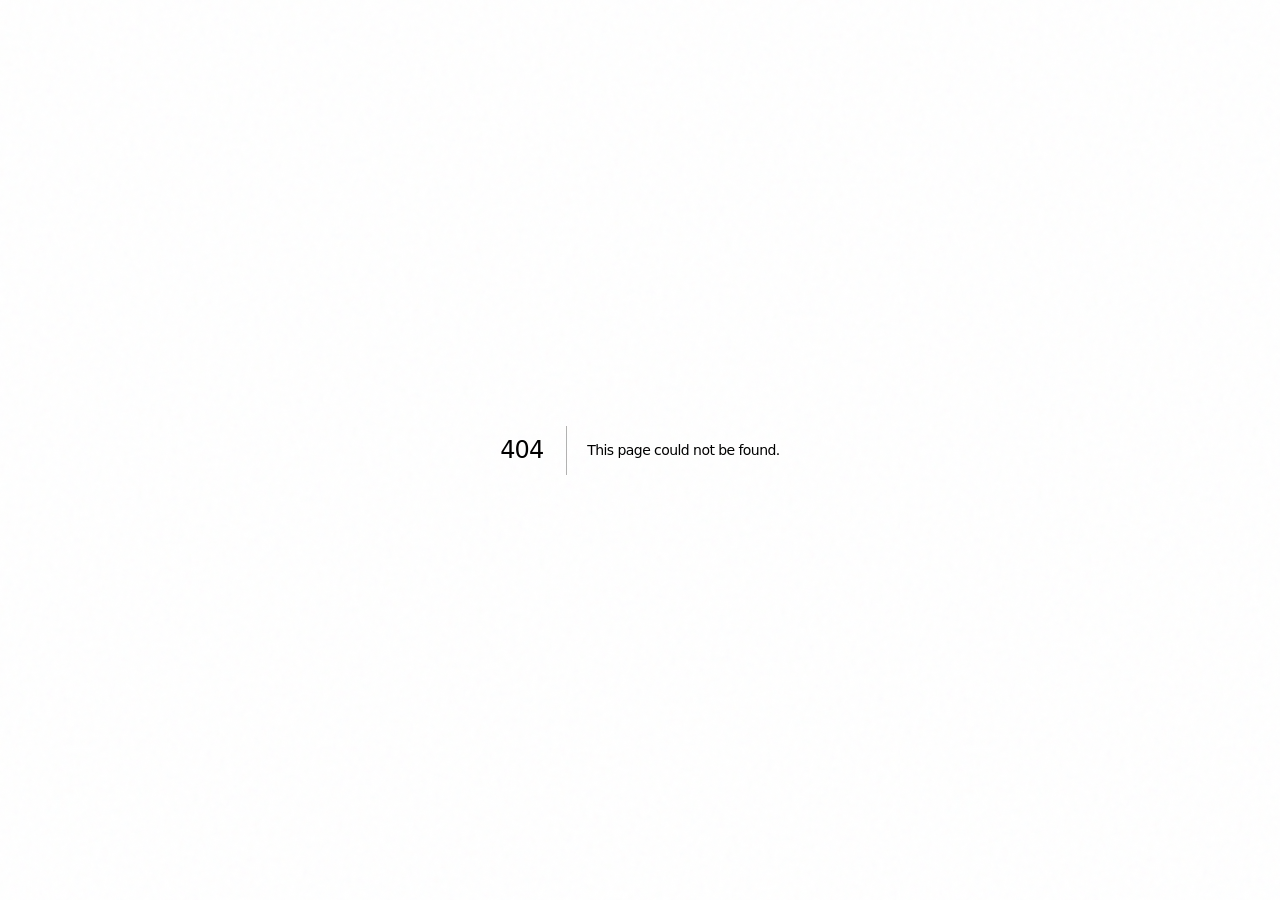
==== 404/index.html @ 58b07c0c "Add full static site snapshot for manual page selection Made-with: Cursor" ====
<!DOCTYPE html><!--Qy7w1eVXY539Rjby6U1yX--><html lang="ru"><head><meta charSet="utf-8"/><meta name="viewport" content="width=device-width, initial-scale=1"/><link rel="stylesheet" href="/_next/static/chunks/08582c0ec1dc6f78.css" data-precedence="next"/><link rel="stylesheet" href="/_next/static/chunks/c664c63d59afc863.css" data-precedence="next"/><link rel="preload" as="script" fetchPriority="low" href="/_next/static/chunks/f05fe5d17f93a808.js"/><script src="/_next/static/chunks/806bdb8e4a6a9b95.js" async=""></script><script src="/_next/static/chunks/f2f58a7e93290fbb.js" async=""></script><script src="/_next/static/chunks/b583d0a9991c0a6a.js" async=""></script><script src="/_next/static/chunks/turbopack-de8898c3b1b37728.js" async=""></script><script src="/_next/static/chunks/515ed2c0c4397f89.js" async=""></script><script src="/_next/static/chunks/4068ac6383e218d8.js" async=""></script><script src="/_next/static/chunks/7152edf315c1fc60.js" async=""></script><script src="/_next/static/chunks/ff1a16fafef87110.js" async=""></script><script src="/_next/static/chunks/a2dfb6fc5208ab9b.js" async=""></script><meta name="robots" content="noindex"/><meta name="next-size-adjust" content=""/><title>404: This page could not be found.</title><title>NEXUS | Proactive AI Business Mentor</title><meta name="description" content="Ваш AI-ментор, который знает бизнес лучше вас. Каждое утро — четкий план, а не хаос данных."/><link rel="icon" href="/favicon.ico?favicon.0b3bf435.ico" sizes="256x256" type="image/x-icon"/><script src="/_next/static/chunks/a6dad97d9634a72d.js" noModule=""></script></head><body class="inter_ed26c892-module__0Hd1FG__variable jetbrains_mono_7d65b77b-module__VxV-Ta__variable antialiased selection:bg-accent/30"><div hidden=""><!--$--><!--/$--></div><div class="fixed inset-0 bg-grid -z-10"></div><div class="fixed inset-0 bg-noise -z-10"></div><div style="font-family:system-ui,&quot;Segoe UI&quot;,Roboto,Helvetica,Arial,sans-serif,&quot;Apple Color Emoji&quot;,&quot;Segoe UI Emoji&quot;;height:100vh;text-align:center;display:flex;flex-direction:column;align-items:center;justify-content:center"><div><style>body{color:#000;background:#fff;margin:0}.next-error-h1{border-right:1px solid rgba(0,0,0,.3)}@media (prefers-color-scheme:dark){body{color:#fff;background:#000}.next-error-h1{border-right:1px solid rgba(255,255,255,.3)}}</style><h1 class="next-error-h1" style="display:inline-block;margin:0 20px 0 0;padding:0 23px 0 0;font-size:24px;font-weight:500;vertical-align:top;line-height:49px">404</h1><div style="display:inline-block"><h2 style="font-size:14px;font-weight:400;line-height:49px;margin:0">This page could not be found.</h2></div></div></div><!--$--><!--/$--><script src="/_next/static/chunks/f05fe5d17f93a808.js" id="_R_" async=""></script><script>(self.__next_f=self.__next_f||[]).push([0])</script><script>self.__next_f.push([1,"1:\"$Sreact.fragment\"\n2:I[50682,[\"/_next/static/chunks/515ed2c0c4397f89.js\",\"/_next/static/chunks/4068ac6383e218d8.js\",\"/_next/static/chunks/7152edf315c1fc60.js\"],\"WaitlistProvider\"]\n3:I[12368,[\"/_next/static/chunks/515ed2c0c4397f89.js\",\"/_next/static/chunks/4068ac6383e218d8.js\",\"/_next/static/chunks/7152edf315c1fc60.js\"],\"CommandMenu\"]\n4:I[39756,[\"/_next/static/chunks/ff1a16fafef87110.js\",\"/_next/static/chunks/a2dfb6fc5208ab9b.js\"],\"default\"]\n5:I[37457,[\"/_next/static/chunks/ff1a16fafef87110.js\",\"/_next/static/chunks/a2dfb6fc5208ab9b.js\"],\"default\"]\n6:I[57561,[\"/_next/static/chunks/515ed2c0c4397f89.js\",\"/_next/static/chunks/4068ac6383e218d8.js\",\"/_next/static/chunks/7152edf315c1fc60.js\"],\"WaitlistModal\"]\n7:I[97367,[\"/_next/static/chunks/ff1a16fafef87110.js\",\"/_next/static/chunks/a2dfb6fc5208ab9b.js\"],\"OutletBoundary\"]\n8:\"$Sreact.suspense\"\na:I[97367,[\"/_next/static/chunks/ff1a16fafef87110.js\",\"/_next/static/chunks/a2dfb6fc5208ab9b.js\"],\"ViewportBoundary\"]\nc:I[97367,[\"/_next/static/chunks/ff1a16fafef87110.js\",\"/_next/static/chunks/a2dfb6fc5208ab9b.js\"],\"MetadataBoundary\"]\ne:I[68027,[\"/_next/static/chunks/ff1a16fafef87110.js\",\"/_next/static/chunks/a2dfb6fc5208ab9b.js\"],\"default\"]\n:HL[\"/_next/static/chunks/08582c0ec1dc6f78.css\",\"style\"]\n:HL[\"/_next/static/chunks/c664c63d59afc863.css\",\"style\"]\n"])</script><script>self.__next_f.push([1,"0:{\"P\":null,\"b\":\"Qy7w1eVXY539Rjby6U1yX\",\"c\":[\"\",\"_not-found\",\"\"],\"q\":\"\",\"i\":false,\"f\":[[[\"\",{\"children\":[\"/_not-found\",{\"children\":[\"__PAGE__\",{}]}]},\"$undefined\",\"$undefined\",true],[[\"$\",\"$1\",\"c\",{\"children\":[[[\"$\",\"link\",\"0\",{\"rel\":\"stylesheet\",\"href\":\"/_next/static/chunks/08582c0ec1dc6f78.css\",\"precedence\":\"next\",\"crossOrigin\":\"$undefined\",\"nonce\":\"$undefined\"}],[\"$\",\"link\",\"1\",{\"rel\":\"stylesheet\",\"href\":\"/_next/static/chunks/c664c63d59afc863.css\",\"precedence\":\"next\",\"crossOrigin\":\"$undefined\",\"nonce\":\"$undefined\"}],[\"$\",\"script\",\"script-0\",{\"src\":\"/_next/static/chunks/515ed2c0c4397f89.js\",\"async\":true,\"nonce\":\"$undefined\"}],[\"$\",\"script\",\"script-1\",{\"src\":\"/_next/static/chunks/4068ac6383e218d8.js\",\"async\":true,\"nonce\":\"$undefined\"}],[\"$\",\"script\",\"script-2\",{\"src\":\"/_next/static/chunks/7152edf315c1fc60.js\",\"async\":true,\"nonce\":\"$undefined\"}]],[\"$\",\"html\",null,{\"lang\":\"ru\",\"children\":[\"$\",\"body\",null,{\"className\":\"inter_ed26c892-module__0Hd1FG__variable jetbrains_mono_7d65b77b-module__VxV-Ta__variable antialiased selection:bg-accent/30\",\"children\":[[\"$\",\"div\",null,{\"className\":\"fixed inset-0 bg-grid -z-10\"}],[\"$\",\"div\",null,{\"className\":\"fixed inset-0 bg-noise -z-10\"}],[\"$\",\"$L2\",null,{\"children\":[[\"$\",\"$L3\",null,{}],[\"$\",\"$L4\",null,{\"parallelRouterKey\":\"children\",\"error\":\"$undefined\",\"errorStyles\":\"$undefined\",\"errorScripts\":\"$undefined\",\"template\":[\"$\",\"$L5\",null,{}],\"templateStyles\":\"$undefined\",\"templateScripts\":\"$undefined\",\"notFound\":[[[\"$\",\"title\",null,{\"children\":\"404: This page could not be found.\"}],[\"$\",\"div\",null,{\"style\":{\"fontFamily\":\"system-ui,\\\"Segoe UI\\\",Roboto,Helvetica,Arial,sans-serif,\\\"Apple Color Emoji\\\",\\\"Segoe UI Emoji\\\"\",\"height\":\"100vh\",\"textAlign\":\"center\",\"display\":\"flex\",\"flexDirection\":\"column\",\"alignItems\":\"center\",\"justifyContent\":\"center\"},\"children\":[\"$\",\"div\",null,{\"children\":[[\"$\",\"style\",null,{\"dangerouslySetInnerHTML\":{\"__html\":\"body{color:#000;background:#fff;margin:0}.next-error-h1{border-right:1px solid rgba(0,0,0,.3)}@media (prefers-color-scheme:dark){body{color:#fff;background:#000}.next-error-h1{border-right:1px solid rgba(255,255,255,.3)}}\"}}],[\"$\",\"h1\",null,{\"className\":\"next-error-h1\",\"style\":{\"display\":\"inline-block\",\"margin\":\"0 20px 0 0\",\"padding\":\"0 23px 0 0\",\"fontSize\":24,\"fontWeight\":500,\"verticalAlign\":\"top\",\"lineHeight\":\"49px\"},\"children\":404}],[\"$\",\"div\",null,{\"style\":{\"display\":\"inline-block\"},\"children\":[\"$\",\"h2\",null,{\"style\":{\"fontSize\":14,\"fontWeight\":400,\"lineHeight\":\"49px\",\"margin\":0},\"children\":\"This page could not be found.\"}]}]]}]}]],[]],\"forbidden\":\"$undefined\",\"unauthorized\":\"$undefined\"}],[\"$\",\"$L6\",null,{}]]}]]}]}]]}],{\"children\":[[\"$\",\"$1\",\"c\",{\"children\":[null,[\"$\",\"$L4\",null,{\"parallelRouterKey\":\"children\",\"error\":\"$undefined\",\"errorStyles\":\"$undefined\",\"errorScripts\":\"$undefined\",\"template\":[\"$\",\"$L5\",null,{}],\"templateStyles\":\"$undefined\",\"templateScripts\":\"$undefined\",\"notFound\":\"$undefined\",\"forbidden\":\"$undefined\",\"unauthorized\":\"$undefined\"}]]}],{\"children\":[[\"$\",\"$1\",\"c\",{\"children\":[[[\"$\",\"title\",null,{\"children\":\"404: This page could not be found.\"}],[\"$\",\"div\",null,{\"style\":\"$0:f:0:1:0:props:children:1:props:children:props:children:2:props:children:1:props:notFound:0:1:props:style\",\"children\":[\"$\",\"div\",null,{\"children\":[[\"$\",\"style\",null,{\"dangerouslySetInnerHTML\":{\"__html\":\"body{color:#000;background:#fff;margin:0}.next-error-h1{border-right:1px solid rgba(0,0,0,.3)}@media (prefers-color-scheme:dark){body{color:#fff;background:#000}.next-error-h1{border-right:1px solid rgba(255,255,255,.3)}}\"}}],[\"$\",\"h1\",null,{\"className\":\"next-error-h1\",\"style\":\"$0:f:0:1:0:props:children:1:props:children:props:children:2:props:children:1:props:notFound:0:1:props:children:props:children:1:props:style\",\"children\":404}],[\"$\",\"div\",null,{\"style\":\"$0:f:0:1:0:props:children:1:props:children:props:children:2:props:children:1:props:notFound:0:1:props:children:props:children:2:props:style\",\"children\":[\"$\",\"h2\",null,{\"style\":\"$0:f:0:1:0:props:children:1:props:children:props:children:2:props:children:1:props:notFound:0:1:props:children:props:children:2:props:children:props:style\",\"children\":\"This page could not be found.\"}]}]]}]}]],null,[\"$\",\"$L7\",null,{\"children\":[\"$\",\"$8\",null,{\"name\":\"Next.MetadataOutlet\",\"children\":\"$@9\"}]}]]}],{},null,false,false]},null,false,false]},null,false,false],[\"$\",\"$1\",\"h\",{\"children\":[[\"$\",\"meta\",null,{\"name\":\"robots\",\"content\":\"noindex\"}],[\"$\",\"$La\",null,{\"children\":\"$Lb\"}],[\"$\",\"div\",null,{\"hidden\":true,\"children\":[\"$\",\"$Lc\",null,{\"children\":[\"$\",\"$8\",null,{\"name\":\"Next.Metadata\",\"children\":\"$Ld\"}]}]}],[\"$\",\"meta\",null,{\"name\":\"next-size-adjust\",\"content\":\"\"}]]}],false]],\"m\":\"$undefined\",\"G\":[\"$e\",\"$undefined\"],\"S\":true}\n"])</script><script>self.__next_f.push([1,"b:[[\"$\",\"meta\",\"0\",{\"charSet\":\"utf-8\"}],[\"$\",\"meta\",\"1\",{\"name\":\"viewport\",\"content\":\"width=device-width, initial-scale=1\"}]]\n"])</script><script>self.__next_f.push([1,"f:I[27201,[\"/_next/static/chunks/ff1a16fafef87110.js\",\"/_next/static/chunks/a2dfb6fc5208ab9b.js\"],\"IconMark\"]\n9:null\nd:[[\"$\",\"title\",\"0\",{\"children\":\"NEXUS | Proactive AI Business Mentor\"}],[\"$\",\"meta\",\"1\",{\"name\":\"description\",\"content\":\"Ваш AI-ментор, который знает бизнес лучше вас. Каждое утро — четкий план, а не хаос данных.\"}],[\"$\",\"link\",\"2\",{\"rel\":\"icon\",\"href\":\"/favicon.ico?favicon.0b3bf435.ico\",\"sizes\":\"256x256\",\"type\":\"image/x-icon\"}],[\"$\",\"$Lf\",\"3\",{}]]\n"])</script></body></html>
---- _next/static/chunks/08582c0ec1dc6f78.css ----
@font-face{font-family:Inter;font-style:normal;font-weight:100 900;font-display:swap;src:url(../media/2c55a0e60120577a-s.2a48534a.woff2)format("woff2");unicode-range:U+460-52F,U+1C80-1C8A,U+20B4,U+2DE0-2DFF,U+A640-A69F,U+FE2E-FE2F}@font-face{font-family:Inter;font-style:normal;font-weight:100 900;font-display:swap;src:url(../media/9c72aa0f40e4eef8-s.p.18a48cbc.woff2)format("woff2");unicode-range:U+301,U+400-45F,U+490-491,U+4B0-4B1,U+2116}@font-face{font-family:Inter;font-style:normal;font-weight:100 900;font-display:swap;src:url(../media/ad66f9afd8947f86-s.7a40eb73.woff2)format("woff2");unicode-range:U+1F??}@font-face{font-family:Inter;font-style:normal;font-weight:100 900;font-display:swap;src:url(../media/5476f68d60460930-s.c995e352.woff2)format("woff2");unicode-range:U+370-377,U+37A-37F,U+384-38A,U+38C,U+38E-3A1,U+3A3-3FF}@font-face{font-family:Inter;font-style:normal;font-weight:100 900;font-display:swap;src:url(../media/2bbe8d2671613f1f-s.76dcb0b2.woff2)format("woff2");unicode-range:U+102-103,U+110-111,U+128-129,U+168-169,U+1A0-1A1,U+1AF-1B0,U+300-301,U+303-304,U+308-309,U+323,U+329,U+1EA0-1EF9,U+20AB}@font-face{font-family:Inter;font-style:normal;font-weight:100 900;font-display:swap;src:url(../media/1bffadaabf893a1e-s.7cd81963.woff2)format("woff2");unicode-range:U+100-2BA,U+2BD-2C5,U+2C7-2CC,U+2CE-2D7,U+2DD-2FF,U+304,U+308,U+329,U+1D00-1DBF,U+1E00-1E9F,U+1EF2-1EFF,U+2020,U+20A0-20AB,U+20AD-20C0,U+2113,U+2C60-2C7F,U+A720-A7FF}@font-face{font-family:Inter;font-style:normal;font-weight:100 900;font-display:swap;src:url(../media/83afe278b6a6bb3c-s.p.3a6ba036.woff2)format("woff2");unicode-range:U+??,U+131,U+152-153,U+2BB-2BC,U+2C6,U+2DA,U+2DC,U+304,U+308,U+329,U+2000-206F,U+20AC,U+2122,U+2191,U+2193,U+2212,U+2215,U+FEFF,U+FFFD}@font-face{font-family:Inter Fallback;src:local(Arial);ascent-override:90.44%;descent-override:22.52%;line-gap-override:0.0%;size-adjust:107.12%}.inter_ed26c892-module__0Hd1FG__className{font-family:Inter,Inter Fallback;font-style:normal}.inter_ed26c892-module__0Hd1FG__variable{--font-inter:"Inter","Inter Fallback"}
@font-face{font-family:JetBrains Mono;font-style:normal;font-weight:100 800;font-display:swap;src:url(../media/13bf9871fe164e7f-s.f2220059.woff2)format("woff2");unicode-range:U+460-52F,U+1C80-1C8A,U+20B4,U+2DE0-2DFF,U+A640-A69F,U+FE2E-FE2F}@font-face{font-family:JetBrains Mono;font-style:normal;font-weight:100 800;font-display:swap;src:url(../media/cc545e633e20c56d-s.f6f1950f.woff2)format("woff2");unicode-range:U+301,U+400-45F,U+490-491,U+4B0-4B1,U+2116}@font-face{font-family:JetBrains Mono;font-style:normal;font-weight:100 800;font-display:swap;src:url(../media/71b036adf157cdcf-s.bd5f4d11.woff2)format("woff2");unicode-range:U+370-377,U+37A-37F,U+384-38A,U+38C,U+38E-3A1,U+3A3-3FF}@font-face{font-family:JetBrains Mono;font-style:normal;font-weight:100 800;font-display:swap;src:url(../media/89b21bb081cb7469-s.51c18f09.woff2)format("woff2");unicode-range:U+102-103,U+110-111,U+128-129,U+168-169,U+1A0-1A1,U+1AF-1B0,U+300-301,U+303-304,U+308-309,U+323,U+329,U+1EA0-1EF9,U+20AB}@font-face{font-family:JetBrains Mono;font-style:normal;font-weight:100 800;font-display:swap;src:url(../media/3fe682a82f50d426-s.23358719.woff2)format("woff2");unicode-range:U+100-2BA,U+2BD-2C5,U+2C7-2CC,U+2CE-2D7,U+2DD-2FF,U+304,U+308,U+329,U+1D00-1DBF,U+1E00-1E9F,U+1EF2-1EFF,U+2020,U+20A0-20AB,U+20AD-20C0,U+2113,U+2C60-2C7F,U+A720-A7FF}@font-face{font-family:JetBrains Mono;font-style:normal;font-weight:100 800;font-display:swap;src:url(../media/70bc3e132a0a741e-s.p.15008bfb.woff2)format("woff2");unicode-range:U+??,U+131,U+152-153,U+2BB-2BC,U+2C6,U+2DA,U+2DC,U+304,U+308,U+329,U+2000-206F,U+20AC,U+2122,U+2191,U+2193,U+2212,U+2215,U+FEFF,U+FFFD}@font-face{font-family:JetBrains Mono Fallback;src:local(Arial);ascent-override:75.79%;descent-override:22.29%;line-gap-override:0.0%;size-adjust:134.59%}.jetbrains_mono_7d65b77b-module__VxV-Ta__className{font-family:JetBrains Mono,JetBrains Mono Fallback;font-style:normal}.jetbrains_mono_7d65b77b-module__VxV-Ta__variable{--font-jetbrains-mono:"JetBrains Mono","JetBrains Mono Fallback"}
---- _next/static/chunks/c664c63d59afc863.css ----
@layer properties{@supports (((-webkit-hyphens:none)) and (not (margin-trim:inline))) or ((-moz-orient:inline) and (not (color:rgb(from red r g b)))){*,:before,:after,::backdrop{--tw-translate-x:0;--tw-translate-y:0;--tw-translate-z:0;--tw-scale-x:1;--tw-scale-y:1;--tw-scale-z:1;--tw-rotate-x:initial;--tw-rotate-y:initial;--tw-rotate-z:initial;--tw-skew-x:initial;--tw-skew-y:initial;--tw-scroll-snap-strictness:proximity;--tw-space-y-reverse:0;--tw-space-x-reverse:0;--tw-divide-y-reverse:0;--tw-border-style:solid;--tw-gradient-position:initial;--tw-gradient-from:#0000;--tw-gradient-via:#0000;--tw-gradient-to:#0000;--tw-gradient-stops:initial;--tw-gradient-via-stops:initial;--tw-gradient-from-position:0%;--tw-gradient-via-position:50%;--tw-gradient-to-position:100%;--tw-leading:initial;--tw-font-weight:initial;--tw-tracking:initial;--tw-ordinal:initial;--tw-slashed-zero:initial;--tw-numeric-figure:initial;--tw-numeric-spacing:initial;--tw-numeric-fraction:initial;--tw-shadow:0 0 #0000;--tw-shadow-color:initial;--tw-shadow-alpha:100%;--tw-inset-shadow:0 0 #0000;--tw-inset-shadow-color:initial;--tw-inset-shadow-alpha:100%;--tw-ring-color:initial;--tw-ring-shadow:0 0 #0000;--tw-inset-ring-color:initial;--tw-inset-ring-shadow:0 0 #0000;--tw-ring-inset:initial;--tw-ring-offset-width:0px;--tw-ring-offset-color:#fff;--tw-ring-offset-shadow:0 0 #0000;--tw-outline-style:solid;--tw-blur:initial;--tw-brightness:initial;--tw-contrast:initial;--tw-grayscale:initial;--tw-hue-rotate:initial;--tw-invert:initial;--tw-opacity:initial;--tw-saturate:initial;--tw-sepia:initial;--tw-drop-shadow:initial;--tw-drop-shadow-color:initial;--tw-drop-shadow-alpha:100%;--tw-drop-shadow-size:initial;--tw-backdrop-blur:initial;--tw-backdrop-brightness:initial;--tw-backdrop-contrast:initial;--tw-backdrop-grayscale:initial;--tw-backdrop-hue-rotate:initial;--tw-backdrop-invert:initial;--tw-backdrop-opacity:initial;--tw-backdrop-saturate:initial;--tw-backdrop-sepia:initial;--tw-duration:initial;--tw-ease:initial;--tw-content:""}}}@layer theme{:root,:host{--font-serif:ui-serif,Georgia,Cambria,"Times New Roman",Times,serif;--color-red-400:#ff6568;--color-red-500:#fb2c36;--color-red-600:#e40014;--color-orange-400:#ff8b1a;--color-orange-500:#fe6e00;--color-amber-200:#fee685;--color-amber-400:#fcbb00;--color-amber-500:#f99c00;--color-yellow-400:#fac800;--color-yellow-500:#edb200;--color-green-400:#05df72;--color-green-500:#00c758;--color-emerald-100:#d0fae5;--color-emerald-300:#5ee9b5;--color-emerald-400:#00d294;--color-emerald-500:#00bb7f;--color-emerald-600:#009767;--color-cyan-300:#53eafd;--color-cyan-400:#00d2ef;--color-cyan-500:#00b7d7;--color-blue-100:#dbeafe;--color-blue-300:#90c5ff;--color-blue-400:#54a2ff;--color-blue-500:#3080ff;--color-blue-600:#155dfc;--color-blue-900:#1c398e;--color-indigo-300:#a4b3ff;--color-indigo-400:#7d87ff;--color-indigo-500:#625fff;--color-purple-400:#c07eff;--color-purple-500:#ac4bff;--color-purple-600:#9810fa;--color-rose-500:#ff2357;--color-slate-50:#f8fafc;--color-slate-200:#e2e8f0;--color-slate-300:#cad5e2;--color-slate-600:#45556c;--color-slate-700:#314158;--color-slate-900:#0f172b;--color-slate-950:#020618;--color-neutral-200:#e5e5e5;--color-black:#000;--color-white:#fff;--spacing:.25rem;--container-xs:20rem;--container-sm:24rem;--container-md:28rem;--container-lg:32rem;--container-xl:36rem;--container-2xl:42rem;--container-3xl:48rem;--container-4xl:56rem;--container-5xl:64rem;--container-6xl:72rem;--container-7xl:80rem;--text-xs:.75rem;--text-xs--line-height:calc(1/.75);--text-sm:.875rem;--text-sm--line-height:calc(1.25/.875);--text-base:1rem;--text-base--line-height:calc(1.5/1);--text-lg:1.125rem;--text-lg--line-height:calc(1.75/1.125);--text-xl:1.25rem;--text-xl--line-height:calc(1.75/1.25);--text-2xl:1.5rem;--text-2xl--line-height:calc(2/1.5);--text-3xl:1.875rem;--text-3xl--line-height:calc(2.25/1.875);--text-4xl:2.25rem;--text-4xl--line-height:calc(2.5/2.25);--text-5xl:3rem;--text-5xl--line-height:1;--text-6xl:3.75rem;--text-6xl--line-height:1;--text-7xl:4.5rem;--text-7xl--line-height:1;--text-8xl:6rem;--text-8xl--line-height:1;--font-weight-light:300;--font-weight-normal:400;--font-weight-medium:500;--font-weight-semibold:600;--font-weight-bold:700;--font-weight-extrabold:800;--font-weight-black:900;--tracking-tighter:-.05em;--tracking-tight:-.025em;--tracking-normal:0em;--tracking-wide:.025em;--tracking-wider:.05em;--tracking-widest:.1em;--leading-tight:1.25;--leading-snug:1.375;--leading-normal:1.5;--leading-relaxed:1.625;--radius-sm:.25rem;--radius-md:.375rem;--radius-lg:.5rem;--radius-xl:.75rem;--radius-2xl:1rem;--radius-3xl:1.5rem;--drop-shadow-md:0 3px 3px #0000001f;--drop-shadow-2xl:0 25px 25px #00000026;--ease-out:cubic-bezier(0,0,.2,1);--ease-in-out:cubic-bezier(.4,0,.2,1);--animate-spin:spin 1s linear infinite;--animate-ping:ping 1s cubic-bezier(0,0,.2,1)infinite;--animate-pulse:pulse 2s cubic-bezier(.4,0,.6,1)infinite;--animate-bounce:bounce 1s infinite;--blur-sm:8px;--blur-md:12px;--blur-xl:24px;--blur-2xl:40px;--blur-3xl:64px;--default-transition-duration:.15s;--default-transition-timing-function:cubic-bezier(.4,0,.2,1);--default-font-family:var(--font-inter);--default-mono-font-family:var(--font-jetbrains-mono);--color-background:var(--color-background);--color-background-deep:var(--color-background-deep);--color-surface:var(--color-surface);--color-surface-elevated:var(--color-surface-elevated);--color-border-subtle:var(--color-border-subtle);--color-border:var(--color-border);--color-border-hover:var(--color-border-hover);--color-border-strong:var(--color-border-strong);--color-text-primary:var(--color-text-primary);--color-text-secondary:var(--color-text-secondary);--color-text-tertiary:var(--color-text-tertiary);--color-text-muted:var(--color-text-muted);--color-accent:var(--color-accent);--color-accent-hover:var(--color-accent-hover);--color-accent-bright:var(--color-accent-bright);--color-accent-cyan:var(--color-accent-cyan);--color-accent-emerald:var(--color-accent-emerald);--color-critical-soft:var(--color-critical-soft);--color-critical-signal:var(--color-critical-signal);--color-warning-soft:var(--color-warning-soft);--color-warning-soft-alt:var(--color-warning-soft-alt);--color-warning-signal:var(--color-warning-signal);--color-success-soft:var(--color-success-soft);--color-success-signal:var(--color-success-signal);--color-purple-soft:var(--color-purple-soft);--color-purple-signal:var(--color-purple-signal)}@supports (color:lab(0% 0 0)){:root,:host{--color-red-400:lab(63.7053% 60.745 31.3109);--color-red-500:lab(55.4814% 75.0732 48.8528);--color-red-600:lab(48.4493% 77.4328 61.5452);--color-orange-400:lab(70.0429% 42.5156 75.8207);--color-orange-500:lab(64.272% 57.1788 90.3583);--color-amber-200:lab(91.7203% -.505269 49.9084);--color-amber-400:lab(80.1641% 16.6016 99.2089);--color-amber-500:lab(72.7183% 31.8672 97.9407);--color-yellow-400:lab(83.2664% 8.65132 106.895);--color-yellow-500:lab(76.3898% 14.5258 98.4589);--color-green-400:lab(78.503% -64.9265 39.7492);--color-green-500:lab(70.5521% -66.5147 45.8073);--color-emerald-100:lab(94.9004% -17.0769 5.63836);--color-emerald-300:lab(83.9203% -48.7124 13.8849);--color-emerald-400:lab(75.0771% -60.7313 19.4147);--color-emerald-500:lab(66.9756% -58.27 19.5419);--color-emerald-600:lab(55.0481% -49.9246 15.93);--color-cyan-300:lab(85.3886% -36.7636 -21.5716);--color-cyan-400:lab(76.6045% -40.9406 -29.6231);--color-cyan-500:lab(67.805% -35.3952 -30.2018);--color-blue-100:lab(92.0301% -2.24757 -11.6453);--color-blue-300:lab(77.5052% -6.4629 -36.42);--color-blue-400:lab(65.0361% -1.42065 -56.9802);--color-blue-500:lab(54.1736% 13.3369 -74.6839);--color-blue-600:lab(44.0605% 29.0279 -86.0352);--color-blue-900:lab(26.1542% 15.7545 -51.5504);--color-indigo-300:lab(74.0235% 8.54138 -41.6075);--color-indigo-400:lab(59.866% 22.4834 -64.4485);--color-indigo-500:lab(48.295% 38.3129 -81.9673);--color-purple-400:lab(63.6946% 47.6127 -59.2066);--color-purple-500:lab(52.0183% 66.11 -78.2316);--color-purple-600:lab(43.0295% 75.21 -86.5669);--color-rose-500:lab(56.101% 79.4328 31.4532);--color-slate-50:lab(98.1434% -.369519 -1.05966);--color-slate-200:lab(91.7353% -.998765 -4.76968);--color-slate-300:lab(84.7652% -1.94535 -7.93337);--color-slate-600:lab(35.5623% -1.74978 -15.4316);--color-slate-700:lab(26.9569% -1.47016 -15.6993);--color-slate-900:lab(7.78673% 1.82345 -15.0537);--color-slate-950:lab(1.76974% 1.32743 -9.28855);--color-neutral-200:lab(90.952% 0 -.0000119209)}}}@layer base{*,:after,:before,::backdrop{box-sizing:border-box;border:0 solid;margin:0;padding:0}::file-selector-button{box-sizing:border-box;border:0 solid;margin:0;padding:0}html,:host{-webkit-text-size-adjust:100%;tab-size:4;line-height:1.5;font-family:var(--default-font-family,ui-sans-serif,system-ui,sans-serif,"Apple Color Emoji","Segoe UI Emoji","Segoe UI Symbol","Noto Color Emoji");font-feature-settings:var(--default-font-feature-settings,normal);font-variation-settings:var(--default-font-variation-settings,normal);-webkit-tap-highlight-color:transparent}hr{height:0;color:inherit;border-top-width:1px}abbr:where([title]){-webkit-text-decoration:underline dotted;text-decoration:underline dotted}h1,h2,h3,h4,h5,h6{font-size:inherit;font-weight:inherit}a{color:inherit;-webkit-text-decoration:inherit;-webkit-text-decoration:inherit;-webkit-text-decoration:inherit;-webkit-text-decoration:inherit;text-decoration:inherit}b,strong{font-weight:bolder}code,kbd,samp,pre{font-family:var(--default-mono-font-family,ui-monospace,SFMono-Regular,Menlo,Monaco,Consolas,"Liberation Mono","Courier New",monospace);font-feature-settings:var(--default-mono-font-feature-settings,normal);font-variation-settings:var(--default-mono-font-variation-settings,normal);font-size:1em}small{font-size:80%}sub,sup{vertical-align:baseline;font-size:75%;line-height:0;position:relative}sub{bottom:-.25em}sup{top:-.5em}table{text-indent:0;border-color:inherit;border-collapse:collapse}:-moz-focusring{outline:auto}progress{vertical-align:baseline}summary{display:list-item}ol,ul,menu{list-style:none}img,svg,video,canvas,audio,iframe,embed,object{vertical-align:middle;display:block}img,video{max-width:100%;height:auto}button,input,select,optgroup,textarea{font:inherit;font-feature-settings:inherit;font-variation-settings:inherit;letter-spacing:inherit;color:inherit;opacity:1;background-color:#0000;border-radius:0}::file-selector-button{font:inherit;font-feature-settings:inherit;font-variation-settings:inherit;letter-spacing:inherit;color:inherit;opacity:1;background-color:#0000;border-radius:0}:where(select:is([multiple],[size])) optgroup{font-weight:bolder}:where(select:is([multiple],[size])) optgroup option{padding-inline-start:20px}::file-selector-button{margin-inline-end:4px}::placeholder{opacity:1}@supports (not ((-webkit-appearance:-apple-pay-button))) or (contain-intrinsic-size:1px){::placeholder{color:currentColor}@supports (color:color-mix(in lab, red, red)){::placeholder{color:color-mix(in oklab,currentcolor 50%,transparent)}}}textarea{resize:vertical}::-webkit-search-decoration{-webkit-appearance:none}::-webkit-date-and-time-value{min-height:1lh;text-align:inherit}::-webkit-datetime-edit{display:inline-flex}::-webkit-datetime-edit-fields-wrapper{padding:0}::-webkit-datetime-edit{padding-block:0}::-webkit-datetime-edit-year-field{padding-block:0}::-webkit-datetime-edit-month-field{padding-block:0}::-webkit-datetime-edit-day-field{padding-block:0}::-webkit-datetime-edit-hour-field{padding-block:0}::-webkit-datetime-edit-minute-field{padding-block:0}::-webkit-datetime-edit-second-field{padding-block:0}::-webkit-datetime-edit-millisecond-field{padding-block:0}::-webkit-datetime-edit-meridiem-field{padding-block:0}::-webkit-calendar-picker-indicator{line-height:1}:-moz-ui-invalid{box-shadow:none}button,input:where([type=button],[type=reset],[type=submit]){appearance:button}::file-selector-button{appearance:button}::-webkit-inner-spin-button{height:auto}::-webkit-outer-spin-button{height:auto}[hidden]:where(:not([hidden=until-found])){display:none!important}h1,h2,h3,h4,h5,h6{letter-spacing:-.04em;font-weight:800}}@layer components;@layer utilities{.pointer-events-auto{pointer-events:auto}.pointer-events-none{pointer-events:none}.collapse{visibility:collapse}.invisible{visibility:hidden}.visible{visibility:visible}.absolute{position:absolute}.fixed{position:fixed}.relative{position:relative}.static{position:static}.sticky{position:sticky}.-inset-0\.5{inset:calc(var(--spacing)*-.5)}.-inset-8{inset:calc(var(--spacing)*-8)}.-inset-16{inset:calc(var(--spacing)*-16)}.inset-0{inset:calc(var(--spacing)*0)}.inset-1{inset:calc(var(--spacing)*1)}.inset-\[0px\]{inset:0}.inset-\[1px\]{inset:1px}.inset-x-0{inset-inline:calc(var(--spacing)*0)}.inset-x-8{inset-inline:calc(var(--spacing)*8)}.inset-y-0{inset-block:calc(var(--spacing)*0)}.start{inset-inline-start:var(--spacing)}.end{inset-inline-end:var(--spacing)}.-top-1{top:calc(var(--spacing)*-1)}.-top-1\.5{top:calc(var(--spacing)*-1.5)}.-top-3{top:calc(var(--spacing)*-3)}.-top-4{top:calc(var(--spacing)*-4)}.-top-5{top:calc(var(--spacing)*-5)}.-top-6{top:calc(var(--spacing)*-6)}.-top-8{top:calc(var(--spacing)*-8)}.-top-10{top:calc(var(--spacing)*-10)}.-top-12{top:calc(var(--spacing)*-12)}.-top-\[20\%\]{top:-20%}.-top-\[40\%\]{top:-40%}.-top-\[50px\]{top:-50px}.-top-px{top:-1px}.top-0{top:calc(var(--spacing)*0)}.top-0\.5{top:calc(var(--spacing)*.5)}.top-1{top:calc(var(--spacing)*1)}.top-1\.5{top:calc(var(--spacing)*1.5)}.top-1\/2{top:50%}.top-2{top:calc(var(--spacing)*2)}.top-2\.5{top:calc(var(--spacing)*2.5)}.top-3{top:calc(var(--spacing)*3)}.top-4{top:calc(var(--spacing)*4)}.top-5{top:calc(var(--spacing)*5)}.top-6{top:calc(var(--spacing)*6)}.top-8{top:calc(var(--spacing)*8)}.top-9{top:calc(var(--spacing)*9)}.top-10{top:calc(var(--spacing)*10)}.top-14{top:calc(var(--spacing)*14)}.top-32{top:calc(var(--spacing)*32)}.top-\[-10\%\]{top:-10%}.top-\[-25px\]{top:-25px}.top-\[-100px\]{top:-100px}.top-\[10\%\]{top:10%}.top-\[15\%\]{top:15%}.top-\[20\%\]{top:20%}.top-\[30\%\]{top:30%}.top-\[50\%\]{top:50%}.top-\[60px\]{top:60px}.top-\[65\%\]{top:65%}.top-\[80\%\]{top:80%}.top-full{top:100%}.-right-0\.5{right:calc(var(--spacing)*-.5)}.-right-1\.5{right:calc(var(--spacing)*-1.5)}.-right-4{right:calc(var(--spacing)*-4)}.-right-8{right:calc(var(--spacing)*-8)}.-right-10{right:calc(var(--spacing)*-10)}.-right-12{right:calc(var(--spacing)*-12)}.-right-\[15\%\]{right:-15%}.-right-\[20\%\]{right:-20%}.right-0{right:calc(var(--spacing)*0)}.right-1{right:calc(var(--spacing)*1)}.right-1\.5{right:calc(var(--spacing)*1.5)}.right-1\/4{right:25%}.right-2{right:calc(var(--spacing)*2)}.right-3{right:calc(var(--spacing)*3)}.right-4{right:calc(var(--spacing)*4)}.right-6{right:calc(var(--spacing)*6)}.right-\[-2rem\]{right:-2rem}.right-\[-5\%\]{right:-5%}.right-\[4px\]{right:4px}.right-\[5px\]{right:5px}.right-\[10\%\]{right:10%}.right-\[15\%\]{right:15%}.right-\[20\%\]{right:20%}.right-\[25\%\]{right:25%}.right-\[30\%\]{right:30%}.right-full{right:100%}.-bottom-0\.5{bottom:calc(var(--spacing)*-.5)}.-bottom-8{bottom:calc(var(--spacing)*-8)}.-bottom-10{bottom:calc(var(--spacing)*-10)}.-bottom-12{bottom:calc(var(--spacing)*-12)}.-bottom-\[4px\]{bottom:-4px}.-bottom-\[5px\]{bottom:-5px}.-bottom-\[30\%\]{bottom:-30%}.-bottom-\[40\%\]{bottom:-40%}.bottom-0{bottom:calc(var(--spacing)*0)}.bottom-1{bottom:calc(var(--spacing)*1)}.bottom-3{bottom:calc(var(--spacing)*3)}.bottom-4{bottom:calc(var(--spacing)*4)}.bottom-6{bottom:calc(var(--spacing)*6)}.bottom-8{bottom:calc(var(--spacing)*8)}.bottom-10{bottom:calc(var(--spacing)*10)}.bottom-24{bottom:calc(var(--spacing)*24)}.bottom-\[-10\%\]{bottom:-10%}.bottom-\[-10px\]{bottom:-10px}.bottom-\[-100px\]{bottom:-100px}.bottom-\[0px\]{bottom:0}.bottom-\[10px\]{bottom:10px}.bottom-\[15\%\]{bottom:15%}.bottom-\[25\%\]{bottom:25%}.bottom-\[32px\]{bottom:32px}.bottom-\[40\%\]{bottom:40%}.bottom-\[calc\(100\%\+8px\)\]{bottom:calc(100% + 8px)}.bottom-full{bottom:100%}.-left-1{left:calc(var(--spacing)*-1)}.-left-12{left:calc(var(--spacing)*-12)}.-left-40{left:calc(var(--spacing)*-40)}.-left-\[5px\]{left:-5px}.-left-\[8\%\]{left:-8%}.-left-\[25px\]{left:-25px}.-left-\[30px\]{left:-30px}.left-0{left:calc(var(--spacing)*0)}.left-1{left:calc(var(--spacing)*1)}.left-1\/2{left:50%}.left-1\/4{left:25%}.left-2{left:calc(var(--spacing)*2)}.left-2\.5{left:calc(var(--spacing)*2.5)}.left-3{left:calc(var(--spacing)*3)}.left-4{left:calc(var(--spacing)*4)}.left-5{left:calc(var(--spacing)*5)}.left-6{left:calc(var(--spacing)*6)}.left-12{left:calc(var(--spacing)*12)}.left-20{left:calc(var(--spacing)*20)}.left-\[-1px\]{left:-1px}.left-\[-10\%\]{left:-10%}.left-\[-16px\]{left:-16px}.left-\[-40px\]{left:-40px}.left-\[-66\%\]{left:-66%}.left-\[5\%\]{left:5%}.left-\[7px\]{left:7px}.left-\[10\%\]{left:10%}.left-\[15px\]{left:15px}.left-\[20\%\]{left:20%}.left-\[23\%\]{left:23%}.left-\[26px\]{left:26px}.left-\[40\%\]{left:40%}.left-\[46\%\]{left:46%}.left-\[50\%\]{left:50%}.left-\[70\%\]{left:70%}.left-\[180px\]{left:180px}.left-\[calc\(100\%\+8px\)\]{left:calc(100% + 8px)}.isolate{isolation:isolate}.-z-0{z-index:calc(0*-1)}.-z-10{z-index:calc(10*-1)}.z-0{z-index:0}.z-10{z-index:10}.z-20{z-index:20}.z-30{z-index:30}.z-40{z-index:40}.z-50{z-index:50}.z-\[1\]{z-index:1}.z-\[60\]{z-index:60}.z-\[70\]{z-index:70}.z-\[100\]{z-index:100}.order-1{order:1}.order-2{order:2}.col-span-1{grid-column:span 1/span 1}.col-span-2{grid-column:span 2/span 2}.col-span-3{grid-column:span 3/span 3}.col-span-4{grid-column:span 4/span 4}.col-span-full{grid-column:1/-1}.container{width:100%}@media (min-width:40rem){.container{max-width:40rem}}@media (min-width:48rem){.container{max-width:48rem}}@media (min-width:64rem){.container{max-width:64rem}}@media (min-width:80rem){.container{max-width:80rem}}@media (min-width:96rem){.container{max-width:96rem}}.-m-32{margin:calc(var(--spacing)*-32)}.-mx-1{margin-inline:calc(var(--spacing)*-1)}.-mx-1\.5{margin-inline:calc(var(--spacing)*-1.5)}.-mx-2{margin-inline:calc(var(--spacing)*-2)}.-mx-4{margin-inline:calc(var(--spacing)*-4)}.-mx-5{margin-inline:calc(var(--spacing)*-5)}.-mx-10{margin-inline:calc(var(--spacing)*-10)}.mx-0{margin-inline:calc(var(--spacing)*0)}.mx-0\.5{margin-inline:calc(var(--spacing)*.5)}.mx-1{margin-inline:calc(var(--spacing)*1)}.mx-1\.5{margin-inline:calc(var(--spacing)*1.5)}.mx-4{margin-inline:calc(var(--spacing)*4)}.mx-\[-1rem\]{margin-inline:-1rem}.mx-auto{margin-inline:auto}.-my-\[2px\]{margin-block:-2px}.my-0\.5{margin-block:calc(var(--spacing)*.5)}.my-1{margin-block:calc(var(--spacing)*1)}.my-4{margin-block:calc(var(--spacing)*4)}.-mt-0\.5{margin-top:calc(var(--spacing)*-.5)}.-mt-1{margin-top:calc(var(--spacing)*-1)}.-mt-4{margin-top:calc(var(--spacing)*-4)}.-mt-\[11px\]{margin-top:-11px}.-mt-px{margin-top:-1px}.mt-0\.5{margin-top:calc(var(--spacing)*.5)}.mt-1{margin-top:calc(var(--spacing)*1)}.mt-1\.5{margin-top:calc(var(--spacing)*1.5)}.mt-2{margin-top:calc(var(--spacing)*2)}.mt-2\.5{margin-top:calc(var(--spacing)*2.5)}.mt-3{margin-top:calc(var(--spacing)*3)}.mt-3\.5{margin-top:calc(var(--spacing)*3.5)}.mt-4{margin-top:calc(var(--spacing)*4)}.mt-5{margin-top:calc(var(--spacing)*5)}.mt-6{margin-top:calc(var(--spacing)*6)}.mt-8{margin-top:calc(var(--spacing)*8)}.mt-10{margin-top:calc(var(--spacing)*10)}.mt-12{margin-top:calc(var(--spacing)*12)}.mt-16{margin-top:calc(var(--spacing)*16)}.mt-20{margin-top:calc(var(--spacing)*20)}.mt-24{margin-top:calc(var(--spacing)*24)}.mt-32{margin-top:calc(var(--spacing)*32)}.mt-40{margin-top:calc(var(--spacing)*40)}.mt-\[5px\]{margin-top:5px}.mt-auto{margin-top:auto}.-mr-0\.5{margin-right:calc(var(--spacing)*-.5)}.-mr-1{margin-right:calc(var(--spacing)*-1)}.-mr-2{margin-right:calc(var(--spacing)*-2)}.mr-1{margin-right:calc(var(--spacing)*1)}.mr-1\.5{margin-right:calc(var(--spacing)*1.5)}.mr-2{margin-right:calc(var(--spacing)*2)}.mr-2\.5{margin-right:calc(var(--spacing)*2.5)}.mr-3{margin-right:calc(var(--spacing)*3)}.mr-4{margin-right:calc(var(--spacing)*4)}.mr-6{margin-right:calc(var(--spacing)*6)}.-mb-1{margin-bottom:calc(var(--spacing)*-1)}.-mb-2{margin-bottom:calc(var(--spacing)*-2)}.-mb-8{margin-bottom:calc(var(--spacing)*-8)}.-mb-10{margin-bottom:calc(var(--spacing)*-10)}.-mb-\[1px\]{margin-bottom:-1px}.mb-0{margin-bottom:calc(var(--spacing)*0)}.mb-0\.5{margin-bottom:calc(var(--spacing)*.5)}.mb-1{margin-bottom:calc(var(--spacing)*1)}.mb-1\.5{margin-bottom:calc(var(--spacing)*1.5)}.mb-2{margin-bottom:calc(var(--spacing)*2)}.mb-2\.5{margin-bottom:calc(var(--spacing)*2.5)}.mb-3{margin-bottom:calc(var(--spacing)*3)}.mb-4{margin-bottom:calc(var(--spacing)*4)}.mb-5{margin-bottom:calc(var(--spacing)*5)}.mb-6{margin-bottom:calc(var(--spacing)*6)}.mb-7{margin-bottom:calc(var(--spacing)*7)}.mb-8{margin-bottom:calc(var(--spacing)*8)}.mb-10{margin-bottom:calc(var(--spacing)*10)}.mb-12{margin-bottom:calc(var(--spacing)*12)}.mb-14{margin-bottom:calc(var(--spacing)*14)}.mb-16{margin-bottom:calc(var(--spacing)*16)}.mb-20{margin-bottom:calc(var(--spacing)*20)}.mb-24{margin-bottom:calc(var(--spacing)*24)}.mb-32{margin-bottom:calc(var(--spacing)*32)}.mb-auto{margin-bottom:auto}.ml-0\.5{margin-left:calc(var(--spacing)*.5)}.ml-1{margin-left:calc(var(--spacing)*1)}.ml-1\.5{margin-left:calc(var(--spacing)*1.5)}.ml-2{margin-left:calc(var(--spacing)*2)}.ml-2\.5{margin-left:calc(var(--spacing)*2.5)}.ml-3{margin-left:calc(var(--spacing)*3)}.ml-4{margin-left:calc(var(--spacing)*4)}.ml-5{margin-left:calc(var(--spacing)*5)}.ml-6{margin-left:calc(var(--spacing)*6)}.ml-\[-2px\]{margin-left:-2px}.ml-auto{margin-left:auto}.line-clamp-1{-webkit-line-clamp:1;-webkit-box-orient:vertical;display:-webkit-box;overflow:hidden}.line-clamp-2{-webkit-line-clamp:2;-webkit-box-orient:vertical;display:-webkit-box;overflow:hidden}.line-clamp-3{-webkit-line-clamp:3;-webkit-box-orient:vertical;display:-webkit-box;overflow:hidden}.block{display:block}.flex{display:flex}.grid{display:grid}.hidden{display:none}.inline{display:inline}.inline-block{display:inline-block}.inline-flex{display:inline-flex}.table{display:table}.aspect-square{aspect-ratio:1}.h-0{height:calc(var(--spacing)*0)}.h-1{height:calc(var(--spacing)*1)}.h-1\.5{height:calc(var(--spacing)*1.5)}.h-1\/2{height:50%}.h-1\/3{height:33.3333%}.h-2{height:calc(var(--spacing)*2)}.h-2\.5{height:calc(var(--spacing)*2.5)}.h-3{height:calc(var(--spacing)*3)}.h-3\.5{height:calc(var(--spacing)*3.5)}.h-4{height:calc(var(--spacing)*4)}.h-4\.5{height:calc(var(--spacing)*4.5)}.h-5{height:calc(var(--spacing)*5)}.h-6{height:calc(var(--spacing)*6)}.h-7{height:calc(var(--spacing)*7)}.h-8{height:calc(var(--spacing)*8)}.h-9{height:calc(var(--spacing)*9)}.h-10{height:calc(var(--spacing)*10)}.h-11{height:calc(var(--spacing)*11)}.h-12{height:calc(var(--spacing)*12)}.h-14{height:calc(var(--spacing)*14)}.h-16{height:calc(var(--spacing)*16)}.h-20{height:calc(var(--spacing)*20)}.h-24{height:calc(var(--spacing)*24)}.h-32{height:calc(var(--spacing)*32)}.h-40{height:calc(var(--spacing)*40)}.h-64{height:calc(var(--spacing)*64)}.h-96{height:calc(var(--spacing)*96)}.h-\[1px\]{height:1px}.h-\[2px\]{height:2px}.h-\[3px\]{height:3px}.h-\[4px\]{height:4px}.h-\[12px\]{height:12px}.h-\[14px\]{height:14px}.h-\[15px\]{height:15px}.h-\[16px\]{height:16px}.h-\[18px\]{height:18px}.h-\[20px\]{height:20px}.h-\[22px\]{height:22px}.h-\[25\%\]{height:25%}.h-\[30px\]{height:30px}.h-\[35vw\]{height:35vw}.h-\[46px\]{height:46px}.h-\[55vw\]{height:55vw}.h-\[60\%\]{height:60%}.h-\[60px\]{height:60px}.h-\[65vw\]{height:65vw}.h-\[75\%\]{height:75%}.h-\[80\%\]{height:80%}.h-\[90\%\]{height:90%}.h-\[90px\]{height:90px}.h-\[100px\]{height:100px}.h-\[100vh\]{height:100vh}.h-\[120\%\]{height:120%}.h-\[120vh\]{height:120vh}.h-\[140\%\]{height:140%}.h-\[140px\]{height:140px}.h-\[160px\]{height:160px}.h-\[170px\]{height:170px}.h-\[180px\]{height:180px}.h-\[200px\]{height:200px}.h-\[220px\]{height:220px}.h-\[250px\]{height:250px}.h-\[280px\]{height:280px}.h-\[300px\]{height:300px}.h-\[350px\]{height:350px}.h-\[360px\]{height:360px}.h-\[400px\]{height:400px}.h-\[450px\]{height:450px}.h-\[500px\]{height:500px}.h-\[600px\]{height:600px}.h-\[700px\]{height:700px}.h-\[800px\]{height:800px}.h-\[900px\]{height:900px}.h-auto{height:auto}.h-full{height:100%}.h-px{height:1px}.h-screen{height:100vh}.max-h-0{max-height:calc(var(--spacing)*0)}.max-h-\[60vh\]{max-height:60vh}.max-h-\[90vh\]{max-height:90vh}.max-h-\[200px\]{max-height:200px}.max-h-\[250px\]{max-height:250px}.max-h-\[420px\]{max-height:420px}.max-h-\[750px\]{max-height:750px}.min-h-0{min-height:calc(var(--spacing)*0)}.min-h-\[18px\]{min-height:18px}.min-h-\[20px\]{min-height:20px}.min-h-\[40px\]{min-height:40px}.min-h-\[40vh\]{min-height:40vh}.min-h-\[42px\]{min-height:42px}.min-h-\[50vh\]{min-height:50vh}.min-h-\[52px\]{min-height:52px}.min-h-\[60px\]{min-height:60px}.min-h-\[60vh\]{min-height:60vh}.min-h-\[68px\]{min-height:68px}.min-h-\[80px\]{min-height:80px}.min-h-\[95vh\]{min-height:95vh}.min-h-\[110px\]{min-height:110px}.min-h-\[140px\]{min-height:140px}.min-h-\[150px\]{min-height:150px}.min-h-\[160px\]{min-height:160px}.min-h-\[170px\]{min-height:170px}.min-h-\[200px\]{min-height:200px}.min-h-\[220px\]{min-height:220px}.min-h-\[240px\]{min-height:240px}.min-h-\[250px\]{min-height:250px}.min-h-\[300px\]{min-height:300px}.min-h-\[380px\]{min-height:380px}.min-h-\[400px\]{min-height:400px}.min-h-\[420px\]{min-height:420px}.min-h-\[500px\]{min-height:500px}.min-h-\[550px\]{min-height:550px}.min-h-\[600px\]{min-height:600px}.min-h-\[800px\]{min-height:800px}.min-h-full{min-height:100%}.min-h-screen{min-height:100vh}.w-0{width:calc(var(--spacing)*0)}.w-0\.5{width:calc(var(--spacing)*.5)}.w-1{width:calc(var(--spacing)*1)}.w-1\.5{width:calc(var(--spacing)*1.5)}.w-1\/2{width:50%}.w-2{width:calc(var(--spacing)*2)}.w-2\.5{width:calc(var(--spacing)*2.5)}.w-3{width:calc(var(--spacing)*3)}.w-3\.5{width:calc(var(--spacing)*3.5)}.w-4{width:calc(var(--spacing)*4)}.w-4\.5{width:calc(var(--spacing)*4.5)}.w-5{width:calc(var(--spacing)*5)}.w-6{width:calc(var(--spacing)*6)}.w-7{width:calc(var(--spacing)*7)}.w-8{width:calc(var(--spacing)*8)}.w-9{width:calc(var(--spacing)*9)}.w-10{width:calc(var(--spacing)*10)}.w-11{width:calc(var(--spacing)*11)}.w-12{width:calc(var(--spacing)*12)}.w-14{width:calc(var(--spacing)*14)}.w-16{width:calc(var(--spacing)*16)}.w-20{width:calc(var(--spacing)*20)}.w-24{width:calc(var(--spacing)*24)}.w-28{width:calc(var(--spacing)*28)}.w-32{width:calc(var(--spacing)*32)}.w-40{width:calc(var(--spacing)*40)}.w-44{width:calc(var(--spacing)*44)}.w-48{width:calc(var(--spacing)*48)}.w-64{width:calc(var(--spacing)*64)}.w-96{width:calc(var(--spacing)*96)}.w-\[1\.2em\]{width:1.2em}.w-\[1px\]{width:1px}.w-\[2px\]{width:2px}.w-\[3px\]{width:3px}.w-\[14px\]{width:14px}.w-\[15\%\]{width:15%}.w-\[18\%\]{width:18%}.w-\[18px\]{width:18px}.w-\[20\%\]{width:20%}.w-\[20px\]{width:20px}.w-\[22px\]{width:22px}.w-\[23\%\]{width:23%}.w-\[25\%\]{width:25%}.w-\[26vw\]{width:26vw}.w-\[28px\]{width:28px}.w-\[30\%\]{width:30%}.w-\[34px\]{width:34px}.w-\[35\%\]{width:35%}.w-\[35vw\]{width:35vw}.w-\[40\%\]{width:40%}.w-\[45\%\]{width:45%}.w-\[55vw\]{width:55vw}.w-\[60\%\]{width:60%}.w-\[60px\]{width:60px}.w-\[64px\]{width:64px}.w-\[65vw\]{width:65vw}.w-\[75\%\]{width:75%}.w-\[80\%\]{width:80%}.w-\[80px\]{width:80px}.w-\[82\%\]{width:82%}.w-\[85vw\]{width:85vw}.w-\[86\%\]{width:86%}.w-\[90px\]{width:90px}.w-\[92px\]{width:92px}.w-\[100\%\]{width:100%}.w-\[100px\]{width:100px}.w-\[110\%\]{width:110%}.w-\[115\%\]{width:115%}.w-\[120\%\]{width:120%}.w-\[120px\]{width:120px}.w-\[124px\]{width:124px}.w-\[140\%\]{width:140%}.w-\[150px\]{width:150px}.w-\[166\%\]{width:166%}.w-\[180px\]{width:180px}.w-\[200\%\]{width:200%}.w-\[200px\]{width:200px}.w-\[220px\]{width:220px}.w-\[240px\]{width:240px}.w-\[250px\]{width:250px}.w-\[260px\]{width:260px}.w-\[300px\]{width:300px}.w-\[380px\]{width:380px}.w-\[500px\]{width:500px}.w-\[600px\]{width:600px}.w-\[800px\]{width:800px}.w-\[1000px\]{width:1000px}.w-\[calc\(85vw-8px\)\]{width:calc(85vw - 8px)}.w-\[calc\(100\%-140px\)\]{width:calc(100% - 140px)}.w-auto{width:auto}.w-fit{width:fit-content}.w-full{width:100%}.w-max{width:max-content}.w-px{width:1px}.max-w-2xl{max-width:var(--container-2xl)}.max-w-3xl{max-width:var(--container-3xl)}.max-w-4xl{max-width:var(--container-4xl)}.max-w-5xl{max-width:var(--container-5xl)}.max-w-6xl{max-width:var(--container-6xl)}.max-w-7xl{max-width:var(--container-7xl)}.max-w-\[12\%\]{max-width:12%}.max-w-\[50px\]{max-width:50px}.max-w-\[65\%\]{max-width:65%}.max-w-\[80\%\]{max-width:80%}.max-w-\[80px\]{max-width:80px}.max-w-\[82\%\]{max-width:82%}.max-w-\[85\%\]{max-width:85%}.max-w-\[90\%\]{max-width:90%}.max-w-\[110px\]{max-width:110px}.max-w-\[120px\]{max-width:120px}.max-w-\[150px\]{max-width:150px}.max-w-\[180px\]{max-width:180px}.max-w-\[200px\]{max-width:200px}.max-w-\[220px\]{max-width:220px}.max-w-\[240px\]{max-width:240px}.max-w-\[260px\]{max-width:260px}.max-w-\[280px\]{max-width:280px}.max-w-\[300px\]{max-width:300px}.max-w-\[320px\]{max-width:320px}.max-w-\[440px\]{max-width:440px}.max-w-\[450px\]{max-width:450px}.max-w-\[500px\]{max-width:500px}.max-w-\[520px\]{max-width:520px}.max-w-\[600px\]{max-width:600px}.max-w-\[640px\]{max-width:640px}.max-w-\[700px\]{max-width:700px}.max-w-\[760px\]{max-width:760px}.max-w-\[800px\]{max-width:800px}.max-w-\[850px\]{max-width:850px}.max-w-\[860px\]{max-width:860px}.max-w-\[900px\]{max-width:900px}.max-w-\[920px\]{max-width:920px}.max-w-\[1000px\]{max-width:1000px}.max-w-\[1100px\]{max-width:1100px}.max-w-\[1200px\]{max-width:1200px}.max-w-\[1280px\]{max-width:1280px}.max-w-\[1400px\]{max-width:1400px}.max-w-full{max-width:100%}.max-w-lg{max-width:var(--container-lg)}.max-w-md{max-width:var(--container-md)}.max-w-sm{max-width:var(--container-sm)}.max-w-xl{max-width:var(--container-xl)}.max-w-xs{max-width:var(--container-xs)}.min-w-0{min-width:calc(var(--spacing)*0)}.min-w-\[2px\]{min-width:2px}.min-w-\[16px\]{min-width:16px}.min-w-\[20px\]{min-width:20px}.min-w-\[32px\]{min-width:32px}.min-w-\[50px\]{min-width:50px}.min-w-\[60px\]{min-width:60px}.min-w-\[70px\]{min-width:70px}.min-w-\[100\%\]{min-width:100%}.min-w-\[120px\]{min-width:120px}.min-w-\[124px\]{min-width:124px}.min-w-\[130px\]{min-width:130px}.min-w-\[140px\]{min-width:140px}.min-w-\[150px\]{min-width:150px}.min-w-\[180px\]{min-width:180px}.min-w-\[200px\]{min-width:200px}.min-w-\[280px\]{min-width:280px}.min-w-\[300px\]{min-width:300px}.min-w-\[350px\]{min-width:350px}.min-w-\[400px\]{min-width:400px}.min-w-\[500px\]{min-width:500px}.min-w-\[520px\]{min-width:520px}.min-w-\[560px\]{min-width:560px}.min-w-\[600px\]{min-width:600px}.min-w-\[640px\]{min-width:640px}.min-w-\[700px\]{min-width:700px}.min-w-\[720px\]{min-width:720px}.min-w-\[800px\]{min-width:800px}.min-w-\[900px\]{min-width:900px}.min-w-\[1000px\]{min-width:1000px}.min-w-full{min-width:100%}.min-w-max{min-width:max-content}.flex-1{flex:1}.flex-\[2\]{flex:2}.flex-shrink-0,.shrink-0{flex-shrink:0}.flex-grow{flex-grow:1}.border-collapse{border-collapse:collapse}.origin-bottom{transform-origin:bottom}.origin-bottom-left{transform-origin:0 100%}.origin-bottom-right{transform-origin:100% 100%}.origin-center{transform-origin:50%}.origin-left{transform-origin:0}.origin-right{transform-origin:100%}.origin-top{transform-origin:top}.origin-top-left{transform-origin:0 0}.origin-top-right{transform-origin:100% 0}.-translate-x-1\/2{--tw-translate-x:calc(calc(1/2*100%)*-1);translate:var(--tw-translate-x)var(--tw-translate-y)}.-translate-x-2{--tw-translate-x:calc(var(--spacing)*-2);translate:var(--tw-translate-x)var(--tw-translate-y)}.-translate-x-full{--tw-translate-x:-100%;translate:var(--tw-translate-x)var(--tw-translate-y)}.translate-x-0{--tw-translate-x:calc(var(--spacing)*0);translate:var(--tw-translate-x)var(--tw-translate-y)}.translate-x-0\.5{--tw-translate-x:calc(var(--spacing)*.5);translate:var(--tw-translate-x)var(--tw-translate-y)}.translate-x-2{--tw-translate-x:calc(var(--spacing)*2);translate:var(--tw-translate-x)var(--tw-translate-y)}.translate-x-4{--tw-translate-x:calc(var(--spacing)*4);translate:var(--tw-translate-x)var(--tw-translate-y)}.translate-x-6{--tw-translate-x:calc(var(--spacing)*6);translate:var(--tw-translate-x)var(--tw-translate-y)}.translate-x-8{--tw-translate-x:calc(var(--spacing)*8);translate:var(--tw-translate-x)var(--tw-translate-y)}.translate-x-\[-100\%\]{--tw-translate-x:-100%;translate:var(--tw-translate-x)var(--tw-translate-y)}.translate-x-\[4px\]{--tw-translate-x:4px;translate:var(--tw-translate-x)var(--tw-translate-y)}.translate-x-\[22px\]{--tw-translate-x:22px;translate:var(--tw-translate-x)var(--tw-translate-y)}.translate-x-full{--tw-translate-x:100%;translate:var(--tw-translate-x)var(--tw-translate-y)}.-translate-y-1\/2{--tw-translate-y:calc(calc(1/2*100%)*-1);translate:var(--tw-translate-x)var(--tw-translate-y)}.-translate-y-2{--tw-translate-y:calc(var(--spacing)*-2);translate:var(--tw-translate-x)var(--tw-translate-y)}.-translate-y-4{--tw-translate-y:calc(var(--spacing)*-4);translate:var(--tw-translate-x)var(--tw-translate-y)}.-translate-y-\[10\%\]{--tw-translate-y:calc(10%*-1);translate:var(--tw-translate-x)var(--tw-translate-y)}.-translate-y-\[120\%\]{--tw-translate-y:calc(120%*-1);translate:var(--tw-translate-x)var(--tw-translate-y)}.translate-y-0{--tw-translate-y:calc(var(--spacing)*0);translate:var(--tw-translate-x)var(--tw-translate-y)}.translate-y-3{--tw-translate-y:calc(var(--spacing)*3);translate:var(--tw-translate-x)var(--tw-translate-y)}.translate-y-4{--tw-translate-y:calc(var(--spacing)*4);translate:var(--tw-translate-x)var(--tw-translate-y)}.translate-y-8{--tw-translate-y:calc(var(--spacing)*8);translate:var(--tw-translate-x)var(--tw-translate-y)}.scale-90{--tw-scale-x:90%;--tw-scale-y:90%;--tw-scale-z:90%;scale:var(--tw-scale-x)var(--tw-scale-y)}.scale-95{--tw-scale-x:95%;--tw-scale-y:95%;--tw-scale-z:95%;scale:var(--tw-scale-x)var(--tw-scale-y)}.scale-125{--tw-scale-x:125%;--tw-scale-y:125%;--tw-scale-z:125%;scale:var(--tw-scale-x)var(--tw-scale-y)}.scale-\[0\.7\]{scale:.7}.scale-\[0\.8\]{scale:.8}.scale-\[0\.9\]{scale:.9}.scale-\[0\.65\]{scale:.65}.scale-\[0\.85\]{scale:.85}.scale-\[0\.95\]{scale:.95}.scale-\[1\.1\]{scale:1.1}.-rotate-90{rotate:-90deg}.rotate-0{rotate:none}.rotate-45{rotate:45deg}.rotate-90{rotate:90deg}.rotate-180{rotate:180deg}.rotate-\[8deg\]{rotate:8deg}.\[transform\:skew\(-12deg\)_translateX\(-100\%\)\]{transform:skew(-12deg)translate(-100%)}.transform{transform:var(--tw-rotate-x,)var(--tw-rotate-y,)var(--tw-rotate-z,)var(--tw-skew-x,)var(--tw-skew-y,)}.transform-gpu{transform:translateZ(0)var(--tw-rotate-x,)var(--tw-rotate-y,)var(--tw-rotate-z,)var(--tw-skew-x,)var(--tw-skew-y,)}.animate-\[bounce_1s_infinite\]{animation:1s infinite bounce}.animate-\[dash-moves_2s_linear_infinite\]{animation:2s linear infinite dash-moves}.animate-\[slideInLeft_220ms_ease-out\]{animation:.22s ease-out slideInLeft}.animate-bounce{animation:var(--animate-bounce)}.animate-ping{animation:var(--animate-ping)}.animate-pulse{animation:var(--animate-pulse)}.animate-spin{animation:var(--animate-spin)}.cursor-crosshair{cursor:crosshair}.cursor-default{cursor:default}.cursor-help{cursor:help}.cursor-not-allowed{cursor:not-allowed}.cursor-pointer{cursor:pointer}.resize{resize:both}.resize-none{resize:none}.snap-x{scroll-snap-type:x var(--tw-scroll-snap-strictness)}.snap-mandatory{--tw-scroll-snap-strictness:mandatory}.snap-center{scroll-snap-align:center}.snap-start{scroll-snap-align:start}.list-decimal{list-style-type:decimal}.appearance-none{appearance:none}.grid-flow-row{grid-auto-flow:row}.grid-cols-1{grid-template-columns:repeat(1,minmax(0,1fr))}.grid-cols-2{grid-template-columns:repeat(2,minmax(0,1fr))}.grid-cols-3{grid-template-columns:repeat(3,minmax(0,1fr))}.grid-cols-4{grid-template-columns:repeat(4,minmax(0,1fr))}.grid-cols-6{grid-template-columns:repeat(6,minmax(0,1fr))}.grid-cols-7{grid-template-columns:repeat(7,minmax(0,1fr))}.grid-cols-12{grid-template-columns:repeat(12,minmax(0,1fr))}.grid-cols-\[1fr_1fr_120px\]{grid-template-columns:1fr 1fr 120px}.grid-cols-\[1fr_auto\]{grid-template-columns:1fr auto}.grid-cols-\[1fr_auto_auto\]{grid-template-columns:1fr auto auto}.grid-cols-\[120px_1fr\]{grid-template-columns:120px 1fr}.grid-cols-\[minmax\(0\,1fr\)_auto_minmax\(0\,1fr\)_auto_minmax\(0\,1fr\)_auto_minmax\(0\,1\.2fr\)\]{grid-template-columns:minmax(0,1fr) auto minmax(0,1fr) auto minmax(0,1fr) auto minmax(0,1.2fr)}.grid-rows-4{grid-template-rows:repeat(4,minmax(0,1fr))}.flex-col{flex-direction:column}.flex-col-reverse{flex-direction:column-reverse}.flex-row{flex-direction:row}.flex-wrap{flex-wrap:wrap}.items-baseline{align-items:baseline}.items-center{align-items:center}.items-end{align-items:flex-end}.items-start{align-items:flex-start}.items-stretch{align-items:stretch}.justify-between{justify-content:space-between}.justify-center{justify-content:center}.justify-end{justify-content:flex-end}.justify-start{justify-content:flex-start}.gap-0\.5{gap:calc(var(--spacing)*.5)}.gap-1{gap:calc(var(--spacing)*1)}.gap-1\.5{gap:calc(var(--spacing)*1.5)}.gap-2{gap:calc(var(--spacing)*2)}.gap-2\.5{gap:calc(var(--spacing)*2.5)}.gap-3{gap:calc(var(--spacing)*3)}.gap-3\.5{gap:calc(var(--spacing)*3.5)}.gap-4{gap:calc(var(--spacing)*4)}.gap-5{gap:calc(var(--spacing)*5)}.gap-6{gap:calc(var(--spacing)*6)}.gap-8{gap:calc(var(--spacing)*8)}.gap-10{gap:calc(var(--spacing)*10)}.gap-12{gap:calc(var(--spacing)*12)}.gap-16{gap:calc(var(--spacing)*16)}.gap-24{gap:calc(var(--spacing)*24)}.gap-\[0\.022fr\]{gap:.022fr}.gap-\[1px\],.gap-px{gap:1px}:where(.space-y-0\.5>:not(:last-child)){--tw-space-y-reverse:0;margin-block-start:calc(calc(var(--spacing)*.5)*var(--tw-space-y-reverse));margin-block-end:calc(calc(var(--spacing)*.5)*calc(1 - var(--tw-space-y-reverse)))}:where(.space-y-1>:not(:last-child)){--tw-space-y-reverse:0;margin-block-start:calc(calc(var(--spacing)*1)*var(--tw-space-y-reverse));margin-block-end:calc(calc(var(--spacing)*1)*calc(1 - var(--tw-space-y-reverse)))}:where(.space-y-1\.5>:not(:last-child)){--tw-space-y-reverse:0;margin-block-start:calc(calc(var(--spacing)*1.5)*var(--tw-space-y-reverse));margin-block-end:calc(calc(var(--spacing)*1.5)*calc(1 - var(--tw-space-y-reverse)))}:where(.space-y-2>:not(:last-child)){--tw-space-y-reverse:0;margin-block-start:calc(calc(var(--spacing)*2)*var(--tw-space-y-reverse));margin-block-end:calc(calc(var(--spacing)*2)*calc(1 - var(--tw-space-y-reverse)))}:where(.space-y-2\.5>:not(:last-child)){--tw-space-y-reverse:0;margin-block-start:calc(calc(var(--spacing)*2.5)*var(--tw-space-y-reverse));margin-block-end:calc(calc(var(--spacing)*2.5)*calc(1 - var(--tw-space-y-reverse)))}:where(.space-y-3>:not(:last-child)){--tw-space-y-reverse:0;margin-block-start:calc(calc(var(--spacing)*3)*var(--tw-space-y-reverse));margin-block-end:calc(calc(var(--spacing)*3)*calc(1 - var(--tw-space-y-reverse)))}:where(.space-y-4>:not(:last-child)){--tw-space-y-reverse:0;margin-block-start:calc(calc(var(--spacing)*4)*var(--tw-space-y-reverse));margin-block-end:calc(calc(var(--spacing)*4)*calc(1 - var(--tw-space-y-reverse)))}:where(.space-y-5>:not(:last-child)){--tw-space-y-reverse:0;margin-block-start:calc(calc(var(--spacing)*5)*var(--tw-space-y-reverse));margin-block-end:calc(calc(var(--spacing)*5)*calc(1 - var(--tw-space-y-reverse)))}:where(.space-y-6>:not(:last-child)){--tw-space-y-reverse:0;margin-block-start:calc(calc(var(--spacing)*6)*var(--tw-space-y-reverse));margin-block-end:calc(calc(var(--spacing)*6)*calc(1 - var(--tw-space-y-reverse)))}:where(.space-y-8>:not(:last-child)){--tw-space-y-reverse:0;margin-block-start:calc(calc(var(--spacing)*8)*var(--tw-space-y-reverse));margin-block-end:calc(calc(var(--spacing)*8)*calc(1 - var(--tw-space-y-reverse)))}:where(.space-y-12>:not(:last-child)){--tw-space-y-reverse:0;margin-block-start:calc(calc(var(--spacing)*12)*var(--tw-space-y-reverse));margin-block-end:calc(calc(var(--spacing)*12)*calc(1 - var(--tw-space-y-reverse)))}:where(.space-y-16>:not(:last-child)){--tw-space-y-reverse:0;margin-block-start:calc(calc(var(--spacing)*16)*var(--tw-space-y-reverse));margin-block-end:calc(calc(var(--spacing)*16)*calc(1 - var(--tw-space-y-reverse)))}:where(.space-y-px>:not(:last-child)){--tw-space-y-reverse:0;margin-block-start:calc(1px*var(--tw-space-y-reverse));margin-block-end:calc(1px*calc(1 - var(--tw-space-y-reverse)))}.gap-x-1{column-gap:calc(var(--spacing)*1)}.gap-x-2{column-gap:calc(var(--spacing)*2)}.gap-x-3{column-gap:calc(var(--spacing)*3)}.gap-x-4{column-gap:calc(var(--spacing)*4)}.gap-x-5{column-gap:calc(var(--spacing)*5)}.gap-x-6{column-gap:calc(var(--spacing)*6)}:where(.-space-x-1>:not(:last-child)){--tw-space-x-reverse:0;margin-inline-start:calc(calc(var(--spacing)*-1)*var(--tw-space-x-reverse));margin-inline-end:calc(calc(var(--spacing)*-1)*calc(1 - var(--tw-space-x-reverse)))}.gap-y-1{row-gap:calc(var(--spacing)*1)}.gap-y-1\.5{row-gap:calc(var(--spacing)*1.5)}.gap-y-2{row-gap:calc(var(--spacing)*2)}.gap-y-3{row-gap:calc(var(--spacing)*3)}:where(.divide-y>:not(:last-child)){--tw-divide-y-reverse:0;border-bottom-style:var(--tw-border-style);border-top-style:var(--tw-border-style);border-top-width:calc(1px*var(--tw-divide-y-reverse));border-bottom-width:calc(1px*calc(1 - var(--tw-divide-y-reverse)))}:where(.divide-slate-800\/40>:not(:last-child)){border-color:#1e293b66;border-color:lab(16.2235% -.475004 -13.2263/.4)}:where(.divide-white\/5>:not(:last-child)){border-color:#ffffff0d}@supports (color:color-mix(in lab, red, red)){:where(.divide-white\/5>:not(:last-child)){border-color:color-mix(in oklab,var(--color-white)5%,transparent)}}:where(.divide-white\/\[0\.04\]>:not(:last-child)){border-color:#ffffff0a}@supports (color:color-mix(in lab, red, red)){:where(.divide-white\/\[0\.04\]>:not(:last-child)){border-color:color-mix(in oklab,var(--color-white)4%,transparent)}}:where(.divide-white\/\[0\.05\]>:not(:last-child)){border-color:#ffffff0d}@supports (color:color-mix(in lab, red, red)){:where(.divide-white\/\[0\.05\]>:not(:last-child)){border-color:color-mix(in oklab,var(--color-white)5%,transparent)}}:where(.divide-white\/\[0\.06\]>:not(:last-child)){border-color:#ffffff0f}@supports (color:color-mix(in lab, red, red)){:where(.divide-white\/\[0\.06\]>:not(:last-child)){border-color:color-mix(in oklab,var(--color-white)6%,transparent)}}.self-center{align-self:center}.self-end{align-self:flex-end}.self-start{align-self:flex-start}.self-stretch{align-self:stretch}.truncate{text-overflow:ellipsis;white-space:nowrap;overflow:hidden}.\!overflow-visible{overflow:visible!important}.overflow-hidden{overflow:hidden}.overflow-visible{overflow:visible}.overflow-x-auto{overflow-x:auto}.overflow-y-auto{overflow-y:auto}.overflow-y-hidden{overflow-y:hidden}.overflow-y-visible{overflow-y:visible}.overscroll-contain{overscroll-behavior:contain}.scroll-smooth{scroll-behavior:smooth}.rounded{border-radius:.25rem}.rounded-2xl{border-radius:var(--radius-2xl)}.rounded-3xl{border-radius:var(--radius-3xl)}.rounded-\[1\.25rem\]{border-radius:1.25rem}.rounded-\[2\.5rem\]{border-radius:2.5rem}.rounded-\[2px\]{border-radius:2px}.rounded-\[2rem\]{border-radius:2rem}.rounded-\[3px\]{border-radius:3px}.rounded-\[3rem\]{border-radius:3rem}.rounded-\[4px\]{border-radius:4px}.rounded-\[5px\]{border-radius:5px}.rounded-\[6px\]{border-radius:6px}.rounded-\[10px\]{border-radius:10px}.rounded-\[12px\]{border-radius:12px}.rounded-\[23px\]{border-radius:23px}.rounded-\[24px\]{border-radius:24px}.rounded-\[48px\]{border-radius:48px}.rounded-\[100\%\]{border-radius:100%}.rounded-\[inherit\]{border-radius:inherit}.rounded-full{border-radius:3.40282e38px}.rounded-lg{border-radius:var(--radius-lg)}.rounded-md{border-radius:var(--radius-md)}.rounded-none{border-radius:0}.rounded-sm{border-radius:var(--radius-sm)}.rounded-xl{border-radius:var(--radius-xl)}.rounded-t-3xl{border-top-left-radius:var(--radius-3xl);border-top-right-radius:var(--radius-3xl)}.rounded-t-\[3px\]{border-top-left-radius:3px;border-top-right-radius:3px}.rounded-t-lg{border-top-left-radius:var(--radius-lg);border-top-right-radius:var(--radius-lg)}.rounded-t-md{border-top-left-radius:var(--radius-md);border-top-right-radius:var(--radius-md)}.rounded-t-sm{border-top-left-radius:var(--radius-sm);border-top-right-radius:var(--radius-sm)}.rounded-tl-none{border-top-left-radius:0}.rounded-tl-sm{border-top-left-radius:var(--radius-sm)}.rounded-r-\[4px\]{border-top-right-radius:4px;border-bottom-right-radius:4px}.rounded-r-full{border-top-right-radius:3.40282e38px;border-bottom-right-radius:3.40282e38px}.rounded-r-xl{border-top-right-radius:var(--radius-xl);border-bottom-right-radius:var(--radius-xl)}.rounded-tr-lg{border-top-right-radius:var(--radius-lg)}.rounded-tr-sm{border-top-right-radius:var(--radius-sm)}.rounded-b-lg{border-bottom-right-radius:var(--radius-lg);border-bottom-left-radius:var(--radius-lg)}.rounded-b-md{border-bottom-right-radius:var(--radius-md);border-bottom-left-radius:var(--radius-md)}.rounded-br-lg{border-bottom-right-radius:var(--radius-lg)}.rounded-br-md{border-bottom-right-radius:var(--radius-md)}.rounded-bl-3xl{border-bottom-left-radius:var(--radius-3xl)}.border{border-style:var(--tw-border-style);border-width:1px}.border-0{border-style:var(--tw-border-style);border-width:0}.border-2{border-style:var(--tw-border-style);border-width:2px}.border-\[6px\]{border-style:var(--tw-border-style);border-width:6px}.border-\[12px\]{border-style:var(--tw-border-style);border-width:12px}.border-x{border-inline-style:var(--tw-border-style);border-inline-width:1px}.border-y{border-block-style:var(--tw-border-style);border-block-width:1px}.border-t{border-top-style:var(--tw-border-style);border-top-width:1px}.border-t-2{border-top-style:var(--tw-border-style);border-top-width:2px}.border-t-\[3px\]{border-top-style:var(--tw-border-style);border-top-width:3px}.border-t-\[4px\]{border-top-style:var(--tw-border-style);border-top-width:4px}.border-t-\[5px\]{border-top-style:var(--tw-border-style);border-top-width:5px}.border-r{border-right-style:var(--tw-border-style);border-right-width:1px}.border-r-\[4px\]{border-right-style:var(--tw-border-style);border-right-width:4px}.border-r-\[5px\]{border-right-style:var(--tw-border-style);border-right-width:5px}.border-b{border-bottom-style:var(--tw-border-style);border-bottom-width:1px}.border-b-0{border-bottom-style:var(--tw-border-style);border-bottom-width:0}.border-b-2,.border-b-\[2px\]{border-bottom-style:var(--tw-border-style);border-bottom-width:2px}.border-b-\[4px\]{border-bottom-style:var(--tw-border-style);border-bottom-width:4px}.border-l{border-left-style:var(--tw-border-style);border-left-width:1px}.border-l-2{border-left-style:var(--tw-border-style);border-left-width:2px}.border-l-4{border-left-style:var(--tw-border-style);border-left-width:4px}.border-l-\[3px\]{border-left-style:var(--tw-border-style);border-left-width:3px}.border-l-\[4px\]{border-left-style:var(--tw-border-style);border-left-width:4px}.border-l-\[5px\]{border-left-style:var(--tw-border-style);border-left-width:5px}.border-dashed{--tw-border-style:dashed;border-style:dashed}.border-none{--tw-border-style:none;border-style:none}.border-\[\#0A0A0F\]{border-color:#0a0a0f}.border-\[\#0F172A\]{border-color:#0f172a}.border-\[\#1E293B\]{border-color:#1e293b}.border-\[\#2A3B7A\]\/70{border-color:#2a3b7ab3;border-color:lab(26.2455% 10.1242 -38.8123/.7)}.border-\[\#3B82F6\]{border-color:#3b82f6}.border-\[\#3B82F6\]\/20{border-color:#3b82f633;border-color:lab(54.6189% 8.76287 -65.7908/.2)}.border-\[\#3B82F6\]\/30{border-color:#3b82f64d;border-color:lab(54.6189% 8.76287 -65.7908/.3)}.border-\[\#06B6D4\]{border-color:#06b6d4}.border-\[\#8B5CF6\]{border-color:#8b5cf6}.border-\[\#8B5CF6\]\/20{border-color:#8b5cf633;border-color:lab(50.6912% 45.8506 -71.7974/.2)}.border-\[\#8B5CF6\]\/30{border-color:#8b5cf64d;border-color:lab(50.6912% 45.8506 -71.7974/.3)}.border-\[\#10B981\]{border-color:#10b981}.border-\[\#10B981\]\/20{border-color:#10b98133;border-color:lab(66.6921% -50.6676 17.0591/.2)}.border-\[\#10B981\]\/30{border-color:#10b9814d;border-color:lab(66.6921% -50.6676 17.0591/.3)}.border-\[\#64748B\]\/20{border-color:#64748b33;border-color:lab(48.16% -1.92794 -14.7209/.2)}.border-\[\#EF4444\]{border-color:#ef4444}.border-\[\#F59E0B\]{border-color:#f59e0b}.border-\[\#F59E0B\]\/10{border-color:#f59e0b1a;border-color:lab(72.7914% 26.933 75.4338/.1)}.border-\[\#F59E0B\]\/20{border-color:#f59e0b33;border-color:lab(72.7914% 26.933 75.4338/.2)}.border-\[\#F59E0B\]\/30{border-color:#f59e0b4d;border-color:lab(72.7914% 26.933 75.4338/.3)}.border-\[\#F59E0B\]\/50{border-color:#f59e0b80;border-color:lab(72.7914% 26.933 75.4338/.5)}.border-\[\#F97316\]{border-color:#f97316}.border-\[\#F97316\]\/20{border-color:#f9731633;border-color:lab(64.4963% 49.3667 68.6638/.2)}.border-\[\#F97316\]\/30{border-color:#f973164d;border-color:lab(64.4963% 49.3667 68.6638/.3)}.border-\[\#F97316\]\/40{border-color:#f9731666;border-color:lab(64.4963% 49.3667 68.6638/.4)}.border-accent{border-color:var(--color-accent)}.border-accent-bright,.border-accent-bright\/20{border-color:var(--color-accent-bright)}@supports (color:color-mix(in lab, red, red)){.border-accent-bright\/20{border-color:color-mix(in oklab,var(--color-accent-bright)20%,transparent)}}.border-accent\/20{border-color:var(--color-accent)}@supports (color:color-mix(in lab, red, red)){.border-accent\/20{border-color:color-mix(in oklab,var(--color-accent)20%,transparent)}}.border-accent\/25{border-color:var(--color-accent)}@supports (color:color-mix(in lab, red, red)){.border-accent\/25{border-color:color-mix(in oklab,var(--color-accent)25%,transparent)}}.border-accent\/30{border-color:var(--color-accent)}@supports (color:color-mix(in lab, red, red)){.border-accent\/30{border-color:color-mix(in oklab,var(--color-accent)30%,transparent)}}.border-accent\/40{border-color:var(--color-accent)}@supports (color:color-mix(in lab, red, red)){.border-accent\/40{border-color:color-mix(in oklab,var(--color-accent)40%,transparent)}}.border-accent\/50{border-color:var(--color-accent)}@supports (color:color-mix(in lab, red, red)){.border-accent\/50{border-color:color-mix(in oklab,var(--color-accent)50%,transparent)}}.border-amber-500\/10{border-color:#f99c001a}@supports (color:color-mix(in lab, red, red)){.border-amber-500\/10{border-color:color-mix(in oklab,var(--color-amber-500)10%,transparent)}}.border-amber-500\/20{border-color:#f99c0033}@supports (color:color-mix(in lab, red, red)){.border-amber-500\/20{border-color:color-mix(in oklab,var(--color-amber-500)20%,transparent)}}.border-amber-500\/30{border-color:#f99c004d}@supports (color:color-mix(in lab, red, red)){.border-amber-500\/30{border-color:color-mix(in oklab,var(--color-amber-500)30%,transparent)}}.border-amber-500\/50{border-color:#f99c0080}@supports (color:color-mix(in lab, red, red)){.border-amber-500\/50{border-color:color-mix(in oklab,var(--color-amber-500)50%,transparent)}}.border-background{border-color:var(--color-background)}.border-black\/10{border-color:#0000001a}@supports (color:color-mix(in lab, red, red)){.border-black\/10{border-color:color-mix(in oklab,var(--color-black)10%,transparent)}}.border-blue-500\/10{border-color:#3080ff1a}@supports (color:color-mix(in lab, red, red)){.border-blue-500\/10{border-color:color-mix(in oklab,var(--color-blue-500)10%,transparent)}}.border-blue-500\/20{border-color:#3080ff33}@supports (color:color-mix(in lab, red, red)){.border-blue-500\/20{border-color:color-mix(in oklab,var(--color-blue-500)20%,transparent)}}.border-blue-500\/30{border-color:#3080ff4d}@supports (color:color-mix(in lab, red, red)){.border-blue-500\/30{border-color:color-mix(in oklab,var(--color-blue-500)30%,transparent)}}.border-blue-500\/50{border-color:#3080ff80}@supports (color:color-mix(in lab, red, red)){.border-blue-500\/50{border-color:color-mix(in oklab,var(--color-blue-500)50%,transparent)}}.border-border,.border-border\/60{border-color:var(--color-border)}@supports (color:color-mix(in lab, red, red)){.border-border\/60{border-color:color-mix(in oklab,var(--color-border)60%,transparent)}}.border-critical-soft\/15{border-color:var(--color-critical-soft)}@supports (color:color-mix(in lab, red, red)){.border-critical-soft\/15{border-color:color-mix(in oklab,var(--color-critical-soft)15%,transparent)}}.border-critical-soft\/20{border-color:var(--color-critical-soft)}@supports (color:color-mix(in lab, red, red)){.border-critical-soft\/20{border-color:color-mix(in oklab,var(--color-critical-soft)20%,transparent)}}.border-critical-soft\/30{border-color:var(--color-critical-soft)}@supports (color:color-mix(in lab, red, red)){.border-critical-soft\/30{border-color:color-mix(in oklab,var(--color-critical-soft)30%,transparent)}}.border-critical-soft\/35{border-color:var(--color-critical-soft)}@supports (color:color-mix(in lab, red, red)){.border-critical-soft\/35{border-color:color-mix(in oklab,var(--color-critical-soft)35%,transparent)}}.border-critical-soft\/45{border-color:var(--color-critical-soft)}@supports (color:color-mix(in lab, red, red)){.border-critical-soft\/45{border-color:color-mix(in oklab,var(--color-critical-soft)45%,transparent)}}.border-critical-soft\/\[0\.15\]{border-color:var(--color-critical-soft)}@supports (color:color-mix(in lab, red, red)){.border-critical-soft\/\[0\.15\]{border-color:color-mix(in oklab,var(--color-critical-soft)15%,transparent)}}.border-cyan-500\/20{border-color:#00b7d733}@supports (color:color-mix(in lab, red, red)){.border-cyan-500\/20{border-color:color-mix(in oklab,var(--color-cyan-500)20%,transparent)}}.border-emerald-400\/50{border-color:#00d29480}@supports (color:color-mix(in lab, red, red)){.border-emerald-400\/50{border-color:color-mix(in oklab,var(--color-emerald-400)50%,transparent)}}.border-emerald-500\/20{border-color:#00bb7f33}@supports (color:color-mix(in lab, red, red)){.border-emerald-500\/20{border-color:color-mix(in oklab,var(--color-emerald-500)20%,transparent)}}.border-emerald-500\/30{border-color:#00bb7f4d}@supports (color:color-mix(in lab, red, red)){.border-emerald-500\/30{border-color:color-mix(in oklab,var(--color-emerald-500)30%,transparent)}}.border-indigo-500\/20{border-color:#625fff33}@supports (color:color-mix(in lab, red, red)){.border-indigo-500\/20{border-color:color-mix(in oklab,var(--color-indigo-500)20%,transparent)}}.border-indigo-500\/30{border-color:#625fff4d}@supports (color:color-mix(in lab, red, red)){.border-indigo-500\/30{border-color:color-mix(in oklab,var(--color-indigo-500)30%,transparent)}}.border-orange-500\/10{border-color:#fe6e001a}@supports (color:color-mix(in lab, red, red)){.border-orange-500\/10{border-color:color-mix(in oklab,var(--color-orange-500)10%,transparent)}}.border-orange-500\/20{border-color:#fe6e0033}@supports (color:color-mix(in lab, red, red)){.border-orange-500\/20{border-color:color-mix(in oklab,var(--color-orange-500)20%,transparent)}}.border-orange-500\/30{border-color:#fe6e004d}@supports (color:color-mix(in lab, red, red)){.border-orange-500\/30{border-color:color-mix(in oklab,var(--color-orange-500)30%,transparent)}}.border-purple-500\/20{border-color:#ac4bff33}@supports (color:color-mix(in lab, red, red)){.border-purple-500\/20{border-color:color-mix(in oklab,var(--color-purple-500)20%,transparent)}}.border-purple-500\/30{border-color:#ac4bff4d}@supports (color:color-mix(in lab, red, red)){.border-purple-500\/30{border-color:color-mix(in oklab,var(--color-purple-500)30%,transparent)}}.border-red-500\/10{border-color:#fb2c361a}@supports (color:color-mix(in lab, red, red)){.border-red-500\/10{border-color:color-mix(in oklab,var(--color-red-500)10%,transparent)}}.border-red-500\/20{border-color:#fb2c3633}@supports (color:color-mix(in lab, red, red)){.border-red-500\/20{border-color:color-mix(in oklab,var(--color-red-500)20%,transparent)}}.border-slate-500\/20{border-color:#64748b33;border-color:lab(48.16% -1.92794 -14.7209/.2)}.border-slate-500\/30{border-color:#64748b4d;border-color:lab(48.16% -1.92794 -14.7209/.3)}.border-slate-500\/50{border-color:#64748b80;border-color:lab(48.16% -1.92794 -14.7209/.5)}.border-slate-600{border-color:var(--color-slate-600)}.border-slate-600\/50{border-color:#45556c80}@supports (color:color-mix(in lab, red, red)){.border-slate-600\/50{border-color:color-mix(in oklab,var(--color-slate-600)50%,transparent)}}.border-slate-700{border-color:var(--color-slate-700)}.border-slate-700\/30{border-color:#3141584d}@supports (color:color-mix(in lab, red, red)){.border-slate-700\/30{border-color:color-mix(in oklab,var(--color-slate-700)30%,transparent)}}.border-slate-700\/50{border-color:#31415880}@supports (color:color-mix(in lab, red, red)){.border-slate-700\/50{border-color:color-mix(in oklab,var(--color-slate-700)50%,transparent)}}.border-slate-800{border-color:#1e293b}.border-slate-800\/60{border-color:#1e293b99;border-color:lab(16.2235% -.475004 -13.2263/.6)}.border-slate-900{border-color:var(--color-slate-900)}.border-slate-900\/50{border-color:#0f172b80}@supports (color:color-mix(in lab, red, red)){.border-slate-900\/50{border-color:color-mix(in oklab,var(--color-slate-900)50%,transparent)}}.border-success-signal\/20{border-color:var(--color-success-signal)}@supports (color:color-mix(in lab, red, red)){.border-success-signal\/20{border-color:color-mix(in oklab,var(--color-success-signal)20%,transparent)}}.border-success-signal\/25{border-color:var(--color-success-signal)}@supports (color:color-mix(in lab, red, red)){.border-success-signal\/25{border-color:color-mix(in oklab,var(--color-success-signal)25%,transparent)}}.border-success-signal\/30{border-color:var(--color-success-signal)}@supports (color:color-mix(in lab, red, red)){.border-success-signal\/30{border-color:color-mix(in oklab,var(--color-success-signal)30%,transparent)}}.border-transparent{border-color:#0000}.border-warning-soft-alt\/15{border-color:var(--color-warning-soft-alt)}@supports (color:color-mix(in lab, red, red)){.border-warning-soft-alt\/15{border-color:color-mix(in oklab,var(--color-warning-soft-alt)15%,transparent)}}.border-warning-soft-alt\/20{border-color:var(--color-warning-soft-alt)}@supports (color:color-mix(in lab, red, red)){.border-warning-soft-alt\/20{border-color:color-mix(in oklab,var(--color-warning-soft-alt)20%,transparent)}}.border-warning-soft-alt\/30{border-color:var(--color-warning-soft-alt)}@supports (color:color-mix(in lab, red, red)){.border-warning-soft-alt\/30{border-color:color-mix(in oklab,var(--color-warning-soft-alt)30%,transparent)}}.border-warning-soft-alt\/35{border-color:var(--color-warning-soft-alt)}@supports (color:color-mix(in lab, red, red)){.border-warning-soft-alt\/35{border-color:color-mix(in oklab,var(--color-warning-soft-alt)35%,transparent)}}.border-white{border-color:var(--color-white)}.border-white\/5{border-color:#ffffff0d}@supports (color:color-mix(in lab, red, red)){.border-white\/5{border-color:color-mix(in oklab,var(--color-white)5%,transparent)}}.border-white\/10{border-color:#ffffff1a}@supports (color:color-mix(in lab, red, red)){.border-white\/10{border-color:color-mix(in oklab,var(--color-white)10%,transparent)}}.border-white\/20{border-color:#fff3}@supports (color:color-mix(in lab, red, red)){.border-white\/20{border-color:color-mix(in oklab,var(--color-white)20%,transparent)}}.border-white\/30{border-color:#ffffff4d}@supports (color:color-mix(in lab, red, red)){.border-white\/30{border-color:color-mix(in oklab,var(--color-white)30%,transparent)}}.border-white\/\[0\.1\]{border-color:#ffffff1a}@supports (color:color-mix(in lab, red, red)){.border-white\/\[0\.1\]{border-color:color-mix(in oklab,var(--color-white)10%,transparent)}}.border-white\/\[0\.02\]{border-color:#ffffff05}@supports (color:color-mix(in lab, red, red)){.border-white\/\[0\.02\]{border-color:color-mix(in oklab,var(--color-white)2%,transparent)}}.border-white\/\[0\.03\]{border-color:#ffffff08}@supports (color:color-mix(in lab, red, red)){.border-white\/\[0\.03\]{border-color:color-mix(in oklab,var(--color-white)3%,transparent)}}.border-white\/\[0\.04\]{border-color:#ffffff0a}@supports (color:color-mix(in lab, red, red)){.border-white\/\[0\.04\]{border-color:color-mix(in oklab,var(--color-white)4%,transparent)}}.border-white\/\[0\.05\]{border-color:#ffffff0d}@supports (color:color-mix(in lab, red, red)){.border-white\/\[0\.05\]{border-color:color-mix(in oklab,var(--color-white)5%,transparent)}}.border-white\/\[0\.06\]{border-color:#ffffff0f}@supports (color:color-mix(in lab, red, red)){.border-white\/\[0\.06\]{border-color:color-mix(in oklab,var(--color-white)6%,transparent)}}.border-white\/\[0\.07\]{border-color:#ffffff12}@supports (color:color-mix(in lab, red, red)){.border-white\/\[0\.07\]{border-color:color-mix(in oklab,var(--color-white)7.0%,transparent)}}.border-white\/\[0\.08\]{border-color:#ffffff14}@supports (color:color-mix(in lab, red, red)){.border-white\/\[0\.08\]{border-color:color-mix(in oklab,var(--color-white)8%,transparent)}}.border-white\/\[0\.10\]{border-color:#ffffff1a}@supports (color:color-mix(in lab, red, red)){.border-white\/\[0\.10\]{border-color:color-mix(in oklab,var(--color-white)10%,transparent)}}.border-white\/\[0\.12\]{border-color:#ffffff1f}@supports (color:color-mix(in lab, red, red)){.border-white\/\[0\.12\]{border-color:color-mix(in oklab,var(--color-white)12%,transparent)}}.border-yellow-500\/20{border-color:#edb20033}@supports (color:color-mix(in lab, red, red)){.border-yellow-500\/20{border-color:color-mix(in oklab,var(--color-yellow-500)20%,transparent)}}.border-y-transparent{border-block-color:#0000}.border-y-white\/5{border-block-color:#ffffff0d}@supports (color:color-mix(in lab, red, red)){.border-y-white\/5{border-block-color:color-mix(in oklab,var(--color-white)5%,transparent)}}.border-t-\[\#1E293B\]{border-top-color:#1e293b}.border-t-\[\#3B82F6\]{border-top-color:#3b82f6}.border-t-\[\#3B82F6\]\/30{border-top-color:#3b82f64d;border-top-color:lab(54.6189% 8.76287 -65.7908/.3)}.border-t-\[\#10B981\]{border-top-color:#10b981}.border-t-\[\#F59E0B\]{border-top-color:#f59e0b}.border-t-\[\#F97316\]{border-top-color:#f97316}.border-t-white\/5{border-top-color:#ffffff0d}@supports (color:color-mix(in lab, red, red)){.border-t-white\/5{border-top-color:color-mix(in oklab,var(--color-white)5%,transparent)}}.border-t-white\/10{border-top-color:#ffffff1a}@supports (color:color-mix(in lab, red, red)){.border-t-white\/10{border-top-color:color-mix(in oklab,var(--color-white)10%,transparent)}}.border-r-transparent{border-right-color:#0000}.border-b-blue-500{border-bottom-color:var(--color-blue-500)}.border-b-transparent{border-bottom-color:#0000}.border-l-\[\#3B82F6\]{border-left-color:#3b82f6}.border-l-\[\#10B981\]{border-left-color:#10b981}.border-l-\[\#F59E0B\]{border-left-color:#f59e0b}.border-l-\[\#F97316\]{border-left-color:#f97316}.border-l-accent\/60{border-left-color:var(--color-accent)}@supports (color:color-mix(in lab, red, red)){.border-l-accent\/60{border-left-color:color-mix(in oklab,var(--color-accent)60%,transparent)}}.border-l-amber-500{border-left-color:var(--color-amber-500)}.border-l-blue-500{border-left-color:var(--color-blue-500)}.border-l-critical-signal\/80{border-left-color:var(--color-critical-signal)}@supports (color:color-mix(in lab, red, red)){.border-l-critical-signal\/80{border-left-color:color-mix(in oklab,var(--color-critical-signal)80%,transparent)}}.border-l-critical-soft{border-left-color:var(--color-critical-soft)}.border-l-orange-500{border-left-color:var(--color-orange-500)}.border-l-red-500{border-left-color:var(--color-red-500)}.border-l-success-soft{border-left-color:var(--color-success-soft)}.border-l-transparent{border-left-color:#0000}.border-l-warning-signal\/70{border-left-color:var(--color-warning-signal)}@supports (color:color-mix(in lab, red, red)){.border-l-warning-signal\/70{border-left-color:color-mix(in oklab,var(--color-warning-signal)70%,transparent)}}.border-l-warning-soft-alt{border-left-color:var(--color-warning-soft-alt)}.border-l-white\/50{border-left-color:#ffffff80}@supports (color:color-mix(in lab, red, red)){.border-l-white\/50{border-left-color:color-mix(in oklab,var(--color-white)50%,transparent)}}.bg-\[\#0A0A0A\]{background-color:#0a0a0a}.bg-\[\#0A0A0F\]{background-color:#0a0a0f}.bg-\[\#0A0A0F\]\/30{background-color:#0a0a0f4d;background-color:lab(2.83714% .595115 -2.18317/.3)}.bg-\[\#0A0A0F\]\/50{background-color:#0a0a0f80;background-color:lab(2.83714% .595115 -2.18317/.5)}.bg-\[\#0A0A0F\]\/60{background-color:#0a0a0f99;background-color:lab(2.83714% .595115 -2.18317/.6)}.bg-\[\#0A0A0F\]\/80{background-color:#0a0a0fcc;background-color:lab(2.83714% .595115 -2.18317/.8)}.bg-\[\#0A0A0F\]\/90{background-color:#0a0a0fe6;background-color:lab(2.83714% .595115 -2.18317/.9)}.bg-\[\#0A0A0F\]\/95{background-color:#0a0a0ff2;background-color:lab(2.83714% .595115 -2.18317/.95)}.bg-\[\#0F172A\]{background-color:#0f172a}.bg-\[\#0F172A\]\/50{background-color:#0f172a80;background-color:lab(7.77628% 1.58885 -14.2961/.5)}.bg-\[\#0F172A\]\/60{background-color:#0f172a99;background-color:lab(7.77628% 1.58885 -14.2961/.6)}.bg-\[\#0F172A\]\/70{background-color:#0f172ab3;background-color:lab(7.77628% 1.58885 -14.2961/.7)}.bg-\[\#0F172A\]\/80{background-color:#0f172acc;background-color:lab(7.77628% 1.58885 -14.2961/.8)}.bg-\[\#0F172A\]\/90{background-color:#0f172ae6;background-color:lab(7.77628% 1.58885 -14.2961/.9)}.bg-\[\#0F181B\]{background-color:#0f181b}.bg-\[\#0F1117\]{background-color:#0f1117}.bg-\[\#0F1117\]\/50{background-color:#0f111780;background-color:lab(5.05904% .271335 -3.97899/.5)}.bg-\[\#0a0a0a\]{background-color:#0a0a0a}.bg-\[\#0f172a\]{background-color:#0f172a}.bg-\[\#000000\]{background-color:#000}.bg-\[\#1E293B\]{background-color:#1e293b}.bg-\[\#1E293B\]\/30{background-color:#1e293b4d;background-color:lab(16.2235% -.475004 -13.2263/.3)}.bg-\[\#1E293B\]\/40{background-color:#1e293b66;background-color:lab(16.2235% -.475004 -13.2263/.4)}.bg-\[\#1E293B\]\/50{background-color:#1e293b80;background-color:lab(16.2235% -.475004 -13.2263/.5)}.bg-\[\#1a1d24\]\/95{background-color:#1a1d24f2;background-color:lab(10.6864% .0644997 -5.3018/.95)}.bg-\[\#1e293b\]{background-color:#1e293b}.bg-\[\#3B82F6\]{background-color:#3b82f6}.bg-\[\#3B82F6\]\/5{background-color:#3b82f60d;background-color:lab(54.6189% 8.76287 -65.7908/.05)}.bg-\[\#3B82F6\]\/10{background-color:#3b82f61a;background-color:lab(54.6189% 8.76287 -65.7908/.1)}.bg-\[\#3B82F6\]\/20{background-color:#3b82f633;background-color:lab(54.6189% 8.76287 -65.7908/.2)}.bg-\[\#005BFF\]{background-color:#005bff}.bg-\[\#06B6D4\]{background-color:#06b6d4}.bg-\[\#06B6D4\]\/10{background-color:#06b6d41a;background-color:lab(67.6998% -31.5985 -26.6758/.1)}.bg-\[\#8B5CF6\]{background-color:#8b5cf6}.bg-\[\#8B5CF6\]\/10{background-color:#8b5cf61a;background-color:lab(50.6912% 45.8506 -71.7974/.1)}.bg-\[\#8B5CF6\]\/20{background-color:#8b5cf633;background-color:lab(50.6912% 45.8506 -71.7974/.2)}.bg-\[\#10B981\]{background-color:#10b981}.bg-\[\#10B981\]\/5{background-color:#10b9810d;background-color:lab(66.6921% -50.6676 17.0591/.05)}.bg-\[\#10B981\]\/10{background-color:#10b9811a;background-color:lab(66.6921% -50.6676 17.0591/.1)}.bg-\[\#10B981\]\/15{background-color:#10b98126;background-color:lab(66.6921% -50.6676 17.0591/.15)}.bg-\[\#10B981\]\/20{background-color:#10b98133;background-color:lab(66.6921% -50.6676 17.0591/.2)}.bg-\[\#10B981\]\/\[0\.03\]{background-color:#10b98108;background-color:lab(66.6921% -50.6676 17.0591/.03)}.bg-\[\#27C93F\]{background-color:#27c93f}.bg-\[\#090A13\]{background-color:#090a13}.bg-\[\#1875F0\]{background-color:#1875f0}.bg-\[\#05050A\]{background-color:#05050a}.bg-\[\#08080C\]{background-color:#08080c}.bg-\[\#11131A\]{background-color:#11131a}.bg-\[\#12121A\]{background-color:#12121a}.bg-\[\#13161F\]\/90{background-color:#13161fe6;background-color:lab(7.25453% .588812 -6.82692/.9)}.bg-\[\#15172A\]{background-color:#15172a}.bg-\[\#050505\]{background-color:#050505}.bg-\[\#050505\]\/50{background-color:#05050580;background-color:lab(1.37086% 0 0/.5)}.bg-\[\#050505\]\/95{background-color:#050505f2;background-color:lab(1.37086% 0 0/.95)}.bg-\[\#050508\]{background-color:#050508}.bg-\[\#050508\]\/50{background-color:#05050880;background-color:lab(1.42073% .311129 -1.14138/.5)}.bg-\[\#64748B\]{background-color:#64748b}.bg-\[\#64748B\]\/10{background-color:#64748b1a;background-color:lab(48.16% -1.92794 -14.7209/.1)}.bg-\[\#181116\]{background-color:#181116}.bg-\[\#334155\]{background-color:#334155}.bg-\[\#CB11AB\]{background-color:#cb11ab}.bg-\[\#EA4335\]{background-color:#ea4335}.bg-\[\#EF4444\]{background-color:#ef4444}.bg-\[\#EF4444\]\/20{background-color:#ef444433;background-color:lab(55.7853% 65.6165 40.7976/.2)}.bg-\[\#F1F5F9\]{background-color:#f1f5f9}.bg-\[\#F59E0B\]{background-color:#f59e0b}.bg-\[\#F59E0B\]\/5{background-color:#f59e0b0d;background-color:lab(72.7914% 26.933 75.4338/.05)}.bg-\[\#F59E0B\]\/10{background-color:#f59e0b1a;background-color:lab(72.7914% 26.933 75.4338/.1)}.bg-\[\#F59E0B\]\/20{background-color:#f59e0b33;background-color:lab(72.7914% 26.933 75.4338/.2)}.bg-\[\#F97316\]{background-color:#f97316}.bg-\[\#F97316\]\/5{background-color:#f973160d;background-color:lab(64.4963% 49.3667 68.6638/.05)}.bg-\[\#F97316\]\/10{background-color:#f973161a;background-color:lab(64.4963% 49.3667 68.6638/.1)}.bg-\[\#F97316\]\/20{background-color:#f9731633;background-color:lab(64.4963% 49.3667 68.6638/.2)}.bg-\[\#F97316\]\/70{background-color:#f97316b3;background-color:lab(64.4963% 49.3667 68.6638/.7)}.bg-\[\#F97316\]\/\[0\.05\]{background-color:#f973160d;background-color:lab(64.4963% 49.3667 68.6638/.05)}.bg-\[\#FF5C00\]{background-color:#ff5c00}.bg-\[\#FF5F56\]{background-color:#ff5f56}.bg-\[\#FFBD2E\]{background-color:#ffbd2e}.bg-\[\#FFCC00\]{background-color:#fc0}.bg-\[\#cb11ab\]{background-color:#cb11ab}.bg-\[rgba\(59\,130\,246\,0\.18\)\]{background-color:#3b82f62e}.bg-accent{background-color:var(--color-accent)}.bg-accent-bright,.bg-accent-bright\/40{background-color:var(--color-accent-bright)}@supports (color:color-mix(in lab, red, red)){.bg-accent-bright\/40{background-color:color-mix(in oklab,var(--color-accent-bright)40%,transparent)}}.bg-accent-bright\/\[0\.06\]{background-color:var(--color-accent-bright)}@supports (color:color-mix(in lab, red, red)){.bg-accent-bright\/\[0\.06\]{background-color:color-mix(in oklab,var(--color-accent-bright)6%,transparent)}}.bg-accent-bright\/\[0\.08\]{background-color:var(--color-accent-bright)}@supports (color:color-mix(in lab, red, red)){.bg-accent-bright\/\[0\.08\]{background-color:color-mix(in oklab,var(--color-accent-bright)8%,transparent)}}.bg-accent-hover{background-color:var(--color-accent-hover)}.bg-accent\/5{background-color:var(--color-accent)}@supports (color:color-mix(in lab, red, red)){.bg-accent\/5{background-color:color-mix(in oklab,var(--color-accent)5%,transparent)}}.bg-accent\/10{background-color:var(--color-accent)}@supports (color:color-mix(in lab, red, red)){.bg-accent\/10{background-color:color-mix(in oklab,var(--color-accent)10%,transparent)}}.bg-accent\/15{background-color:var(--color-accent)}@supports (color:color-mix(in lab, red, red)){.bg-accent\/15{background-color:color-mix(in oklab,var(--color-accent)15%,transparent)}}.bg-accent\/20{background-color:var(--color-accent)}@supports (color:color-mix(in lab, red, red)){.bg-accent\/20{background-color:color-mix(in oklab,var(--color-accent)20%,transparent)}}.bg-accent\/50{background-color:var(--color-accent)}@supports (color:color-mix(in lab, red, red)){.bg-accent\/50{background-color:color-mix(in oklab,var(--color-accent)50%,transparent)}}.bg-accent\/\[0\.06\]{background-color:var(--color-accent)}@supports (color:color-mix(in lab, red, red)){.bg-accent\/\[0\.06\]{background-color:color-mix(in oklab,var(--color-accent)6%,transparent)}}.bg-accent\/\[0\.12\]{background-color:var(--color-accent)}@supports (color:color-mix(in lab, red, red)){.bg-accent\/\[0\.12\]{background-color:color-mix(in oklab,var(--color-accent)12%,transparent)}}.bg-accent\/\[0\.14\]{background-color:var(--color-accent)}@supports (color:color-mix(in lab, red, red)){.bg-accent\/\[0\.14\]{background-color:color-mix(in oklab,var(--color-accent)14.0%,transparent)}}.bg-amber-500{background-color:var(--color-amber-500)}.bg-amber-500\/5{background-color:#f99c000d}@supports (color:color-mix(in lab, red, red)){.bg-amber-500\/5{background-color:color-mix(in oklab,var(--color-amber-500)5%,transparent)}}.bg-amber-500\/10{background-color:#f99c001a}@supports (color:color-mix(in lab, red, red)){.bg-amber-500\/10{background-color:color-mix(in oklab,var(--color-amber-500)10%,transparent)}}.bg-amber-500\/20{background-color:#f99c0033}@supports (color:color-mix(in lab, red, red)){.bg-amber-500\/20{background-color:color-mix(in oklab,var(--color-amber-500)20%,transparent)}}.bg-amber-500\/50{background-color:#f99c0080}@supports (color:color-mix(in lab, red, red)){.bg-amber-500\/50{background-color:color-mix(in oklab,var(--color-amber-500)50%,transparent)}}.bg-amber-500\/\[0\.05\]{background-color:#f99c000d}@supports (color:color-mix(in lab, red, red)){.bg-amber-500\/\[0\.05\]{background-color:color-mix(in oklab,var(--color-amber-500)5%,transparent)}}.bg-background{background-color:var(--color-background)}.bg-background-deep,.bg-background-deep\/50{background-color:var(--color-background-deep)}@supports (color:color-mix(in lab, red, red)){.bg-background-deep\/50{background-color:color-mix(in oklab,var(--color-background-deep)50%,transparent)}}.bg-background-deep\/80{background-color:var(--color-background-deep)}@supports (color:color-mix(in lab, red, red)){.bg-background-deep\/80{background-color:color-mix(in oklab,var(--color-background-deep)80%,transparent)}}.bg-background-deep\/95{background-color:var(--color-background-deep)}@supports (color:color-mix(in lab, red, red)){.bg-background-deep\/95{background-color:color-mix(in oklab,var(--color-background-deep)95%,transparent)}}.bg-background\/80{background-color:var(--color-background)}@supports (color:color-mix(in lab, red, red)){.bg-background\/80{background-color:color-mix(in oklab,var(--color-background)80%,transparent)}}.bg-black{background-color:var(--color-black)}.bg-black\/10{background-color:#0000001a}@supports (color:color-mix(in lab, red, red)){.bg-black\/10{background-color:color-mix(in oklab,var(--color-black)10%,transparent)}}.bg-black\/20{background-color:#0003}@supports (color:color-mix(in lab, red, red)){.bg-black\/20{background-color:color-mix(in oklab,var(--color-black)20%,transparent)}}.bg-black\/30{background-color:#0000004d}@supports (color:color-mix(in lab, red, red)){.bg-black\/30{background-color:color-mix(in oklab,var(--color-black)30%,transparent)}}.bg-black\/40{background-color:#0006}@supports (color:color-mix(in lab, red, red)){.bg-black\/40{background-color:color-mix(in oklab,var(--color-black)40%,transparent)}}.bg-black\/50{background-color:#00000080}@supports (color:color-mix(in lab, red, red)){.bg-black\/50{background-color:color-mix(in oklab,var(--color-black)50%,transparent)}}.bg-black\/55{background-color:#0000008c}@supports (color:color-mix(in lab, red, red)){.bg-black\/55{background-color:color-mix(in oklab,var(--color-black)55%,transparent)}}.bg-black\/60{background-color:#0009}@supports (color:color-mix(in lab, red, red)){.bg-black\/60{background-color:color-mix(in oklab,var(--color-black)60%,transparent)}}.bg-blue-400{background-color:var(--color-blue-400)}.bg-blue-500{background-color:var(--color-blue-500)}.bg-blue-500\/5{background-color:#3080ff0d}@supports (color:color-mix(in lab, red, red)){.bg-blue-500\/5{background-color:color-mix(in oklab,var(--color-blue-500)5%,transparent)}}.bg-blue-500\/10{background-color:#3080ff1a}@supports (color:color-mix(in lab, red, red)){.bg-blue-500\/10{background-color:color-mix(in oklab,var(--color-blue-500)10%,transparent)}}.bg-blue-500\/20{background-color:#3080ff33}@supports (color:color-mix(in lab, red, red)){.bg-blue-500\/20{background-color:color-mix(in oklab,var(--color-blue-500)20%,transparent)}}.bg-blue-500\/50{background-color:#3080ff80}@supports (color:color-mix(in lab, red, red)){.bg-blue-500\/50{background-color:color-mix(in oklab,var(--color-blue-500)50%,transparent)}}.bg-blue-500\/\[0\.02\]{background-color:#3080ff05}@supports (color:color-mix(in lab, red, red)){.bg-blue-500\/\[0\.02\]{background-color:color-mix(in oklab,var(--color-blue-500)2%,transparent)}}.bg-blue-600{background-color:var(--color-blue-600)}.bg-blue-600\/20{background-color:#155dfc33}@supports (color:color-mix(in lab, red, red)){.bg-blue-600\/20{background-color:color-mix(in oklab,var(--color-blue-600)20%,transparent)}}.bg-blue-900\/10{background-color:#1c398e1a}@supports (color:color-mix(in lab, red, red)){.bg-blue-900\/10{background-color:color-mix(in oklab,var(--color-blue-900)10%,transparent)}}.bg-critical-signal,.bg-critical-signal\/10{background-color:var(--color-critical-signal)}@supports (color:color-mix(in lab, red, red)){.bg-critical-signal\/10{background-color:color-mix(in oklab,var(--color-critical-signal)10%,transparent)}}.bg-critical-soft,.bg-critical-soft\/15{background-color:var(--color-critical-soft)}@supports (color:color-mix(in lab, red, red)){.bg-critical-soft\/15{background-color:color-mix(in oklab,var(--color-critical-soft)15%,transparent)}}.bg-critical-soft\/20{background-color:var(--color-critical-soft)}@supports (color:color-mix(in lab, red, red)){.bg-critical-soft\/20{background-color:color-mix(in oklab,var(--color-critical-soft)20%,transparent)}}.bg-critical-soft\/25{background-color:var(--color-critical-soft)}@supports (color:color-mix(in lab, red, red)){.bg-critical-soft\/25{background-color:color-mix(in oklab,var(--color-critical-soft)25%,transparent)}}.bg-critical-soft\/\[0\.02\]{background-color:var(--color-critical-soft)}@supports (color:color-mix(in lab, red, red)){.bg-critical-soft\/\[0\.02\]{background-color:color-mix(in oklab,var(--color-critical-soft)2%,transparent)}}.bg-critical-soft\/\[0\.04\]{background-color:var(--color-critical-soft)}@supports (color:color-mix(in lab, red, red)){.bg-critical-soft\/\[0\.04\]{background-color:color-mix(in oklab,var(--color-critical-soft)4%,transparent)}}.bg-critical-soft\/\[0\.05\]{background-color:var(--color-critical-soft)}@supports (color:color-mix(in lab, red, red)){.bg-critical-soft\/\[0\.05\]{background-color:color-mix(in oklab,var(--color-critical-soft)5%,transparent)}}.bg-critical-soft\/\[0\.06\]{background-color:var(--color-critical-soft)}@supports (color:color-mix(in lab, red, red)){.bg-critical-soft\/\[0\.06\]{background-color:color-mix(in oklab,var(--color-critical-soft)6%,transparent)}}.bg-critical-soft\/\[0\.08\]{background-color:var(--color-critical-soft)}@supports (color:color-mix(in lab, red, red)){.bg-critical-soft\/\[0\.08\]{background-color:color-mix(in oklab,var(--color-critical-soft)8%,transparent)}}.bg-critical-soft\/\[0\.12\]{background-color:var(--color-critical-soft)}@supports (color:color-mix(in lab, red, red)){.bg-critical-soft\/\[0\.12\]{background-color:color-mix(in oklab,var(--color-critical-soft)12%,transparent)}}.bg-critical-soft\/\[0\.15\]{background-color:var(--color-critical-soft)}@supports (color:color-mix(in lab, red, red)){.bg-critical-soft\/\[0\.15\]{background-color:color-mix(in oklab,var(--color-critical-soft)15%,transparent)}}.bg-cyan-400{background-color:var(--color-cyan-400)}.bg-cyan-400\/20{background-color:#00d2ef33}@supports (color:color-mix(in lab, red, red)){.bg-cyan-400\/20{background-color:color-mix(in oklab,var(--color-cyan-400)20%,transparent)}}.bg-cyan-500{background-color:var(--color-cyan-500)}.bg-cyan-500\/15{background-color:#00b7d726}@supports (color:color-mix(in lab, red, red)){.bg-cyan-500\/15{background-color:color-mix(in oklab,var(--color-cyan-500)15%,transparent)}}.bg-emerald-400{background-color:var(--color-emerald-400)}.bg-emerald-500{background-color:var(--color-emerald-500)}.bg-emerald-500\/5{background-color:#00bb7f0d}@supports (color:color-mix(in lab, red, red)){.bg-emerald-500\/5{background-color:color-mix(in oklab,var(--color-emerald-500)5%,transparent)}}.bg-emerald-500\/10{background-color:#00bb7f1a}@supports (color:color-mix(in lab, red, red)){.bg-emerald-500\/10{background-color:color-mix(in oklab,var(--color-emerald-500)10%,transparent)}}.bg-emerald-500\/15{background-color:#00bb7f26}@supports (color:color-mix(in lab, red, red)){.bg-emerald-500\/15{background-color:color-mix(in oklab,var(--color-emerald-500)15%,transparent)}}.bg-emerald-500\/20{background-color:#00bb7f33}@supports (color:color-mix(in lab, red, red)){.bg-emerald-500\/20{background-color:color-mix(in oklab,var(--color-emerald-500)20%,transparent)}}.bg-emerald-500\/80{background-color:#00bb7fcc}@supports (color:color-mix(in lab, red, red)){.bg-emerald-500\/80{background-color:color-mix(in oklab,var(--color-emerald-500)80%,transparent)}}.bg-green-500{background-color:var(--color-green-500)}.bg-indigo-500{background-color:var(--color-indigo-500)}.bg-indigo-500\/5{background-color:#625fff0d}@supports (color:color-mix(in lab, red, red)){.bg-indigo-500\/5{background-color:color-mix(in oklab,var(--color-indigo-500)5%,transparent)}}.bg-indigo-500\/10{background-color:#625fff1a}@supports (color:color-mix(in lab, red, red)){.bg-indigo-500\/10{background-color:color-mix(in oklab,var(--color-indigo-500)10%,transparent)}}.bg-indigo-500\/20{background-color:#625fff33}@supports (color:color-mix(in lab, red, red)){.bg-indigo-500\/20{background-color:color-mix(in oklab,var(--color-indigo-500)20%,transparent)}}.bg-orange-500{background-color:var(--color-orange-500)}.bg-orange-500\/5{background-color:#fe6e000d}@supports (color:color-mix(in lab, red, red)){.bg-orange-500\/5{background-color:color-mix(in oklab,var(--color-orange-500)5%,transparent)}}.bg-orange-500\/10{background-color:#fe6e001a}@supports (color:color-mix(in lab, red, red)){.bg-orange-500\/10{background-color:color-mix(in oklab,var(--color-orange-500)10%,transparent)}}.bg-orange-500\/15{background-color:#fe6e0026}@supports (color:color-mix(in lab, red, red)){.bg-orange-500\/15{background-color:color-mix(in oklab,var(--color-orange-500)15%,transparent)}}.bg-orange-500\/20{background-color:#fe6e0033}@supports (color:color-mix(in lab, red, red)){.bg-orange-500\/20{background-color:color-mix(in oklab,var(--color-orange-500)20%,transparent)}}.bg-orange-500\/\[0\.02\]{background-color:#fe6e0005}@supports (color:color-mix(in lab, red, red)){.bg-orange-500\/\[0\.02\]{background-color:color-mix(in oklab,var(--color-orange-500)2%,transparent)}}.bg-purple-500\/5{background-color:#ac4bff0d}@supports (color:color-mix(in lab, red, red)){.bg-purple-500\/5{background-color:color-mix(in oklab,var(--color-purple-500)5%,transparent)}}.bg-purple-500\/10{background-color:#ac4bff1a}@supports (color:color-mix(in lab, red, red)){.bg-purple-500\/10{background-color:color-mix(in oklab,var(--color-purple-500)10%,transparent)}}.bg-purple-600{background-color:var(--color-purple-600)}.bg-purple-signal,.bg-purple-signal\/10{background-color:var(--color-purple-signal)}@supports (color:color-mix(in lab, red, red)){.bg-purple-signal\/10{background-color:color-mix(in oklab,var(--color-purple-signal)10%,transparent)}}.bg-purple-signal\/15{background-color:var(--color-purple-signal)}@supports (color:color-mix(in lab, red, red)){.bg-purple-signal\/15{background-color:color-mix(in oklab,var(--color-purple-signal)15%,transparent)}}.bg-red-400{background-color:var(--color-red-400)}.bg-red-500{background-color:var(--color-red-500)}.bg-red-500\/5{background-color:#fb2c360d}@supports (color:color-mix(in lab, red, red)){.bg-red-500\/5{background-color:color-mix(in oklab,var(--color-red-500)5%,transparent)}}.bg-red-500\/10{background-color:#fb2c361a}@supports (color:color-mix(in lab, red, red)){.bg-red-500\/10{background-color:color-mix(in oklab,var(--color-red-500)10%,transparent)}}.bg-red-500\/20{background-color:#fb2c3633}@supports (color:color-mix(in lab, red, red)){.bg-red-500\/20{background-color:color-mix(in oklab,var(--color-red-500)20%,transparent)}}.bg-red-500\/\[0\.02\]{background-color:#fb2c3605}@supports (color:color-mix(in lab, red, red)){.bg-red-500\/\[0\.02\]{background-color:color-mix(in oklab,var(--color-red-500)2%,transparent)}}.bg-red-600{background-color:var(--color-red-600)}.bg-rose-500{background-color:var(--color-rose-500)}.bg-slate-300{background-color:var(--color-slate-300)}.bg-slate-300\/50{background-color:#cad5e280}@supports (color:color-mix(in lab, red, red)){.bg-slate-300\/50{background-color:color-mix(in oklab,var(--color-slate-300)50%,transparent)}}.bg-slate-400{background-color:#94a3b8}.bg-slate-400\/50{background-color:#94a3b880;background-color:lab(66.329% -2.05803 -12.7689/.5)}.bg-slate-500{background-color:#64748b}.bg-slate-500\/10{background-color:#64748b1a;background-color:lab(48.16% -1.92794 -14.7209/.1)}.bg-slate-500\/15{background-color:#64748b26;background-color:lab(48.16% -1.92794 -14.7209/.15)}.bg-slate-500\/20{background-color:#64748b33;background-color:lab(48.16% -1.92794 -14.7209/.2)}.bg-slate-500\/50{background-color:#64748b80;background-color:lab(48.16% -1.92794 -14.7209/.5)}.bg-slate-600{background-color:var(--color-slate-600)}.bg-slate-600\/50{background-color:#45556c80}@supports (color:color-mix(in lab, red, red)){.bg-slate-600\/50{background-color:color-mix(in oklab,var(--color-slate-600)50%,transparent)}}.bg-slate-700{background-color:var(--color-slate-700)}.bg-slate-700\/50{background-color:#31415880}@supports (color:color-mix(in lab, red, red)){.bg-slate-700\/50{background-color:color-mix(in oklab,var(--color-slate-700)50%,transparent)}}.bg-slate-800{background-color:#1e293b}.bg-slate-800\/40{background-color:#1e293b66;background-color:lab(16.2235% -.475004 -13.2263/.4)}.bg-slate-800\/50{background-color:#1e293b80;background-color:lab(16.2235% -.475004 -13.2263/.5)}.bg-slate-900{background-color:var(--color-slate-900)}.bg-slate-900\/20{background-color:#0f172b33}@supports (color:color-mix(in lab, red, red)){.bg-slate-900\/20{background-color:color-mix(in oklab,var(--color-slate-900)20%,transparent)}}.bg-slate-900\/30{background-color:#0f172b4d}@supports (color:color-mix(in lab, red, red)){.bg-slate-900\/30{background-color:color-mix(in oklab,var(--color-slate-900)30%,transparent)}}.bg-slate-900\/40{background-color:#0f172b66}@supports (color:color-mix(in lab, red, red)){.bg-slate-900\/40{background-color:color-mix(in oklab,var(--color-slate-900)40%,transparent)}}.bg-slate-900\/50{background-color:#0f172b80}@supports (color:color-mix(in lab, red, red)){.bg-slate-900\/50{background-color:color-mix(in oklab,var(--color-slate-900)50%,transparent)}}.bg-slate-900\/60{background-color:#0f172b99}@supports (color:color-mix(in lab, red, red)){.bg-slate-900\/60{background-color:color-mix(in oklab,var(--color-slate-900)60%,transparent)}}.bg-slate-950{background-color:var(--color-slate-950)}.bg-slate-950\/20{background-color:#02061833}@supports (color:color-mix(in lab, red, red)){.bg-slate-950\/20{background-color:color-mix(in oklab,var(--color-slate-950)20%,transparent)}}.bg-slate-950\/50{background-color:#02061880}@supports (color:color-mix(in lab, red, red)){.bg-slate-950\/50{background-color:color-mix(in oklab,var(--color-slate-950)50%,transparent)}}.bg-slate-950\/60{background-color:#02061899}@supports (color:color-mix(in lab, red, red)){.bg-slate-950\/60{background-color:color-mix(in oklab,var(--color-slate-950)60%,transparent)}}.bg-slate-950\/80{background-color:#020618cc}@supports (color:color-mix(in lab, red, red)){.bg-slate-950\/80{background-color:color-mix(in oklab,var(--color-slate-950)80%,transparent)}}.bg-success-signal,.bg-success-signal\/10{background-color:var(--color-success-signal)}@supports (color:color-mix(in lab, red, red)){.bg-success-signal\/10{background-color:color-mix(in oklab,var(--color-success-signal)10%,transparent)}}.bg-success-signal\/15{background-color:var(--color-success-signal)}@supports (color:color-mix(in lab, red, red)){.bg-success-signal\/15{background-color:color-mix(in oklab,var(--color-success-signal)15%,transparent)}}.bg-success-signal\/\[0\.05\]{background-color:var(--color-success-signal)}@supports (color:color-mix(in lab, red, red)){.bg-success-signal\/\[0\.05\]{background-color:color-mix(in oklab,var(--color-success-signal)5%,transparent)}}.bg-success-soft,.bg-success-soft\/\[0\.03\]{background-color:var(--color-success-soft)}@supports (color:color-mix(in lab, red, red)){.bg-success-soft\/\[0\.03\]{background-color:color-mix(in oklab,var(--color-success-soft)3%,transparent)}}.bg-surface{background-color:var(--color-surface)}.bg-surface-elevated,.bg-surface-elevated\/40{background-color:var(--color-surface-elevated)}@supports (color:color-mix(in lab, red, red)){.bg-surface-elevated\/40{background-color:color-mix(in oklab,var(--color-surface-elevated)40%,transparent)}}.bg-surface-elevated\/50{background-color:var(--color-surface-elevated)}@supports (color:color-mix(in lab, red, red)){.bg-surface-elevated\/50{background-color:color-mix(in oklab,var(--color-surface-elevated)50%,transparent)}}.bg-surface-elevated\/60{background-color:var(--color-surface-elevated)}@supports (color:color-mix(in lab, red, red)){.bg-surface-elevated\/60{background-color:color-mix(in oklab,var(--color-surface-elevated)60%,transparent)}}.bg-surface\/50{background-color:var(--color-surface)}@supports (color:color-mix(in lab, red, red)){.bg-surface\/50{background-color:color-mix(in oklab,var(--color-surface)50%,transparent)}}.bg-transparent{background-color:#0000}.bg-warning-signal,.bg-warning-signal\/15{background-color:var(--color-warning-signal)}@supports (color:color-mix(in lab, red, red)){.bg-warning-signal\/15{background-color:color-mix(in oklab,var(--color-warning-signal)15%,transparent)}}.bg-warning-soft{background-color:var(--color-warning-soft)}.bg-warning-soft-alt\/15{background-color:var(--color-warning-soft-alt)}@supports (color:color-mix(in lab, red, red)){.bg-warning-soft-alt\/15{background-color:color-mix(in oklab,var(--color-warning-soft-alt)15%,transparent)}}.bg-warning-soft-alt\/\[0\.08\]{background-color:var(--color-warning-soft-alt)}@supports (color:color-mix(in lab, red, red)){.bg-warning-soft-alt\/\[0\.08\]{background-color:color-mix(in oklab,var(--color-warning-soft-alt)8%,transparent)}}.bg-white{background-color:var(--color-white)}.bg-white\/5{background-color:#ffffff0d}@supports (color:color-mix(in lab, red, red)){.bg-white\/5{background-color:color-mix(in oklab,var(--color-white)5%,transparent)}}.bg-white\/10{background-color:#ffffff1a}@supports (color:color-mix(in lab, red, red)){.bg-white\/10{background-color:color-mix(in oklab,var(--color-white)10%,transparent)}}.bg-white\/15{background-color:#ffffff26}@supports (color:color-mix(in lab, red, red)){.bg-white\/15{background-color:color-mix(in oklab,var(--color-white)15%,transparent)}}.bg-white\/20{background-color:#fff3}@supports (color:color-mix(in lab, red, red)){.bg-white\/20{background-color:color-mix(in oklab,var(--color-white)20%,transparent)}}.bg-white\/40{background-color:#fff6}@supports (color:color-mix(in lab, red, red)){.bg-white\/40{background-color:color-mix(in oklab,var(--color-white)40%,transparent)}}.bg-white\/50{background-color:#ffffff80}@supports (color:color-mix(in lab, red, red)){.bg-white\/50{background-color:color-mix(in oklab,var(--color-white)50%,transparent)}}.bg-white\/80{background-color:#fffc}@supports (color:color-mix(in lab, red, red)){.bg-white\/80{background-color:color-mix(in oklab,var(--color-white)80%,transparent)}}.bg-white\/95{background-color:#fffffff2}@supports (color:color-mix(in lab, red, red)){.bg-white\/95{background-color:color-mix(in oklab,var(--color-white)95%,transparent)}}.bg-white\/\[0\.01\]{background-color:#ffffff03}@supports (color:color-mix(in lab, red, red)){.bg-white\/\[0\.01\]{background-color:color-mix(in oklab,var(--color-white)1%,transparent)}}.bg-white\/\[0\.02\]{background-color:#ffffff05}@supports (color:color-mix(in lab, red, red)){.bg-white\/\[0\.02\]{background-color:color-mix(in oklab,var(--color-white)2%,transparent)}}.bg-white\/\[0\.03\]{background-color:#ffffff08}@supports (color:color-mix(in lab, red, red)){.bg-white\/\[0\.03\]{background-color:color-mix(in oklab,var(--color-white)3%,transparent)}}.bg-white\/\[0\.04\]{background-color:#ffffff0a}@supports (color:color-mix(in lab, red, red)){.bg-white\/\[0\.04\]{background-color:color-mix(in oklab,var(--color-white)4%,transparent)}}.bg-white\/\[0\.05\]{background-color:#ffffff0d}@supports (color:color-mix(in lab, red, red)){.bg-white\/\[0\.05\]{background-color:color-mix(in oklab,var(--color-white)5%,transparent)}}.bg-white\/\[0\.06\]{background-color:#ffffff0f}@supports (color:color-mix(in lab, red, red)){.bg-white\/\[0\.06\]{background-color:color-mix(in oklab,var(--color-white)6%,transparent)}}.bg-white\/\[0\.07\]{background-color:#ffffff12}@supports (color:color-mix(in lab, red, red)){.bg-white\/\[0\.07\]{background-color:color-mix(in oklab,var(--color-white)7.0%,transparent)}}.bg-white\/\[0\.08\]{background-color:#ffffff14}@supports (color:color-mix(in lab, red, red)){.bg-white\/\[0\.08\]{background-color:color-mix(in oklab,var(--color-white)8%,transparent)}}.bg-white\/\[0\.10\]{background-color:#ffffff1a}@supports (color:color-mix(in lab, red, red)){.bg-white\/\[0\.10\]{background-color:color-mix(in oklab,var(--color-white)10%,transparent)}}.bg-white\/\[0\.12\]{background-color:#ffffff1f}@supports (color:color-mix(in lab, red, red)){.bg-white\/\[0\.12\]{background-color:color-mix(in oklab,var(--color-white)12%,transparent)}}.bg-white\/\[0\.14\]{background-color:#ffffff24}@supports (color:color-mix(in lab, red, red)){.bg-white\/\[0\.14\]{background-color:color-mix(in oklab,var(--color-white)14.0%,transparent)}}.bg-white\/\[0\.015\]{background-color:#ffffff04}@supports (color:color-mix(in lab, red, red)){.bg-white\/\[0\.015\]{background-color:color-mix(in oklab,var(--color-white)1.5%,transparent)}}.bg-white\/\[0\.15\]{background-color:#ffffff26}@supports (color:color-mix(in lab, red, red)){.bg-white\/\[0\.15\]{background-color:color-mix(in oklab,var(--color-white)15%,transparent)}}.bg-white\/\[0\.025\]{background-color:#ffffff06}@supports (color:color-mix(in lab, red, red)){.bg-white\/\[0\.025\]{background-color:color-mix(in oklab,var(--color-white)2.5%,transparent)}}.bg-yellow-400{background-color:var(--color-yellow-400)}.bg-yellow-500{background-color:var(--color-yellow-500)}.bg-yellow-500\/10{background-color:#edb2001a}@supports (color:color-mix(in lab, red, red)){.bg-yellow-500\/10{background-color:color-mix(in oklab,var(--color-yellow-500)10%,transparent)}}.bg-gradient-to-b{--tw-gradient-position:to bottom in oklab;background-image:linear-gradient(var(--tw-gradient-stops))}.bg-gradient-to-bl{--tw-gradient-position:to bottom left in oklab;background-image:linear-gradient(var(--tw-gradient-stops))}.bg-gradient-to-br{--tw-gradient-position:to bottom right in oklab;background-image:linear-gradient(var(--tw-gradient-stops))}.bg-gradient-to-l{--tw-gradient-position:to left in oklab;background-image:linear-gradient(var(--tw-gradient-stops))}.bg-gradient-to-r{--tw-gradient-position:to right in oklab;background-image:linear-gradient(var(--tw-gradient-stops))}.bg-gradient-to-t{--tw-gradient-position:to top in oklab;background-image:linear-gradient(var(--tw-gradient-stops))}.bg-gradient-to-tr{--tw-gradient-position:to top right in oklab;background-image:linear-gradient(var(--tw-gradient-stops))}.bg-\[linear-gradient\(rgba\(255\,255\,255\,0\.01\)_1px\,transparent_1px\)\,linear-gradient\(90deg\,rgba\(255\,255\,255\,0\.01\)_1px\,transparent_1px\)\]{background-image:linear-gradient(#ffffff03 1px,#0000 1px),linear-gradient(90deg,#ffffff03 1px,#0000 1px)}.bg-\[linear-gradient\(rgba\(255\,255\,255\,0\.02\)_1px\,transparent_1px\)\,linear-gradient\(90deg\,rgba\(255\,255\,255\,0\.02\)_1px\,transparent_1px\)\]{background-image:linear-gradient(#ffffff05 1px,#0000 1px),linear-gradient(90deg,#ffffff05 1px,#0000 1px)}.bg-\[linear-gradient\(to_right\,rgba\(59\,130\,246\,0\.18\)_0\%\,rgba\(59\,130\,246\,0\.18\)_50\%\,transparent_50\%\,transparent_100\%\)\]{background-image:linear-gradient(90deg,#3b82f62e 0% 50%,#0000 50% 100%)}.bg-\[linear-gradient\(to_right\,transparent_0\%\,transparent_50\%\,rgba\(59\,130\,246\,0\.18\)_50\%\,rgba\(59\,130\,246\,0\.18\)_100\%\)\]{background-image:linear-gradient(90deg,#0000 0% 50%,#3b82f62e 50% 100%)}.bg-\[linear-gradient\(transparent_50\%\,rgba\(255\,255\,255\,0\.01\)_50\%\)\]{background-image:linear-gradient(#0000 50%,#ffffff03 50%)}.bg-\[radial-gradient\(circle_at_center\,_var\(--tw-gradient-stops\)\)\]{background-image:radial-gradient(circle at center,var(--tw-gradient-stops))}.bg-\[radial-gradient\(circle_at_center\,rgba\(59\,130\,246\,0\.06\)_0\%\,transparent_70\%\)\]{background-image:radial-gradient(circle,#3b82f60f 0%,#0000 70%)}.bg-\[radial-gradient\(circle_at_top\,rgba\(255\,255\,255\,0\.03\)\,transparent_50\%\)\]{background-image:radial-gradient(circle at top,#ffffff08,#0000 50%)}.bg-\[radial-gradient\(ellipse_at_center\,rgba\(59\,130\,246\,0\.08\)_0\%\,transparent_70\%\)\]{background-image:radial-gradient(#3b82f614 0%,#0000 70%)}.bg-\[radial-gradient\(ellipse_at_top\,_var\(--tw-gradient-stops\)\)\]{background-image:radial-gradient(ellipse at top,var(--tw-gradient-stops))}.bg-\[radial-gradient\(ellipse_at_top\,rgba\(59\,130\,246\,0\.05\)_0\%\,transparent_70\%\)\]{background-image:radial-gradient(at top,#3b82f60d 0%,#0000 70%)}.bg-\[radial-gradient\(ellipse_at_top_right\,_var\(--tw-gradient-stops\)\)\]{background-image:radial-gradient(ellipse at top right,var(--tw-gradient-stops))}.bg-\[radial-gradient\(ellipse_at_top_right\,rgba\(255\,255\,255\,0\.03\)_0\%\,transparent_70\%\)\]{background-image:radial-gradient(at 100% 0,#ffffff08 0%,#0000 70%)}.bg-\[url\(\'\/noise\.png\'\)\]{background-image:url(/noise.png)}.from-\[\#0A0A0F\]{--tw-gradient-from:#0a0a0f;--tw-gradient-stops:var(--tw-gradient-via-stops,var(--tw-gradient-position),var(--tw-gradient-from)var(--tw-gradient-from-position),var(--tw-gradient-to)var(--tw-gradient-to-position))}.from-\[\#1E293B\]{--tw-gradient-from:#1e293b;--tw-gradient-stops:var(--tw-gradient-via-stops,var(--tw-gradient-position),var(--tw-gradient-from)var(--tw-gradient-from-position),var(--tw-gradient-to)var(--tw-gradient-to-position))}.from-\[\#3B82F6\]{--tw-gradient-from:#3b82f6;--tw-gradient-stops:var(--tw-gradient-via-stops,var(--tw-gradient-position),var(--tw-gradient-from)var(--tw-gradient-from-position),var(--tw-gradient-to)var(--tw-gradient-to-position))}.from-\[\#3B82F6\]\/10{--tw-gradient-from:#3b82f61a;--tw-gradient-stops:var(--tw-gradient-via-stops,var(--tw-gradient-position),var(--tw-gradient-from)var(--tw-gradient-from-position),var(--tw-gradient-to)var(--tw-gradient-to-position))}@supports (color:lab(0% 0 0)){.from-\[\#3B82F6\]\/10{--tw-gradient-from:lab(54.6189% 8.76287 -65.7908/.1)}}.from-\[\#3B82F6\]\/20{--tw-gradient-from:#3b82f633;--tw-gradient-stops:var(--tw-gradient-via-stops,var(--tw-gradient-position),var(--tw-gradient-from)var(--tw-gradient-from-position),var(--tw-gradient-to)var(--tw-gradient-to-position))}@supports (color:lab(0% 0 0)){.from-\[\#3B82F6\]\/20{--tw-gradient-from:lab(54.6189% 8.76287 -65.7908/.2)}}.from-\[\#10B981\]\/50{--tw-gradient-from:#10b98180;--tw-gradient-stops:var(--tw-gradient-via-stops,var(--tw-gradient-position),var(--tw-gradient-from)var(--tw-gradient-from-position),var(--tw-gradient-to)var(--tw-gradient-to-position))}@supports (color:lab(0% 0 0)){.from-\[\#10B981\]\/50{--tw-gradient-from:lab(66.6921% -50.6676 17.0591/.5)}}.from-\[\#050505\]{--tw-gradient-from:#050505;--tw-gradient-stops:var(--tw-gradient-via-stops,var(--tw-gradient-position),var(--tw-gradient-from)var(--tw-gradient-from-position),var(--tw-gradient-to)var(--tw-gradient-to-position))}.from-\[\#050508\]{--tw-gradient-from:#050508;--tw-gradient-stops:var(--tw-gradient-via-stops,var(--tw-gradient-position),var(--tw-gradient-from)var(--tw-gradient-from-position),var(--tw-gradient-to)var(--tw-gradient-to-position))}.from-\[\#F97316\]\/50{--tw-gradient-from:#f9731680;--tw-gradient-stops:var(--tw-gradient-via-stops,var(--tw-gradient-position),var(--tw-gradient-from)var(--tw-gradient-from-position),var(--tw-gradient-to)var(--tw-gradient-to-position))}@supports (color:lab(0% 0 0)){.from-\[\#F97316\]\/50{--tw-gradient-from:lab(64.4963% 49.3667 68.6638/.5)}}.from-accent{--tw-gradient-from:var(--color-accent);--tw-gradient-stops:var(--tw-gradient-via-stops,var(--tw-gradient-position),var(--tw-gradient-from)var(--tw-gradient-from-position),var(--tw-gradient-to)var(--tw-gradient-to-position))}.from-accent\/5{--tw-gradient-from:var(--color-accent)}@supports (color:color-mix(in lab, red, red)){.from-accent\/5{--tw-gradient-from:color-mix(in oklab,var(--color-accent)5%,transparent)}}.from-accent\/5{--tw-gradient-stops:var(--tw-gradient-via-stops,var(--tw-gradient-position),var(--tw-gradient-from)var(--tw-gradient-from-position),var(--tw-gradient-to)var(--tw-gradient-to-position))}.from-accent\/10{--tw-gradient-from:var(--color-accent)}@supports (color:color-mix(in lab, red, red)){.from-accent\/10{--tw-gradient-from:color-mix(in oklab,var(--color-accent)10%,transparent)}}.from-accent\/10{--tw-gradient-stops:var(--tw-gradient-via-stops,var(--tw-gradient-position),var(--tw-gradient-from)var(--tw-gradient-from-position),var(--tw-gradient-to)var(--tw-gradient-to-position))}.from-accent\/20{--tw-gradient-from:var(--color-accent)}@supports (color:color-mix(in lab, red, red)){.from-accent\/20{--tw-gradient-from:color-mix(in oklab,var(--color-accent)20%,transparent)}}.from-accent\/20{--tw-gradient-stops:var(--tw-gradient-via-stops,var(--tw-gradient-position),var(--tw-gradient-from)var(--tw-gradient-from-position),var(--tw-gradient-to)var(--tw-gradient-to-position))}.from-amber-500\/5{--tw-gradient-from:#f99c000d}@supports (color:color-mix(in lab, red, red)){.from-amber-500\/5{--tw-gradient-from:color-mix(in oklab,var(--color-amber-500)5%,transparent)}}.from-amber-500\/5{--tw-gradient-stops:var(--tw-gradient-via-stops,var(--tw-gradient-position),var(--tw-gradient-from)var(--tw-gradient-from-position),var(--tw-gradient-to)var(--tw-gradient-to-position))}.from-background-deep{--tw-gradient-from:var(--color-background-deep);--tw-gradient-stops:var(--tw-gradient-via-stops,var(--tw-gradient-position),var(--tw-gradient-from)var(--tw-gradient-from-position),var(--tw-gradient-to)var(--tw-gradient-to-position))}.from-blue-300{--tw-gradient-from:var(--color-blue-300);--tw-gradient-stops:var(--tw-gradient-via-stops,var(--tw-gradient-position),var(--tw-gradient-from)var(--tw-gradient-from-position),var(--tw-gradient-to)var(--tw-gradient-to-position))}.from-blue-400{--tw-gradient-from:var(--color-blue-400);--tw-gradient-stops:var(--tw-gradient-via-stops,var(--tw-gradient-position),var(--tw-gradient-from)var(--tw-gradient-from-position),var(--tw-gradient-to)var(--tw-gradient-to-position))}.from-blue-400\/0{--tw-gradient-from:#0000}@supports (color:color-mix(in lab, red, red)){.from-blue-400\/0{--tw-gradient-from:color-mix(in oklab,var(--color-blue-400)0%,transparent)}}.from-blue-400\/0{--tw-gradient-stops:var(--tw-gradient-via-stops,var(--tw-gradient-position),var(--tw-gradient-from)var(--tw-gradient-from-position),var(--tw-gradient-to)var(--tw-gradient-to-position))}.from-blue-500{--tw-gradient-from:var(--color-blue-500);--tw-gradient-stops:var(--tw-gradient-via-stops,var(--tw-gradient-position),var(--tw-gradient-from)var(--tw-gradient-from-position),var(--tw-gradient-to)var(--tw-gradient-to-position))}.from-blue-500\/5{--tw-gradient-from:#3080ff0d}@supports (color:color-mix(in lab, red, red)){.from-blue-500\/5{--tw-gradient-from:color-mix(in oklab,var(--color-blue-500)5%,transparent)}}.from-blue-500\/5{--tw-gradient-stops:var(--tw-gradient-via-stops,var(--tw-gradient-position),var(--tw-gradient-from)var(--tw-gradient-from-position),var(--tw-gradient-to)var(--tw-gradient-to-position))}.from-blue-500\/10{--tw-gradient-from:#3080ff1a}@supports (color:color-mix(in lab, red, red)){.from-blue-500\/10{--tw-gradient-from:color-mix(in oklab,var(--color-blue-500)10%,transparent)}}.from-blue-500\/10{--tw-gradient-stops:var(--tw-gradient-via-stops,var(--tw-gradient-position),var(--tw-gradient-from)var(--tw-gradient-from-position),var(--tw-gradient-to)var(--tw-gradient-to-position))}.from-blue-500\/20{--tw-gradient-from:#3080ff33}@supports (color:color-mix(in lab, red, red)){.from-blue-500\/20{--tw-gradient-from:color-mix(in oklab,var(--color-blue-500)20%,transparent)}}.from-blue-500\/20{--tw-gradient-stops:var(--tw-gradient-via-stops,var(--tw-gradient-position),var(--tw-gradient-from)var(--tw-gradient-from-position),var(--tw-gradient-to)var(--tw-gradient-to-position))}.from-blue-500\/30{--tw-gradient-from:#3080ff4d}@supports (color:color-mix(in lab, red, red)){.from-blue-500\/30{--tw-gradient-from:color-mix(in oklab,var(--color-blue-500)30%,transparent)}}.from-blue-500\/30{--tw-gradient-stops:var(--tw-gradient-via-stops,var(--tw-gradient-position),var(--tw-gradient-from)var(--tw-gradient-from-position),var(--tw-gradient-to)var(--tw-gradient-to-position))}.from-blue-500\/50{--tw-gradient-from:#3080ff80}@supports (color:color-mix(in lab, red, red)){.from-blue-500\/50{--tw-gradient-from:color-mix(in oklab,var(--color-blue-500)50%,transparent)}}.from-blue-500\/50{--tw-gradient-stops:var(--tw-gradient-via-stops,var(--tw-gradient-position),var(--tw-gradient-from)var(--tw-gradient-from-position),var(--tw-gradient-to)var(--tw-gradient-to-position))}.from-blue-600{--tw-gradient-from:var(--color-blue-600);--tw-gradient-stops:var(--tw-gradient-via-stops,var(--tw-gradient-position),var(--tw-gradient-from)var(--tw-gradient-from-position),var(--tw-gradient-to)var(--tw-gradient-to-position))}.from-blue-900\/5{--tw-gradient-from:#1c398e0d}@supports (color:color-mix(in lab, red, red)){.from-blue-900\/5{--tw-gradient-from:color-mix(in oklab,var(--color-blue-900)5%,transparent)}}.from-blue-900\/5{--tw-gradient-stops:var(--tw-gradient-via-stops,var(--tw-gradient-position),var(--tw-gradient-from)var(--tw-gradient-from-position),var(--tw-gradient-to)var(--tw-gradient-to-position))}.from-critical-soft\/16{--tw-gradient-from:var(--color-critical-soft)}@supports (color:color-mix(in lab, red, red)){.from-critical-soft\/16{--tw-gradient-from:color-mix(in oklab,var(--color-critical-soft)16%,transparent)}}.from-critical-soft\/16{--tw-gradient-stops:var(--tw-gradient-via-stops,var(--tw-gradient-position),var(--tw-gradient-from)var(--tw-gradient-from-position),var(--tw-gradient-to)var(--tw-gradient-to-position))}.from-emerald-500{--tw-gradient-from:var(--color-emerald-500);--tw-gradient-stops:var(--tw-gradient-via-stops,var(--tw-gradient-position),var(--tw-gradient-from)var(--tw-gradient-from-position),var(--tw-gradient-to)var(--tw-gradient-to-position))}.from-emerald-500\/5{--tw-gradient-from:#00bb7f0d}@supports (color:color-mix(in lab, red, red)){.from-emerald-500\/5{--tw-gradient-from:color-mix(in oklab,var(--color-emerald-500)5%,transparent)}}.from-emerald-500\/5{--tw-gradient-stops:var(--tw-gradient-via-stops,var(--tw-gradient-position),var(--tw-gradient-from)var(--tw-gradient-from-position),var(--tw-gradient-to)var(--tw-gradient-to-position))}.from-emerald-500\/30{--tw-gradient-from:#00bb7f4d}@supports (color:color-mix(in lab, red, red)){.from-emerald-500\/30{--tw-gradient-from:color-mix(in oklab,var(--color-emerald-500)30%,transparent)}}.from-emerald-500\/30{--tw-gradient-stops:var(--tw-gradient-via-stops,var(--tw-gradient-position),var(--tw-gradient-from)var(--tw-gradient-from-position),var(--tw-gradient-to)var(--tw-gradient-to-position))}.from-emerald-600{--tw-gradient-from:var(--color-emerald-600);--tw-gradient-stops:var(--tw-gradient-via-stops,var(--tw-gradient-position),var(--tw-gradient-from)var(--tw-gradient-from-position),var(--tw-gradient-to)var(--tw-gradient-to-position))}.from-green-500{--tw-gradient-from:var(--color-green-500);--tw-gradient-stops:var(--tw-gradient-via-stops,var(--tw-gradient-position),var(--tw-gradient-from)var(--tw-gradient-from-position),var(--tw-gradient-to)var(--tw-gradient-to-position))}.from-indigo-300{--tw-gradient-from:var(--color-indigo-300);--tw-gradient-stops:var(--tw-gradient-via-stops,var(--tw-gradient-position),var(--tw-gradient-from)var(--tw-gradient-from-position),var(--tw-gradient-to)var(--tw-gradient-to-position))}.from-indigo-500{--tw-gradient-from:var(--color-indigo-500);--tw-gradient-stops:var(--tw-gradient-via-stops,var(--tw-gradient-position),var(--tw-gradient-from)var(--tw-gradient-from-position),var(--tw-gradient-to)var(--tw-gradient-to-position))}.from-purple-signal{--tw-gradient-from:var(--color-purple-signal);--tw-gradient-stops:var(--tw-gradient-via-stops,var(--tw-gradient-position),var(--tw-gradient-from)var(--tw-gradient-from-position),var(--tw-gradient-to)var(--tw-gradient-to-position))}.from-purple-soft\/16{--tw-gradient-from:var(--color-purple-soft)}@supports (color:color-mix(in lab, red, red)){.from-purple-soft\/16{--tw-gradient-from:color-mix(in oklab,var(--color-purple-soft)16%,transparent)}}.from-purple-soft\/16{--tw-gradient-stops:var(--tw-gradient-via-stops,var(--tw-gradient-position),var(--tw-gradient-from)var(--tw-gradient-from-position),var(--tw-gradient-to)var(--tw-gradient-to-position))}.from-slate-100{--tw-gradient-from:#f1f5f9;--tw-gradient-stops:var(--tw-gradient-via-stops,var(--tw-gradient-position),var(--tw-gradient-from)var(--tw-gradient-from-position),var(--tw-gradient-to)var(--tw-gradient-to-position))}.from-slate-300{--tw-gradient-from:var(--color-slate-300);--tw-gradient-stops:var(--tw-gradient-via-stops,var(--tw-gradient-position),var(--tw-gradient-from)var(--tw-gradient-from-position),var(--tw-gradient-to)var(--tw-gradient-to-position))}.from-slate-400{--tw-gradient-from:#94a3b8;--tw-gradient-stops:var(--tw-gradient-via-stops,var(--tw-gradient-position),var(--tw-gradient-from)var(--tw-gradient-from-position),var(--tw-gradient-to)var(--tw-gradient-to-position))}.from-slate-500\/10{--tw-gradient-from:#64748b1a;--tw-gradient-stops:var(--tw-gradient-via-stops,var(--tw-gradient-position),var(--tw-gradient-from)var(--tw-gradient-from-position),var(--tw-gradient-to)var(--tw-gradient-to-position))}@supports (color:lab(0% 0 0)){.from-slate-500\/10{--tw-gradient-from:lab(48.16% -1.92794 -14.7209/.1)}}.from-slate-500\/20{--tw-gradient-from:#64748b33;--tw-gradient-stops:var(--tw-gradient-via-stops,var(--tw-gradient-position),var(--tw-gradient-from)var(--tw-gradient-from-position),var(--tw-gradient-to)var(--tw-gradient-to-position))}@supports (color:lab(0% 0 0)){.from-slate-500\/20{--tw-gradient-from:lab(48.16% -1.92794 -14.7209/.2)}}.from-slate-500\/50{--tw-gradient-from:#64748b80;--tw-gradient-stops:var(--tw-gradient-via-stops,var(--tw-gradient-position),var(--tw-gradient-from)var(--tw-gradient-from-position),var(--tw-gradient-to)var(--tw-gradient-to-position))}@supports (color:lab(0% 0 0)){.from-slate-500\/50{--tw-gradient-from:lab(48.16% -1.92794 -14.7209/.5)}}.from-slate-900{--tw-gradient-from:var(--color-slate-900);--tw-gradient-stops:var(--tw-gradient-via-stops,var(--tw-gradient-position),var(--tw-gradient-from)var(--tw-gradient-from-position),var(--tw-gradient-to)var(--tw-gradient-to-position))}.from-slate-900\/40{--tw-gradient-from:#0f172b66}@supports (color:color-mix(in lab, red, red)){.from-slate-900\/40{--tw-gradient-from:color-mix(in oklab,var(--color-slate-900)40%,transparent)}}.from-slate-900\/40{--tw-gradient-stops:var(--tw-gradient-via-stops,var(--tw-gradient-position),var(--tw-gradient-from)var(--tw-gradient-from-position),var(--tw-gradient-to)var(--tw-gradient-to-position))}.from-slate-950{--tw-gradient-from:var(--color-slate-950);--tw-gradient-stops:var(--tw-gradient-via-stops,var(--tw-gradient-position),var(--tw-gradient-from)var(--tw-gradient-from-position),var(--tw-gradient-to)var(--tw-gradient-to-position))}.from-success-signal{--tw-gradient-from:var(--color-success-signal);--tw-gradient-stops:var(--tw-gradient-via-stops,var(--tw-gradient-position),var(--tw-gradient-from)var(--tw-gradient-from-position),var(--tw-gradient-to)var(--tw-gradient-to-position))}.from-success-signal\/\[0\.06\]{--tw-gradient-from:var(--color-success-signal)}@supports (color:color-mix(in lab, red, red)){.from-success-signal\/\[0\.06\]{--tw-gradient-from:color-mix(in oklab,var(--color-success-signal)6%,transparent)}}.from-success-signal\/\[0\.06\]{--tw-gradient-stops:var(--tw-gradient-via-stops,var(--tw-gradient-position),var(--tw-gradient-from)var(--tw-gradient-from-position),var(--tw-gradient-to)var(--tw-gradient-to-position))}.from-transparent{--tw-gradient-from:transparent;--tw-gradient-stops:var(--tw-gradient-via-stops,var(--tw-gradient-position),var(--tw-gradient-from)var(--tw-gradient-from-position),var(--tw-gradient-to)var(--tw-gradient-to-position))}.from-warning-soft\/16{--tw-gradient-from:var(--color-warning-soft)}@supports (color:color-mix(in lab, red, red)){.from-warning-soft\/16{--tw-gradient-from:color-mix(in oklab,var(--color-warning-soft)16%,transparent)}}.from-warning-soft\/16{--tw-gradient-stops:var(--tw-gradient-via-stops,var(--tw-gradient-position),var(--tw-gradient-from)var(--tw-gradient-from-position),var(--tw-gradient-to)var(--tw-gradient-to-position))}.from-white{--tw-gradient-from:var(--color-white);--tw-gradient-stops:var(--tw-gradient-via-stops,var(--tw-gradient-position),var(--tw-gradient-from)var(--tw-gradient-from-position),var(--tw-gradient-to)var(--tw-gradient-to-position))}.from-white\/10{--tw-gradient-from:#ffffff1a}@supports (color:color-mix(in lab, red, red)){.from-white\/10{--tw-gradient-from:color-mix(in oklab,var(--color-white)10%,transparent)}}.from-white\/10{--tw-gradient-stops:var(--tw-gradient-via-stops,var(--tw-gradient-position),var(--tw-gradient-from)var(--tw-gradient-from-position),var(--tw-gradient-to)var(--tw-gradient-to-position))}.from-white\/20{--tw-gradient-from:#fff3}@supports (color:color-mix(in lab, red, red)){.from-white\/20{--tw-gradient-from:color-mix(in oklab,var(--color-white)20%,transparent)}}.from-white\/20{--tw-gradient-stops:var(--tw-gradient-via-stops,var(--tw-gradient-position),var(--tw-gradient-from)var(--tw-gradient-from-position),var(--tw-gradient-to)var(--tw-gradient-to-position))}.from-white\/40{--tw-gradient-from:#fff6}@supports (color:color-mix(in lab, red, red)){.from-white\/40{--tw-gradient-from:color-mix(in oklab,var(--color-white)40%,transparent)}}.from-white\/40{--tw-gradient-stops:var(--tw-gradient-via-stops,var(--tw-gradient-position),var(--tw-gradient-from)var(--tw-gradient-from-position),var(--tw-gradient-to)var(--tw-gradient-to-position))}.from-white\/\[0\.02\]{--tw-gradient-from:#ffffff05}@supports (color:color-mix(in lab, red, red)){.from-white\/\[0\.02\]{--tw-gradient-from:color-mix(in oklab,var(--color-white)2%,transparent)}}.from-white\/\[0\.02\]{--tw-gradient-stops:var(--tw-gradient-via-stops,var(--tw-gradient-position),var(--tw-gradient-from)var(--tw-gradient-from-position),var(--tw-gradient-to)var(--tw-gradient-to-position))}.from-white\/\[0\.03\]{--tw-gradient-from:#ffffff08}@supports (color:color-mix(in lab, red, red)){.from-white\/\[0\.03\]{--tw-gradient-from:color-mix(in oklab,var(--color-white)3%,transparent)}}.from-white\/\[0\.03\]{--tw-gradient-stops:var(--tw-gradient-via-stops,var(--tw-gradient-position),var(--tw-gradient-from)var(--tw-gradient-from-position),var(--tw-gradient-to)var(--tw-gradient-to-position))}.via-\[\#0A0A0F\]{--tw-gradient-via:#0a0a0f;--tw-gradient-via-stops:var(--tw-gradient-position),var(--tw-gradient-from)var(--tw-gradient-from-position),var(--tw-gradient-via)var(--tw-gradient-via-position),var(--tw-gradient-to)var(--tw-gradient-to-position);--tw-gradient-stops:var(--tw-gradient-via-stops)}.via-\[\#0A0A0F\]\/80{--tw-gradient-via:#0a0a0fcc;--tw-gradient-via-stops:var(--tw-gradient-position),var(--tw-gradient-from)var(--tw-gradient-from-position),var(--tw-gradient-via)var(--tw-gradient-via-position),var(--tw-gradient-to)var(--tw-gradient-to-position);--tw-gradient-stops:var(--tw-gradient-via-stops)}@supports (color:lab(0% 0 0)){.via-\[\#0A0A0F\]\/80{--tw-gradient-via:lab(2.83714% .595115 -2.18317/.8)}}.via-\[\#3B82F6\]\/5{--tw-gradient-via:#3b82f60d;--tw-gradient-via-stops:var(--tw-gradient-position),var(--tw-gradient-from)var(--tw-gradient-from-position),var(--tw-gradient-via)var(--tw-gradient-via-position),var(--tw-gradient-to)var(--tw-gradient-to-position);--tw-gradient-stops:var(--tw-gradient-via-stops)}@supports (color:lab(0% 0 0)){.via-\[\#3B82F6\]\/5{--tw-gradient-via:lab(54.6189% 8.76287 -65.7908/.05)}}.via-\[\#050505\]\/80{--tw-gradient-via:#050505cc;--tw-gradient-via-stops:var(--tw-gradient-position),var(--tw-gradient-from)var(--tw-gradient-from-position),var(--tw-gradient-via)var(--tw-gradient-via-position),var(--tw-gradient-to)var(--tw-gradient-to-position);--tw-gradient-stops:var(--tw-gradient-via-stops)}@supports (color:lab(0% 0 0)){.via-\[\#050505\]\/80{--tw-gradient-via:lab(1.37086% 0 0/.8)}}.via-\[\#050508\]\/90{--tw-gradient-via:#050508e6;--tw-gradient-via-stops:var(--tw-gradient-position),var(--tw-gradient-from)var(--tw-gradient-from-position),var(--tw-gradient-via)var(--tw-gradient-via-position),var(--tw-gradient-to)var(--tw-gradient-to-position);--tw-gradient-stops:var(--tw-gradient-via-stops)}@supports (color:lab(0% 0 0)){.via-\[\#050508\]\/90{--tw-gradient-via:lab(1.42073% .311129 -1.14138/.9)}}.via-background-deep\/80{--tw-gradient-via:var(--color-background-deep)}@supports (color:color-mix(in lab, red, red)){.via-background-deep\/80{--tw-gradient-via:color-mix(in oklab,var(--color-background-deep)80%,transparent)}}.via-background-deep\/80{--tw-gradient-via-stops:var(--tw-gradient-position),var(--tw-gradient-from)var(--tw-gradient-from-position),var(--tw-gradient-via)var(--tw-gradient-via-position),var(--tw-gradient-to)var(--tw-gradient-to-position);--tw-gradient-stops:var(--tw-gradient-via-stops)}.via-background-deep\/85{--tw-gradient-via:var(--color-background-deep)}@supports (color:color-mix(in lab, red, red)){.via-background-deep\/85{--tw-gradient-via:color-mix(in oklab,var(--color-background-deep)85%,transparent)}}.via-background-deep\/85{--tw-gradient-via-stops:var(--tw-gradient-position),var(--tw-gradient-from)var(--tw-gradient-from-position),var(--tw-gradient-via)var(--tw-gradient-via-position),var(--tw-gradient-to)var(--tw-gradient-to-position);--tw-gradient-stops:var(--tw-gradient-via-stops)}.via-black{--tw-gradient-via:var(--color-black);--tw-gradient-via-stops:var(--tw-gradient-position),var(--tw-gradient-from)var(--tw-gradient-from-position),var(--tw-gradient-via)var(--tw-gradient-via-position),var(--tw-gradient-to)var(--tw-gradient-to-position);--tw-gradient-stops:var(--tw-gradient-via-stops)}.via-blue-400{--tw-gradient-via:var(--color-blue-400);--tw-gradient-via-stops:var(--tw-gradient-position),var(--tw-gradient-from)var(--tw-gradient-from-position),var(--tw-gradient-via)var(--tw-gradient-via-position),var(--tw-gradient-to)var(--tw-gradient-to-position);--tw-gradient-stops:var(--tw-gradient-via-stops)}.via-blue-500{--tw-gradient-via:var(--color-blue-500);--tw-gradient-via-stops:var(--tw-gradient-position),var(--tw-gradient-from)var(--tw-gradient-from-position),var(--tw-gradient-via)var(--tw-gradient-via-position),var(--tw-gradient-to)var(--tw-gradient-to-position);--tw-gradient-stops:var(--tw-gradient-via-stops)}.via-blue-500\/10{--tw-gradient-via:#3080ff1a}@supports (color:color-mix(in lab, red, red)){.via-blue-500\/10{--tw-gradient-via:color-mix(in oklab,var(--color-blue-500)10%,transparent)}}.via-blue-500\/10{--tw-gradient-via-stops:var(--tw-gradient-position),var(--tw-gradient-from)var(--tw-gradient-from-position),var(--tw-gradient-via)var(--tw-gradient-via-position),var(--tw-gradient-to)var(--tw-gradient-to-position);--tw-gradient-stops:var(--tw-gradient-via-stops)}.via-blue-500\/30{--tw-gradient-via:#3080ff4d}@supports (color:color-mix(in lab, red, red)){.via-blue-500\/30{--tw-gradient-via:color-mix(in oklab,var(--color-blue-500)30%,transparent)}}.via-blue-500\/30{--tw-gradient-via-stops:var(--tw-gradient-position),var(--tw-gradient-from)var(--tw-gradient-from-position),var(--tw-gradient-via)var(--tw-gradient-via-position),var(--tw-gradient-to)var(--tw-gradient-to-position);--tw-gradient-stops:var(--tw-gradient-via-stops)}.via-critical-soft\/0{--tw-gradient-via:var(--color-critical-soft)}@supports (color:color-mix(in lab, red, red)){.via-critical-soft\/0{--tw-gradient-via:color-mix(in oklab,var(--color-critical-soft)0%,transparent)}}.via-critical-soft\/0{--tw-gradient-via-stops:var(--tw-gradient-position),var(--tw-gradient-from)var(--tw-gradient-from-position),var(--tw-gradient-via)var(--tw-gradient-via-position),var(--tw-gradient-to)var(--tw-gradient-to-position);--tw-gradient-stops:var(--tw-gradient-via-stops)}.via-emerald-500\/50{--tw-gradient-via:#00bb7f80}@supports (color:color-mix(in lab, red, red)){.via-emerald-500\/50{--tw-gradient-via:color-mix(in oklab,var(--color-emerald-500)50%,transparent)}}.via-emerald-500\/50{--tw-gradient-via-stops:var(--tw-gradient-position),var(--tw-gradient-from)var(--tw-gradient-from-position),var(--tw-gradient-via)var(--tw-gradient-via-position),var(--tw-gradient-to)var(--tw-gradient-to-position);--tw-gradient-stops:var(--tw-gradient-via-stops)}.via-indigo-500\/30{--tw-gradient-via:#625fff4d}@supports (color:color-mix(in lab, red, red)){.via-indigo-500\/30{--tw-gradient-via:color-mix(in oklab,var(--color-indigo-500)30%,transparent)}}.via-indigo-500\/30{--tw-gradient-via-stops:var(--tw-gradient-position),var(--tw-gradient-from)var(--tw-gradient-from-position),var(--tw-gradient-via)var(--tw-gradient-via-position),var(--tw-gradient-to)var(--tw-gradient-to-position);--tw-gradient-stops:var(--tw-gradient-via-stops)}.via-purple-soft\/0{--tw-gradient-via:var(--color-purple-soft)}@supports (color:color-mix(in lab, red, red)){.via-purple-soft\/0{--tw-gradient-via:color-mix(in oklab,var(--color-purple-soft)0%,transparent)}}.via-purple-soft\/0{--tw-gradient-via-stops:var(--tw-gradient-position),var(--tw-gradient-from)var(--tw-gradient-from-position),var(--tw-gradient-via)var(--tw-gradient-via-position),var(--tw-gradient-to)var(--tw-gradient-to-position);--tw-gradient-stops:var(--tw-gradient-via-stops)}.via-slate-500\/30{--tw-gradient-via:#64748b4d;--tw-gradient-via-stops:var(--tw-gradient-position),var(--tw-gradient-from)var(--tw-gradient-from-position),var(--tw-gradient-via)var(--tw-gradient-via-position),var(--tw-gradient-to)var(--tw-gradient-to-position);--tw-gradient-stops:var(--tw-gradient-via-stops)}@supports (color:lab(0% 0 0)){.via-slate-500\/30{--tw-gradient-via:lab(48.16% -1.92794 -14.7209/.3)}}.via-slate-800{--tw-gradient-via:#1e293b;--tw-gradient-via-stops:var(--tw-gradient-position),var(--tw-gradient-from)var(--tw-gradient-from-position),var(--tw-gradient-via)var(--tw-gradient-via-position),var(--tw-gradient-to)var(--tw-gradient-to-position);--tw-gradient-stops:var(--tw-gradient-via-stops)}.via-slate-950{--tw-gradient-via:var(--color-slate-950);--tw-gradient-via-stops:var(--tw-gradient-position),var(--tw-gradient-from)var(--tw-gradient-from-position),var(--tw-gradient-via)var(--tw-gradient-via-position),var(--tw-gradient-to)var(--tw-gradient-to-position);--tw-gradient-stops:var(--tw-gradient-via-stops)}.via-transparent{--tw-gradient-via:transparent;--tw-gradient-via-stops:var(--tw-gradient-position),var(--tw-gradient-from)var(--tw-gradient-from-position),var(--tw-gradient-via)var(--tw-gradient-via-position),var(--tw-gradient-to)var(--tw-gradient-to-position);--tw-gradient-stops:var(--tw-gradient-via-stops)}.via-warning-soft\/0{--tw-gradient-via:var(--color-warning-soft)}@supports (color:color-mix(in lab, red, red)){.via-warning-soft\/0{--tw-gradient-via:color-mix(in oklab,var(--color-warning-soft)0%,transparent)}}.via-warning-soft\/0{--tw-gradient-via-stops:var(--tw-gradient-position),var(--tw-gradient-from)var(--tw-gradient-from-position),var(--tw-gradient-via)var(--tw-gradient-via-position),var(--tw-gradient-to)var(--tw-gradient-to-position);--tw-gradient-stops:var(--tw-gradient-via-stops)}.via-white{--tw-gradient-via:var(--color-white);--tw-gradient-via-stops:var(--tw-gradient-position),var(--tw-gradient-from)var(--tw-gradient-from-position),var(--tw-gradient-via)var(--tw-gradient-via-position),var(--tw-gradient-to)var(--tw-gradient-to-position);--tw-gradient-stops:var(--tw-gradient-via-stops)}.via-white\/10{--tw-gradient-via:#ffffff1a}@supports (color:color-mix(in lab, red, red)){.via-white\/10{--tw-gradient-via:color-mix(in oklab,var(--color-white)10%,transparent)}}.via-white\/10{--tw-gradient-via-stops:var(--tw-gradient-position),var(--tw-gradient-from)var(--tw-gradient-from-position),var(--tw-gradient-via)var(--tw-gradient-via-position),var(--tw-gradient-to)var(--tw-gradient-to-position);--tw-gradient-stops:var(--tw-gradient-via-stops)}.via-white\/20{--tw-gradient-via:#fff3}@supports (color:color-mix(in lab, red, red)){.via-white\/20{--tw-gradient-via:color-mix(in oklab,var(--color-white)20%,transparent)}}.via-white\/20{--tw-gradient-via-stops:var(--tw-gradient-position),var(--tw-gradient-from)var(--tw-gradient-from-position),var(--tw-gradient-via)var(--tw-gradient-via-position),var(--tw-gradient-to)var(--tw-gradient-to-position);--tw-gradient-stops:var(--tw-gradient-via-stops)}.via-white\/50{--tw-gradient-via:#ffffff80}@supports (color:color-mix(in lab, red, red)){.via-white\/50{--tw-gradient-via:color-mix(in oklab,var(--color-white)50%,transparent)}}.via-white\/50{--tw-gradient-via-stops:var(--tw-gradient-position),var(--tw-gradient-from)var(--tw-gradient-from-position),var(--tw-gradient-via)var(--tw-gradient-via-position),var(--tw-gradient-to)var(--tw-gradient-to-position);--tw-gradient-stops:var(--tw-gradient-via-stops)}.to-\[\#0A0A0F\]{--tw-gradient-to:#0a0a0f;--tw-gradient-stops:var(--tw-gradient-via-stops,var(--tw-gradient-position),var(--tw-gradient-from)var(--tw-gradient-from-position),var(--tw-gradient-to)var(--tw-gradient-to-position))}.to-\[\#0F172A\]{--tw-gradient-to:#0f172a;--tw-gradient-stops:var(--tw-gradient-via-stops,var(--tw-gradient-position),var(--tw-gradient-from)var(--tw-gradient-from-position),var(--tw-gradient-to)var(--tw-gradient-to-position))}.to-\[\#8B5CF6\]{--tw-gradient-to:#8b5cf6;--tw-gradient-stops:var(--tw-gradient-via-stops,var(--tw-gradient-position),var(--tw-gradient-from)var(--tw-gradient-from-position),var(--tw-gradient-to)var(--tw-gradient-to-position))}.to-\[\#8B5CF6\]\/10{--tw-gradient-to:#8b5cf61a;--tw-gradient-stops:var(--tw-gradient-via-stops,var(--tw-gradient-position),var(--tw-gradient-from)var(--tw-gradient-from-position),var(--tw-gradient-to)var(--tw-gradient-to-position))}@supports (color:lab(0% 0 0)){.to-\[\#8B5CF6\]\/10{--tw-gradient-to:lab(50.6912% 45.8506 -71.7974/.1)}}.to-\[\#8B5CF6\]\/20{--tw-gradient-to:#8b5cf633;--tw-gradient-stops:var(--tw-gradient-via-stops,var(--tw-gradient-position),var(--tw-gradient-from)var(--tw-gradient-from-position),var(--tw-gradient-to)var(--tw-gradient-to-position))}@supports (color:lab(0% 0 0)){.to-\[\#8B5CF6\]\/20{--tw-gradient-to:lab(50.6912% 45.8506 -71.7974/.2)}}.to-\[\#10B981\]{--tw-gradient-to:#10b981;--tw-gradient-stops:var(--tw-gradient-via-stops,var(--tw-gradient-position),var(--tw-gradient-from)var(--tw-gradient-from-position),var(--tw-gradient-to)var(--tw-gradient-to-position))}.to-\[\#050505\]{--tw-gradient-to:#050505;--tw-gradient-stops:var(--tw-gradient-via-stops,var(--tw-gradient-position),var(--tw-gradient-from)var(--tw-gradient-from-position),var(--tw-gradient-to)var(--tw-gradient-to-position))}.to-\[\#F97316\]{--tw-gradient-to:#f97316;--tw-gradient-stops:var(--tw-gradient-via-stops,var(--tw-gradient-position),var(--tw-gradient-from)var(--tw-gradient-from-position),var(--tw-gradient-to)var(--tw-gradient-to-position))}.to-accent\/\[0\.04\]{--tw-gradient-to:var(--color-accent)}@supports (color:color-mix(in lab, red, red)){.to-accent\/\[0\.04\]{--tw-gradient-to:color-mix(in oklab,var(--color-accent)4%,transparent)}}.to-accent\/\[0\.04\]{--tw-gradient-stops:var(--tw-gradient-via-stops,var(--tw-gradient-position),var(--tw-gradient-from)var(--tw-gradient-from-position),var(--tw-gradient-to)var(--tw-gradient-to-position))}.to-black{--tw-gradient-to:var(--color-black);--tw-gradient-stops:var(--tw-gradient-via-stops,var(--tw-gradient-position),var(--tw-gradient-from)var(--tw-gradient-from-position),var(--tw-gradient-to)var(--tw-gradient-to-position))}.to-blue-300{--tw-gradient-to:var(--color-blue-300);--tw-gradient-stops:var(--tw-gradient-via-stops,var(--tw-gradient-position),var(--tw-gradient-from)var(--tw-gradient-from-position),var(--tw-gradient-to)var(--tw-gradient-to-position))}.to-blue-400\/0{--tw-gradient-to:#0000}@supports (color:color-mix(in lab, red, red)){.to-blue-400\/0{--tw-gradient-to:color-mix(in oklab,var(--color-blue-400)0%,transparent)}}.to-blue-400\/0{--tw-gradient-stops:var(--tw-gradient-via-stops,var(--tw-gradient-position),var(--tw-gradient-from)var(--tw-gradient-from-position),var(--tw-gradient-to)var(--tw-gradient-to-position))}.to-blue-500\/30{--tw-gradient-to:#3080ff4d}@supports (color:color-mix(in lab, red, red)){.to-blue-500\/30{--tw-gradient-to:color-mix(in oklab,var(--color-blue-500)30%,transparent)}}.to-blue-500\/30{--tw-gradient-stops:var(--tw-gradient-via-stops,var(--tw-gradient-position),var(--tw-gradient-from)var(--tw-gradient-from-position),var(--tw-gradient-to)var(--tw-gradient-to-position))}.to-blue-600{--tw-gradient-to:var(--color-blue-600);--tw-gradient-stops:var(--tw-gradient-via-stops,var(--tw-gradient-position),var(--tw-gradient-from)var(--tw-gradient-from-position),var(--tw-gradient-to)var(--tw-gradient-to-position))}.to-blue-900\/40{--tw-gradient-to:#1c398e66}@supports (color:color-mix(in lab, red, red)){.to-blue-900\/40{--tw-gradient-to:color-mix(in oklab,var(--color-blue-900)40%,transparent)}}.to-blue-900\/40{--tw-gradient-stops:var(--tw-gradient-via-stops,var(--tw-gradient-position),var(--tw-gradient-from)var(--tw-gradient-from-position),var(--tw-gradient-to)var(--tw-gradient-to-position))}.to-cyan-300{--tw-gradient-to:var(--color-cyan-300);--tw-gradient-stops:var(--tw-gradient-via-stops,var(--tw-gradient-position),var(--tw-gradient-from)var(--tw-gradient-from-position),var(--tw-gradient-to)var(--tw-gradient-to-position))}.to-cyan-400{--tw-gradient-to:var(--color-cyan-400);--tw-gradient-stops:var(--tw-gradient-via-stops,var(--tw-gradient-position),var(--tw-gradient-from)var(--tw-gradient-from-position),var(--tw-gradient-to)var(--tw-gradient-to-position))}.to-cyan-400\/50{--tw-gradient-to:#00d2ef80}@supports (color:color-mix(in lab, red, red)){.to-cyan-400\/50{--tw-gradient-to:color-mix(in oklab,var(--color-cyan-400)50%,transparent)}}.to-cyan-400\/50{--tw-gradient-stops:var(--tw-gradient-via-stops,var(--tw-gradient-position),var(--tw-gradient-from)var(--tw-gradient-from-position),var(--tw-gradient-to)var(--tw-gradient-to-position))}.to-cyan-500\/20{--tw-gradient-to:#00b7d733}@supports (color:color-mix(in lab, red, red)){.to-cyan-500\/20{--tw-gradient-to:color-mix(in oklab,var(--color-cyan-500)20%,transparent)}}.to-cyan-500\/20{--tw-gradient-stops:var(--tw-gradient-via-stops,var(--tw-gradient-position),var(--tw-gradient-from)var(--tw-gradient-from-position),var(--tw-gradient-to)var(--tw-gradient-to-position))}.to-emerald-400{--tw-gradient-to:var(--color-emerald-400);--tw-gradient-stops:var(--tw-gradient-via-stops,var(--tw-gradient-position),var(--tw-gradient-from)var(--tw-gradient-from-position),var(--tw-gradient-to)var(--tw-gradient-to-position))}.to-emerald-500{--tw-gradient-to:var(--color-emerald-500);--tw-gradient-stops:var(--tw-gradient-via-stops,var(--tw-gradient-position),var(--tw-gradient-from)var(--tw-gradient-from-position),var(--tw-gradient-to)var(--tw-gradient-to-position))}.to-emerald-500\/10{--tw-gradient-to:#00bb7f1a}@supports (color:color-mix(in lab, red, red)){.to-emerald-500\/10{--tw-gradient-to:color-mix(in oklab,var(--color-emerald-500)10%,transparent)}}.to-emerald-500\/10{--tw-gradient-stops:var(--tw-gradient-via-stops,var(--tw-gradient-position),var(--tw-gradient-from)var(--tw-gradient-from-position),var(--tw-gradient-to)var(--tw-gradient-to-position))}.to-purple-500{--tw-gradient-to:var(--color-purple-500);--tw-gradient-stops:var(--tw-gradient-via-stops,var(--tw-gradient-position),var(--tw-gradient-from)var(--tw-gradient-from-position),var(--tw-gradient-to)var(--tw-gradient-to-position))}.to-purple-signal{--tw-gradient-to:var(--color-purple-signal);--tw-gradient-stops:var(--tw-gradient-via-stops,var(--tw-gradient-position),var(--tw-gradient-from)var(--tw-gradient-from-position),var(--tw-gradient-to)var(--tw-gradient-to-position))}.to-red-500{--tw-gradient-to:var(--color-red-500);--tw-gradient-stops:var(--tw-gradient-via-stops,var(--tw-gradient-position),var(--tw-gradient-from)var(--tw-gradient-from-position),var(--tw-gradient-to)var(--tw-gradient-to-position))}.to-slate-400{--tw-gradient-to:#94a3b8;--tw-gradient-stops:var(--tw-gradient-via-stops,var(--tw-gradient-position),var(--tw-gradient-from)var(--tw-gradient-from-position),var(--tw-gradient-to)var(--tw-gradient-to-position))}.to-slate-500{--tw-gradient-to:#64748b;--tw-gradient-stops:var(--tw-gradient-via-stops,var(--tw-gradient-position),var(--tw-gradient-from)var(--tw-gradient-from-position),var(--tw-gradient-to)var(--tw-gradient-to-position))}.to-slate-600{--tw-gradient-to:var(--color-slate-600);--tw-gradient-stops:var(--tw-gradient-via-stops,var(--tw-gradient-position),var(--tw-gradient-from)var(--tw-gradient-from-position),var(--tw-gradient-to)var(--tw-gradient-to-position))}.to-slate-900\/40{--tw-gradient-to:#0f172b66}@supports (color:color-mix(in lab, red, red)){.to-slate-900\/40{--tw-gradient-to:color-mix(in oklab,var(--color-slate-900)40%,transparent)}}.to-slate-900\/40{--tw-gradient-stops:var(--tw-gradient-via-stops,var(--tw-gradient-position),var(--tw-gradient-from)var(--tw-gradient-from-position),var(--tw-gradient-to)var(--tw-gradient-to-position))}.to-slate-950{--tw-gradient-to:var(--color-slate-950);--tw-gradient-stops:var(--tw-gradient-via-stops,var(--tw-gradient-position),var(--tw-gradient-from)var(--tw-gradient-from-position),var(--tw-gradient-to)var(--tw-gradient-to-position))}.to-transparent{--tw-gradient-to:transparent;--tw-gradient-stops:var(--tw-gradient-via-stops,var(--tw-gradient-position),var(--tw-gradient-from)var(--tw-gradient-from-position),var(--tw-gradient-to)var(--tw-gradient-to-position))}.to-white\/10{--tw-gradient-to:#ffffff1a}@supports (color:color-mix(in lab, red, red)){.to-white\/10{--tw-gradient-to:color-mix(in oklab,var(--color-white)10%,transparent)}}.to-white\/10{--tw-gradient-stops:var(--tw-gradient-via-stops,var(--tw-gradient-position),var(--tw-gradient-from)var(--tw-gradient-from-position),var(--tw-gradient-to)var(--tw-gradient-to-position))}.to-white\/\[0\.05\]{--tw-gradient-to:#ffffff0d}@supports (color:color-mix(in lab, red, red)){.to-white\/\[0\.05\]{--tw-gradient-to:color-mix(in oklab,var(--color-white)5%,transparent)}}.to-white\/\[0\.05\]{--tw-gradient-stops:var(--tw-gradient-via-stops,var(--tw-gradient-position),var(--tw-gradient-from)var(--tw-gradient-from-position),var(--tw-gradient-to)var(--tw-gradient-to-position))}.\[mask-image\:radial-gradient\(ellipse_50\%_50\%_at_50\%_0\%\,\#000_70\%\,transparent_100\%\)\]{-webkit-mask-image:radial-gradient(50% 50% at 50% 0,#000 70%,#0000 100%);mask-image:radial-gradient(50% 50% at 50% 0,#000 70%,#0000 100%)}.\[mask-image\:radial-gradient\(ellipse_60\%_60\%_at_50\%_0\%\,\#000_70\%\,transparent_100\%\)\]{-webkit-mask-image:radial-gradient(60% 60% at 50% 0,#000 70%,#0000 100%);mask-image:radial-gradient(60% 60% at 50% 0,#000 70%,#0000 100%)}.bg-\[length\:100\%_4px\]{background-size:100% 4px}.bg-\[size\:64px_64px\]{background-size:64px 64px}.bg-\[size\:100px_100px\]{background-size:100px 100px}.bg-clip-text{-webkit-background-clip:text;background-clip:text}.mask-bottom{-webkit-mask-position:bottom;mask-position:bottom}.mask-right{-webkit-mask-position:100%;mask-position:100%}.fill-\[\#94A3B8\]{fill:#94a3b8}.fill-black{fill:var(--color-black)}.fill-current{fill:currentColor}.fill-slate-400{fill:#94a3b8}.fill-transparent{fill:#0000}.fill-white{fill:var(--color-white)}.stroke-white\/10{stroke:#ffffff1a}@supports (color:color-mix(in lab, red, red)){.stroke-white\/10{stroke:color-mix(in oklab,var(--color-white)10%,transparent)}}.object-contain{object-fit:contain}.object-cover{object-fit:cover}.p-0{padding:calc(var(--spacing)*0)}.p-0\.5{padding:calc(var(--spacing)*.5)}.p-1{padding:calc(var(--spacing)*1)}.p-1\.5{padding:calc(var(--spacing)*1.5)}.p-2{padding:calc(var(--spacing)*2)}.p-2\.5{padding:calc(var(--spacing)*2.5)}.p-3{padding:calc(var(--spacing)*3)}.p-3\.5{padding:calc(var(--spacing)*3.5)}.p-4{padding:calc(var(--spacing)*4)}.p-5{padding:calc(var(--spacing)*5)}.p-6{padding:calc(var(--spacing)*6)}.p-7{padding:calc(var(--spacing)*7)}.p-8{padding:calc(var(--spacing)*8)}.p-10{padding:calc(var(--spacing)*10)}.p-12{padding:calc(var(--spacing)*12)}.p-20{padding:calc(var(--spacing)*20)}.p-\[1px\]{padding:1px}.p-\[2px\]{padding:2px}.p-\[3px\]{padding:3px}.px-0\.5{padding-inline:calc(var(--spacing)*.5)}.px-1{padding-inline:calc(var(--spacing)*1)}.px-1\.5{padding-inline:calc(var(--spacing)*1.5)}.px-2{padding-inline:calc(var(--spacing)*2)}.px-2\.5{padding-inline:calc(var(--spacing)*2.5)}.px-3{padding-inline:calc(var(--spacing)*3)}.px-3\.5{padding-inline:calc(var(--spacing)*3.5)}.px-4{padding-inline:calc(var(--spacing)*4)}.px-5{padding-inline:calc(var(--spacing)*5)}.px-6{padding-inline:calc(var(--spacing)*6)}.px-7{padding-inline:calc(var(--spacing)*7)}.px-8{padding-inline:calc(var(--spacing)*8)}.px-10{padding-inline:calc(var(--spacing)*10)}.px-12{padding-inline:calc(var(--spacing)*12)}.px-\[1\%\]{padding-inline:1%}.py-0\.5{padding-block:calc(var(--spacing)*.5)}.py-1{padding-block:calc(var(--spacing)*1)}.py-1\.5{padding-block:calc(var(--spacing)*1.5)}.py-2{padding-block:calc(var(--spacing)*2)}.py-2\.5{padding-block:calc(var(--spacing)*2.5)}.py-3{padding-block:calc(var(--spacing)*3)}.py-3\.5{padding-block:calc(var(--spacing)*3.5)}.py-4{padding-block:calc(var(--spacing)*4)}.py-5{padding-block:calc(var(--spacing)*5)}.py-6{padding-block:calc(var(--spacing)*6)}.py-8{padding-block:calc(var(--spacing)*8)}.py-10{padding-block:calc(var(--spacing)*10)}.py-12{padding-block:calc(var(--spacing)*12)}.py-14{padding-block:calc(var(--spacing)*14)}.py-16{padding-block:calc(var(--spacing)*16)}.py-20{padding-block:calc(var(--spacing)*20)}.py-24{padding-block:calc(var(--spacing)*24)}.py-32{padding-block:calc(var(--spacing)*32)}.py-\[1\.5px\]{padding-block:1.5px}.py-\[1px\]{padding-block:1px}.py-\[2px\]{padding-block:2px}.pt-0\.5{padding-top:calc(var(--spacing)*.5)}.pt-1{padding-top:calc(var(--spacing)*1)}.pt-1\.5{padding-top:calc(var(--spacing)*1.5)}.pt-2{padding-top:calc(var(--spacing)*2)}.pt-3{padding-top:calc(var(--spacing)*3)}.pt-3\.5{padding-top:calc(var(--spacing)*3.5)}.pt-4{padding-top:calc(var(--spacing)*4)}.pt-5{padding-top:calc(var(--spacing)*5)}.pt-6{padding-top:calc(var(--spacing)*6)}.pt-8{padding-top:calc(var(--spacing)*8)}.pt-10{padding-top:calc(var(--spacing)*10)}.pt-12{padding-top:calc(var(--spacing)*12)}.pt-20{padding-top:calc(var(--spacing)*20)}.pt-24{padding-top:calc(var(--spacing)*24)}.pt-32{padding-top:calc(var(--spacing)*32)}.pt-\[1px\]{padding-top:1px}.pt-\[22px\]{padding-top:22px}.pr-0\.5{padding-right:calc(var(--spacing)*.5)}.pr-1{padding-right:calc(var(--spacing)*1)}.pr-2{padding-right:calc(var(--spacing)*2)}.pr-3{padding-right:calc(var(--spacing)*3)}.pr-4{padding-right:calc(var(--spacing)*4)}.pr-5{padding-right:calc(var(--spacing)*5)}.pr-7{padding-right:calc(var(--spacing)*7)}.pr-8{padding-right:calc(var(--spacing)*8)}.pr-10{padding-right:calc(var(--spacing)*10)}.pr-12{padding-right:calc(var(--spacing)*12)}.pb-0\.5{padding-bottom:calc(var(--spacing)*.5)}.pb-1{padding-bottom:calc(var(--spacing)*1)}.pb-1\.5{padding-bottom:calc(var(--spacing)*1.5)}.pb-2{padding-bottom:calc(var(--spacing)*2)}.pb-2\.5{padding-bottom:calc(var(--spacing)*2.5)}.pb-3{padding-bottom:calc(var(--spacing)*3)}.pb-3\.5{padding-bottom:calc(var(--spacing)*3.5)}.pb-4{padding-bottom:calc(var(--spacing)*4)}.pb-5{padding-bottom:calc(var(--spacing)*5)}.pb-6{padding-bottom:calc(var(--spacing)*6)}.pb-8{padding-bottom:calc(var(--spacing)*8)}.pb-12{padding-bottom:calc(var(--spacing)*12)}.pb-16{padding-bottom:calc(var(--spacing)*16)}.pb-20{padding-bottom:calc(var(--spacing)*20)}.pb-24{padding-bottom:calc(var(--spacing)*24)}.pb-32{padding-bottom:calc(var(--spacing)*32)}.pb-44{padding-bottom:calc(var(--spacing)*44)}.pl-0{padding-left:calc(var(--spacing)*0)}.pl-1{padding-left:calc(var(--spacing)*1)}.pl-2{padding-left:calc(var(--spacing)*2)}.pl-3{padding-left:calc(var(--spacing)*3)}.pl-4{padding-left:calc(var(--spacing)*4)}.pl-5{padding-left:calc(var(--spacing)*5)}.pl-6{padding-left:calc(var(--spacing)*6)}.pl-7{padding-left:calc(var(--spacing)*7)}.pl-9{padding-left:calc(var(--spacing)*9)}.pl-11{padding-left:calc(var(--spacing)*11)}.pl-12{padding-left:calc(var(--spacing)*12)}.pl-14{padding-left:calc(var(--spacing)*14)}.pl-\[180px\]{padding-left:180px}.text-center{text-align:center}.text-left{text-align:left}.text-right{text-align:right}.align-middle{vertical-align:middle}.font-mono{font-family:var(--font-jetbrains-mono)}.font-sans{font-family:var(--font-inter)}.font-serif{font-family:var(--font-serif)}.text-2xl{font-size:var(--text-2xl);line-height:var(--tw-leading,var(--text-2xl--line-height))}.text-3xl{font-size:var(--text-3xl);line-height:var(--tw-leading,var(--text-3xl--line-height))}.text-4xl{font-size:var(--text-4xl);line-height:var(--tw-leading,var(--text-4xl--line-height))}.text-5xl{font-size:var(--text-5xl);line-height:var(--tw-leading,var(--text-5xl--line-height))}.text-6xl{font-size:var(--text-6xl);line-height:var(--tw-leading,var(--text-6xl--line-height))}.text-base{font-size:var(--text-base);line-height:var(--tw-leading,var(--text-base--line-height))}.text-lg{font-size:var(--text-lg);line-height:var(--tw-leading,var(--text-lg--line-height))}.text-sm{font-size:var(--text-sm);line-height:var(--tw-leading,var(--text-sm--line-height))}.text-xl{font-size:var(--text-xl);line-height:var(--tw-leading,var(--text-xl--line-height))}.text-xs{font-size:var(--text-xs);line-height:var(--tw-leading,var(--text-xs--line-height))}.text-\[6px\]{font-size:6px}.text-\[8\.5px\]{font-size:8.5px}.text-\[8px\]{font-size:8px}.text-\[9\.5px\]{font-size:9.5px}.text-\[9px\]{font-size:9px}.text-\[10\.5px\]{font-size:10.5px}.text-\[10px\]{font-size:10px}.text-\[11\.5px\]{font-size:11.5px}.text-\[11px\]{font-size:11px}.text-\[12\.5px\]{font-size:12.5px}.text-\[12px\]{font-size:12px}.text-\[13\.5px\]{font-size:13.5px}.text-\[13px\]{font-size:13px}.text-\[14\.5px\]{font-size:14.5px}.text-\[14px\]{font-size:14px}.text-\[15px\]{font-size:15px}.text-\[16px\]{font-size:16px}.text-\[17px\]{font-size:17px}.text-\[18px\]{font-size:18px}.text-\[20px\]{font-size:20px}.text-\[22px\]{font-size:22px}.text-\[24px\]{font-size:24px}.text-\[26px\]{font-size:26px}.text-\[28px\]{font-size:28px}.text-\[32px\]{font-size:32px}.text-\[34px\]{font-size:34px}.text-\[36px\]{font-size:36px}.text-\[40px\]{font-size:40px}.text-\[44px\]{font-size:44px}.text-\[56px\]{font-size:56px}.text-ds-2xs{font-size:10px}.text-ds-hero-desktop{font-size:56px}.text-ds-lg{font-size:15px}.text-ds-md{font-size:14px}.text-ds-sm{font-size:12px}.text-ds-xs{font-size:11px}.leading-6{--tw-leading:calc(var(--spacing)*6);line-height:calc(var(--spacing)*6)}.leading-\[0\.9\]{--tw-leading:.9;line-height:.9}.leading-\[0\.95\]{--tw-leading:.95;line-height:.95}.leading-\[1\.1\]{--tw-leading:1.1;line-height:1.1}.leading-\[1\.02\]{--tw-leading:1.02;line-height:1.02}.leading-\[1\.4\]{--tw-leading:1.4;line-height:1.4}.leading-\[1\.5\]{--tw-leading:1.5;line-height:1.5}.leading-\[1\.7\]{--tw-leading:1.7;line-height:1.7}.leading-\[1\.15\]{--tw-leading:1.15;line-height:1.15}.leading-\[1\.45\]{--tw-leading:1.45;line-height:1.45}.leading-none{--tw-leading:1;line-height:1}.leading-relaxed{--tw-leading:var(--leading-relaxed);line-height:var(--leading-relaxed)}.leading-snug{--tw-leading:var(--leading-snug);line-height:var(--leading-snug)}.leading-tight{--tw-leading:var(--leading-tight);line-height:var(--leading-tight)}.font-black{--tw-font-weight:var(--font-weight-black);font-weight:var(--font-weight-black)}.font-bold{--tw-font-weight:var(--font-weight-bold);font-weight:var(--font-weight-bold)}.font-extrabold{--tw-font-weight:var(--font-weight-extrabold);font-weight:var(--font-weight-extrabold)}.font-light{--tw-font-weight:var(--font-weight-light);font-weight:var(--font-weight-light)}.font-medium{--tw-font-weight:var(--font-weight-medium);font-weight:var(--font-weight-medium)}.font-normal{--tw-font-weight:var(--font-weight-normal);font-weight:var(--font-weight-normal)}.font-semibold{--tw-font-weight:var(--font-weight-semibold);font-weight:var(--font-weight-semibold)}.tracking-\[-0\.01em\]{--tw-tracking:-.01em;letter-spacing:-.01em}.tracking-\[-0\.02em\]{--tw-tracking:-.02em;letter-spacing:-.02em}.tracking-\[-0\.005em\]{--tw-tracking:-.005em;letter-spacing:-.005em}.tracking-\[-0\.015em\]{--tw-tracking:-.015em;letter-spacing:-.015em}.tracking-\[0\.2em\]{--tw-tracking:.2em;letter-spacing:.2em}.tracking-\[0\.3em\]{--tw-tracking:.3em;letter-spacing:.3em}.tracking-\[0\.3px\]{--tw-tracking:.3px;letter-spacing:.3px}.tracking-\[0\.4px\]{--tw-tracking:.4px;letter-spacing:.4px}.tracking-\[0\.05em\]{--tw-tracking:.05em;letter-spacing:.05em}.tracking-\[0\.6px\]{--tw-tracking:.6px;letter-spacing:.6px}.tracking-\[0\.8px\]{--tw-tracking:.8px;letter-spacing:.8px}.tracking-\[0\.12em\]{--tw-tracking:.12em;letter-spacing:.12em}.tracking-\[1\.2px\]{--tw-tracking:1.2px;letter-spacing:1.2px}.tracking-\[1\.3px\]{--tw-tracking:1.3px;letter-spacing:1.3px}.tracking-\[1\.4px\]{--tw-tracking:1.4px;letter-spacing:1.4px}.tracking-\[1\.5px\]{--tw-tracking:1.5px;letter-spacing:1.5px}.tracking-\[1\.6px\]{--tw-tracking:1.6px;letter-spacing:1.6px}.tracking-\[1px\]{--tw-tracking:1px;letter-spacing:1px}.tracking-\[2px\]{--tw-tracking:2px;letter-spacing:2px}.tracking-\[3px\]{--tw-tracking:3px;letter-spacing:3px}.tracking-normal{--tw-tracking:var(--tracking-normal);letter-spacing:var(--tracking-normal)}.tracking-tight{--tw-tracking:var(--tracking-tight);letter-spacing:var(--tracking-tight)}.tracking-tighter{--tw-tracking:var(--tracking-tighter);letter-spacing:var(--tracking-tighter)}.tracking-wide{--tw-tracking:var(--tracking-wide);letter-spacing:var(--tracking-wide)}.tracking-wider{--tw-tracking:var(--tracking-wider);letter-spacing:var(--tracking-wider)}.tracking-widest{--tw-tracking:var(--tracking-widest);letter-spacing:var(--tracking-widest)}.text-balance{text-wrap:balance}.break-words{overflow-wrap:break-word}.text-ellipsis{text-overflow:ellipsis}.whitespace-normal{white-space:normal}.whitespace-nowrap{white-space:nowrap}.whitespace-pre{white-space:pre}.whitespace-pre-wrap{white-space:pre-wrap}.text-\[\#0A0A0F\]{color:#0a0a0f}.text-\[\#0b1019\]{color:#0b1019}.text-\[\#00AEEF\]{color:#00aeef}.text-\[\#00C2C1\]{color:#00c2c1}.text-\[\#00CC66\]{color:#0c6}.text-\[\#3B82F6\]{color:#3b82f6}.text-\[\#3B82F6\]\/70{color:#3b82f6b3;color:lab(54.6189% 8.76287 -65.7908/.7)}.text-\[\#06B6D4\]{color:#06b6d4}.text-\[\#8B5CF6\]{color:#8b5cf6}.text-\[\#10B981\]{color:#10b981}.text-\[\#10B981\]\/70{color:#10b981b3;color:lab(66.6921% -50.6676 17.0591/.7)}.text-\[\#21A038\]{color:#21a038}.text-\[\#0052CC\]{color:#0052cc}.text-\[\#94A3B8\]{color:#94a3b8}.text-\[\#107C41\]{color:#107c41}.text-\[\#505F79\]{color:#505f79}.text-\[\#3366FF\]{color:#36f}.text-\[\#3399FF\]{color:#39f}.text-\[\#4285F4\]{color:#4285f4}.text-\[\#64748B\]{color:#64748b}.text-\[\#339900\]{color:#390}.text-\[\#475569\]{color:#475569}.text-\[\#E0E7FF\]{color:#e0e7ff}.text-\[\#E2E8F0\]{color:#e2e8f0}.text-\[\#EF3124\]{color:#ef3124}.text-\[\#F1F5F9\]{color:#f1f5f9}.text-\[\#F59E0B\]{color:#f59e0b}.text-\[\#F59E0B\]\/70{color:#f59e0bb3;color:lab(72.7913% 26.933 75.4338/.7)}.text-\[\#F59E0B\]\/80{color:#f59e0bcc;color:lab(72.7914% 26.933 75.4338/.8)}.text-\[\#F97316\]{color:#f97316}.text-\[\#F97316\]\/70{color:#f97316b3;color:lab(64.4963% 49.3667 68.6638/.7)}.text-\[\#FF005C\]{color:#ff005c}.text-\[\#FF3366\]{color:#f36}.text-\[\#FF9900\]{color:#f90}.text-\[\#FFDD2D\]{color:#ffdd2d}.text-\[\#FFFF00\]{color:#ff0}.text-accent{color:var(--color-accent)}.text-accent-bright{color:var(--color-accent-bright)}.text-accent-cyan{color:var(--color-accent-cyan)}.text-amber-200\/90{color:#fee685e6}@supports (color:color-mix(in lab, red, red)){.text-amber-200\/90{color:color-mix(in oklab,var(--color-amber-200)90%,transparent)}}.text-amber-400{color:var(--color-amber-400)}.text-amber-500{color:var(--color-amber-500)}.text-amber-500\/40{color:#f99c0066}@supports (color:color-mix(in lab, red, red)){.text-amber-500\/40{color:color-mix(in oklab,var(--color-amber-500)40%,transparent)}}.text-amber-500\/60{color:#f99c0099}@supports (color:color-mix(in lab, red, red)){.text-amber-500\/60{color:color-mix(in oklab,var(--color-amber-500)60%,transparent)}}.text-amber-500\/70{color:#f99c00b3}@supports (color:color-mix(in lab, red, red)){.text-amber-500\/70{color:color-mix(in oklab,var(--color-amber-500)70%,transparent)}}.text-amber-500\/80{color:#f99c00cc}@supports (color:color-mix(in lab, red, red)){.text-amber-500\/80{color:color-mix(in oklab,var(--color-amber-500)80%,transparent)}}.text-amber-500\/90{color:#f99c00e6}@supports (color:color-mix(in lab, red, red)){.text-amber-500\/90{color:color-mix(in oklab,var(--color-amber-500)90%,transparent)}}.text-background{color:var(--color-background)}.text-background-deep{color:var(--color-background-deep)}.text-black{color:var(--color-black)}.text-blue-100{color:var(--color-blue-100)}.text-blue-300{color:var(--color-blue-300)}.text-blue-400{color:var(--color-blue-400)}.text-blue-400\/50{color:#54a2ff80}@supports (color:color-mix(in lab, red, red)){.text-blue-400\/50{color:color-mix(in oklab,var(--color-blue-400)50%,transparent)}}.text-blue-400\/80{color:#54a2ffcc}@supports (color:color-mix(in lab, red, red)){.text-blue-400\/80{color:color-mix(in oklab,var(--color-blue-400)80%,transparent)}}.text-blue-400\/90{color:#54a2ffe6}@supports (color:color-mix(in lab, red, red)){.text-blue-400\/90{color:color-mix(in oklab,var(--color-blue-400)90%,transparent)}}.text-blue-500{color:var(--color-blue-500)}.text-blue-500\/30{color:#3080ff4d}@supports (color:color-mix(in lab, red, red)){.text-blue-500\/30{color:color-mix(in oklab,var(--color-blue-500)30%,transparent)}}.text-blue-500\/50{color:#3080ff80}@supports (color:color-mix(in lab, red, red)){.text-blue-500\/50{color:color-mix(in oklab,var(--color-blue-500)50%,transparent)}}.text-blue-500\/70{color:#3080ffb3}@supports (color:color-mix(in lab, red, red)){.text-blue-500\/70{color:color-mix(in oklab,var(--color-blue-500)70%,transparent)}}.text-blue-500\/90{color:#3080ffe6}@supports (color:color-mix(in lab, red, red)){.text-blue-500\/90{color:color-mix(in oklab,var(--color-blue-500)90%,transparent)}}.text-critical-signal{color:var(--color-critical-signal)}.text-critical-soft,.text-critical-soft\/60{color:var(--color-critical-soft)}@supports (color:color-mix(in lab, red, red)){.text-critical-soft\/60{color:color-mix(in oklab,var(--color-critical-soft)60%,transparent)}}.text-critical-soft\/80{color:var(--color-critical-soft)}@supports (color:color-mix(in lab, red, red)){.text-critical-soft\/80{color:color-mix(in oklab,var(--color-critical-soft)80%,transparent)}}.text-cyan-300{color:var(--color-cyan-300)}.text-cyan-400{color:var(--color-cyan-400)}.text-emerald-100{color:var(--color-emerald-100)}.text-emerald-300{color:var(--color-emerald-300)}.text-emerald-400{color:var(--color-emerald-400)}.text-emerald-400\/70{color:#00d294b3}@supports (color:color-mix(in lab, red, red)){.text-emerald-400\/70{color:color-mix(in oklab,var(--color-emerald-400)70%,transparent)}}.text-emerald-400\/80{color:#00d294cc}@supports (color:color-mix(in lab, red, red)){.text-emerald-400\/80{color:color-mix(in oklab,var(--color-emerald-400)80%,transparent)}}.text-emerald-400\/90{color:#00d294e6}@supports (color:color-mix(in lab, red, red)){.text-emerald-400\/90{color:color-mix(in oklab,var(--color-emerald-400)90%,transparent)}}.text-emerald-500{color:var(--color-emerald-500)}.text-emerald-500\/50{color:#00bb7f80}@supports (color:color-mix(in lab, red, red)){.text-emerald-500\/50{color:color-mix(in oklab,var(--color-emerald-500)50%,transparent)}}.text-emerald-500\/70{color:#00bb7fb3}@supports (color:color-mix(in lab, red, red)){.text-emerald-500\/70{color:color-mix(in oklab,var(--color-emerald-500)70%,transparent)}}.text-emerald-500\/80{color:#00bb7fcc}@supports (color:color-mix(in lab, red, red)){.text-emerald-500\/80{color:color-mix(in oklab,var(--color-emerald-500)80%,transparent)}}.text-green-400{color:var(--color-green-400)}.text-indigo-300{color:var(--color-indigo-300)}.text-indigo-400{color:var(--color-indigo-400)}.text-indigo-400\/80{color:#7d87ffcc}@supports (color:color-mix(in lab, red, red)){.text-indigo-400\/80{color:color-mix(in oklab,var(--color-indigo-400)80%,transparent)}}.text-orange-400{color:var(--color-orange-400)}.text-orange-500{color:var(--color-orange-500)}.text-orange-500\/70{color:#fe6e00b3}@supports (color:color-mix(in lab, red, red)){.text-orange-500\/70{color:color-mix(in oklab,var(--color-orange-500)70%,transparent)}}.text-purple-400{color:var(--color-purple-400)}.text-purple-500{color:var(--color-purple-500)}.text-purple-signal{color:var(--color-purple-signal)}.text-red-400{color:var(--color-red-400)}.text-red-400\/90{color:#ff6568e6}@supports (color:color-mix(in lab, red, red)){.text-red-400\/90{color:color-mix(in oklab,var(--color-red-400)90%,transparent)}}.text-red-500{color:var(--color-red-500)}.text-red-500\/50{color:#fb2c3680}@supports (color:color-mix(in lab, red, red)){.text-red-500\/50{color:color-mix(in oklab,var(--color-red-500)50%,transparent)}}.text-red-500\/70{color:#fb2c36b3}@supports (color:color-mix(in lab, red, red)){.text-red-500\/70{color:color-mix(in oklab,var(--color-red-500)70%,transparent)}}.text-red-500\/80{color:#fb2c36cc}@supports (color:color-mix(in lab, red, red)){.text-red-500\/80{color:color-mix(in oklab,var(--color-red-500)80%,transparent)}}.text-slate-50{color:var(--color-slate-50)}.text-slate-100{color:#f1f5f9}.text-slate-200{color:var(--color-slate-200)}.text-slate-200\/85{color:#e2e8f0d9}@supports (color:color-mix(in lab, red, red)){.text-slate-200\/85{color:color-mix(in oklab,var(--color-slate-200)85%,transparent)}}.text-slate-200\/90{color:#e2e8f0e6}@supports (color:color-mix(in lab, red, red)){.text-slate-200\/90{color:color-mix(in oklab,var(--color-slate-200)90%,transparent)}}.text-slate-300{color:var(--color-slate-300)}.text-slate-300\/80{color:#cad5e2cc}@supports (color:color-mix(in lab, red, red)){.text-slate-300\/80{color:color-mix(in oklab,var(--color-slate-300)80%,transparent)}}.text-slate-300\/90{color:#cad5e2e6}@supports (color:color-mix(in lab, red, red)){.text-slate-300\/90{color:color-mix(in oklab,var(--color-slate-300)90%,transparent)}}.text-slate-400{color:#94a3b8}.text-slate-400\/70{color:#94a3b8b3;color:lab(66.329% -2.05803 -12.7689/.7)}.text-slate-400\/80{color:#94a3b8cc;color:lab(66.329% -2.05803 -12.7689/.8)}.text-slate-400\/90{color:#94a3b8e6;color:lab(66.329% -2.05803 -12.7689/.9)}.text-slate-500{color:#64748b}.text-slate-600{color:var(--color-slate-600)}.text-slate-700{color:var(--color-slate-700)}.text-slate-700\/50{color:#31415880}@supports (color:color-mix(in lab, red, red)){.text-slate-700\/50{color:color-mix(in oklab,var(--color-slate-700)50%,transparent)}}.text-slate-800{color:#1e293b}.text-slate-900{color:var(--color-slate-900)}.text-slate-950{color:var(--color-slate-950)}.text-success-signal{color:var(--color-success-signal)}.text-success-soft{color:var(--color-success-soft)}.text-text-muted{color:var(--color-text-muted)}.text-text-primary{color:var(--color-text-primary)}.text-text-secondary{color:var(--color-text-secondary)}.text-text-tertiary,.text-text-tertiary\/40{color:var(--color-text-tertiary)}@supports (color:color-mix(in lab, red, red)){.text-text-tertiary\/40{color:color-mix(in oklab,var(--color-text-tertiary)40%,transparent)}}.text-text-tertiary\/50{color:var(--color-text-tertiary)}@supports (color:color-mix(in lab, red, red)){.text-text-tertiary\/50{color:color-mix(in oklab,var(--color-text-tertiary)50%,transparent)}}.text-text-tertiary\/60{color:var(--color-text-tertiary)}@supports (color:color-mix(in lab, red, red)){.text-text-tertiary\/60{color:color-mix(in oklab,var(--color-text-tertiary)60%,transparent)}}.text-text-tertiary\/70{color:var(--color-text-tertiary)}@supports (color:color-mix(in lab, red, red)){.text-text-tertiary\/70{color:color-mix(in oklab,var(--color-text-tertiary)70%,transparent)}}.text-transparent{color:#0000}.text-warning-signal{color:var(--color-warning-signal)}.text-warning-soft{color:var(--color-warning-soft)}.text-warning-soft-alt{color:var(--color-warning-soft-alt)}.text-white{color:var(--color-white)}.text-white\/10{color:#ffffff1a}@supports (color:color-mix(in lab, red, red)){.text-white\/10{color:color-mix(in oklab,var(--color-white)10%,transparent)}}.text-white\/30{color:#ffffff4d}@supports (color:color-mix(in lab, red, red)){.text-white\/30{color:color-mix(in oklab,var(--color-white)30%,transparent)}}.text-white\/40{color:#fff6}@supports (color:color-mix(in lab, red, red)){.text-white\/40{color:color-mix(in oklab,var(--color-white)40%,transparent)}}.text-white\/50{color:#ffffff80}@supports (color:color-mix(in lab, red, red)){.text-white\/50{color:color-mix(in oklab,var(--color-white)50%,transparent)}}.text-white\/60{color:#fff9}@supports (color:color-mix(in lab, red, red)){.text-white\/60{color:color-mix(in oklab,var(--color-white)60%,transparent)}}.text-white\/70{color:#ffffffb3}@supports (color:color-mix(in lab, red, red)){.text-white\/70{color:color-mix(in oklab,var(--color-white)70%,transparent)}}.text-white\/75{color:#ffffffbf}@supports (color:color-mix(in lab, red, red)){.text-white\/75{color:color-mix(in oklab,var(--color-white)75%,transparent)}}.text-white\/80{color:#fffc}@supports (color:color-mix(in lab, red, red)){.text-white\/80{color:color-mix(in oklab,var(--color-white)80%,transparent)}}.text-white\/85{color:#ffffffd9}@supports (color:color-mix(in lab, red, red)){.text-white\/85{color:color-mix(in oklab,var(--color-white)85%,transparent)}}.text-white\/90{color:#ffffffe6}@supports (color:color-mix(in lab, red, red)){.text-white\/90{color:color-mix(in oklab,var(--color-white)90%,transparent)}}.text-white\/95{color:#fffffff2}@supports (color:color-mix(in lab, red, red)){.text-white\/95{color:color-mix(in oklab,var(--color-white)95%,transparent)}}.text-yellow-400{color:var(--color-yellow-400)}.capitalize{text-transform:capitalize}.lowercase{text-transform:lowercase}.normal-case{text-transform:none}.uppercase{text-transform:uppercase}.italic{font-style:italic}.tabular-nums{--tw-numeric-spacing:tabular-nums;font-variant-numeric:var(--tw-ordinal,)var(--tw-slashed-zero,)var(--tw-numeric-figure,)var(--tw-numeric-spacing,)var(--tw-numeric-fraction,)}.line-through{text-decoration-line:line-through}.antialiased{-webkit-font-smoothing:antialiased;-moz-osx-font-smoothing:grayscale}.placeholder-slate-500::placeholder{color:#64748b}.accent-success-signal{accent-color:var(--color-success-signal)}.accent-white{accent-color:var(--color-white)}.opacity-0{opacity:0}.opacity-10{opacity:.1}.opacity-20{opacity:.2}.opacity-30{opacity:.3}.opacity-40{opacity:.4}.opacity-50{opacity:.5}.opacity-60{opacity:.6}.opacity-70{opacity:.7}.opacity-75{opacity:.75}.opacity-80{opacity:.8}.opacity-85{opacity:.85}.opacity-90{opacity:.9}.opacity-100{opacity:1}.opacity-\[0\.03\]{opacity:.03}.opacity-\[0\.04\]{opacity:.04}.opacity-\[0\.05\]{opacity:.05}.opacity-\[0\.07\]{opacity:.07}.opacity-\[0\.08\]{opacity:.08}.opacity-\[0\.10\]{opacity:.1}.opacity-\[0\.12\]{opacity:.12}.opacity-\[0\.14\]{opacity:.14}.opacity-\[0\.16\]{opacity:.16}.opacity-\[0\.18\]{opacity:.18}.opacity-\[0\.025\]{opacity:.025}.mix-blend-luminosity{mix-blend-mode:luminosity}.mix-blend-overlay{mix-blend-mode:overlay}.mix-blend-screen{mix-blend-mode:screen}.shadow-2xl{--tw-shadow:0 25px 50px -12px var(--tw-shadow-color,#00000040);box-shadow:var(--tw-inset-shadow),var(--tw-inset-ring-shadow),var(--tw-ring-offset-shadow),var(--tw-ring-shadow),var(--tw-shadow)}.shadow-\[0_0_0_1px_rgba\(59\,130\,246\,0\.5\)\]{--tw-shadow:0 0 0 1px var(--tw-shadow-color,#3b82f680);box-shadow:var(--tw-inset-shadow),var(--tw-inset-ring-shadow),var(--tw-ring-offset-shadow),var(--tw-ring-shadow),var(--tw-shadow)}.shadow-\[0_0_0_1px_rgba\(255\,255\,255\,0\.12\)\]{--tw-shadow:0 0 0 1px var(--tw-shadow-color,#ffffff1f);box-shadow:var(--tw-inset-shadow),var(--tw-inset-ring-shadow),var(--tw-ring-offset-shadow),var(--tw-ring-shadow),var(--tw-shadow)}.shadow-\[0_0_6px_rgba\(239\,68\,68\,0\.5\)\]{--tw-shadow:0 0 6px var(--tw-shadow-color,#ef444480);box-shadow:var(--tw-inset-shadow),var(--tw-inset-ring-shadow),var(--tw-ring-offset-shadow),var(--tw-ring-shadow),var(--tw-shadow)}.shadow-\[0_0_8px_rgba\(16\,185\,129\,0\.5\)\]{--tw-shadow:0 0 8px var(--tw-shadow-color,#10b98180);box-shadow:var(--tw-inset-shadow),var(--tw-inset-ring-shadow),var(--tw-ring-offset-shadow),var(--tw-ring-shadow),var(--tw-shadow)}.shadow-\[0_0_8px_rgba\(16\,185\,129\,0\.6\)\]{--tw-shadow:0 0 8px var(--tw-shadow-color,#10b98199);box-shadow:var(--tw-inset-shadow),var(--tw-inset-ring-shadow),var(--tw-ring-offset-shadow),var(--tw-ring-shadow),var(--tw-shadow)}.shadow-\[0_0_8px_rgba\(16\,185\,129\,0\.8\)\]{--tw-shadow:0 0 8px var(--tw-shadow-color,#10b981cc);box-shadow:var(--tw-inset-shadow),var(--tw-inset-ring-shadow),var(--tw-ring-offset-shadow),var(--tw-ring-shadow),var(--tw-shadow)}.shadow-\[0_0_8px_rgba\(59\,130\,246\,0\.5\)\]{--tw-shadow:0 0 8px var(--tw-shadow-color,#3b82f680);box-shadow:var(--tw-inset-shadow),var(--tw-inset-ring-shadow),var(--tw-ring-offset-shadow),var(--tw-ring-shadow),var(--tw-shadow)}.shadow-\[0_0_8px_rgba\(239\,68\,68\,0\.5\)\]{--tw-shadow:0 0 8px var(--tw-shadow-color,#ef444480);box-shadow:var(--tw-inset-shadow),var(--tw-inset-ring-shadow),var(--tw-ring-offset-shadow),var(--tw-ring-shadow),var(--tw-shadow)}.shadow-\[0_0_8px_rgba\(239\,68\,68\,0\.8\)\]{--tw-shadow:0 0 8px var(--tw-shadow-color,#ef4444cc);box-shadow:var(--tw-inset-shadow),var(--tw-inset-ring-shadow),var(--tw-ring-offset-shadow),var(--tw-ring-shadow),var(--tw-shadow)}.shadow-\[0_0_8px_rgba\(244\,63\,94\,0\.6\)\]{--tw-shadow:0 0 8px var(--tw-shadow-color,#f43f5e99);box-shadow:var(--tw-inset-shadow),var(--tw-inset-ring-shadow),var(--tw-ring-offset-shadow),var(--tw-ring-shadow),var(--tw-shadow)}.shadow-\[0_0_8px_rgba\(245\,158\,11\,0\.5\)\]{--tw-shadow:0 0 8px var(--tw-shadow-color,#f59e0b80);box-shadow:var(--tw-inset-shadow),var(--tw-inset-ring-shadow),var(--tw-ring-offset-shadow),var(--tw-ring-shadow),var(--tw-shadow)}.shadow-\[0_0_8px_rgba\(245\,158\,11\,0\.8\)\]{--tw-shadow:0 0 8px var(--tw-shadow-color,#f59e0bcc);box-shadow:var(--tw-inset-shadow),var(--tw-inset-ring-shadow),var(--tw-ring-offset-shadow),var(--tw-ring-shadow),var(--tw-shadow)}.shadow-\[0_0_8px_rgba\(249\,115\,22\,0\.6\)\]{--tw-shadow:0 0 8px var(--tw-shadow-color,#f9731699);box-shadow:var(--tw-inset-shadow),var(--tw-inset-ring-shadow),var(--tw-ring-offset-shadow),var(--tw-ring-shadow),var(--tw-shadow)}.shadow-\[0_0_8px_rgba\(255\,255\,255\,0\.5\)\]{--tw-shadow:0 0 8px var(--tw-shadow-color,#ffffff80);box-shadow:var(--tw-inset-shadow),var(--tw-inset-ring-shadow),var(--tw-ring-offset-shadow),var(--tw-ring-shadow),var(--tw-shadow)}.shadow-\[0_0_10px_\#94A3B8\]{--tw-shadow:0 0 10px var(--tw-shadow-color,#94a3b8);box-shadow:var(--tw-inset-shadow),var(--tw-inset-ring-shadow),var(--tw-ring-offset-shadow),var(--tw-ring-shadow),var(--tw-shadow)}.shadow-\[0_0_10px_\#64748B\]{--tw-shadow:0 0 10px var(--tw-shadow-color,#64748b);box-shadow:var(--tw-inset-shadow),var(--tw-inset-ring-shadow),var(--tw-ring-offset-shadow),var(--tw-ring-shadow),var(--tw-shadow)}.shadow-\[0_0_10px_\#FFFFFF\],.shadow-\[0_0_10px_\#fff\]{--tw-shadow:0 0 10px var(--tw-shadow-color,#fff);box-shadow:var(--tw-inset-shadow),var(--tw-inset-ring-shadow),var(--tw-ring-offset-shadow),var(--tw-ring-shadow),var(--tw-shadow)}.shadow-\[0_0_10px_rgba\(6\,182\,212\,0\.15\)\]{--tw-shadow:0 0 10px var(--tw-shadow-color,#06b6d426);box-shadow:var(--tw-inset-shadow),var(--tw-inset-ring-shadow),var(--tw-ring-offset-shadow),var(--tw-ring-shadow),var(--tw-shadow)}.shadow-\[0_0_10px_rgba\(16\,185\,129\,0\.3\)\]{--tw-shadow:0 0 10px var(--tw-shadow-color,#10b9814d);box-shadow:var(--tw-inset-shadow),var(--tw-inset-ring-shadow),var(--tw-ring-offset-shadow),var(--tw-ring-shadow),var(--tw-shadow)}.shadow-\[0_0_10px_rgba\(16\,185\,129\,0\.5\)\]{--tw-shadow:0 0 10px var(--tw-shadow-color,#10b98180);box-shadow:var(--tw-inset-shadow),var(--tw-inset-ring-shadow),var(--tw-ring-offset-shadow),var(--tw-ring-shadow),var(--tw-shadow)}.shadow-\[0_0_10px_rgba\(59\,130\,246\,0\.3\)\]{--tw-shadow:0 0 10px var(--tw-shadow-color,#3b82f64d);box-shadow:var(--tw-inset-shadow),var(--tw-inset-ring-shadow),var(--tw-ring-offset-shadow),var(--tw-ring-shadow),var(--tw-shadow)}.shadow-\[0_0_10px_rgba\(59\,130\,246\,0\.5\)\]{--tw-shadow:0 0 10px var(--tw-shadow-color,#3b82f680);box-shadow:var(--tw-inset-shadow),var(--tw-inset-ring-shadow),var(--tw-ring-offset-shadow),var(--tw-ring-shadow),var(--tw-shadow)}.shadow-\[0_0_10px_rgba\(59\,130\,246\,0\.8\)\]{--tw-shadow:0 0 10px var(--tw-shadow-color,#3b82f6cc);box-shadow:var(--tw-inset-shadow),var(--tw-inset-ring-shadow),var(--tw-ring-offset-shadow),var(--tw-ring-shadow),var(--tw-shadow)}.shadow-\[0_0_10px_rgba\(96\,165\,250\,0\.8\)\]{--tw-shadow:0 0 10px var(--tw-shadow-color,#60a5facc);box-shadow:var(--tw-inset-shadow),var(--tw-inset-ring-shadow),var(--tw-ring-offset-shadow),var(--tw-ring-shadow),var(--tw-shadow)}.shadow-\[0_0_10px_rgba\(139\,92\,246\,0\.2\)\]{--tw-shadow:0 0 10px var(--tw-shadow-color,#8b5cf633);box-shadow:var(--tw-inset-shadow),var(--tw-inset-ring-shadow),var(--tw-ring-offset-shadow),var(--tw-ring-shadow),var(--tw-shadow)}.shadow-\[0_0_10px_rgba\(239\,68\,68\,0\.3\)\]{--tw-shadow:0 0 10px var(--tw-shadow-color,#ef44444d);box-shadow:var(--tw-inset-shadow),var(--tw-inset-ring-shadow),var(--tw-ring-offset-shadow),var(--tw-ring-shadow),var(--tw-shadow)}.shadow-\[0_0_10px_rgba\(245\,158\,11\,0\.3\)\]{--tw-shadow:0 0 10px var(--tw-shadow-color,#f59e0b4d);box-shadow:var(--tw-inset-shadow),var(--tw-inset-ring-shadow),var(--tw-ring-offset-shadow),var(--tw-ring-shadow),var(--tw-shadow)}.shadow-\[0_0_10px_rgba\(249\,115\,22\,0\.3\)\]{--tw-shadow:0 0 10px var(--tw-shadow-color,#f973164d);box-shadow:var(--tw-inset-shadow),var(--tw-inset-ring-shadow),var(--tw-ring-offset-shadow),var(--tw-ring-shadow),var(--tw-shadow)}.shadow-\[0_0_10px_rgba\(255\,255\,255\,0\.2\)\]{--tw-shadow:0 0 10px var(--tw-shadow-color,#fff3);box-shadow:var(--tw-inset-shadow),var(--tw-inset-ring-shadow),var(--tw-ring-offset-shadow),var(--tw-ring-shadow),var(--tw-shadow)}.shadow-\[0_0_10px_rgba\(255\,255\,255\,0\.5\)\]{--tw-shadow:0 0 10px var(--tw-shadow-color,#ffffff80);box-shadow:var(--tw-inset-shadow),var(--tw-inset-ring-shadow),var(--tw-ring-offset-shadow),var(--tw-ring-shadow),var(--tw-shadow)}.shadow-\[0_0_10px_rgba\(255\,255\,255\,0\.8\)\]{--tw-shadow:0 0 10px var(--tw-shadow-color,#fffc);box-shadow:var(--tw-inset-shadow),var(--tw-inset-ring-shadow),var(--tw-ring-offset-shadow),var(--tw-ring-shadow),var(--tw-shadow)}.shadow-\[0_0_15px_\#CBD5E1\]{--tw-shadow:0 0 15px var(--tw-shadow-color,#cbd5e1);box-shadow:var(--tw-inset-shadow),var(--tw-inset-ring-shadow),var(--tw-ring-offset-shadow),var(--tw-ring-shadow),var(--tw-shadow)}.shadow-\[0_0_15px_\#FFFFFF\],.shadow-\[0_0_15px_\#fff\]{--tw-shadow:0 0 15px var(--tw-shadow-color,#fff);box-shadow:var(--tw-inset-shadow),var(--tw-inset-ring-shadow),var(--tw-ring-offset-shadow),var(--tw-ring-shadow),var(--tw-shadow)}.shadow-\[0_0_15px_1px_rgba\(255\,255\,255\,0\.1\)\]{--tw-shadow:0 0 15px 1px var(--tw-shadow-color,#ffffff1a);box-shadow:var(--tw-inset-shadow),var(--tw-inset-ring-shadow),var(--tw-ring-offset-shadow),var(--tw-ring-shadow),var(--tw-shadow)}.shadow-\[0_0_15px_rgba\(6\,182\,212\,0\.1\)\]{--tw-shadow:0 0 15px var(--tw-shadow-color,#06b6d41a);box-shadow:var(--tw-inset-shadow),var(--tw-inset-ring-shadow),var(--tw-ring-offset-shadow),var(--tw-ring-shadow),var(--tw-shadow)}.shadow-\[0_0_15px_rgba\(16\,185\,129\,0\.1\)\]{--tw-shadow:0 0 15px var(--tw-shadow-color,#10b9811a);box-shadow:var(--tw-inset-shadow),var(--tw-inset-ring-shadow),var(--tw-ring-offset-shadow),var(--tw-ring-shadow),var(--tw-shadow)}.shadow-\[0_0_15px_rgba\(16\,185\,129\,0\.2\)\]{--tw-shadow:0 0 15px var(--tw-shadow-color,#10b98133);box-shadow:var(--tw-inset-shadow),var(--tw-inset-ring-shadow),var(--tw-ring-offset-shadow),var(--tw-ring-shadow),var(--tw-shadow)}.shadow-\[0_0_15px_rgba\(16\,185\,129\,0\.4\)\]{--tw-shadow:0 0 15px var(--tw-shadow-color,#10b98166);box-shadow:var(--tw-inset-shadow),var(--tw-inset-ring-shadow),var(--tw-ring-offset-shadow),var(--tw-ring-shadow),var(--tw-shadow)}.shadow-\[0_0_15px_rgba\(16\,185\,129\,0\.15\)\]{--tw-shadow:0 0 15px var(--tw-shadow-color,#10b98126);box-shadow:var(--tw-inset-shadow),var(--tw-inset-ring-shadow),var(--tw-ring-offset-shadow),var(--tw-ring-shadow),var(--tw-shadow)}.shadow-\[0_0_15px_rgba\(37\,99\,235\,0\.4\)\]{--tw-shadow:0 0 15px var(--tw-shadow-color,#2563eb66);box-shadow:var(--tw-inset-shadow),var(--tw-inset-ring-shadow),var(--tw-ring-offset-shadow),var(--tw-ring-shadow),var(--tw-shadow)}.shadow-\[0_0_15px_rgba\(59\,130\,246\,0\.1\)\]{--tw-shadow:0 0 15px var(--tw-shadow-color,#3b82f61a);box-shadow:var(--tw-inset-shadow),var(--tw-inset-ring-shadow),var(--tw-ring-offset-shadow),var(--tw-ring-shadow),var(--tw-shadow)}.shadow-\[0_0_15px_rgba\(59\,130\,246\,0\.2\)\]{--tw-shadow:0 0 15px var(--tw-shadow-color,#3b82f633);box-shadow:var(--tw-inset-shadow),var(--tw-inset-ring-shadow),var(--tw-ring-offset-shadow),var(--tw-ring-shadow),var(--tw-shadow)}.shadow-\[0_0_15px_rgba\(59\,130\,246\,0\.3\)\]{--tw-shadow:0 0 15px var(--tw-shadow-color,#3b82f64d);box-shadow:var(--tw-inset-shadow),var(--tw-inset-ring-shadow),var(--tw-ring-offset-shadow),var(--tw-ring-shadow),var(--tw-shadow)}.shadow-\[0_0_15px_rgba\(59\,130\,246\,0\.15\)\]{--tw-shadow:0 0 15px var(--tw-shadow-color,#3b82f626);box-shadow:var(--tw-inset-shadow),var(--tw-inset-ring-shadow),var(--tw-ring-offset-shadow),var(--tw-ring-shadow),var(--tw-shadow)}.shadow-\[0_0_15px_rgba\(99\,102\,241\,0\.15\)\]{--tw-shadow:0 0 15px var(--tw-shadow-color,#6366f126);box-shadow:var(--tw-inset-shadow),var(--tw-inset-ring-shadow),var(--tw-ring-offset-shadow),var(--tw-ring-shadow),var(--tw-shadow)}.shadow-\[0_0_15px_rgba\(239\,68\,68\,0\.1\)\]{--tw-shadow:0 0 15px var(--tw-shadow-color,#ef44441a);box-shadow:var(--tw-inset-shadow),var(--tw-inset-ring-shadow),var(--tw-ring-offset-shadow),var(--tw-ring-shadow),var(--tw-shadow)}.shadow-\[0_0_15px_rgba\(245\,158\,11\,0\.2\)\]{--tw-shadow:0 0 15px var(--tw-shadow-color,#f59e0b33);box-shadow:var(--tw-inset-shadow),var(--tw-inset-ring-shadow),var(--tw-ring-offset-shadow),var(--tw-ring-shadow),var(--tw-shadow)}.shadow-\[0_0_15px_rgba\(245\,158\,11\,0\.15\)\]{--tw-shadow:0 0 15px var(--tw-shadow-color,#f59e0b26);box-shadow:var(--tw-inset-shadow),var(--tw-inset-ring-shadow),var(--tw-ring-offset-shadow),var(--tw-ring-shadow),var(--tw-shadow)}.shadow-\[0_0_15px_rgba\(249\,115\,22\,0\.1\)\]{--tw-shadow:0 0 15px var(--tw-shadow-color,#f973161a);box-shadow:var(--tw-inset-shadow),var(--tw-inset-ring-shadow),var(--tw-ring-offset-shadow),var(--tw-ring-shadow),var(--tw-shadow)}.shadow-\[0_0_20px_rgba\(16\,185\,129\,0\.4\)\]{--tw-shadow:0 0 20px var(--tw-shadow-color,#10b98166);box-shadow:var(--tw-inset-shadow),var(--tw-inset-ring-shadow),var(--tw-ring-offset-shadow),var(--tw-ring-shadow),var(--tw-shadow)}.shadow-\[0_0_20px_rgba\(59\,130\,246\,0\.1\)\]{--tw-shadow:0 0 20px var(--tw-shadow-color,#3b82f61a);box-shadow:var(--tw-inset-shadow),var(--tw-inset-ring-shadow),var(--tw-ring-offset-shadow),var(--tw-ring-shadow),var(--tw-shadow)}.shadow-\[0_0_20px_rgba\(59\,130\,246\,0\.3\)\]{--tw-shadow:0 0 20px var(--tw-shadow-color,#3b82f64d);box-shadow:var(--tw-inset-shadow),var(--tw-inset-ring-shadow),var(--tw-ring-offset-shadow),var(--tw-ring-shadow),var(--tw-shadow)}.shadow-\[0_0_20px_rgba\(59\,130\,246\,0\.5\)\]{--tw-shadow:0 0 20px var(--tw-shadow-color,#3b82f680);box-shadow:var(--tw-inset-shadow),var(--tw-inset-ring-shadow),var(--tw-ring-offset-shadow),var(--tw-ring-shadow),var(--tw-shadow)}.shadow-\[0_0_20px_rgba\(59\,130\,246\,0\.15\)\]{--tw-shadow:0 0 20px var(--tw-shadow-color,#3b82f626);box-shadow:var(--tw-inset-shadow),var(--tw-inset-ring-shadow),var(--tw-ring-offset-shadow),var(--tw-ring-shadow),var(--tw-shadow)}.shadow-\[0_0_20px_rgba\(59\,130\,246\,0\.35\)\]{--tw-shadow:0 0 20px var(--tw-shadow-color,#3b82f659);box-shadow:var(--tw-inset-shadow),var(--tw-inset-ring-shadow),var(--tw-ring-offset-shadow),var(--tw-ring-shadow),var(--tw-shadow)}.shadow-\[0_0_20px_rgba\(255\,255\,255\,0\.1\)\]{--tw-shadow:0 0 20px var(--tw-shadow-color,#ffffff1a);box-shadow:var(--tw-inset-shadow),var(--tw-inset-ring-shadow),var(--tw-ring-offset-shadow),var(--tw-ring-shadow),var(--tw-shadow)}.shadow-\[0_0_20px_rgba\(255\,255\,255\,0\.02\)\]{--tw-shadow:0 0 20px var(--tw-shadow-color,#ffffff05);box-shadow:var(--tw-inset-shadow),var(--tw-inset-ring-shadow),var(--tw-ring-offset-shadow),var(--tw-ring-shadow),var(--tw-shadow)}.shadow-\[0_0_20px_rgba\(255\,255\,255\,0\.03\)\]{--tw-shadow:0 0 20px var(--tw-shadow-color,#ffffff08);box-shadow:var(--tw-inset-shadow),var(--tw-inset-ring-shadow),var(--tw-ring-offset-shadow),var(--tw-ring-shadow),var(--tw-shadow)}.shadow-\[0_0_20px_rgba\(255\,255\,255\,0\.05\)\]{--tw-shadow:0 0 20px var(--tw-shadow-color,#ffffff0d);box-shadow:var(--tw-inset-shadow),var(--tw-inset-ring-shadow),var(--tw-ring-offset-shadow),var(--tw-ring-shadow),var(--tw-shadow)}.shadow-\[0_0_30px_rgba\(59\,130\,246\,0\.3\)\]{--tw-shadow:0 0 30px var(--tw-shadow-color,#3b82f64d);box-shadow:var(--tw-inset-shadow),var(--tw-inset-ring-shadow),var(--tw-ring-offset-shadow),var(--tw-ring-shadow),var(--tw-shadow)}.shadow-\[0_0_30px_rgba\(59\,130\,246\,0\.15\)\]{--tw-shadow:0 0 30px var(--tw-shadow-color,#3b82f626);box-shadow:var(--tw-inset-shadow),var(--tw-inset-ring-shadow),var(--tw-ring-offset-shadow),var(--tw-ring-shadow),var(--tw-shadow)}.shadow-\[0_0_30px_rgba\(239\,68\,68\,0\.05\)\]{--tw-shadow:0 0 30px var(--tw-shadow-color,#ef44440d);box-shadow:var(--tw-inset-shadow),var(--tw-inset-ring-shadow),var(--tw-ring-offset-shadow),var(--tw-ring-shadow),var(--tw-shadow)}.shadow-\[0_0_30px_rgba\(255\,255\,255\,0\.3\)\]{--tw-shadow:0 0 30px var(--tw-shadow-color,#ffffff4d);box-shadow:var(--tw-inset-shadow),var(--tw-inset-ring-shadow),var(--tw-ring-offset-shadow),var(--tw-ring-shadow),var(--tw-shadow)}.shadow-\[0_0_40px_rgba\(16\,185\,129\,0\.06\)\]{--tw-shadow:0 0 40px var(--tw-shadow-color,#10b9810f);box-shadow:var(--tw-inset-shadow),var(--tw-inset-ring-shadow),var(--tw-ring-offset-shadow),var(--tw-ring-shadow),var(--tw-shadow)}.shadow-\[0_0_40px_rgba\(59\,130\,246\,0\.6\)\]{--tw-shadow:0 0 40px var(--tw-shadow-color,#3b82f699);box-shadow:var(--tw-inset-shadow),var(--tw-inset-ring-shadow),var(--tw-ring-offset-shadow),var(--tw-ring-shadow),var(--tw-shadow)}.shadow-\[0_0_40px_rgba\(255\,255\,255\,0\.1\)\]{--tw-shadow:0 0 40px var(--tw-shadow-color,#ffffff1a);box-shadow:var(--tw-inset-shadow),var(--tw-inset-ring-shadow),var(--tw-ring-offset-shadow),var(--tw-ring-shadow),var(--tw-shadow)}.shadow-\[0_0_40px_rgba\(255\,255\,255\,0\.2\)\]{--tw-shadow:0 0 40px var(--tw-shadow-color,#fff3);box-shadow:var(--tw-inset-shadow),var(--tw-inset-ring-shadow),var(--tw-ring-offset-shadow),var(--tw-ring-shadow),var(--tw-shadow)}.shadow-\[0_0_50px_rgba\(59\,130\,246\,0\.1\)\]{--tw-shadow:0 0 50px var(--tw-shadow-color,#3b82f61a);box-shadow:var(--tw-inset-shadow),var(--tw-inset-ring-shadow),var(--tw-ring-offset-shadow),var(--tw-ring-shadow),var(--tw-shadow)}.shadow-\[0_0_50px_rgba\(255\,255\,255\,0\.1\)\]{--tw-shadow:0 0 50px var(--tw-shadow-color,#ffffff1a);box-shadow:var(--tw-inset-shadow),var(--tw-inset-ring-shadow),var(--tw-ring-offset-shadow),var(--tw-ring-shadow),var(--tw-shadow)}.shadow-\[0_0_60px_rgba\(37\,99\,235\,0\.06\)\]{--tw-shadow:0 0 60px var(--tw-shadow-color,#2563eb0f);box-shadow:var(--tw-inset-shadow),var(--tw-inset-ring-shadow),var(--tw-ring-offset-shadow),var(--tw-ring-shadow),var(--tw-shadow)}.shadow-\[0_0_80px_rgba\(0\,0\,0\,0\.8\)\]{--tw-shadow:0 0 80px var(--tw-shadow-color,#000c);box-shadow:var(--tw-inset-shadow),var(--tw-inset-ring-shadow),var(--tw-ring-offset-shadow),var(--tw-ring-shadow),var(--tw-shadow)}.shadow-\[0_0_80px_rgba\(59\,130\,246\,0\.2\)\]{--tw-shadow:0 0 80px var(--tw-shadow-color,#3b82f633);box-shadow:var(--tw-inset-shadow),var(--tw-inset-ring-shadow),var(--tw-ring-offset-shadow),var(--tw-ring-shadow),var(--tw-shadow)}.shadow-\[0_0_100px_rgba\(59\,130\,246\,0\.1\)\]{--tw-shadow:0 0 100px var(--tw-shadow-color,#3b82f61a);box-shadow:var(--tw-inset-shadow),var(--tw-inset-ring-shadow),var(--tw-ring-offset-shadow),var(--tw-ring-shadow),var(--tw-shadow)}.shadow-\[0_0_100px_rgba\(255\,255\,255\,0\.02\)\]{--tw-shadow:0 0 100px var(--tw-shadow-color,#ffffff05);box-shadow:var(--tw-inset-shadow),var(--tw-inset-ring-shadow),var(--tw-ring-offset-shadow),var(--tw-ring-shadow),var(--tw-shadow)}.shadow-\[0_1px_0_0_rgba\(255\,255\,255\,0\.3\)_inset\,0_4px_12px_-2px_rgba\(0\,0\,0\,0\.3\)\]{--tw-shadow:0 1px 0 0 var(--tw-shadow-color,#ffffff4d)inset,0 4px 12px -2px var(--tw-shadow-color,#0000004d);box-shadow:var(--tw-inset-shadow),var(--tw-inset-ring-shadow),var(--tw-ring-offset-shadow),var(--tw-ring-shadow),var(--tw-shadow)}.shadow-\[0_1px_2px_rgba\(0\,0\,0\,0\.3\)\]{--tw-shadow:0 1px 2px var(--tw-shadow-color,#0000004d);box-shadow:var(--tw-inset-shadow),var(--tw-inset-ring-shadow),var(--tw-ring-offset-shadow),var(--tw-ring-shadow),var(--tw-shadow)}.shadow-\[0_4px_12px_-2px_rgba\(59\,130\,246\,0\.4\)\]{--tw-shadow:0 4px 12px -2px var(--tw-shadow-color,#3b82f666);box-shadow:var(--tw-inset-shadow),var(--tw-inset-ring-shadow),var(--tw-ring-offset-shadow),var(--tw-ring-shadow),var(--tw-shadow)}.shadow-\[0_4px_12px_rgba\(0\,0\,0\,0\.3\)\]{--tw-shadow:0 4px 12px var(--tw-shadow-color,#0000004d);box-shadow:var(--tw-inset-shadow),var(--tw-inset-ring-shadow),var(--tw-ring-offset-shadow),var(--tw-ring-shadow),var(--tw-shadow)}.shadow-\[0_6px_20px_rgba\(0\,0\,0\,0\.4\)\]{--tw-shadow:0 6px 20px var(--tw-shadow-color,#0006);box-shadow:var(--tw-inset-shadow),var(--tw-inset-ring-shadow),var(--tw-ring-offset-shadow),var(--tw-ring-shadow),var(--tw-shadow)}.shadow-\[0_8px_24px_rgba\(0\,0\,0\,0\.4\)\]{--tw-shadow:0 8px 24px var(--tw-shadow-color,#0006);box-shadow:var(--tw-inset-shadow),var(--tw-inset-ring-shadow),var(--tw-ring-offset-shadow),var(--tw-ring-shadow),var(--tw-shadow)}.shadow-\[0_8px_24px_rgba\(0\,0\,0\,0\.5\)\]{--tw-shadow:0 8px 24px var(--tw-shadow-color,#00000080);box-shadow:var(--tw-inset-shadow),var(--tw-inset-ring-shadow),var(--tw-ring-offset-shadow),var(--tw-ring-shadow),var(--tw-shadow)}.shadow-\[0_8px_30px_rgb\(0\,0\,0\,0\.12\)\]{--tw-shadow:0 8px 30px var(--tw-shadow-color,#0000001f);box-shadow:var(--tw-inset-shadow),var(--tw-inset-ring-shadow),var(--tw-ring-offset-shadow),var(--tw-ring-shadow),var(--tw-shadow)}.shadow-\[0_8px_32px_-8px_rgba\(0\,0\,0\,0\.5\)\]{--tw-shadow:0 8px 32px -8px var(--tw-shadow-color,#00000080);box-shadow:var(--tw-inset-shadow),var(--tw-inset-ring-shadow),var(--tw-ring-offset-shadow),var(--tw-ring-shadow),var(--tw-shadow)}.shadow-\[0_10px_30px_rgba\(59\,130\,246\,0\.3\)\]{--tw-shadow:0 10px 30px var(--tw-shadow-color,#3b82f64d);box-shadow:var(--tw-inset-shadow),var(--tw-inset-ring-shadow),var(--tw-ring-offset-shadow),var(--tw-ring-shadow),var(--tw-shadow)}.shadow-\[0_10px_40px_-10px_rgba\(16\,185\,129\,0\.2\)\]{--tw-shadow:0 10px 40px -10px var(--tw-shadow-color,#10b98133);box-shadow:var(--tw-inset-shadow),var(--tw-inset-ring-shadow),var(--tw-ring-offset-shadow),var(--tw-ring-shadow),var(--tw-shadow)}.shadow-\[0_10px_40px_-10px_rgba\(59\,130\,246\,0\.2\)\]{--tw-shadow:0 10px 40px -10px var(--tw-shadow-color,#3b82f633);box-shadow:var(--tw-inset-shadow),var(--tw-inset-ring-shadow),var(--tw-ring-offset-shadow),var(--tw-ring-shadow),var(--tw-shadow)}.shadow-\[0_10px_40px_rgba\(0\,0\,0\,0\.5\)\]{--tw-shadow:0 10px 40px var(--tw-shadow-color,#00000080);box-shadow:var(--tw-inset-shadow),var(--tw-inset-ring-shadow),var(--tw-ring-offset-shadow),var(--tw-ring-shadow),var(--tw-shadow)}.shadow-\[0_12px_40px_-8px_rgba\(0\,0\,0\,0\.6\)\]{--tw-shadow:0 12px 40px -8px var(--tw-shadow-color,#0009);box-shadow:var(--tw-inset-shadow),var(--tw-inset-ring-shadow),var(--tw-ring-offset-shadow),var(--tw-ring-shadow),var(--tw-shadow)}.shadow-\[0_15px_40px_rgba\(0\,0\,0\,0\.6\)\]{--tw-shadow:0 15px 40px var(--tw-shadow-color,#0009);box-shadow:var(--tw-inset-shadow),var(--tw-inset-ring-shadow),var(--tw-ring-offset-shadow),var(--tw-ring-shadow),var(--tw-shadow)}.shadow-\[0_20px_50px_-20px_rgba\(59\,130\,246\,0\.1\)\]{--tw-shadow:0 20px 50px -20px var(--tw-shadow-color,#3b82f61a);box-shadow:var(--tw-inset-shadow),var(--tw-inset-ring-shadow),var(--tw-ring-offset-shadow),var(--tw-ring-shadow),var(--tw-shadow)}.shadow-\[0_24px_60px_-20px_rgba\(0\,0\,0\,0\.6\)\]{--tw-shadow:0 24px 60px -20px var(--tw-shadow-color,#0009);box-shadow:var(--tw-inset-shadow),var(--tw-inset-ring-shadow),var(--tw-ring-offset-shadow),var(--tw-ring-shadow),var(--tw-shadow)}.shadow-\[0_30px_80px_-20px_rgba\(0\,0\,0\,0\.7\)\]{--tw-shadow:0 30px 80px -20px var(--tw-shadow-color,#000000b3);box-shadow:var(--tw-inset-shadow),var(--tw-inset-ring-shadow),var(--tw-ring-offset-shadow),var(--tw-ring-shadow),var(--tw-shadow)}.shadow-\[0_30px_100px_rgba\(0\,0\,0\,0\.8\)\]{--tw-shadow:0 30px 100px var(--tw-shadow-color,#000c);box-shadow:var(--tw-inset-shadow),var(--tw-inset-ring-shadow),var(--tw-ring-offset-shadow),var(--tw-ring-shadow),var(--tw-shadow)}.shadow-\[inset_-1px_0_0_0_rgba\(255\,255\,255\,0\.06\)\]{--tw-shadow:inset -1px 0 0 0 var(--tw-shadow-color,#ffffff0f);box-shadow:var(--tw-inset-shadow),var(--tw-inset-ring-shadow),var(--tw-ring-offset-shadow),var(--tw-ring-shadow),var(--tw-shadow)}.shadow-\[inset_0_0_10px_rgba\(59\,130\,246\,0\.1\)\]{--tw-shadow:inset 0 0 10px var(--tw-shadow-color,#3b82f61a);box-shadow:var(--tw-inset-shadow),var(--tw-inset-ring-shadow),var(--tw-ring-offset-shadow),var(--tw-ring-shadow),var(--tw-shadow)}.shadow-\[inset_0_0_15px_rgba\(255\,255\,255\,0\.02\)\]{--tw-shadow:inset 0 0 15px var(--tw-shadow-color,#ffffff05);box-shadow:var(--tw-inset-shadow),var(--tw-inset-ring-shadow),var(--tw-ring-offset-shadow),var(--tw-ring-shadow),var(--tw-shadow)}.shadow-\[inset_0_0_30px_rgba\(255\,255\,255\,0\.02\)\]{--tw-shadow:inset 0 0 30px var(--tw-shadow-color,#ffffff05);box-shadow:var(--tw-inset-shadow),var(--tw-inset-ring-shadow),var(--tw-ring-offset-shadow),var(--tw-ring-shadow),var(--tw-shadow)}.shadow-\[inset_0_1px_0_0_rgba\(255\,255\,255\,0\.06\)\]{--tw-shadow:inset 0 1px 0 0 var(--tw-shadow-color,#ffffff0f);box-shadow:var(--tw-inset-shadow),var(--tw-inset-ring-shadow),var(--tw-ring-offset-shadow),var(--tw-ring-shadow),var(--tw-shadow)}.shadow-\[inset_0_1px_0_rgba\(255\,255\,255\,0\.1\)\]{--tw-shadow:inset 0 1px 0 var(--tw-shadow-color,#ffffff1a);box-shadow:var(--tw-inset-shadow),var(--tw-inset-ring-shadow),var(--tw-ring-offset-shadow),var(--tw-ring-shadow),var(--tw-shadow)}.shadow-\[inset_0_1px_0_rgba\(255\,255\,255\,0\.06\)\]{--tw-shadow:inset 0 1px 0 var(--tw-shadow-color,#ffffff0f);box-shadow:var(--tw-inset-shadow),var(--tw-inset-ring-shadow),var(--tw-ring-offset-shadow),var(--tw-ring-shadow),var(--tw-shadow)}.shadow-\[inset_0_1px_0_rgba\(255\,255\,255\,0\.08\)\]{--tw-shadow:inset 0 1px 0 var(--tw-shadow-color,#ffffff14);box-shadow:var(--tw-inset-shadow),var(--tw-inset-ring-shadow),var(--tw-ring-offset-shadow),var(--tw-ring-shadow),var(--tw-shadow)}.shadow-\[inset_0_1px_0_rgba\(255\,255\,255\,0\.10\)\]{--tw-shadow:inset 0 1px 0 var(--tw-shadow-color,#ffffff1a);box-shadow:var(--tw-inset-shadow),var(--tw-inset-ring-shadow),var(--tw-ring-offset-shadow),var(--tw-ring-shadow),var(--tw-shadow)}.shadow-inner{--tw-shadow:inset 0 2px 4px 0 var(--tw-shadow-color,#0000000d);box-shadow:var(--tw-inset-shadow),var(--tw-inset-ring-shadow),var(--tw-ring-offset-shadow),var(--tw-ring-shadow),var(--tw-shadow)}.shadow-lg{--tw-shadow:0 10px 15px -3px var(--tw-shadow-color,#0000001a),0 4px 6px -4px var(--tw-shadow-color,#0000001a);box-shadow:var(--tw-inset-shadow),var(--tw-inset-ring-shadow),var(--tw-ring-offset-shadow),var(--tw-ring-shadow),var(--tw-shadow)}.shadow-md{--tw-shadow:0 4px 6px -1px var(--tw-shadow-color,#0000001a),0 2px 4px -2px var(--tw-shadow-color,#0000001a);box-shadow:var(--tw-inset-shadow),var(--tw-inset-ring-shadow),var(--tw-ring-offset-shadow),var(--tw-ring-shadow),var(--tw-shadow)}.shadow-sm{--tw-shadow:0 1px 3px 0 var(--tw-shadow-color,#0000001a),0 1px 2px -1px var(--tw-shadow-color,#0000001a);box-shadow:var(--tw-inset-shadow),var(--tw-inset-ring-shadow),var(--tw-ring-offset-shadow),var(--tw-ring-shadow),var(--tw-shadow)}.shadow-xl{--tw-shadow:0 20px 25px -5px var(--tw-shadow-color,#0000001a),0 8px 10px -6px var(--tw-shadow-color,#0000001a);box-shadow:var(--tw-inset-shadow),var(--tw-inset-ring-shadow),var(--tw-ring-offset-shadow),var(--tw-ring-shadow),var(--tw-shadow)}.ring,.ring-1{--tw-ring-shadow:var(--tw-ring-inset,)0 0 0 calc(1px + var(--tw-ring-offset-width))var(--tw-ring-color,currentcolor);box-shadow:var(--tw-inset-shadow),var(--tw-inset-ring-shadow),var(--tw-ring-offset-shadow),var(--tw-ring-shadow),var(--tw-shadow)}.ring-4{--tw-ring-shadow:var(--tw-ring-inset,)0 0 0 calc(4px + var(--tw-ring-offset-width))var(--tw-ring-color,currentcolor);box-shadow:var(--tw-inset-shadow),var(--tw-inset-ring-shadow),var(--tw-ring-offset-shadow),var(--tw-ring-shadow),var(--tw-shadow)}.shadow-accent\/20{--tw-shadow-color:var(--color-accent)}@supports (color:color-mix(in lab, red, red)){.shadow-accent\/20{--tw-shadow-color:color-mix(in oklab,color-mix(in oklab,var(--color-accent)20%,transparent)var(--tw-shadow-alpha),transparent)}}.shadow-accent\/40{--tw-shadow-color:var(--color-accent)}@supports (color:color-mix(in lab, red, red)){.shadow-accent\/40{--tw-shadow-color:color-mix(in oklab,color-mix(in oklab,var(--color-accent)40%,transparent)var(--tw-shadow-alpha),transparent)}}.shadow-black\/50{--tw-shadow-color:#00000080}@supports (color:color-mix(in lab, red, red)){.shadow-black\/50{--tw-shadow-color:color-mix(in oklab,color-mix(in oklab,var(--color-black)50%,transparent)var(--tw-shadow-alpha),transparent)}}.shadow-blue-900\/10{--tw-shadow-color:#1c398e1a}@supports (color:color-mix(in lab, red, red)){.shadow-blue-900\/10{--tw-shadow-color:color-mix(in oklab,color-mix(in oklab,var(--color-blue-900)10%,transparent)var(--tw-shadow-alpha),transparent)}}.shadow-white\/10{--tw-shadow-color:#ffffff1a}@supports (color:color-mix(in lab, red, red)){.shadow-white\/10{--tw-shadow-color:color-mix(in oklab,color-mix(in oklab,var(--color-white)10%,transparent)var(--tw-shadow-alpha),transparent)}}.ring-\[\#0F172A\]{--tw-ring-color:#0f172a}.ring-accent-bright\/40{--tw-ring-color:var(--color-accent-bright)}@supports (color:color-mix(in lab, red, red)){.ring-accent-bright\/40{--tw-ring-color:color-mix(in oklab,var(--color-accent-bright)40%,transparent)}}.ring-accent\/30{--tw-ring-color:var(--color-accent)}@supports (color:color-mix(in lab, red, red)){.ring-accent\/30{--tw-ring-color:color-mix(in oklab,var(--color-accent)30%,transparent)}}.ring-accent\/50{--tw-ring-color:var(--color-accent)}@supports (color:color-mix(in lab, red, red)){.ring-accent\/50{--tw-ring-color:color-mix(in oklab,var(--color-accent)50%,transparent)}}.ring-black\/50{--tw-ring-color:#00000080}@supports (color:color-mix(in lab, red, red)){.ring-black\/50{--tw-ring-color:color-mix(in oklab,var(--color-black)50%,transparent)}}.ring-blue-500\/20{--tw-ring-color:#3080ff33}@supports (color:color-mix(in lab, red, red)){.ring-blue-500\/20{--tw-ring-color:color-mix(in oklab,var(--color-blue-500)20%,transparent)}}.ring-critical-soft\/40{--tw-ring-color:var(--color-critical-soft)}@supports (color:color-mix(in lab, red, red)){.ring-critical-soft\/40{--tw-ring-color:color-mix(in oklab,var(--color-critical-soft)40%,transparent)}}.ring-emerald-500\/30{--tw-ring-color:#00bb7f4d}@supports (color:color-mix(in lab, red, red)){.ring-emerald-500\/30{--tw-ring-color:color-mix(in oklab,var(--color-emerald-500)30%,transparent)}}.ring-white\/5{--tw-ring-color:#ffffff0d}@supports (color:color-mix(in lab, red, red)){.ring-white\/5{--tw-ring-color:color-mix(in oklab,var(--color-white)5%,transparent)}}.ring-white\/10{--tw-ring-color:#ffffff1a}@supports (color:color-mix(in lab, red, red)){.ring-white\/10{--tw-ring-color:color-mix(in oklab,var(--color-white)10%,transparent)}}.ring-white\/15{--tw-ring-color:#ffffff26}@supports (color:color-mix(in lab, red, red)){.ring-white\/15{--tw-ring-color:color-mix(in oklab,var(--color-white)15%,transparent)}}.outline{outline-style:var(--tw-outline-style);outline-width:1px}.blur-2xl{--tw-blur:blur(var(--blur-2xl));filter:var(--tw-blur,)var(--tw-brightness,)var(--tw-contrast,)var(--tw-grayscale,)var(--tw-hue-rotate,)var(--tw-invert,)var(--tw-saturate,)var(--tw-sepia,)var(--tw-drop-shadow,)}.blur-3xl{--tw-blur:blur(var(--blur-3xl));filter:var(--tw-blur,)var(--tw-brightness,)var(--tw-contrast,)var(--tw-grayscale,)var(--tw-hue-rotate,)var(--tw-invert,)var(--tw-saturate,)var(--tw-sepia,)var(--tw-drop-shadow,)}.blur-\[2px\]{--tw-blur:blur(2px);filter:var(--tw-blur,)var(--tw-brightness,)var(--tw-contrast,)var(--tw-grayscale,)var(--tw-hue-rotate,)var(--tw-invert,)var(--tw-saturate,)var(--tw-sepia,)var(--tw-drop-shadow,)}.blur-\[40px\]{--tw-blur:blur(40px);filter:var(--tw-blur,)var(--tw-brightness,)var(--tw-contrast,)var(--tw-grayscale,)var(--tw-hue-rotate,)var(--tw-invert,)var(--tw-saturate,)var(--tw-sepia,)var(--tw-drop-shadow,)}.blur-\[50px\]{--tw-blur:blur(50px);filter:var(--tw-blur,)var(--tw-brightness,)var(--tw-contrast,)var(--tw-grayscale,)var(--tw-hue-rotate,)var(--tw-invert,)var(--tw-saturate,)var(--tw-sepia,)var(--tw-drop-shadow,)}.blur-\[80px\]{--tw-blur:blur(80px);filter:var(--tw-blur,)var(--tw-brightness,)var(--tw-contrast,)var(--tw-grayscale,)var(--tw-hue-rotate,)var(--tw-invert,)var(--tw-saturate,)var(--tw-sepia,)var(--tw-drop-shadow,)}.blur-\[100px\]{--tw-blur:blur(100px);filter:var(--tw-blur,)var(--tw-brightness,)var(--tw-contrast,)var(--tw-grayscale,)var(--tw-hue-rotate,)var(--tw-invert,)var(--tw-saturate,)var(--tw-sepia,)var(--tw-drop-shadow,)}.blur-\[120px\]{--tw-blur:blur(120px);filter:var(--tw-blur,)var(--tw-brightness,)var(--tw-contrast,)var(--tw-grayscale,)var(--tw-hue-rotate,)var(--tw-invert,)var(--tw-saturate,)var(--tw-sepia,)var(--tw-drop-shadow,)}.blur-\[140px\]{--tw-blur:blur(140px);filter:var(--tw-blur,)var(--tw-brightness,)var(--tw-contrast,)var(--tw-grayscale,)var(--tw-hue-rotate,)var(--tw-invert,)var(--tw-saturate,)var(--tw-sepia,)var(--tw-drop-shadow,)}.blur-\[150px\]{--tw-blur:blur(150px);filter:var(--tw-blur,)var(--tw-brightness,)var(--tw-contrast,)var(--tw-grayscale,)var(--tw-hue-rotate,)var(--tw-invert,)var(--tw-saturate,)var(--tw-sepia,)var(--tw-drop-shadow,)}.blur-md{--tw-blur:blur(var(--blur-md));filter:var(--tw-blur,)var(--tw-brightness,)var(--tw-contrast,)var(--tw-grayscale,)var(--tw-hue-rotate,)var(--tw-invert,)var(--tw-saturate,)var(--tw-sepia,)var(--tw-drop-shadow,)}.blur-xl{--tw-blur:blur(var(--blur-xl));filter:var(--tw-blur,)var(--tw-brightness,)var(--tw-contrast,)var(--tw-grayscale,)var(--tw-hue-rotate,)var(--tw-invert,)var(--tw-saturate,)var(--tw-sepia,)var(--tw-drop-shadow,)}.brightness-110{--tw-brightness:brightness(110%);filter:var(--tw-blur,)var(--tw-brightness,)var(--tw-contrast,)var(--tw-grayscale,)var(--tw-hue-rotate,)var(--tw-invert,)var(--tw-saturate,)var(--tw-sepia,)var(--tw-drop-shadow,)}.drop-shadow-2xl{--tw-drop-shadow-size:drop-shadow(0 25px 25px var(--tw-drop-shadow-color,#00000026));--tw-drop-shadow:drop-shadow(var(--drop-shadow-2xl));filter:var(--tw-blur,)var(--tw-brightness,)var(--tw-contrast,)var(--tw-grayscale,)var(--tw-hue-rotate,)var(--tw-invert,)var(--tw-saturate,)var(--tw-sepia,)var(--tw-drop-shadow,)}.drop-shadow-\[0_0_8px_rgba\(16\,185\,129\,0\.3\)\]{--tw-drop-shadow-size:drop-shadow(0 0 8px var(--tw-drop-shadow-color,#10b9814d));--tw-drop-shadow:var(--tw-drop-shadow-size);filter:var(--tw-blur,)var(--tw-brightness,)var(--tw-contrast,)var(--tw-grayscale,)var(--tw-hue-rotate,)var(--tw-invert,)var(--tw-saturate,)var(--tw-sepia,)var(--tw-drop-shadow,)}.drop-shadow-\[0_0_15px_rgba\(59\,130\,246\,0\.5\)\]{--tw-drop-shadow-size:drop-shadow(0 0 15px var(--tw-drop-shadow-color,#3b82f680));--tw-drop-shadow:var(--tw-drop-shadow-size);filter:var(--tw-blur,)var(--tw-brightness,)var(--tw-contrast,)var(--tw-grayscale,)var(--tw-hue-rotate,)var(--tw-invert,)var(--tw-saturate,)var(--tw-sepia,)var(--tw-drop-shadow,)}.drop-shadow-\[0_0_20px_rgba\(255\,255\,255\,0\.8\)\]{--tw-drop-shadow-size:drop-shadow(0 0 20px var(--tw-drop-shadow-color,#fffc));--tw-drop-shadow:var(--tw-drop-shadow-size);filter:var(--tw-blur,)var(--tw-brightness,)var(--tw-contrast,)var(--tw-grayscale,)var(--tw-hue-rotate,)var(--tw-invert,)var(--tw-saturate,)var(--tw-sepia,)var(--tw-drop-shadow,)}.drop-shadow-md{--tw-drop-shadow-size:drop-shadow(0 3px 3px var(--tw-drop-shadow-color,#0000001f));--tw-drop-shadow:drop-shadow(var(--drop-shadow-md));filter:var(--tw-blur,)var(--tw-brightness,)var(--tw-contrast,)var(--tw-grayscale,)var(--tw-hue-rotate,)var(--tw-invert,)var(--tw-saturate,)var(--tw-sepia,)var(--tw-drop-shadow,)}.filter{filter:var(--tw-blur,)var(--tw-brightness,)var(--tw-contrast,)var(--tw-grayscale,)var(--tw-hue-rotate,)var(--tw-invert,)var(--tw-saturate,)var(--tw-sepia,)var(--tw-drop-shadow,)}.backdrop-blur{--tw-backdrop-blur:blur(8px);-webkit-backdrop-filter:var(--tw-backdrop-blur,)var(--tw-backdrop-brightness,)var(--tw-backdrop-contrast,)var(--tw-backdrop-grayscale,)var(--tw-backdrop-hue-rotate,)var(--tw-backdrop-invert,)var(--tw-backdrop-opacity,)var(--tw-backdrop-saturate,)var(--tw-backdrop-sepia,);backdrop-filter:var(--tw-backdrop-blur,)var(--tw-backdrop-brightness,)var(--tw-backdrop-contrast,)var(--tw-backdrop-grayscale,)var(--tw-backdrop-hue-rotate,)var(--tw-backdrop-invert,)var(--tw-backdrop-opacity,)var(--tw-backdrop-saturate,)var(--tw-backdrop-sepia,)}.backdrop-blur-2xl{--tw-backdrop-blur:blur(var(--blur-2xl));-webkit-backdrop-filter:var(--tw-backdrop-blur,)var(--tw-backdrop-brightness,)var(--tw-backdrop-contrast,)var(--tw-backdrop-grayscale,)var(--tw-backdrop-hue-rotate,)var(--tw-backdrop-invert,)var(--tw-backdrop-opacity,)var(--tw-backdrop-saturate,)var(--tw-backdrop-sepia,);backdrop-filter:var(--tw-backdrop-blur,)var(--tw-backdrop-brightness,)var(--tw-backdrop-contrast,)var(--tw-backdrop-grayscale,)var(--tw-backdrop-hue-rotate,)var(--tw-backdrop-invert,)var(--tw-backdrop-opacity,)var(--tw-backdrop-saturate,)var(--tw-backdrop-sepia,)}.backdrop-blur-\[1px\]{--tw-backdrop-blur:blur(1px);-webkit-backdrop-filter:var(--tw-backdrop-blur,)var(--tw-backdrop-brightness,)var(--tw-backdrop-contrast,)var(--tw-backdrop-grayscale,)var(--tw-backdrop-hue-rotate,)var(--tw-backdrop-invert,)var(--tw-backdrop-opacity,)var(--tw-backdrop-saturate,)var(--tw-backdrop-sepia,);backdrop-filter:var(--tw-backdrop-blur,)var(--tw-backdrop-brightness,)var(--tw-backdrop-contrast,)var(--tw-backdrop-grayscale,)var(--tw-backdrop-hue-rotate,)var(--tw-backdrop-invert,)var(--tw-backdrop-opacity,)var(--tw-backdrop-saturate,)var(--tw-backdrop-sepia,)}.backdrop-blur-\[2px\]{--tw-backdrop-blur:blur(2px);-webkit-backdrop-filter:var(--tw-backdrop-blur,)var(--tw-backdrop-brightness,)var(--tw-backdrop-contrast,)var(--tw-backdrop-grayscale,)var(--tw-backdrop-hue-rotate,)var(--tw-backdrop-invert,)var(--tw-backdrop-opacity,)var(--tw-backdrop-saturate,)var(--tw-backdrop-sepia,);backdrop-filter:var(--tw-backdrop-blur,)var(--tw-backdrop-brightness,)var(--tw-backdrop-contrast,)var(--tw-backdrop-grayscale,)var(--tw-backdrop-hue-rotate,)var(--tw-backdrop-invert,)var(--tw-backdrop-opacity,)var(--tw-backdrop-saturate,)var(--tw-backdrop-sepia,)}.backdrop-blur-\[28px\]{--tw-backdrop-blur:blur(28px);-webkit-backdrop-filter:var(--tw-backdrop-blur,)var(--tw-backdrop-brightness,)var(--tw-backdrop-contrast,)var(--tw-backdrop-grayscale,)var(--tw-backdrop-hue-rotate,)var(--tw-backdrop-invert,)var(--tw-backdrop-opacity,)var(--tw-backdrop-saturate,)var(--tw-backdrop-sepia,);backdrop-filter:var(--tw-backdrop-blur,)var(--tw-backdrop-brightness,)var(--tw-backdrop-contrast,)var(--tw-backdrop-grayscale,)var(--tw-backdrop-hue-rotate,)var(--tw-backdrop-invert,)var(--tw-backdrop-opacity,)var(--tw-backdrop-saturate,)var(--tw-backdrop-sepia,)}.backdrop-blur-md{--tw-backdrop-blur:blur(var(--blur-md));-webkit-backdrop-filter:var(--tw-backdrop-blur,)var(--tw-backdrop-brightness,)var(--tw-backdrop-contrast,)var(--tw-backdrop-grayscale,)var(--tw-backdrop-hue-rotate,)var(--tw-backdrop-invert,)var(--tw-backdrop-opacity,)var(--tw-backdrop-saturate,)var(--tw-backdrop-sepia,);backdrop-filter:var(--tw-backdrop-blur,)var(--tw-backdrop-brightness,)var(--tw-backdrop-contrast,)var(--tw-backdrop-grayscale,)var(--tw-backdrop-hue-rotate,)var(--tw-backdrop-invert,)var(--tw-backdrop-opacity,)var(--tw-backdrop-saturate,)var(--tw-backdrop-sepia,)}.backdrop-blur-sm{--tw-backdrop-blur:blur(var(--blur-sm));-webkit-backdrop-filter:var(--tw-backdrop-blur,)var(--tw-backdrop-brightness,)var(--tw-backdrop-contrast,)var(--tw-backdrop-grayscale,)var(--tw-backdrop-hue-rotate,)var(--tw-backdrop-invert,)var(--tw-backdrop-opacity,)var(--tw-backdrop-saturate,)var(--tw-backdrop-sepia,);backdrop-filter:var(--tw-backdrop-blur,)var(--tw-backdrop-brightness,)var(--tw-backdrop-contrast,)var(--tw-backdrop-grayscale,)var(--tw-backdrop-hue-rotate,)var(--tw-backdrop-invert,)var(--tw-backdrop-opacity,)var(--tw-backdrop-saturate,)var(--tw-backdrop-sepia,)}.backdrop-blur-xl{--tw-backdrop-blur:blur(var(--blur-xl));-webkit-backdrop-filter:var(--tw-backdrop-blur,)var(--tw-backdrop-brightness,)var(--tw-backdrop-contrast,)var(--tw-backdrop-grayscale,)var(--tw-backdrop-hue-rotate,)var(--tw-backdrop-invert,)var(--tw-backdrop-opacity,)var(--tw-backdrop-saturate,)var(--tw-backdrop-sepia,);backdrop-filter:var(--tw-backdrop-blur,)var(--tw-backdrop-brightness,)var(--tw-backdrop-contrast,)var(--tw-backdrop-grayscale,)var(--tw-backdrop-hue-rotate,)var(--tw-backdrop-invert,)var(--tw-backdrop-opacity,)var(--tw-backdrop-saturate,)var(--tw-backdrop-sepia,)}.transition{transition-property:color,background-color,border-color,outline-color,text-decoration-color,fill,stroke,--tw-gradient-from,--tw-gradient-via,--tw-gradient-to,opacity,box-shadow,transform,translate,scale,rotate,filter,-webkit-backdrop-filter,backdrop-filter,display,content-visibility,overlay,pointer-events;transition-timing-function:var(--tw-ease,var(--default-transition-timing-function));transition-duration:var(--tw-duration,var(--default-transition-duration))}.transition-all{transition-property:all;transition-timing-function:var(--tw-ease,var(--default-transition-timing-function));transition-duration:var(--tw-duration,var(--default-transition-duration))}.transition-colors{transition-property:color,background-color,border-color,outline-color,text-decoration-color,fill,stroke,--tw-gradient-from,--tw-gradient-via,--tw-gradient-to;transition-timing-function:var(--tw-ease,var(--default-transition-timing-function));transition-duration:var(--tw-duration,var(--default-transition-duration))}.transition-opacity{transition-property:opacity;transition-timing-function:var(--tw-ease,var(--default-transition-timing-function));transition-duration:var(--tw-duration,var(--default-transition-duration))}.transition-shadow{transition-property:box-shadow;transition-timing-function:var(--tw-ease,var(--default-transition-timing-function));transition-duration:var(--tw-duration,var(--default-transition-duration))}.transition-transform{transition-property:transform,translate,scale,rotate;transition-timing-function:var(--tw-ease,var(--default-transition-timing-function));transition-duration:var(--tw-duration,var(--default-transition-duration))}.delay-200{transition-delay:.2s}.duration-150{--tw-duration:.15s;transition-duration:.15s}.duration-200{--tw-duration:.2s;transition-duration:.2s}.duration-300{--tw-duration:.3s;transition-duration:.3s}.duration-500{--tw-duration:.5s;transition-duration:.5s}.duration-700{--tw-duration:.7s;transition-duration:.7s}.duration-1000{--tw-duration:1s;transition-duration:1s}.ease-in-out{--tw-ease:var(--ease-in-out);transition-timing-function:var(--ease-in-out)}.ease-out{--tw-ease:var(--ease-out);transition-timing-function:var(--ease-out)}.outline-none{--tw-outline-style:none;outline-style:none}.select-none{-webkit-user-select:none;user-select:none}.\[animation-delay\:-0\.3s\]{animation-delay:-.3s}.\[animation-delay\:-0\.15s\]{animation-delay:-.15s}.\[animation-duration\:3s\]{animation-duration:3s}.\[animation-duration\:8s\]{animation-duration:8s}.\[word-spacing\:0\.2em\]{word-spacing:.2em}.\[word-spacing\:0\.25em\]{word-spacing:.25em}.ring-inset{--tw-ring-inset:inset}@media (hover:hover){.group-hover\:pointer-events-auto:is(:where(.group):hover *){pointer-events:auto}.group-hover\:visible:is(:where(.group):hover *){visibility:visible}.group-hover\:translate-x-0\.5:is(:where(.group):hover *){--tw-translate-x:calc(var(--spacing)*.5);translate:var(--tw-translate-x)var(--tw-translate-y)}.group-hover\:translate-x-1:is(:where(.group):hover *){--tw-translate-x:calc(var(--spacing)*1);translate:var(--tw-translate-x)var(--tw-translate-y)}.group-hover\:translate-x-\[100\%\]:is(:where(.group):hover *),.group-hover\:translate-x-full:is(:where(.group):hover *){--tw-translate-x:100%;translate:var(--tw-translate-x)var(--tw-translate-y)}.group-hover\:-translate-y-1:is(:where(.group):hover *){--tw-translate-y:calc(var(--spacing)*-1);translate:var(--tw-translate-x)var(--tw-translate-y)}.group-hover\:-translate-y-2:is(:where(.group):hover *){--tw-translate-y:calc(var(--spacing)*-2);translate:var(--tw-translate-x)var(--tw-translate-y)}.group-hover\:scale-105:is(:where(.group):hover *){--tw-scale-x:105%;--tw-scale-y:105%;--tw-scale-z:105%;scale:var(--tw-scale-x)var(--tw-scale-y)}.group-hover\:scale-110:is(:where(.group):hover *){--tw-scale-x:110%;--tw-scale-y:110%;--tw-scale-z:110%;scale:var(--tw-scale-x)var(--tw-scale-y)}.group-hover\:scale-\[1\.02\]:is(:where(.group):hover *){scale:1.02}.group-hover\:\[transform\:skew\(-12deg\)_translateX\(100\%\)\]:is(:where(.group):hover *){transform:skew(-12deg)translate(100%)}.group-hover\:border-blue-400\/50:is(:where(.group):hover *){border-color:#54a2ff80}@supports (color:color-mix(in lab, red, red)){.group-hover\:border-blue-400\/50:is(:where(.group):hover *){border-color:color-mix(in oklab,var(--color-blue-400)50%,transparent)}}.group-hover\:border-indigo-500\/40:is(:where(.group):hover *){border-color:#625fff66}@supports (color:color-mix(in lab, red, red)){.group-hover\:border-indigo-500\/40:is(:where(.group):hover *){border-color:color-mix(in oklab,var(--color-indigo-500)40%,transparent)}}.group-hover\:border-white\/20:is(:where(.group):hover *){border-color:#fff3}@supports (color:color-mix(in lab, red, red)){.group-hover\:border-white\/20:is(:where(.group):hover *){border-color:color-mix(in oklab,var(--color-white)20%,transparent)}}.group-hover\:bg-\[\#1E1215\]:is(:where(.group):hover *){background-color:#1e1215}.group-hover\:bg-\[\#3B82F6\]\/20:is(:where(.group):hover *){background-color:#3b82f633;background-color:lab(54.6189% 8.76287 -65.7908/.2)}.group-hover\:bg-\[\#8B5CF6\]\/20:is(:where(.group):hover *){background-color:#8b5cf633;background-color:lab(50.6912% 45.8506 -71.7974/.2)}.group-hover\:bg-\[\#10B981\]\/20:is(:where(.group):hover *){background-color:#10b98133;background-color:lab(66.6921% -50.6676 17.0591/.2)}.group-hover\:bg-\[\#121F24\]:is(:where(.group):hover *){background-color:#121f24}.group-hover\:bg-\[\#151C2B\]:is(:where(.group):hover *){background-color:#151c2b}.group-hover\:bg-\[\#151c2d\]:is(:where(.group):hover *){background-color:#151c2d}.group-hover\:bg-\[\#F97316\]\/20:is(:where(.group):hover *){background-color:#f9731633;background-color:lab(64.4963% 49.3667 68.6638/.2)}.group-hover\:bg-accent\/15:is(:where(.group):hover *){background-color:var(--color-accent)}@supports (color:color-mix(in lab, red, red)){.group-hover\:bg-accent\/15:is(:where(.group):hover *){background-color:color-mix(in oklab,var(--color-accent)15%,transparent)}}.group-hover\:bg-accent\/20:is(:where(.group):hover *){background-color:var(--color-accent)}@supports (color:color-mix(in lab, red, red)){.group-hover\:bg-accent\/20:is(:where(.group):hover *){background-color:color-mix(in oklab,var(--color-accent)20%,transparent)}}.group-hover\:bg-blue-500\/10:is(:where(.group):hover *){background-color:#3080ff1a}@supports (color:color-mix(in lab, red, red)){.group-hover\:bg-blue-500\/10:is(:where(.group):hover *){background-color:color-mix(in oklab,var(--color-blue-500)10%,transparent)}}.group-hover\:bg-indigo-500\/10:is(:where(.group):hover *){background-color:#625fff1a}@supports (color:color-mix(in lab, red, red)){.group-hover\:bg-indigo-500\/10:is(:where(.group):hover *){background-color:color-mix(in oklab,var(--color-indigo-500)10%,transparent)}}.group-hover\:bg-orange-500\/10:is(:where(.group):hover *){background-color:#fe6e001a}@supports (color:color-mix(in lab, red, red)){.group-hover\:bg-orange-500\/10:is(:where(.group):hover *){background-color:color-mix(in oklab,var(--color-orange-500)10%,transparent)}}.group-hover\:bg-orange-500\/20:is(:where(.group):hover *){background-color:#fe6e0033}@supports (color:color-mix(in lab, red, red)){.group-hover\:bg-orange-500\/20:is(:where(.group):hover *){background-color:color-mix(in oklab,var(--color-orange-500)20%,transparent)}}.group-hover\:bg-red-500\/10:is(:where(.group):hover *){background-color:#fb2c361a}@supports (color:color-mix(in lab, red, red)){.group-hover\:bg-red-500\/10:is(:where(.group):hover *){background-color:color-mix(in oklab,var(--color-red-500)10%,transparent)}}.group-hover\:bg-slate-500:is(:where(.group):hover *){background-color:#64748b}.group-hover\:bg-slate-700\/50:is(:where(.group):hover *){background-color:#31415880}@supports (color:color-mix(in lab, red, red)){.group-hover\:bg-slate-700\/50:is(:where(.group):hover *){background-color:color-mix(in oklab,var(--color-slate-700)50%,transparent)}}.group-hover\:bg-slate-800:is(:where(.group):hover *){background-color:#1e293b}.group-hover\:bg-white\/10:is(:where(.group):hover *){background-color:#ffffff1a}@supports (color:color-mix(in lab, red, red)){.group-hover\:bg-white\/10:is(:where(.group):hover *){background-color:color-mix(in oklab,var(--color-white)10%,transparent)}}.group-hover\:bg-white\/\[0\.04\]:is(:where(.group):hover *){background-color:#ffffff0a}@supports (color:color-mix(in lab, red, red)){.group-hover\:bg-white\/\[0\.04\]:is(:where(.group):hover *){background-color:color-mix(in oklab,var(--color-white)4%,transparent)}}.group-hover\:via-white\/20:is(:where(.group):hover *){--tw-gradient-via:#fff3}@supports (color:color-mix(in lab, red, red)){.group-hover\:via-white\/20:is(:where(.group):hover *){--tw-gradient-via:color-mix(in oklab,var(--color-white)20%,transparent)}}.group-hover\:via-white\/20:is(:where(.group):hover *){--tw-gradient-via-stops:var(--tw-gradient-position),var(--tw-gradient-from)var(--tw-gradient-from-position),var(--tw-gradient-via)var(--tw-gradient-via-position),var(--tw-gradient-to)var(--tw-gradient-to-position);--tw-gradient-stops:var(--tw-gradient-via-stops)}.group-hover\:text-\[\#94A3B8\]:is(:where(.group):hover *){color:#94a3b8}.group-hover\:text-\[\#E2E8F0\]:is(:where(.group):hover *){color:#e2e8f0}.group-hover\:text-blue-400:is(:where(.group):hover *){color:var(--color-blue-400)}.group-hover\:text-cyan-400:is(:where(.group):hover *){color:var(--color-cyan-400)}.group-hover\:text-indigo-400:is(:where(.group):hover *){color:var(--color-indigo-400)}.group-hover\:text-slate-200:is(:where(.group):hover *){color:var(--color-slate-200)}.group-hover\:text-slate-300:is(:where(.group):hover *){color:var(--color-slate-300)}.group-hover\:text-slate-400:is(:where(.group):hover *){color:#94a3b8}.group-hover\:text-text-primary:is(:where(.group):hover *){color:var(--color-text-primary)}.group-hover\:text-text-secondary:is(:where(.group):hover *){color:var(--color-text-secondary)}.group-hover\:text-white:is(:where(.group):hover *){color:var(--color-white)}.group-hover\:text-white\/90:is(:where(.group):hover *){color:#ffffffe6}@supports (color:color-mix(in lab, red, red)){.group-hover\:text-white\/90:is(:where(.group):hover *){color:color-mix(in oklab,var(--color-white)90%,transparent)}}.group-hover\:opacity-10:is(:where(.group):hover *){opacity:.1}.group-hover\:opacity-40:is(:where(.group):hover *){opacity:.4}.group-hover\:opacity-50:is(:where(.group):hover *){opacity:.5}.group-hover\:opacity-100:is(:where(.group):hover *){opacity:1}.group-hover\:opacity-\[0\.1\]:is(:where(.group):hover *){opacity:.1}.group-hover\:opacity-\[0\.02\]:is(:where(.group):hover *){opacity:.02}.group-hover\:opacity-\[0\.12\]:is(:where(.group):hover *){opacity:.12}.group-hover\:shadow-\[0_0_20px_rgba\(16\,185\,129\,0\.3\)\]:is(:where(.group):hover *){--tw-shadow:0 0 20px var(--tw-shadow-color,#10b9814d);box-shadow:var(--tw-inset-shadow),var(--tw-inset-ring-shadow),var(--tw-ring-offset-shadow),var(--tw-ring-shadow),var(--tw-shadow)}.group-hover\:shadow-\[0_0_20px_rgba\(59\,130\,246\,0\.3\)\]:is(:where(.group):hover *){--tw-shadow:0 0 20px var(--tw-shadow-color,#3b82f64d);box-shadow:var(--tw-inset-shadow),var(--tw-inset-ring-shadow),var(--tw-ring-offset-shadow),var(--tw-ring-shadow),var(--tw-shadow)}.group-hover\:shadow-\[0_0_20px_rgba\(245\,158\,11\,0\.3\)\]:is(:where(.group):hover *){--tw-shadow:0 0 20px var(--tw-shadow-color,#f59e0b4d);box-shadow:var(--tw-inset-shadow),var(--tw-inset-ring-shadow),var(--tw-ring-offset-shadow),var(--tw-ring-shadow),var(--tw-shadow)}.group-hover\:shadow-\[0_0_30px_rgba\(59\,130\,246\,0\.25\)\]:is(:where(.group):hover *){--tw-shadow:0 0 30px var(--tw-shadow-color,#3b82f640);box-shadow:var(--tw-inset-shadow),var(--tw-inset-ring-shadow),var(--tw-ring-offset-shadow),var(--tw-ring-shadow),var(--tw-shadow)}.group-hover\:shadow-\[0_0_30px_rgba\(255\,255\,255\,0\.1\)\]:is(:where(.group):hover *){--tw-shadow:0 0 30px var(--tw-shadow-color,#ffffff1a);box-shadow:var(--tw-inset-shadow),var(--tw-inset-ring-shadow),var(--tw-ring-offset-shadow),var(--tw-ring-shadow),var(--tw-shadow)}.group-hover\:duration-1000:is(:where(.group):hover *){--tw-duration:1s;transition-duration:1s}.group-hover\/bar\:opacity-100:is(:where(.group\/bar):hover *){opacity:1}.group-hover\/card\:scale-110:is(:where(.group\/card):hover *){--tw-scale-x:110%;--tw-scale-y:110%;--tw-scale-z:110%;scale:var(--tw-scale-x)var(--tw-scale-y)}.group-hover\/card\:bg-blue-400\/30:is(:where(.group\/card):hover *){background-color:#54a2ff4d}@supports (color:color-mix(in lab, red, red)){.group-hover\/card\:bg-blue-400\/30:is(:where(.group\/card):hover *){background-color:color-mix(in oklab,var(--color-blue-400)30%,transparent)}}.group-hover\/card\:bg-emerald-400\/30:is(:where(.group\/card):hover *){background-color:#00d2944d}@supports (color:color-mix(in lab, red, red)){.group-hover\/card\:bg-emerald-400\/30:is(:where(.group\/card):hover *){background-color:color-mix(in oklab,var(--color-emerald-400)30%,transparent)}}.group-hover\/card\:text-white:is(:where(.group\/card):hover *){color:var(--color-white)}.group-hover\/doc\:text-accent:is(:where(.group\/doc):hover *),.group-hover\/item\:text-accent:is(:where(.group\/item):hover *){color:var(--color-accent)}.group-hover\/item\:opacity-100:is(:where(.group\/item):hover *),.group-hover\/row\:opacity-100:is(:where(.group\/row):hover *){opacity:1}.group-hover\/status\:text-slate-400:is(:where(.group\/status):hover *){color:#94a3b8}.group-hover\/tooltip\:visible:is(:where(.group\/tooltip):hover *){visibility:visible}.group-hover\/tooltip\:opacity-100:is(:where(.group\/tooltip):hover *),.group-hover\/visualizer\:opacity-100:is(:where(.group\/visualizer):hover *){opacity:1}}.selection\:bg-\[\#3B82F6\]\/30 ::selection,.selection\:bg-\[\#3B82F6\]\/30::selection{background-color:#3b82f64d;background-color:lab(54.6189% 8.76287 -65.7908/.3)}.selection\:bg-accent\/30 ::selection{background-color:var(--color-accent)}@supports (color:color-mix(in lab, red, red)){.selection\:bg-accent\/30 ::selection{background-color:color-mix(in oklab,var(--color-accent)30%,transparent)}}.selection\:bg-accent\/30::selection{background-color:var(--color-accent)}@supports (color:color-mix(in lab, red, red)){.selection\:bg-accent\/30::selection{background-color:color-mix(in oklab,var(--color-accent)30%,transparent)}}.placeholder\:text-slate-500::placeholder{color:#64748b}.placeholder\:text-text-tertiary::placeholder{color:var(--color-text-tertiary)}.placeholder\:text-white\/30::placeholder{color:#ffffff4d}@supports (color:color-mix(in lab, red, red)){.placeholder\:text-white\/30::placeholder{color:color-mix(in oklab,var(--color-white)30%,transparent)}}.before\:absolute:before{content:var(--tw-content);position:absolute}.before\:-inset-full:before{content:var(--tw-content);inset:-100%}.before\:inset-0:before{content:var(--tw-content);inset:calc(var(--spacing)*0)}.before\:left-0:before{content:var(--tw-content);left:calc(var(--spacing)*0)}.before\:ml-\[23px\]:before{content:var(--tw-content);margin-left:23px}.before\:h-full:before{content:var(--tw-content);height:100%}.before\:w-0\.5:before{content:var(--tw-content);width:calc(var(--spacing)*.5)}.before\:-translate-x-px:before{content:var(--tw-content);--tw-translate-x:-1px;translate:var(--tw-translate-x)var(--tw-translate-y)}.before\:animate-\[spin_4s_linear_infinite\]:before{content:var(--tw-content);animation:4s linear infinite spin}.before\:bg-gradient-to-b:before{content:var(--tw-content);--tw-gradient-position:to bottom in oklab;background-image:linear-gradient(var(--tw-gradient-stops))}.before\:bg-\[conic-gradient\(from_0deg_at_50\%_50\%\,transparent_0\%\,transparent_70\%\,\#3B82F6_100\%\)\]:before{content:var(--tw-content);background-image:conic-gradient(#0000 0% 70%,#3b82f6 100%)}.before\:bg-\[conic-gradient\(from_180deg_at_50\%_50\%\,transparent_0\%\,transparent_70\%\,\#94a3b8_100\%\)\]:before{content:var(--tw-content);background-image:conic-gradient(from 180deg,#0000 0% 70%,#94a3b8 100%)}.before\:bg-\[conic-gradient\(from_180deg_at_50\%_50\%\,transparent_0\%\,transparent_70\%\,\#ffffff_100\%\)\]:before{content:var(--tw-content);background-image:conic-gradient(from 180deg,#0000 0% 70%,#fff 100%)}.before\:from-blue-500\/50:before{content:var(--tw-content);--tw-gradient-from:#3080ff80}@supports (color:color-mix(in lab, red, red)){.before\:from-blue-500\/50:before{--tw-gradient-from:color-mix(in oklab,var(--color-blue-500)50%,transparent)}}.before\:from-blue-500\/50:before{--tw-gradient-stops:var(--tw-gradient-via-stops,var(--tw-gradient-position),var(--tw-gradient-from)var(--tw-gradient-from-position),var(--tw-gradient-to)var(--tw-gradient-to-position))}.before\:via-blue-500\/20:before{content:var(--tw-content);--tw-gradient-via:#3080ff33}@supports (color:color-mix(in lab, red, red)){.before\:via-blue-500\/20:before{--tw-gradient-via:color-mix(in oklab,var(--color-blue-500)20%,transparent)}}.before\:via-blue-500\/20:before{--tw-gradient-via-stops:var(--tw-gradient-position),var(--tw-gradient-from)var(--tw-gradient-from-position),var(--tw-gradient-via)var(--tw-gradient-via-position),var(--tw-gradient-to)var(--tw-gradient-to-position);--tw-gradient-stops:var(--tw-gradient-via-stops)}.before\:to-transparent:before{content:var(--tw-content);--tw-gradient-to:transparent;--tw-gradient-stops:var(--tw-gradient-via-stops,var(--tw-gradient-position),var(--tw-gradient-from)var(--tw-gradient-from-position),var(--tw-gradient-to)var(--tw-gradient-to-position))}.before\:text-text-tertiary:before{content:var(--tw-content);color:var(--color-text-tertiary)}.before\:content-\[\'·\'\]:before{--tw-content:"·";content:var(--tw-content)}.first\:mt-0:first-child{margin-top:calc(var(--spacing)*0)}.first\:border-t-0:first-child{border-top-style:var(--tw-border-style);border-top-width:0}.first\:pt-0:first-child{padding-top:calc(var(--spacing)*0)}.last\:mb-0:last-child{margin-bottom:calc(var(--spacing)*0)}.last\:border-r-0:last-child{border-right-style:var(--tw-border-style);border-right-width:0}.last\:border-b-0:last-child{border-bottom-style:var(--tw-border-style);border-bottom-width:0}.last\:pb-0:last-child{padding-bottom:calc(var(--spacing)*0)}.focus-within\:border-accent\/40:focus-within{border-color:var(--color-accent)}@supports (color:color-mix(in lab, red, red)){.focus-within\:border-accent\/40:focus-within{border-color:color-mix(in oklab,var(--color-accent)40%,transparent)}}.focus-within\:border-accent\/50:focus-within{border-color:var(--color-accent)}@supports (color:color-mix(in lab, red, red)){.focus-within\:border-accent\/50:focus-within{border-color:color-mix(in oklab,var(--color-accent)50%,transparent)}}@media (hover:hover){.hover\:-translate-y-0\.5:hover{--tw-translate-y:calc(var(--spacing)*-.5);translate:var(--tw-translate-x)var(--tw-translate-y)}.hover\:-translate-y-1:hover{--tw-translate-y:calc(var(--spacing)*-1);translate:var(--tw-translate-x)var(--tw-translate-y)}.hover\:-translate-y-\[1px\]:hover{--tw-translate-y:calc(1px*-1);translate:var(--tw-translate-x)var(--tw-translate-y)}.hover\:-translate-y-\[2px\]:hover{--tw-translate-y:calc(2px*-1);translate:var(--tw-translate-x)var(--tw-translate-y)}.hover\:scale-105:hover{--tw-scale-x:105%;--tw-scale-y:105%;--tw-scale-z:105%;scale:var(--tw-scale-x)var(--tw-scale-y)}.hover\:scale-\[1\.02\]:hover{scale:1.02}.hover\:rounded-md:hover{border-radius:var(--radius-md)}.hover\:rounded-none:hover{border-radius:0}.hover\:border-\[\#3B82F6\]\/50:hover{border-color:#3b82f680;border-color:lab(54.6189% 8.76287 -65.7908/.5)}.hover\:border-\[\#F59E0B\]\/30:hover{border-color:#f59e0b4d;border-color:lab(72.7914% 26.933 75.4338/.3)}.hover\:border-\[rgba\(59\,130\,246\,0\.3\)\]:hover{border-color:#3b82f64d}.hover\:border-\[rgba\(59\,130\,246\,0\.5\)\]:hover{border-color:#3b82f680}.hover\:border-accent\/30:hover{border-color:var(--color-accent)}@supports (color:color-mix(in lab, red, red)){.hover\:border-accent\/30:hover{border-color:color-mix(in oklab,var(--color-accent)30%,transparent)}}.hover\:border-accent\/40:hover{border-color:var(--color-accent)}@supports (color:color-mix(in lab, red, red)){.hover\:border-accent\/40:hover{border-color:color-mix(in oklab,var(--color-accent)40%,transparent)}}.hover\:border-accent\/60:hover{border-color:var(--color-accent)}@supports (color:color-mix(in lab, red, red)){.hover\:border-accent\/60:hover{border-color:color-mix(in oklab,var(--color-accent)60%,transparent)}}.hover\:border-amber-500\/30:hover{border-color:#f99c004d}@supports (color:color-mix(in lab, red, red)){.hover\:border-amber-500\/30:hover{border-color:color-mix(in oklab,var(--color-amber-500)30%,transparent)}}.hover\:border-blue-400\/50:hover{border-color:#54a2ff80}@supports (color:color-mix(in lab, red, red)){.hover\:border-blue-400\/50:hover{border-color:color-mix(in oklab,var(--color-blue-400)50%,transparent)}}.hover\:border-blue-500\/30:hover{border-color:#3080ff4d}@supports (color:color-mix(in lab, red, red)){.hover\:border-blue-500\/30:hover{border-color:color-mix(in oklab,var(--color-blue-500)30%,transparent)}}.hover\:border-blue-500\/50:hover{border-color:#3080ff80}@supports (color:color-mix(in lab, red, red)){.hover\:border-blue-500\/50:hover{border-color:color-mix(in oklab,var(--color-blue-500)50%,transparent)}}.hover\:border-critical-soft\/30:hover{border-color:var(--color-critical-soft)}@supports (color:color-mix(in lab, red, red)){.hover\:border-critical-soft\/30:hover{border-color:color-mix(in oklab,var(--color-critical-soft)30%,transparent)}}.hover\:border-emerald-400\/50:hover{border-color:#00d29480}@supports (color:color-mix(in lab, red, red)){.hover\:border-emerald-400\/50:hover{border-color:color-mix(in oklab,var(--color-emerald-400)50%,transparent)}}.hover\:border-emerald-500\/30:hover{border-color:#00bb7f4d}@supports (color:color-mix(in lab, red, red)){.hover\:border-emerald-500\/30:hover{border-color:color-mix(in oklab,var(--color-emerald-500)30%,transparent)}}.hover\:border-purple-500\/50:hover{border-color:#ac4bff80}@supports (color:color-mix(in lab, red, red)){.hover\:border-purple-500\/50:hover{border-color:color-mix(in oklab,var(--color-purple-500)50%,transparent)}}.hover\:border-slate-500\/30:hover{border-color:#64748b4d;border-color:lab(48.16% -1.92794 -14.7209/.3)}.hover\:border-white\/10:hover{border-color:#ffffff1a}@supports (color:color-mix(in lab, red, red)){.hover\:border-white\/10:hover{border-color:color-mix(in oklab,var(--color-white)10%,transparent)}}.hover\:border-white\/20:hover{border-color:#fff3}@supports (color:color-mix(in lab, red, red)){.hover\:border-white\/20:hover{border-color:color-mix(in oklab,var(--color-white)20%,transparent)}}.hover\:border-white\/\[0\.1\]:hover{border-color:#ffffff1a}@supports (color:color-mix(in lab, red, red)){.hover\:border-white\/\[0\.1\]:hover{border-color:color-mix(in oklab,var(--color-white)10%,transparent)}}.hover\:border-white\/\[0\.3\]:hover{border-color:#ffffff4d}@supports (color:color-mix(in lab, red, red)){.hover\:border-white\/\[0\.3\]:hover{border-color:color-mix(in oklab,var(--color-white)30%,transparent)}}.hover\:border-white\/\[0\.08\]:hover{border-color:#ffffff14}@supports (color:color-mix(in lab, red, red)){.hover\:border-white\/\[0\.08\]:hover{border-color:color-mix(in oklab,var(--color-white)8%,transparent)}}.hover\:border-white\/\[0\.10\]:hover{border-color:#ffffff1a}@supports (color:color-mix(in lab, red, red)){.hover\:border-white\/\[0\.10\]:hover{border-color:color-mix(in oklab,var(--color-white)10%,transparent)}}.hover\:border-white\/\[0\.12\]:hover{border-color:#ffffff1f}@supports (color:color-mix(in lab, red, red)){.hover\:border-white\/\[0\.12\]:hover{border-color:color-mix(in oklab,var(--color-white)12%,transparent)}}.hover\:border-white\/\[0\.14\]:hover{border-color:#ffffff24}@supports (color:color-mix(in lab, red, red)){.hover\:border-white\/\[0\.14\]:hover{border-color:color-mix(in oklab,var(--color-white)14.0%,transparent)}}.hover\:border-white\/\[0\.15\]:hover{border-color:#ffffff26}@supports (color:color-mix(in lab, red, red)){.hover\:border-white\/\[0\.15\]:hover{border-color:color-mix(in oklab,var(--color-white)15%,transparent)}}.hover\:border-l-\[var\(--card-color\)\]:hover{border-left-color:var(--card-color)}.hover\:bg-\[\#0C0D14\]:hover{background-color:#0c0d14}.hover\:bg-\[\#0D0F14\]:hover{background-color:#0d0f14}.hover\:bg-\[\#1E223D\]:hover{background-color:#1e223d}.hover\:bg-\[\#1E293B\]:hover{background-color:#1e293b}.hover\:bg-\[\#3B82F6\]\/5:hover{background-color:#3b82f60d;background-color:lab(54.6189% 8.76287 -65.7908/.05)}.hover\:bg-\[\#3B82F6\]\/10:hover{background-color:#3b82f61a;background-color:lab(54.6189% 8.76287 -65.7908/.1)}.hover\:bg-\[\#3B82F6\]\/20:hover{background-color:#3b82f633;background-color:lab(54.6189% 8.76287 -65.7908/.2)}.hover\:bg-\[\#3B82F6\]\/90:hover{background-color:#3b82f6e6;background-color:lab(54.6189% 8.76287 -65.7908/.9)}.hover\:bg-\[\#10B981\]\/10:hover{background-color:#10b9811a;background-color:lab(66.6921% -50.6676 17.0591/.1)}.hover\:bg-\[\#10B981\]\/\[0\.06\]:hover{background-color:#10b9810f;background-color:lab(66.6921% -50.6676 17.0591/.06)}.hover\:bg-\[\#151C2B\]:hover{background-color:#151c2b}.hover\:bg-\[\#151821\]:hover{background-color:#151821}.hover\:bg-\[\#253347\]:hover{background-color:#253347}.hover\:bg-\[\#334155\]:hover{background-color:#334155}.hover\:bg-\[\#F97316\]:hover{background-color:#f97316}.hover\:bg-\[\#F97316\]\/30:hover{background-color:#f973164d;background-color:lab(64.4963% 49.3667 68.6638/.3)}.hover\:bg-\[\#F97316\]\/\[0\.08\]:hover{background-color:#f9731614;background-color:lab(64.4963% 49.3667 68.6638/.08)}.hover\:bg-\[rgba\(59\,130\,246\,0\.06\)\]:hover{background-color:#3b82f60f}.hover\:bg-accent-hover:hover{background-color:var(--color-accent-hover)}.hover\:bg-accent\/20:hover{background-color:var(--color-accent)}@supports (color:color-mix(in lab, red, red)){.hover\:bg-accent\/20:hover{background-color:color-mix(in oklab,var(--color-accent)20%,transparent)}}.hover\:bg-accent\/30:hover{background-color:var(--color-accent)}@supports (color:color-mix(in lab, red, red)){.hover\:bg-accent\/30:hover{background-color:color-mix(in oklab,var(--color-accent)30%,transparent)}}.hover\:bg-accent\/90:hover{background-color:var(--color-accent)}@supports (color:color-mix(in lab, red, red)){.hover\:bg-accent\/90:hover{background-color:color-mix(in oklab,var(--color-accent)90%,transparent)}}.hover\:bg-accent\/\[0\.22\]:hover{background-color:var(--color-accent)}@supports (color:color-mix(in lab, red, red)){.hover\:bg-accent\/\[0\.22\]:hover{background-color:color-mix(in oklab,var(--color-accent)22%,transparent)}}.hover\:bg-amber-500\/30:hover{background-color:#f99c004d}@supports (color:color-mix(in lab, red, red)){.hover\:bg-amber-500\/30:hover{background-color:color-mix(in oklab,var(--color-amber-500)30%,transparent)}}.hover\:bg-blue-400:hover{background-color:var(--color-blue-400)}.hover\:bg-blue-500:hover{background-color:var(--color-blue-500)}.hover\:bg-blue-500\/10:hover{background-color:#3080ff1a}@supports (color:color-mix(in lab, red, red)){.hover\:bg-blue-500\/10:hover{background-color:color-mix(in oklab,var(--color-blue-500)10%,transparent)}}.hover\:bg-blue-500\/20:hover{background-color:#3080ff33}@supports (color:color-mix(in lab, red, red)){.hover\:bg-blue-500\/20:hover{background-color:color-mix(in oklab,var(--color-blue-500)20%,transparent)}}.hover\:bg-blue-500\/\[0\.03\]:hover{background-color:#3080ff08}@supports (color:color-mix(in lab, red, red)){.hover\:bg-blue-500\/\[0\.03\]:hover{background-color:color-mix(in oklab,var(--color-blue-500)3%,transparent)}}.hover\:bg-blue-600:hover{background-color:var(--color-blue-600)}.hover\:bg-critical-signal\/10:hover{background-color:var(--color-critical-signal)}@supports (color:color-mix(in lab, red, red)){.hover\:bg-critical-signal\/10:hover{background-color:color-mix(in oklab,var(--color-critical-signal)10%,transparent)}}.hover\:bg-critical-soft\/15:hover{background-color:var(--color-critical-soft)}@supports (color:color-mix(in lab, red, red)){.hover\:bg-critical-soft\/15:hover{background-color:color-mix(in oklab,var(--color-critical-soft)15%,transparent)}}.hover\:bg-critical-soft\/90:hover{background-color:var(--color-critical-soft)}@supports (color:color-mix(in lab, red, red)){.hover\:bg-critical-soft\/90:hover{background-color:color-mix(in oklab,var(--color-critical-soft)90%,transparent)}}.hover\:bg-critical-soft\/\[0\.05\]:hover{background-color:var(--color-critical-soft)}@supports (color:color-mix(in lab, red, red)){.hover\:bg-critical-soft\/\[0\.05\]:hover{background-color:color-mix(in oklab,var(--color-critical-soft)5%,transparent)}}.hover\:bg-critical-soft\/\[0\.06\]:hover{background-color:var(--color-critical-soft)}@supports (color:color-mix(in lab, red, red)){.hover\:bg-critical-soft\/\[0\.06\]:hover{background-color:color-mix(in oklab,var(--color-critical-soft)6%,transparent)}}.hover\:bg-critical-soft\/\[0\.08\]:hover{background-color:var(--color-critical-soft)}@supports (color:color-mix(in lab, red, red)){.hover\:bg-critical-soft\/\[0\.08\]:hover{background-color:color-mix(in oklab,var(--color-critical-soft)8%,transparent)}}.hover\:bg-indigo-500\/10:hover{background-color:#625fff1a}@supports (color:color-mix(in lab, red, red)){.hover\:bg-indigo-500\/10:hover{background-color:color-mix(in oklab,var(--color-indigo-500)10%,transparent)}}.hover\:bg-neutral-200:hover{background-color:var(--color-neutral-200)}.hover\:bg-orange-500\/10:hover{background-color:#fe6e001a}@supports (color:color-mix(in lab, red, red)){.hover\:bg-orange-500\/10:hover{background-color:color-mix(in oklab,var(--color-orange-500)10%,transparent)}}.hover\:bg-slate-100:hover{background-color:#f1f5f9}.hover\:bg-slate-200:hover{background-color:var(--color-slate-200)}.hover\:bg-slate-700:hover{background-color:var(--color-slate-700)}.hover\:bg-slate-800:hover{background-color:#1e293b}.hover\:bg-slate-800\/20:hover{background-color:#1e293b33;background-color:lab(16.2235% -.475004 -13.2263/.2)}.hover\:bg-slate-800\/50:hover{background-color:#1e293b80;background-color:lab(16.2235% -.475004 -13.2263/.5)}.hover\:bg-slate-900:hover{background-color:var(--color-slate-900)}.hover\:bg-surface-elevated:hover{background-color:var(--color-surface-elevated)}.hover\:bg-transparent:hover{background-color:#0000}.hover\:bg-white:hover{background-color:var(--color-white)}.hover\:bg-white\/5:hover{background-color:#ffffff0d}@supports (color:color-mix(in lab, red, red)){.hover\:bg-white\/5:hover{background-color:color-mix(in oklab,var(--color-white)5%,transparent)}}.hover\:bg-white\/10:hover{background-color:#ffffff1a}@supports (color:color-mix(in lab, red, red)){.hover\:bg-white\/10:hover{background-color:color-mix(in oklab,var(--color-white)10%,transparent)}}.hover\:bg-white\/20:hover{background-color:#fff3}@supports (color:color-mix(in lab, red, red)){.hover\:bg-white\/20:hover{background-color:color-mix(in oklab,var(--color-white)20%,transparent)}}.hover\:bg-white\/25:hover{background-color:#ffffff40}@supports (color:color-mix(in lab, red, red)){.hover\:bg-white\/25:hover{background-color:color-mix(in oklab,var(--color-white)25%,transparent)}}.hover\:bg-white\/\[0\.1\]:hover{background-color:#ffffff1a}@supports (color:color-mix(in lab, red, red)){.hover\:bg-white\/\[0\.1\]:hover{background-color:color-mix(in oklab,var(--color-white)10%,transparent)}}.hover\:bg-white\/\[0\.02\]:hover{background-color:#ffffff05}@supports (color:color-mix(in lab, red, red)){.hover\:bg-white\/\[0\.02\]:hover{background-color:color-mix(in oklab,var(--color-white)2%,transparent)}}.hover\:bg-white\/\[0\.03\]:hover{background-color:#ffffff08}@supports (color:color-mix(in lab, red, red)){.hover\:bg-white\/\[0\.03\]:hover{background-color:color-mix(in oklab,var(--color-white)3%,transparent)}}.hover\:bg-white\/\[0\.04\]:hover{background-color:#ffffff0a}@supports (color:color-mix(in lab, red, red)){.hover\:bg-white\/\[0\.04\]:hover{background-color:color-mix(in oklab,var(--color-white)4%,transparent)}}.hover\:bg-white\/\[0\.05\]:hover{background-color:#ffffff0d}@supports (color:color-mix(in lab, red, red)){.hover\:bg-white\/\[0\.05\]:hover{background-color:color-mix(in oklab,var(--color-white)5%,transparent)}}.hover\:bg-white\/\[0\.06\]:hover{background-color:#ffffff0f}@supports (color:color-mix(in lab, red, red)){.hover\:bg-white\/\[0\.06\]:hover{background-color:color-mix(in oklab,var(--color-white)6%,transparent)}}.hover\:bg-white\/\[0\.07\]:hover{background-color:#ffffff12}@supports (color:color-mix(in lab, red, red)){.hover\:bg-white\/\[0\.07\]:hover{background-color:color-mix(in oklab,var(--color-white)7.0%,transparent)}}.hover\:bg-white\/\[0\.08\]:hover{background-color:#ffffff14}@supports (color:color-mix(in lab, red, red)){.hover\:bg-white\/\[0\.08\]:hover{background-color:color-mix(in oklab,var(--color-white)8%,transparent)}}.hover\:bg-white\/\[0\.10\]:hover{background-color:#ffffff1a}@supports (color:color-mix(in lab, red, red)){.hover\:bg-white\/\[0\.10\]:hover{background-color:color-mix(in oklab,var(--color-white)10%,transparent)}}.hover\:bg-white\/\[0\.12\]:hover{background-color:#ffffff1f}@supports (color:color-mix(in lab, red, red)){.hover\:bg-white\/\[0\.12\]:hover{background-color:color-mix(in oklab,var(--color-white)12%,transparent)}}.hover\:bg-white\/\[0\.015\]:hover{background-color:#ffffff04}@supports (color:color-mix(in lab, red, red)){.hover\:bg-white\/\[0\.015\]:hover{background-color:color-mix(in oklab,var(--color-white)1.5%,transparent)}}.hover\:bg-white\/\[0\.025\]:hover{background-color:#ffffff06}@supports (color:color-mix(in lab, red, red)){.hover\:bg-white\/\[0\.025\]:hover{background-color:color-mix(in oklab,var(--color-white)2.5%,transparent)}}.hover\:text-\[\#06B6D4\]:hover{color:#06b6d4}.hover\:text-\[\#60A5FA\]:hover{color:#60a5fa}.hover\:text-accent-bright:hover{color:var(--color-accent-bright)}.hover\:text-blue-400:hover{color:var(--color-blue-400)}.hover\:text-critical-soft:hover{color:var(--color-critical-soft)}.hover\:text-indigo-400:hover{color:var(--color-indigo-400)}.hover\:text-slate-200:hover{color:var(--color-slate-200)}.hover\:text-slate-300:hover{color:var(--color-slate-300)}.hover\:text-slate-400:hover{color:#94a3b8}.hover\:text-slate-900:hover{color:var(--color-slate-900)}.hover\:text-text-primary:hover{color:var(--color-text-primary)}.hover\:text-text-secondary:hover{color:var(--color-text-secondary)}.hover\:text-white:hover{color:var(--color-white)}.hover\:underline:hover{text-decoration-line:underline}.hover\:accent-slate-200:hover{accent-color:var(--color-slate-200)}.hover\:opacity-70:hover{opacity:.7}.hover\:opacity-80:hover{opacity:.8}.hover\:opacity-100:hover{opacity:1}.hover\:mix-blend-normal:hover{mix-blend-mode:normal}.hover\:shadow-\[0_0_10px_rgba\(59\,130\,246\,0\.2\)\]:hover{--tw-shadow:0 0 10px var(--tw-shadow-color,#3b82f633);box-shadow:var(--tw-inset-shadow),var(--tw-inset-ring-shadow),var(--tw-ring-offset-shadow),var(--tw-ring-shadow),var(--tw-shadow)}.hover\:shadow-\[0_0_40px_rgba\(59\,130\,246\,0\.1\)\]:hover{--tw-shadow:0 0 40px var(--tw-shadow-color,#3b82f61a);box-shadow:var(--tw-inset-shadow),var(--tw-inset-ring-shadow),var(--tw-ring-offset-shadow),var(--tw-ring-shadow),var(--tw-shadow)}.hover\:shadow-\[0_0_40px_rgba\(59\,130\,246\,0\.4\)\]:hover{--tw-shadow:0 0 40px var(--tw-shadow-color,#3b82f666);box-shadow:var(--tw-inset-shadow),var(--tw-inset-ring-shadow),var(--tw-ring-offset-shadow),var(--tw-ring-shadow),var(--tw-shadow)}.hover\:shadow-\[0_0_40px_rgba\(59\,130\,246\,0\.5\)\]:hover{--tw-shadow:0 0 40px var(--tw-shadow-color,#3b82f680);box-shadow:var(--tw-inset-shadow),var(--tw-inset-ring-shadow),var(--tw-ring-offset-shadow),var(--tw-ring-shadow),var(--tw-shadow)}.hover\:shadow-\[0_0_40px_rgba\(255\,255\,255\,0\.05\)\]:hover{--tw-shadow:0 0 40px var(--tw-shadow-color,#ffffff0d);box-shadow:var(--tw-inset-shadow),var(--tw-inset-ring-shadow),var(--tw-ring-offset-shadow),var(--tw-ring-shadow),var(--tw-shadow)}.hover\:shadow-\[0_4px_16px_rgba\(59\,130\,246\,0\.4\)\]:hover{--tw-shadow:0 4px 16px var(--tw-shadow-color,#3b82f666);box-shadow:var(--tw-inset-shadow),var(--tw-inset-ring-shadow),var(--tw-ring-offset-shadow),var(--tw-ring-shadow),var(--tw-shadow)}.hover\:shadow-\[0_4px_20px_rgba\(0\,0\,0\,0\.3\)\]:hover{--tw-shadow:0 4px 20px var(--tw-shadow-color,#0000004d);box-shadow:var(--tw-inset-shadow),var(--tw-inset-ring-shadow),var(--tw-ring-offset-shadow),var(--tw-ring-shadow),var(--tw-shadow)}.hover\:shadow-\[0_4px_20px_rgba\(16\,185\,129\,0\.1\)\]:hover{--tw-shadow:0 4px 20px var(--tw-shadow-color,#10b9811a);box-shadow:var(--tw-inset-shadow),var(--tw-inset-ring-shadow),var(--tw-ring-offset-shadow),var(--tw-ring-shadow),var(--tw-shadow)}.hover\:shadow-\[0_4px_20px_rgba\(59\,130\,246\,0\.1\)\]:hover{--tw-shadow:0 4px 20px var(--tw-shadow-color,#3b82f61a);box-shadow:var(--tw-inset-shadow),var(--tw-inset-ring-shadow),var(--tw-ring-offset-shadow),var(--tw-ring-shadow),var(--tw-shadow)}.hover\:shadow-\[0_4px_20px_rgba\(239\,68\,68\,0\.1\)\]:hover{--tw-shadow:0 4px 20px var(--tw-shadow-color,#ef44441a);box-shadow:var(--tw-inset-shadow),var(--tw-inset-ring-shadow),var(--tw-ring-offset-shadow),var(--tw-ring-shadow),var(--tw-shadow)}.hover\:shadow-\[0_4px_20px_rgba\(245\,158\,11\,0\.1\)\]:hover{--tw-shadow:0 4px 20px var(--tw-shadow-color,#f59e0b1a);box-shadow:var(--tw-inset-shadow),var(--tw-inset-ring-shadow),var(--tw-ring-offset-shadow),var(--tw-ring-shadow),var(--tw-shadow)}.hover\:shadow-\[0_10px_20px_-10px_rgba\(59\,130\,246\,0\.3\)\]:hover{--tw-shadow:0 10px 20px -10px var(--tw-shadow-color,#3b82f64d);box-shadow:var(--tw-inset-shadow),var(--tw-inset-ring-shadow),var(--tw-ring-offset-shadow),var(--tw-ring-shadow),var(--tw-shadow)}.hover\:shadow-white\/20:hover{--tw-shadow-color:#fff3}@supports (color:color-mix(in lab, red, red)){.hover\:shadow-white\/20:hover{--tw-shadow-color:color-mix(in oklab,color-mix(in oklab,var(--color-white)20%,transparent)var(--tw-shadow-alpha),transparent)}}.hover\:brightness-110:hover{--tw-brightness:brightness(110%);filter:var(--tw-blur,)var(--tw-brightness,)var(--tw-contrast,)var(--tw-grayscale,)var(--tw-hue-rotate,)var(--tw-invert,)var(--tw-saturate,)var(--tw-sepia,)var(--tw-drop-shadow,)}}.focus\:border-accent\/40:focus{border-color:var(--color-accent)}@supports (color:color-mix(in lab, red, red)){.focus\:border-accent\/40:focus{border-color:color-mix(in oklab,var(--color-accent)40%,transparent)}}.focus\:border-accent\/50:focus{border-color:var(--color-accent)}@supports (color:color-mix(in lab, red, red)){.focus\:border-accent\/50:focus{border-color:color-mix(in oklab,var(--color-accent)50%,transparent)}}.focus\:border-accent\/60:focus{border-color:var(--color-accent)}@supports (color:color-mix(in lab, red, red)){.focus\:border-accent\/60:focus{border-color:color-mix(in oklab,var(--color-accent)60%,transparent)}}.focus\:border-indigo-500\/50:focus{border-color:#625fff80}@supports (color:color-mix(in lab, red, red)){.focus\:border-indigo-500\/50:focus{border-color:color-mix(in oklab,var(--color-indigo-500)50%,transparent)}}.focus\:border-white\/30:focus{border-color:#ffffff4d}@supports (color:color-mix(in lab, red, red)){.focus\:border-white\/30:focus{border-color:color-mix(in oklab,var(--color-white)30%,transparent)}}.focus\:bg-white\/10:focus{background-color:#ffffff1a}@supports (color:color-mix(in lab, red, red)){.focus\:bg-white\/10:focus{background-color:color-mix(in oklab,var(--color-white)10%,transparent)}}.focus\:bg-white\/\[0\.04\]:focus{background-color:#ffffff0a}@supports (color:color-mix(in lab, red, red)){.focus\:bg-white\/\[0\.04\]:focus{background-color:color-mix(in oklab,var(--color-white)4%,transparent)}}.focus\:bg-white\/\[0\.05\]:focus{background-color:#ffffff0d}@supports (color:color-mix(in lab, red, red)){.focus\:bg-white\/\[0\.05\]:focus{background-color:color-mix(in oklab,var(--color-white)5%,transparent)}}.focus\:bg-white\/\[0\.06\]:focus{background-color:#ffffff0f}@supports (color:color-mix(in lab, red, red)){.focus\:bg-white\/\[0\.06\]:focus{background-color:color-mix(in oklab,var(--color-white)6%,transparent)}}.focus\:ring-1:focus{--tw-ring-shadow:var(--tw-ring-inset,)0 0 0 calc(1px + var(--tw-ring-offset-width))var(--tw-ring-color,currentcolor);box-shadow:var(--tw-inset-shadow),var(--tw-inset-ring-shadow),var(--tw-ring-offset-shadow),var(--tw-ring-shadow),var(--tw-shadow)}.focus\:ring-accent-bright\/40:focus{--tw-ring-color:var(--color-accent-bright)}@supports (color:color-mix(in lab, red, red)){.focus\:ring-accent-bright\/40:focus{--tw-ring-color:color-mix(in oklab,var(--color-accent-bright)40%,transparent)}}.focus\:ring-white\/20:focus{--tw-ring-color:#fff3}@supports (color:color-mix(in lab, red, red)){.focus\:ring-white\/20:focus{--tw-ring-color:color-mix(in oklab,var(--color-white)20%,transparent)}}.focus\:outline-none:focus{--tw-outline-style:none;outline-style:none}.focus-visible\:ring-2:focus-visible{--tw-ring-shadow:var(--tw-ring-inset,)0 0 0 calc(2px + var(--tw-ring-offset-width))var(--tw-ring-color,currentcolor);box-shadow:var(--tw-inset-shadow),var(--tw-inset-ring-shadow),var(--tw-ring-offset-shadow),var(--tw-ring-shadow),var(--tw-shadow)}.focus-visible\:ring-\[\#3B82F6\]\/60:focus-visible{--tw-ring-color:#3b82f699}@supports (color:lab(0% 0 0)){.focus-visible\:ring-\[\#3B82F6\]\/60:focus-visible{--tw-ring-color:lab(54.6189% 8.76287 -65.7908/.6)}}.focus-visible\:ring-accent\/50:focus-visible{--tw-ring-color:var(--color-accent)}@supports (color:color-mix(in lab, red, red)){.focus-visible\:ring-accent\/50:focus-visible{--tw-ring-color:color-mix(in oklab,var(--color-accent)50%,transparent)}}.active\:translate-y-0:active{--tw-translate-y:calc(var(--spacing)*0);translate:var(--tw-translate-x)var(--tw-translate-y)}.active\:scale-95:active{--tw-scale-x:95%;--tw-scale-y:95%;--tw-scale-z:95%;scale:var(--tw-scale-x)var(--tw-scale-y)}.active\:scale-\[0\.97\]:active{scale:.97}.active\:scale-\[0\.99\]:active{scale:.99}.active\:scale-\[0\.995\]:active{scale:.995}.active\:bg-white\/5:active{background-color:#ffffff0d}@supports (color:color-mix(in lab, red, red)){.active\:bg-white\/5:active{background-color:color-mix(in oklab,var(--color-white)5%,transparent)}}.disabled\:pointer-events-none:disabled{pointer-events:none}.disabled\:cursor-not-allowed:disabled{cursor:not-allowed}.disabled\:opacity-30:disabled{opacity:.3}.disabled\:opacity-40:disabled{opacity:.4}.disabled\:opacity-50:disabled{opacity:.5}@media (hover:hover){.disabled\:hover\:text-accent-bright:disabled:hover{color:var(--color-accent-bright)}}@media (min-width:40rem){.sm\:right-4{right:calc(var(--spacing)*4)}.sm\:left-auto{left:auto}.sm\:mt-0{margin-top:calc(var(--spacing)*0)}.sm\:block{display:block}.sm\:flex{display:flex}.sm\:hidden{display:none}.sm\:inline{display:inline}.sm\:inline-block{display:inline-block}.sm\:table-cell{display:table-cell}.sm\:h-20{height:calc(var(--spacing)*20)}.sm\:w-\[60\%\]{width:60%}.sm\:w-\[200px\]{width:200px}.sm\:w-\[280px\]{width:280px}.sm\:w-auto{width:auto}.sm\:max-w-md{max-width:var(--container-md)}.sm\:scale-100{--tw-scale-x:100%;--tw-scale-y:100%;--tw-scale-z:100%;scale:var(--tw-scale-x)var(--tw-scale-y)}.sm\:grid-cols-2{grid-template-columns:repeat(2,minmax(0,1fr))}.sm\:flex-row{flex-direction:row}.sm\:items-center{align-items:center}.sm\:items-end{align-items:flex-end}.sm\:gap-2{gap:calc(var(--spacing)*2)}.sm\:gap-4{gap:calc(var(--spacing)*4)}.sm\:gap-6{gap:calc(var(--spacing)*6)}.sm\:border-l{border-left-style:var(--tw-border-style);border-left-width:1px}.sm\:border-transparent{border-color:#0000}.sm\:border-white\/\[0\.06\]{border-color:#ffffff0f}@supports (color:color-mix(in lab, red, red)){.sm\:border-white\/\[0\.06\]{border-color:color-mix(in oklab,var(--color-white)6%,transparent)}}.sm\:p-6{padding:calc(var(--spacing)*6)}.sm\:p-8{padding:calc(var(--spacing)*8)}.sm\:p-10{padding:calc(var(--spacing)*10)}.sm\:px-\[5\%\]{padding-inline:5%}.sm\:py-0{padding-block:calc(var(--spacing)*0)}.sm\:pl-6{padding-left:calc(var(--spacing)*6)}.sm\:text-left{text-align:left}.sm\:text-2xl{font-size:var(--text-2xl);line-height:var(--tw-leading,var(--text-2xl--line-height))}.sm\:text-lg{font-size:var(--text-lg);line-height:var(--tw-leading,var(--text-lg--line-height))}.sm\:text-\[10px\]{font-size:10px}.sm\:text-\[11px\]{font-size:11px}.sm\:text-\[12px\]{font-size:12px}.sm\:text-\[18px\]{font-size:18px}}@media (min-width:48rem){.md\:inset-2{inset:calc(var(--spacing)*2)}.md\:inset-y-6{inset-block:calc(var(--spacing)*6)}.md\:top-\[80px\]{top:80px}.md\:-left-\[37px\]{left:-37px}.md\:left-1\/2{left:50%}.md\:left-\[19px\]{left:19px}.md\:col-span-1{grid-column:span 1/span 1}.md\:col-span-2{grid-column:span 2/span 2}.md\:col-span-3{grid-column:span 3/span 3}.md\:col-span-5{grid-column:span 5/span 5}.md\:col-span-7{grid-column:span 7/span 7}.md\:mx-0{margin-inline:calc(var(--spacing)*0)}.md\:my-0{margin-block:calc(var(--spacing)*0)}.md\:mt-0{margin-top:calc(var(--spacing)*0)}.md\:mt-8{margin-top:calc(var(--spacing)*8)}.md\:mb-8{margin-bottom:calc(var(--spacing)*8)}.md\:mb-10{margin-bottom:calc(var(--spacing)*10)}.md\:mb-14{margin-bottom:calc(var(--spacing)*14)}.md\:mb-16{margin-bottom:calc(var(--spacing)*16)}.md\:mb-20{margin-bottom:calc(var(--spacing)*20)}.md\:mb-24{margin-bottom:calc(var(--spacing)*24)}.md\:ml-4{margin-left:calc(var(--spacing)*4)}.md\:block{display:block}.md\:flex{display:flex}.md\:grid{display:grid}.md\:hidden{display:none}.md\:inline{display:inline}.md\:inline-flex{display:inline-flex}.md\:table-cell{display:table-cell}.md\:h-6{height:calc(var(--spacing)*6)}.md\:h-10{height:calc(var(--spacing)*10)}.md\:h-12{height:calc(var(--spacing)*12)}.md\:h-14{height:calc(var(--spacing)*14)}.md\:h-16{height:calc(var(--spacing)*16)}.md\:h-\[70vh\]{height:70vh}.md\:h-\[400px\]{height:400px}.md\:h-\[650px\]{height:650px}.md\:min-h-\[180px\]{min-height:180px}.md\:min-h-\[500px\]{min-height:500px}.md\:w-1\/2{width:50%}.md\:w-5\/12{width:41.6667%}.md\:w-6{width:calc(var(--spacing)*6)}.md\:w-7\/12{width:58.3333%}.md\:w-10{width:calc(var(--spacing)*10)}.md\:w-14{width:calc(var(--spacing)*14)}.md\:w-16{width:calc(var(--spacing)*16)}.md\:w-\[35\%\]{width:35%}.md\:w-\[60\%\]{width:60%}.md\:w-\[110px\]{width:110px}.md\:w-\[120\%\]{width:120%}.md\:w-\[120px\]{width:120px}.md\:w-\[180px\]{width:180px}.md\:w-\[200px\]{width:200px}.md\:w-\[216px\]{width:216px}.md\:w-\[220px\]{width:220px}.md\:w-\[260px\]{width:260px}.md\:w-\[320px\]{width:320px}.md\:w-\[400px\]{width:400px}.md\:w-\[min\(620px\,calc\(100vw-48px\)\)\]{width:min(620px,100vw - 48px)}.md\:w-\[min\(760px\,calc\(100vw-48px\)\)\]{width:min(760px,100vw - 48px)}.md\:w-auto{width:auto}.md\:w-px{width:1px}.md\:max-w-\[80\%\]{max-width:80%}.md\:max-w-max{max-width:max-content}.md\:flex-1{flex:1}.md\:-translate-x-1\/2{--tw-translate-x:calc(calc(1/2*100%)*-1);translate:var(--tw-translate-x)var(--tw-translate-y)}.md\:scale-105{--tw-scale-x:105%;--tw-scale-y:105%;--tw-scale-z:105%;scale:var(--tw-scale-x)var(--tw-scale-y)}.md\:grid-cols-2{grid-template-columns:repeat(2,minmax(0,1fr))}.md\:grid-cols-3{grid-template-columns:repeat(3,minmax(0,1fr))}.md\:grid-cols-4{grid-template-columns:repeat(4,minmax(0,1fr))}.md\:grid-cols-12{grid-template-columns:repeat(12,minmax(0,1fr))}.md\:grid-cols-\[1fr_1fr_120px\]{grid-template-columns:1fr 1fr 120px}.md\:grid-cols-\[1fr_90px_110px_100px_70px\]{grid-template-columns:1fr 90px 110px 100px 70px}.md\:grid-cols-\[1fr_140px_100px_90px\]{grid-template-columns:1fr 140px 100px 90px}.md\:grid-cols-\[1fr_320px\]{grid-template-columns:1fr 320px}.md\:grid-cols-\[1fr_auto_1fr\]{grid-template-columns:1fr auto 1fr}.md\:grid-cols-\[160px_1fr_auto\]{grid-template-columns:160px 1fr auto}.md\:flex-col{flex-direction:column}.md\:flex-row{flex-direction:row}.md\:flex-nowrap{flex-wrap:nowrap}.md\:items-center{align-items:center}.md\:items-end{align-items:flex-end}.md\:justify-around{justify-content:space-around}.md\:justify-between{justify-content:space-between}.md\:justify-center{justify-content:center}.md\:justify-end{justify-content:flex-end}.md\:gap-2{gap:calc(var(--spacing)*2)}.md\:gap-3{gap:calc(var(--spacing)*3)}.md\:gap-4{gap:calc(var(--spacing)*4)}.md\:gap-5{gap:calc(var(--spacing)*5)}.md\:gap-6{gap:calc(var(--spacing)*6)}.md\:gap-8{gap:calc(var(--spacing)*8)}.md\:gap-16{gap:calc(var(--spacing)*16)}.md\:gap-32{gap:calc(var(--spacing)*32)}:where(.md\:space-y-8>:not(:last-child)){--tw-space-y-reverse:0;margin-block-start:calc(calc(var(--spacing)*8)*var(--tw-space-y-reverse));margin-block-end:calc(calc(var(--spacing)*8)*calc(1 - var(--tw-space-y-reverse)))}.md\:self-auto{align-self:auto}.md\:overflow-visible{overflow:visible}.md\:overflow-y-auto{overflow-y:auto}.md\:rounded-3xl{border-radius:var(--radius-3xl)}.md\:rounded-\[20px\]{border-radius:20px}.md\:border{border-style:var(--tw-border-style);border-width:1px}.md\:border-r{border-right-style:var(--tw-border-style);border-right-width:1px}.md\:border-b-0{border-bottom-style:var(--tw-border-style);border-bottom-width:0}.md\:border-border{border-color:var(--color-border)}.md\:p-2\.5{padding:calc(var(--spacing)*2.5)}.md\:p-4{padding:calc(var(--spacing)*4)}.md\:p-5{padding:calc(var(--spacing)*5)}.md\:p-6{padding:calc(var(--spacing)*6)}.md\:p-7{padding:calc(var(--spacing)*7)}.md\:p-8{padding:calc(var(--spacing)*8)}.md\:p-10{padding:calc(var(--spacing)*10)}.md\:p-12{padding:calc(var(--spacing)*12)}.md\:p-16{padding:calc(var(--spacing)*16)}.md\:px-0{padding-inline:calc(var(--spacing)*0)}.md\:px-4{padding-inline:calc(var(--spacing)*4)}.md\:px-5{padding-inline:calc(var(--spacing)*5)}.md\:px-6{padding-inline:calc(var(--spacing)*6)}.md\:px-8{padding-inline:calc(var(--spacing)*8)}.md\:px-10{padding-inline:calc(var(--spacing)*10)}.md\:px-12{padding-inline:calc(var(--spacing)*12)}.md\:py-4{padding-block:calc(var(--spacing)*4)}.md\:py-6{padding-block:calc(var(--spacing)*6)}.md\:py-10{padding-block:calc(var(--spacing)*10)}.md\:py-14{padding-block:calc(var(--spacing)*14)}.md\:py-24{padding-block:calc(var(--spacing)*24)}.md\:py-32{padding-block:calc(var(--spacing)*32)}.md\:py-48{padding-block:calc(var(--spacing)*48)}.md\:pt-4{padding-top:calc(var(--spacing)*4)}.md\:pt-5{padding-top:calc(var(--spacing)*5)}.md\:pt-10{padding-top:calc(var(--spacing)*10)}.md\:pt-\[24px\]{padding-top:24px}.md\:pb-0{padding-bottom:calc(var(--spacing)*0)}.md\:pb-6{padding-bottom:calc(var(--spacing)*6)}.md\:pb-12{padding-bottom:calc(var(--spacing)*12)}.md\:pb-40{padding-bottom:calc(var(--spacing)*40)}.md\:pl-4{padding-left:calc(var(--spacing)*4)}.md\:pl-10{padding-left:calc(var(--spacing)*10)}.md\:text-left{text-align:left}.md\:text-2xl{font-size:var(--text-2xl);line-height:var(--tw-leading,var(--text-2xl--line-height))}.md\:text-3xl{font-size:var(--text-3xl);line-height:var(--tw-leading,var(--text-3xl--line-height))}.md\:text-4xl{font-size:var(--text-4xl);line-height:var(--tw-leading,var(--text-4xl--line-height))}.md\:text-5xl{font-size:var(--text-5xl);line-height:var(--tw-leading,var(--text-5xl--line-height))}.md\:text-6xl{font-size:var(--text-6xl);line-height:var(--tw-leading,var(--text-6xl--line-height))}.md\:text-7xl{font-size:var(--text-7xl);line-height:var(--tw-leading,var(--text-7xl--line-height))}.md\:text-base{font-size:var(--text-base);line-height:var(--tw-leading,var(--text-base--line-height))}.md\:text-lg{font-size:var(--text-lg);line-height:var(--tw-leading,var(--text-lg--line-height))}.md\:text-sm{font-size:var(--text-sm);line-height:var(--tw-leading,var(--text-sm--line-height))}.md\:text-xl{font-size:var(--text-xl);line-height:var(--tw-leading,var(--text-xl--line-height))}.md\:text-\[10px\]{font-size:10px}.md\:text-\[12\.5px\]{font-size:12.5px}.md\:text-\[12px\]{font-size:12px}.md\:text-\[13px\]{font-size:13px}.md\:text-\[14px\]{font-size:14px}.md\:text-\[15px\]{font-size:15px}.md\:text-\[16px\]{font-size:16px}.md\:text-\[17px\]{font-size:17px}.md\:text-\[20px\]{font-size:20px}.md\:text-\[22px\]{font-size:22px}.md\:text-\[26px\]{font-size:26px}.md\:text-\[28px\]{font-size:28px}.md\:text-\[30px\]{font-size:30px}.md\:text-\[32px\]{font-size:32px}.md\:text-\[40px\]{font-size:40px}.md\:text-\[44px\]{font-size:44px}.md\:text-\[64px\]{font-size:64px}.md\:text-\[80px\]{font-size:80px}.md\:tracking-\[1\.4px\]{--tw-tracking:1.4px;letter-spacing:1.4px}.md\:shadow-\[0_30px_80px_-20px_rgba\(0\,0\,0\,0\.7\)\]{--tw-shadow:0 30px 80px -20px var(--tw-shadow-color,#000000b3);box-shadow:var(--tw-inset-shadow),var(--tw-inset-ring-shadow),var(--tw-ring-offset-shadow),var(--tw-ring-shadow),var(--tw-shadow)}}@media (min-width:64rem){.lg\:top-1\.5{top:calc(var(--spacing)*1.5)}.lg\:-left-12{left:calc(var(--spacing)*-12)}.lg\:left-\[42px\]{left:42px}.lg\:order-1{order:1}.lg\:order-2{order:2}.lg\:col-span-2{grid-column:span 2/span 2}.lg\:col-span-5{grid-column:span 5/span 5}.lg\:col-span-7{grid-column:span 7/span 7}.lg\:col-span-12{grid-column:span 12/span 12}.lg\:mr-0{margin-right:calc(var(--spacing)*0)}.lg\:mb-12{margin-bottom:calc(var(--spacing)*12)}.lg\:ml-auto{margin-left:auto}.lg\:block{display:block}.lg\:flex{display:flex}.lg\:table-cell{display:table-cell}.lg\:h-\[540px\]{height:540px}.lg\:w-1\/3{width:33.3333%}.lg\:w-\[40\%\]{width:40%}.lg\:w-\[60\%\]{width:60%}.lg\:w-\[232px\]{width:232px}.lg\:w-\[350px\]{width:350px}.lg\:w-\[420px\]{width:420px}.lg\:w-full{width:100%}.lg\:max-w-xs{max-width:var(--container-xs)}.lg\:translate-x-12{--tw-translate-x:calc(var(--spacing)*12);translate:var(--tw-translate-x)var(--tw-translate-y)}.lg\:-translate-y-2{--tw-translate-y:calc(var(--spacing)*-2);translate:var(--tw-translate-x)var(--tw-translate-y)}.lg\:scale-\[0\.7\]{scale:.7}.lg\:scale-\[0\.75\]{scale:.75}.lg\:scale-\[1\.02\]{scale:1.02}.lg\:grid-cols-2{grid-template-columns:repeat(2,minmax(0,1fr))}.lg\:grid-cols-3{grid-template-columns:repeat(3,minmax(0,1fr))}.lg\:grid-cols-4{grid-template-columns:repeat(4,minmax(0,1fr))}.lg\:grid-cols-5{grid-template-columns:repeat(5,minmax(0,1fr))}.lg\:grid-cols-12{grid-template-columns:repeat(12,minmax(0,1fr))}.lg\:flex-row{flex-direction:row}.lg\:items-center{align-items:center}.lg\:gap-6{gap:calc(var(--spacing)*6)}.lg\:gap-8{gap:calc(var(--spacing)*8)}.lg\:gap-16{gap:calc(var(--spacing)*16)}.lg\:gap-20{gap:calc(var(--spacing)*20)}.lg\:gap-24{gap:calc(var(--spacing)*24)}.lg\:gap-x-3{column-gap:calc(var(--spacing)*3)}.lg\:border-t-0{border-top-style:var(--tw-border-style);border-top-width:0}.lg\:border-r{border-right-style:var(--tw-border-style);border-right-width:1px}.lg\:border-b-0{border-bottom-style:var(--tw-border-style);border-bottom-width:0}.lg\:border-l{border-left-style:var(--tw-border-style);border-left-width:1px}.lg\:p-5{padding:calc(var(--spacing)*5)}.lg\:p-8{padding:calc(var(--spacing)*8)}.lg\:p-10{padding:calc(var(--spacing)*10)}.lg\:p-12{padding:calc(var(--spacing)*12)}.lg\:p-14{padding:calc(var(--spacing)*14)}.lg\:p-24{padding:calc(var(--spacing)*24)}.lg\:px-16{padding-inline:calc(var(--spacing)*16)}.lg\:px-\[10vw\]{padding-inline:10vw}.lg\:pt-32{padding-top:calc(var(--spacing)*32)}.lg\:pt-40{padding-top:calc(var(--spacing)*40)}.lg\:pr-10{padding-right:calc(var(--spacing)*10)}.lg\:pb-32{padding-bottom:calc(var(--spacing)*32)}.lg\:pl-0{padding-left:calc(var(--spacing)*0)}.lg\:pl-8{padding-left:calc(var(--spacing)*8)}.lg\:pl-16{padding-left:calc(var(--spacing)*16)}.lg\:text-3xl{font-size:var(--text-3xl);line-height:var(--tw-leading,var(--text-3xl--line-height))}.lg\:text-4xl{font-size:var(--text-4xl);line-height:var(--tw-leading,var(--text-4xl--line-height))}.lg\:text-5xl{font-size:var(--text-5xl);line-height:var(--tw-leading,var(--text-5xl--line-height))}.lg\:text-6xl{font-size:var(--text-6xl);line-height:var(--tw-leading,var(--text-6xl--line-height))}.lg\:text-7xl{font-size:var(--text-7xl);line-height:var(--tw-leading,var(--text-7xl--line-height))}.lg\:text-8xl{font-size:var(--text-8xl);line-height:var(--tw-leading,var(--text-8xl--line-height))}.lg\:text-base{font-size:var(--text-base);line-height:var(--tw-leading,var(--text-base--line-height))}.lg\:text-xl{font-size:var(--text-xl);line-height:var(--tw-leading,var(--text-xl--line-height))}.lg\:text-\[5rem\]{font-size:5rem}.lg\:text-\[10px\]{font-size:10px}.lg\:text-\[11px\]{font-size:11px}.lg\:text-\[16px\]{font-size:16px}.lg\:text-\[56px\]{font-size:56px}.lg\:leading-normal{--tw-leading:var(--leading-normal);line-height:var(--leading-normal)}}@media (min-width:80rem){.xl\:col-span-1{grid-column:span 1/span 1}.xl\:w-\[35\%\]{width:35%}.xl\:w-\[400px\]{width:400px}.xl\:max-w-\[240px\]{max-width:240px}.xl\:max-w-\[400px\]{max-width:400px}.xl\:min-w-\[500px\]{min-width:500px}.xl\:grid-cols-2{grid-template-columns:repeat(2,minmax(0,1fr))}.xl\:grid-cols-3{grid-template-columns:repeat(3,minmax(0,1fr))}.xl\:grid-cols-4{grid-template-columns:repeat(4,minmax(0,1fr))}.xl\:grid-cols-\[280px_minmax\(0\,1fr\)\]{grid-template-columns:280px minmax(0,1fr)}.xl\:flex-row{flex-direction:row}.xl\:gap-6{gap:calc(var(--spacing)*6)}.xl\:text-5xl{font-size:var(--text-5xl);line-height:var(--tw-leading,var(--text-5xl--line-height))}}@media (min-width:96rem){.\32 xl\:gap-6{gap:calc(var(--spacing)*6)}}.\[\&_\.lucide-chevron-down\]\:transition-opacity .lucide-chevron-down{transition-property:opacity;transition-timing-function:var(--tw-ease,var(--default-transition-timing-function));transition-duration:var(--tw-duration,var(--default-transition-duration))}.\[\&\:hover_\.lucide-chevron-down\]\:opacity-0:hover .lucide-chevron-down{opacity:0}.\[\&\>button\]\:pointer-events-none>button{pointer-events:none}.\[\&\>button\]\:rounded-none>button{border-radius:0}.\[\&\>button\]\:bg-\[\#3B82F6\]>button{background-color:#3b82f6}.\[\&\>button\]\:bg-transparent>button{background-color:#0000}.\[\&\>button\]\:font-normal>button{--tw-font-weight:var(--font-weight-normal);font-weight:var(--font-weight-normal)}.\[\&\>button\]\:font-semibold>button{--tw-font-weight:var(--font-weight-semibold);font-weight:var(--font-weight-semibold)}.\[\&\>button\]\:text-\[\#3B82F6\]>button{color:#3b82f6}.\[\&\>button\]\:text-slate-500>button{color:#64748b}.\[\&\>button\]\:text-white>button{color:var(--color-white)}@media (hover:hover){.\[\&\>button\]\:hover\:bg-\[\#3B82F6\]>button:hover{background-color:#3b82f6}.\[\&\>button\]\:hover\:bg-transparent>button:hover{background-color:#0000}.\[\&\>button\]\:hover\:bg-white\/\[0\.04\]>button:hover{background-color:#ffffff0a}@supports (color:color-mix(in lab, red, red)){.\[\&\>button\]\:hover\:bg-white\/\[0\.04\]>button:hover{background-color:color-mix(in oklab,var(--color-white)4%,transparent)}}}}:root{--color-background:#0a0a0f;--color-background-deep:#08080c;--color-surface:#0f172a;--color-surface-elevated:#1e293b;--color-border-subtle:#ffffff0d;--color-border:#ffffff14;--color-border-hover:#ffffff1f;--color-border-strong:#ffffff26;--color-text-primary:#f1f5f9;--color-text-secondary:#94a3b8;--color-text-tertiary:#64748b;--color-text-muted:#cbd5e18c;--color-accent:#3b82f6;--color-accent-hover:#2563eb;--color-accent-bright:#60a5fa;--color-accent-cyan:#06b6d4;--color-accent-emerald:#10b981;--color-critical-soft:#e88a80;--color-critical-signal:#ef4444;--color-warning-soft:#d4a574;--color-warning-soft-alt:#e5b97a;--color-warning-signal:#f59e0b;--color-success-soft:#6fcfa0;--color-success-signal:#10b981;--color-purple-soft:#a78bd9;--color-purple-signal:#8b5cf6;--background:var(--color-background);--foreground:var(--color-text-primary)}body{background-color:var(--color-background);color:var(--color-text-primary);font-family:var(--font-inter),ui-sans-serif,system-ui,-apple-system,BlinkMacSystemFont,"Segoe UI",Roboto,"Helvetica Neue",Arial,"Noto Sans",sans-serif;-webkit-font-smoothing:antialiased;-moz-osx-font-smoothing:grayscale;overflow-x:hidden}.bg-grid{background-image:radial-gradient(circle at 2px 2px,#ffffff0d 1px,#0000 0);background-size:40px 40px;-webkit-mask-image:radial-gradient(#000,#0000 80%);mask-image:radial-gradient(#000,#0000 80%)}.bg-noise{opacity:.03;pointer-events:none;background-image:url("data:image/svg+xml,%3Csvg viewBox='0 0 200 200' xmlns='http://www.w3.org/2000/svg'%3E%3Cfilter id='noiseFilter'%3E%3CfeTurbulence type='fractalNoise' baseFrequency='0.65' numOctaves='3' stitchTiles='stitch'/%3E%3C/filter%3E%3Crect width='100%25' height='100%25' filter='url(%23noiseFilter)'/%3E%3C/svg%3E")}.glow{filter:blur(80px);pointer-events:none;background:radial-gradient(circle,#3b82f626,#0000 70%);width:100%;height:100%;position:absolute}.text-gradient-blue{background:linear-gradient(135deg,var(--color-accent)0%,var(--color-accent-cyan)100%);-webkit-text-fill-color:transparent;-webkit-background-clip:text;background-clip:text}.text-gradient-success{background:linear-gradient(135deg,var(--color-accent)0%,var(--color-accent-emerald)100%);-webkit-text-fill-color:transparent;-webkit-background-clip:text;background-clip:text}.scroll-progress{background:var(--color-accent);z-index:9999;height:2px;position:fixed;top:0;left:0}@keyframes float{0%,to{transform:translateY(0)}50%{transform:translateY(-10px)}}@keyframes scroll-vertical{0%{transform:translateY(0)}to{transform:translateY(-50%)}}.animate-float{animation:6s ease-in-out infinite float}.animate-scroll-vertical{animation:20s linear infinite scroll-vertical}.animate-gradient{background-size:200% 200%;animation:5s infinite gradient}@keyframes gradient{0%{background-position:0%}50%{background-position:100%}to{background-position:0%}}.no-scrollbar{scrollbar-width:none;-ms-overflow-style:none}.no-scrollbar::-webkit-scrollbar{display:none}@keyframes typing-wave{0%,60%,to{opacity:.35;transform:translateY(0)}30%{opacity:1;transform:translateY(-4px)}}.typing-dot{animation:1.2s ease-in-out infinite typing-wave}@keyframes undoProgress{0%{transform:scaleX(1)}to{transform:scaleX(0)}}@keyframes thinking-step-fade-in{0%{opacity:0;transform:translateY(2px)}to{opacity:1;transform:translateY(0)}}.thinking-step-fade{animation:.28s ease-out thinking-step-fade-in}@keyframes thinking-ellipsis-pulse{0%,to{opacity:.3}50%{opacity:1}}.thinking-ellipsis{animation:1s ease-in-out infinite thinking-ellipsis-pulse}@keyframes thinking-shimmer-slide{0%{background-position:-200% 0}to{background-position:200% 0}}.thinking-shimmer{background-image:linear-gradient(90deg,#0000 0%,#7d9eff73 50%,#0000 100%);background-size:200% 100%;animation:1.8s linear infinite thinking-shimmer-slide}.rail-night-sky{--rail-bg-top:#0a1428;--rail-bg-mid:#0e1b35;--rail-bg-bot:#1a2a4a;isolation:isolate;background:linear-gradient(180deg,var(--rail-bg-top)0%,var(--rail-bg-mid)45%,var(--rail-bg-bot)100%);position:absolute;inset:0}.rail-nebula-1,.rail-nebula-2{z-index:0;pointer-events:none;position:absolute;inset:-20%}.rail-nebula-1{filter:blur(20px);will-change:transform;background:radial-gradient(60% 40% at 30% 20%,#5078c838,#0000 60%),radial-gradient(50% 35% at 80% 60%,#3c5ab42e,#0000 65%),radial-gradient(45% 30% at 20% 85%,#785ab41f,#0000 70%);animation:60s ease-in-out infinite alternate rail-nebula-drift-1}.rail-nebula-2{filter:blur(40px);will-change:transform;background:radial-gradient(40% 30% at 70% 30%,#28468c33,#0000 70%),radial-gradient(60% 40% at 30% 80%,#14285a66,#0000 75%);animation:90s ease-in-out infinite alternate rail-nebula-drift-2}@keyframes rail-nebula-drift-1{0%{transform:translate(-2%,-1%)scale(1.02)}to{transform:translate(3%,2%)scale(1.06)}}@keyframes rail-nebula-drift-2{0%{transform:translate(2%,3%)scale(1.04)}to{transform:translate(-3%,-2%)scale(1)}}.rail-stars{z-index:1;pointer-events:none;position:absolute;inset:0;overflow:hidden}.rail-star-layer{will-change:transform;background-repeat:repeat;position:absolute;inset:-10%}.rail-star-layer-1{opacity:.7;background-image:radial-gradient(1px 1px at 23px 41px,#ffffff8c,#0000 60%),radial-gradient(1px 1px at 87px 12px,#fff6,#0000 60%),radial-gradient(1px 1px at 142px 88px,#ffffff80,#0000 60%),radial-gradient(1px 1px at 200px 30px,#ffffff59,#0000 60%),radial-gradient(1px 1px at 260px 110px,#ffffff73,#0000 60%),radial-gradient(1px 1px at 50px 160px,#ffffff80,#0000 60%),radial-gradient(1px 1px at 180px 200px,#fff6,#0000 60%),radial-gradient(1px 1px at 320px 60px,#ffffff80,#0000 60%),radial-gradient(1px 1px at 110px 240px,#ffffff73,#0000 60%),radial-gradient(1px 1px at 280px 220px,#fff6,#0000 60%);background-size:360px 280px;animation:240s linear infinite rail-stars-drift}.rail-star-layer-2{opacity:.85;background-image:radial-gradient(1.4px 1.4px at 60px 70px,#ffffffd9,#0000 60%),radial-gradient(1.2px 1.2px at 180px 30px,#c8dcffb3,#0000 60%),radial-gradient(1.4px 1.4px at 250px 150px,#fffc,#0000 60%),radial-gradient(1.3px 1.3px at 80px 200px,#dce6ffb3,#0000 60%),radial-gradient(1.2px 1.2px at 320px 90px,#ffffffbf,#0000 60%),radial-gradient(1.4px 1.4px at 140px 260px,#c8dcffb3,#0000 60%);background-size:380px 320px;animation:160s linear infinite rail-stars-drift}.rail-star-layer-3{opacity:.9;background-image:radial-gradient(1.8px 1.8px at 100px 50px,#fff,#0000 55%),radial-gradient(1.6px 1.6px at 240px 120px,#dcebfff2,#0000 55%),radial-gradient(2px 2px at 50px 220px,#fff,#0000 55%),radial-gradient(1.6px 1.6px at 300px 240px,#c8dcffe6,#0000 55%);background-size:400px 360px;animation:110s linear infinite rail-stars-drift,6s ease-in-out infinite rail-stars-twinkle}@keyframes rail-stars-drift{0%{transform:translate(0)}to{transform:translate(-360px,280px)}}@keyframes rail-stars-twinkle{0%,to{filter:brightness()}50%{filter:brightness(.7)}}.rail-bright-stars{z-index:2;pointer-events:none;position:absolute;inset:0}.rail-bright-star{animation:rail-bright-twinkle var(--d,4s)ease-in-out infinite;animation-delay:var(--delay,0s);will-change:opacity,transform;background:#fff;border-radius:50%;position:absolute}@keyframes rail-bright-twinkle{0%,to{opacity:.95;transform:scale(1)}50%{opacity:.25;transform:scale(.6)}}.rail-shooting-star{z-index:2;opacity:0;filter:drop-shadow(0 0 4px #b4d2ffb3);will-change:transform,opacity;background:linear-gradient(90deg,#fff0 0%,#ffffffe6 70%,#fff 100%);width:140px;height:1px;animation:14s ease-in infinite rail-shoot;position:absolute;top:18%;left:-10%;transform:rotate(18deg)}.rail-shooting-star-2{width:100px;animation-duration:22s;animation-delay:8s;top:55%;transform:rotate(12deg)}@keyframes rail-shoot{0%{opacity:0;transform:translate(0)rotate(18deg)}4%{opacity:1}14%{opacity:0;transform:translate(620px,200px)rotate(18deg)}to{opacity:0;transform:translate(620px,200px)rotate(18deg)}}.rail-veil{z-index:3;pointer-events:none;background:linear-gradient(#0a14288c 0%,#0a142800 18%),linear-gradient(#0a142800 80%,#080e1c8c 100%);position:absolute;inset:0}@media (prefers-reduced-motion:reduce){.rail-nebula-1,.rail-nebula-2,.rail-star-layer,.rail-bright-star,.rail-shooting-star{animation:none!important}}@keyframes slideIn{0%{transform:translate(100%)}to{transform:translate(0)}}@keyframes slideInLeft{0%{transform:translate(-100%)}to{transform:translate(0)}}.glass{-webkit-backdrop-filter:blur(24px)saturate(180%);border:1px solid var(--color-border);background:linear-gradient(#ffffff0e 0%,#ffffff05 100%);box-shadow:inset 0 1px #ffffff14,0 1px 2px #0003,0 8px 32px -12px #0006}.glass:hover{border-color:var(--color-border-hover);background:linear-gradient(#ffffff13 0%,#ffffff08 100%)}.glass-strong{-webkit-backdrop-filter:blur(36px)saturate(180%);border:1px solid var(--color-border);background:linear-gradient(#0f172aa6 0%,#0a0a0fbf 100%);box-shadow:inset 0 1px #ffffff0f,0 12px 40px -12px #00000080}.glass-specular{isolation:isolate;position:relative}.glass-specular:before{content:"";border-radius:inherit;pointer-events:none;z-index:0;background:radial-gradient(60% 50% at 20% 0,#ffffff0f,#0000 60%);position:absolute;inset:0}.glass-specular>*{z-index:1;position:relative}@property --tw-translate-x{syntax:"*";inherits:false;initial-value:0}@property --tw-translate-y{syntax:"*";inherits:false;initial-value:0}@property --tw-translate-z{syntax:"*";inherits:false;initial-value:0}@property --tw-scale-x{syntax:"*";inherits:false;initial-value:1}@property --tw-scale-y{syntax:"*";inherits:false;initial-value:1}@property --tw-scale-z{syntax:"*";inherits:false;initial-value:1}@property --tw-rotate-x{syntax:"*";inherits:false}@property --tw-rotate-y{syntax:"*";inherits:false}@property --tw-rotate-z{syntax:"*";inherits:false}@property --tw-skew-x{syntax:"*";inherits:false}@property --tw-skew-y{syntax:"*";inherits:false}@property --tw-scroll-snap-strictness{syntax:"*";inherits:false;initial-value:proximity}@property --tw-space-y-reverse{syntax:"*";inherits:false;initial-value:0}@property --tw-space-x-reverse{syntax:"*";inherits:false;initial-value:0}@property --tw-divide-y-reverse{syntax:"*";inherits:false;initial-value:0}@property --tw-border-style{syntax:"*";inherits:false;initial-value:solid}@property --tw-gradient-position{syntax:"*";inherits:false}@property --tw-gradient-from{syntax:"<color>";inherits:false;initial-value:#0000}@property --tw-gradient-via{syntax:"<color>";inherits:false;initial-value:#0000}@property --tw-gradient-to{syntax:"<color>";inherits:false;initial-value:#0000}@property --tw-gradient-stops{syntax:"*";inherits:false}@property --tw-gradient-via-stops{syntax:"*";inherits:false}@property --tw-gradient-from-position{syntax:"<length-percentage>";inherits:false;initial-value:0%}@property --tw-gradient-via-position{syntax:"<length-percentage>";inherits:false;initial-value:50%}@property --tw-gradient-to-position{syntax:"<length-percentage>";inherits:false;initial-value:100%}@property --tw-leading{syntax:"*";inherits:false}@property --tw-font-weight{syntax:"*";inherits:false}@property --tw-tracking{syntax:"*";inherits:false}@property --tw-ordinal{syntax:"*";inherits:false}@property --tw-slashed-zero{syntax:"*";inherits:false}@property --tw-numeric-figure{syntax:"*";inherits:false}@property --tw-numeric-spacing{syntax:"*";inherits:false}@property --tw-numeric-fraction{syntax:"*";inherits:false}@property --tw-shadow{syntax:"*";inherits:false;initial-value:0 0 #0000}@property --tw-shadow-color{syntax:"*";inherits:false}@property --tw-shadow-alpha{syntax:"<percentage>";inherits:false;initial-value:100%}@property --tw-inset-shadow{syntax:"*";inherits:false;initial-value:0 0 #0000}@property --tw-inset-shadow-color{syntax:"*";inherits:false}@property --tw-inset-shadow-alpha{syntax:"<percentage>";inherits:false;initial-value:100%}@property --tw-ring-color{syntax:"*";inherits:false}@property --tw-ring-shadow{syntax:"*";inherits:false;initial-value:0 0 #0000}@property --tw-inset-ring-color{syntax:"*";inherits:false}@property --tw-inset-ring-shadow{syntax:"*";inherits:false;initial-value:0 0 #0000}@property --tw-ring-inset{syntax:"*";inherits:false}@property --tw-ring-offset-width{syntax:"<length>";inherits:false;initial-value:0}@property --tw-ring-offset-color{syntax:"*";inherits:false;initial-value:#fff}@property --tw-ring-offset-shadow{syntax:"*";inherits:false;initial-value:0 0 #0000}@property --tw-outline-style{syntax:"*";inherits:false;initial-value:solid}@property --tw-blur{syntax:"*";inherits:false}@property --tw-brightness{syntax:"*";inherits:false}@property --tw-contrast{syntax:"*";inherits:false}@property --tw-grayscale{syntax:"*";inherits:false}@property --tw-hue-rotate{syntax:"*";inherits:false}@property --tw-invert{syntax:"*";inherits:false}@property --tw-opacity{syntax:"*";inherits:false}@property --tw-saturate{syntax:"*";inherits:false}@property --tw-sepia{syntax:"*";inherits:false}@property --tw-drop-shadow{syntax:"*";inherits:false}@property --tw-drop-shadow-color{syntax:"*";inherits:false}@property --tw-drop-shadow-alpha{syntax:"<percentage>";inherits:false;initial-value:100%}@property --tw-drop-shadow-size{syntax:"*";inherits:false}@property --tw-backdrop-blur{syntax:"*";inherits:false}@property --tw-backdrop-brightness{syntax:"*";inherits:false}@property --tw-backdrop-contrast{syntax:"*";inherits:false}@property --tw-backdrop-grayscale{syntax:"*";inherits:false}@property --tw-backdrop-hue-rotate{syntax:"*";inherits:false}@property --tw-backdrop-invert{syntax:"*";inherits:false}@property --tw-backdrop-opacity{syntax:"*";inherits:false}@property --tw-backdrop-saturate{syntax:"*";inherits:false}@property --tw-backdrop-sepia{syntax:"*";inherits:false}@property --tw-duration{syntax:"*";inherits:false}@property --tw-ease{syntax:"*";inherits:false}@property --tw-content{syntax:"*";inherits:false;initial-value:""}@keyframes spin{to{transform:rotate(360deg)}}@keyframes ping{75%,to{opacity:0;transform:scale(2)}}@keyframes pulse{50%{opacity:.5}}@keyframes bounce{0%,to{animation-timing-function:cubic-bezier(.8,0,1,1);transform:translateY(-25%)}50%{animation-timing-function:cubic-bezier(0,0,.2,1);transform:none}}
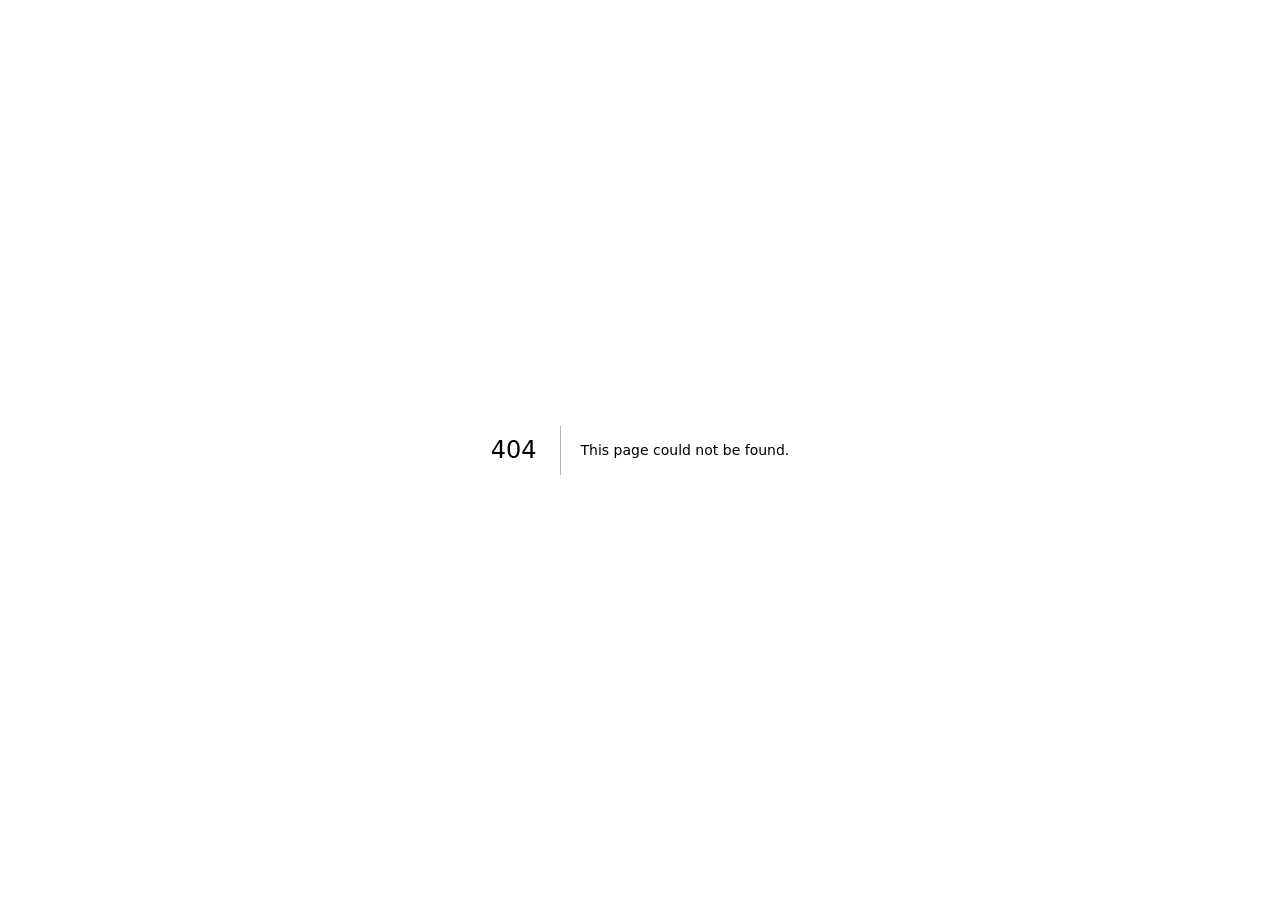
==== commit 584554c1: "Fix absolute asset paths for GitHub Pages deployment Made-with: Cursor" ====
--- a/404/index.html
+++ b/404/index.html
@@ -1 +1 @@
-<!DOCTYPE html><!--Qy7w1eVXY539Rjby6U1yX--><html lang="ru"><head><meta charSet="utf-8"/><meta name="viewport" content="width=device-width, initial-scale=1"/><link rel="stylesheet" href="/_next/static/chunks/08582c0ec1dc6f78.css" data-precedence="next"/><link rel="stylesheet" href="/_next/static/chunks/c664c63d59afc863.css" data-precedence="next"/><link rel="preload" as="script" fetchPriority="low" href="/_next/static/chunks/f05fe5d17f93a808.js"/><script src="/_next/static/chunks/806bdb8e4a6a9b95.js" async=""></script><script src="/_next/static/chunks/f2f58a7e93290fbb.js" async=""></script><script src="/_next/static/chunks/b583d0a9991c0a6a.js" async=""></script><script src="/_next/static/chunks/turbopack-de8898c3b1b37728.js" async=""></script><script src="/_next/static/chunks/515ed2c0c4397f89.js" async=""></script><script src="/_next/static/chunks/4068ac6383e218d8.js" async=""></script><script src="/_next/static/chunks/7152edf315c1fc60.js" async=""></script><script src="/_next/static/chunks/ff1a16fafef87110.js" async=""></script><script src="/_next/static/chunks/a2dfb6fc5208ab9b.js" async=""></script><meta name="robots" content="noindex"/><meta name="next-size-adjust" content=""/><title>404: This page could not be found.</title><title>NEXUS | Proactive AI Business Mentor</title><meta name="description" content="Ваш AI-ментор, который знает бизнес лучше вас. Каждое утро — четкий план, а не хаос данных."/><link rel="icon" href="/favicon.ico?favicon.0b3bf435.ico" sizes="256x256" type="image/x-icon"/><script src="/_next/static/chunks/a6dad97d9634a72d.js" noModule=""></script></head><body class="inter_ed26c892-module__0Hd1FG__variable jetbrains_mono_7d65b77b-module__VxV-Ta__variable antialiased selection:bg-accent/30"><div hidden=""><!--$--><!--/$--></div><div class="fixed inset-0 bg-grid -z-10"></div><div class="fixed inset-0 bg-noise -z-10"></div><div style="font-family:system-ui,&quot;Segoe UI&quot;,Roboto,Helvetica,Arial,sans-serif,&quot;Apple Color Emoji&quot;,&quot;Segoe UI Emoji&quot;;height:100vh;text-align:center;display:flex;flex-direction:column;align-items:center;justify-content:center"><div><style>body{color:#000;background:#fff;margin:0}.next-error-h1{border-right:1px solid rgba(0,0,0,.3)}@media (prefers-color-scheme:dark){body{color:#fff;background:#000}.next-error-h1{border-right:1px solid rgba(255,255,255,.3)}}</style><h1 class="next-error-h1" style="display:inline-block;margin:0 20px 0 0;padding:0 23px 0 0;font-size:24px;font-weight:500;vertical-align:top;line-height:49px">404</h1><div style="display:inline-block"><h2 style="font-size:14px;font-weight:400;line-height:49px;margin:0">This page could not be found.</h2></div></div></div><!--$--><!--/$--><script src="/_next/static/chunks/f05fe5d17f93a808.js" id="_R_" async=""></script><script>(self.__next_f=self.__next_f||[]).push([0])</script><script>self.__next_f.push([1,"1:\"$Sreact.fragment\"\n2:I[50682,[\"/_next/static/chunks/515ed2c0c4397f89.js\",\"/_next/static/chunks/4068ac6383e218d8.js\",\"/_next/static/chunks/7152edf315c1fc60.js\"],\"WaitlistProvider\"]\n3:I[12368,[\"/_next/static/chunks/515ed2c0c4397f89.js\",\"/_next/static/chunks/4068ac6383e218d8.js\",\"/_next/static/chunks/7152edf315c1fc60.js\"],\"CommandMenu\"]\n4:I[39756,[\"/_next/static/chunks/ff1a16fafef87110.js\",\"/_next/static/chunks/a2dfb6fc5208ab9b.js\"],\"default\"]\n5:I[37457,[\"/_next/static/chunks/ff1a16fafef87110.js\",\"/_next/static/chunks/a2dfb6fc5208ab9b.js\"],\"default\"]\n6:I[57561,[\"/_next/static/chunks/515ed2c0c4397f89.js\",\"/_next/static/chunks/4068ac6383e218d8.js\",\"/_next/static/chunks/7152edf315c1fc60.js\"],\"WaitlistModal\"]\n7:I[97367,[\"/_next/static/chunks/ff1a16fafef87110.js\",\"/_next/static/chunks/a2dfb6fc5208ab9b.js\"],\"OutletBoundary\"]\n8:\"$Sreact.suspense\"\na:I[97367,[\"/_next/static/chunks/ff1a16fafef87110.js\",\"/_next/static/chunks/a2dfb6fc5208ab9b.js\"],\"ViewportBoundary\"]\nc:I[97367,[\"/_next/static/chunks/ff1a16fafef87110.js\",\"/_next/static/chunks/a2dfb6fc5208ab9b.js\"],\"MetadataBoundary\"]\ne:I[68027,[\"/_next/static/chunks/ff1a16fafef87110.js\",\"/_next/static/chunks/a2dfb6fc5208ab9b.js\"],\"default\"]\n:HL[\"/_next/static/chunks/08582c0ec1dc6f78.css\",\"style\"]\n:HL[\"/_next/static/chunks/c664c63d59afc863.css\",\"style\"]\n"])</script><script>self.__next_f.push([1,"0:{\"P\":null,\"b\":\"Qy7w1eVXY539Rjby6U1yX\",\"c\":[\"\",\"_not-found\",\"\"],\"q\":\"\",\"i\":false,\"f\":[[[\"\",{\"children\":[\"/_not-found\",{\"children\":[\"__PAGE__\",{}]}]},\"$undefined\",\"$undefined\",true],[[\"$\",\"$1\",\"c\",{\"children\":[[[\"$\",\"link\",\"0\",{\"rel\":\"stylesheet\",\"href\":\"/_next/static/chunks/08582c0ec1dc6f78.css\",\"precedence\":\"next\",\"crossOrigin\":\"$undefined\",\"nonce\":\"$undefined\"}],[\"$\",\"link\",\"1\",{\"rel\":\"stylesheet\",\"href\":\"/_next/static/chunks/c664c63d59afc863.css\",\"precedence\":\"next\",\"crossOrigin\":\"$undefined\",\"nonce\":\"$undefined\"}],[\"$\",\"script\",\"script-0\",{\"src\":\"/_next/static/chunks/515ed2c0c4397f89.js\",\"async\":true,\"nonce\":\"$undefined\"}],[\"$\",\"script\",\"script-1\",{\"src\":\"/_next/static/chunks/4068ac6383e218d8.js\",\"async\":true,\"nonce\":\"$undefined\"}],[\"$\",\"script\",\"script-2\",{\"src\":\"/_next/static/chunks/7152edf315c1fc60.js\",\"async\":true,\"nonce\":\"$undefined\"}]],[\"$\",\"html\",null,{\"lang\":\"ru\",\"children\":[\"$\",\"body\",null,{\"className\":\"inter_ed26c892-module__0Hd1FG__variable jetbrains_mono_7d65b77b-module__VxV-Ta__variable antialiased selection:bg-accent/30\",\"children\":[[\"$\",\"div\",null,{\"className\":\"fixed inset-0 bg-grid -z-10\"}],[\"$\",\"div\",null,{\"className\":\"fixed inset-0 bg-noise -z-10\"}],[\"$\",\"$L2\",null,{\"children\":[[\"$\",\"$L3\",null,{}],[\"$\",\"$L4\",null,{\"parallelRouterKey\":\"children\",\"error\":\"$undefined\",\"errorStyles\":\"$undefined\",\"errorScripts\":\"$undefined\",\"template\":[\"$\",\"$L5\",null,{}],\"templateStyles\":\"$undefined\",\"templateScripts\":\"$undefined\",\"notFound\":[[[\"$\",\"title\",null,{\"children\":\"404: This page could not be found.\"}],[\"$\",\"div\",null,{\"style\":{\"fontFamily\":\"system-ui,\\\"Segoe UI\\\",Roboto,Helvetica,Arial,sans-serif,\\\"Apple Color Emoji\\\",\\\"Segoe UI Emoji\\\"\",\"height\":\"100vh\",\"textAlign\":\"center\",\"display\":\"flex\",\"flexDirection\":\"column\",\"alignItems\":\"center\",\"justifyContent\":\"center\"},\"children\":[\"$\",\"div\",null,{\"children\":[[\"$\",\"style\",null,{\"dangerouslySetInnerHTML\":{\"__html\":\"body{color:#000;background:#fff;margin:0}.next-error-h1{border-right:1px solid rgba(0,0,0,.3)}@media (prefers-color-scheme:dark){body{color:#fff;background:#000}.next-error-h1{border-right:1px solid rgba(255,255,255,.3)}}\"}}],[\"$\",\"h1\",null,{\"className\":\"next-error-h1\",\"style\":{\"display\":\"inline-block\",\"margin\":\"0 20px 0 0\",\"padding\":\"0 23px 0 0\",\"fontSize\":24,\"fontWeight\":500,\"verticalAlign\":\"top\",\"lineHeight\":\"49px\"},\"children\":404}],[\"$\",\"div\",null,{\"style\":{\"display\":\"inline-block\"},\"children\":[\"$\",\"h2\",null,{\"style\":{\"fontSize\":14,\"fontWeight\":400,\"lineHeight\":\"49px\",\"margin\":0},\"children\":\"This page could not be found.\"}]}]]}]}]],[]],\"forbidden\":\"$undefined\",\"unauthorized\":\"$undefined\"}],[\"$\",\"$L6\",null,{}]]}]]}]}]]}],{\"children\":[[\"$\",\"$1\",\"c\",{\"children\":[null,[\"$\",\"$L4\",null,{\"parallelRouterKey\":\"children\",\"error\":\"$undefined\",\"errorStyles\":\"$undefined\",\"errorScripts\":\"$undefined\",\"template\":[\"$\",\"$L5\",null,{}],\"templateStyles\":\"$undefined\",\"templateScripts\":\"$undefined\",\"notFound\":\"$undefined\",\"forbidden\":\"$undefined\",\"unauthorized\":\"$undefined\"}]]}],{\"children\":[[\"$\",\"$1\",\"c\",{\"children\":[[[\"$\",\"title\",null,{\"children\":\"404: This page could not be found.\"}],[\"$\",\"div\",null,{\"style\":\"$0:f:0:1:0:props:children:1:props:children:props:children:2:props:children:1:props:notFound:0:1:props:style\",\"children\":[\"$\",\"div\",null,{\"children\":[[\"$\",\"style\",null,{\"dangerouslySetInnerHTML\":{\"__html\":\"body{color:#000;background:#fff;margin:0}.next-error-h1{border-right:1px solid rgba(0,0,0,.3)}@media (prefers-color-scheme:dark){body{color:#fff;background:#000}.next-error-h1{border-right:1px solid rgba(255,255,255,.3)}}\"}}],[\"$\",\"h1\",null,{\"className\":\"next-error-h1\",\"style\":\"$0:f:0:1:0:props:children:1:props:children:props:children:2:props:children:1:props:notFound:0:1:props:children:props:children:1:props:style\",\"children\":404}],[\"$\",\"div\",null,{\"style\":\"$0:f:0:1:0:props:children:1:props:children:props:children:2:props:children:1:props:notFound:0:1:props:children:props:children:2:props:style\",\"children\":[\"$\",\"h2\",null,{\"style\":\"$0:f:0:1:0:props:children:1:props:children:props:children:2:props:children:1:props:notFound:0:1:props:children:props:children:2:props:children:props:style\",\"children\":\"This page could not be found.\"}]}]]}]}]],null,[\"$\",\"$L7\",null,{\"children\":[\"$\",\"$8\",null,{\"name\":\"Next.MetadataOutlet\",\"children\":\"$@9\"}]}]]}],{},null,false,false]},null,false,false]},null,false,false],[\"$\",\"$1\",\"h\",{\"children\":[[\"$\",\"meta\",null,{\"name\":\"robots\",\"content\":\"noindex\"}],[\"$\",\"$La\",null,{\"children\":\"$Lb\"}],[\"$\",\"div\",null,{\"hidden\":true,\"children\":[\"$\",\"$Lc\",null,{\"children\":[\"$\",\"$8\",null,{\"name\":\"Next.Metadata\",\"children\":\"$Ld\"}]}]}],[\"$\",\"meta\",null,{\"name\":\"next-size-adjust\",\"content\":\"\"}]]}],false]],\"m\":\"$undefined\",\"G\":[\"$e\",\"$undefined\"],\"S\":true}\n"])</script><script>self.__next_f.push([1,"b:[[\"$\",\"meta\",\"0\",{\"charSet\":\"utf-8\"}],[\"$\",\"meta\",\"1\",{\"name\":\"viewport\",\"content\":\"width=device-width, initial-scale=1\"}]]\n"])</script><script>self.__next_f.push([1,"f:I[27201,[\"/_next/static/chunks/ff1a16fafef87110.js\",\"/_next/static/chunks/a2dfb6fc5208ab9b.js\"],\"IconMark\"]\n9:null\nd:[[\"$\",\"title\",\"0\",{\"children\":\"NEXUS | Proactive AI Business Mentor\"}],[\"$\",\"meta\",\"1\",{\"name\":\"description\",\"content\":\"Ваш AI-ментор, который знает бизнес лучше вас. Каждое утро — четкий план, а не хаос данных.\"}],[\"$\",\"link\",\"2\",{\"rel\":\"icon\",\"href\":\"/favicon.ico?favicon.0b3bf435.ico\",\"sizes\":\"256x256\",\"type\":\"image/x-icon\"}],[\"$\",\"$Lf\",\"3\",{}]]\n"])</script></body></html>+<!DOCTYPE html><!--Qy7w1eVXY539Rjby6U1yX--><html lang="ru"><head><meta charSet="utf-8"/><meta name="viewport" content="width=device-width, initial-scale=1"/><link rel="stylesheet" href="/nexus-dashboard-page/_next/static/chunks/08582c0ec1dc6f78.css" data-precedence="next"/><link rel="stylesheet" href="/nexus-dashboard-page/_next/static/chunks/c664c63d59afc863.css" data-precedence="next"/><link rel="preload" as="script" fetchPriority="low" href="/nexus-dashboard-page/_next/static/chunks/f05fe5d17f93a808.js"/><script src="/nexus-dashboard-page/_next/static/chunks/806bdb8e4a6a9b95.js" async=""></script><script src="/nexus-dashboard-page/_next/static/chunks/f2f58a7e93290fbb.js" async=""></script><script src="/nexus-dashboard-page/_next/static/chunks/b583d0a9991c0a6a.js" async=""></script><script src="/nexus-dashboard-page/_next/static/chunks/turbopack-de8898c3b1b37728.js" async=""></script><script src="/nexus-dashboard-page/_next/static/chunks/515ed2c0c4397f89.js" async=""></script><script src="/nexus-dashboard-page/_next/static/chunks/4068ac6383e218d8.js" async=""></script><script src="/nexus-dashboard-page/_next/static/chunks/7152edf315c1fc60.js" async=""></script><script src="/nexus-dashboard-page/_next/static/chunks/ff1a16fafef87110.js" async=""></script><script src="/nexus-dashboard-page/_next/static/chunks/a2dfb6fc5208ab9b.js" async=""></script><meta name="robots" content="noindex"/><meta name="next-size-adjust" content=""/><title>404: This page could not be found.</title><title>NEXUS | Proactive AI Business Mentor</title><meta name="description" content="Ваш AI-ментор, который знает бизнес лучше вас. Каждое утро — четкий план, а не хаос данных."/><link rel="icon" href="/nexus-dashboard-page/favicon.ico?favicon.0b3bf435.ico" sizes="256x256" type="image/x-icon"/><script src="/nexus-dashboard-page/_next/static/chunks/a6dad97d9634a72d.js" noModule=""></script></head><body class="inter_ed26c892-module__0Hd1FG__variable jetbrains_mono_7d65b77b-module__VxV-Ta__variable antialiased selection:bg-accent/30"><div hidden=""><!--$--><!--/$--></div><div class="fixed inset-0 bg-grid -z-10"></div><div class="fixed inset-0 bg-noise -z-10"></div><div style="font-family:system-ui,&quot;Segoe UI&quot;,Roboto,Helvetica,Arial,sans-serif,&quot;Apple Color Emoji&quot;,&quot;Segoe UI Emoji&quot;;height:100vh;text-align:center;display:flex;flex-direction:column;align-items:center;justify-content:center"><div><style>body{color:#000;background:#fff;margin:0}.next-error-h1{border-right:1px solid rgba(0,0,0,.3)}@media (prefers-color-scheme:dark){body{color:#fff;background:#000}.next-error-h1{border-right:1px solid rgba(255,255,255,.3)}}</style><h1 class="next-error-h1" style="display:inline-block;margin:0 20px 0 0;padding:0 23px 0 0;font-size:24px;font-weight:500;vertical-align:top;line-height:49px">404</h1><div style="display:inline-block"><h2 style="font-size:14px;font-weight:400;line-height:49px;margin:0">This page could not be found.</h2></div></div></div><!--$--><!--/$--><script src="/nexus-dashboard-page/_next/static/chunks/f05fe5d17f93a808.js" id="_R_" async=""></script><script>(self.__next_f=self.__next_f||[]).push([0])</script><script>self.__next_f.push([1,"1:\"$Sreact.fragment\"\n2:I[50682,[\"/nexus-dashboard-page/_next/static/chunks/515ed2c0c4397f89.js\",\"/nexus-dashboard-page/_next/static/chunks/4068ac6383e218d8.js\",\"/nexus-dashboard-page/_next/static/chunks/7152edf315c1fc60.js\"],\"WaitlistProvider\"]\n3:I[12368,[\"/nexus-dashboard-page/_next/static/chunks/515ed2c0c4397f89.js\",\"/nexus-dashboard-page/_next/static/chunks/4068ac6383e218d8.js\",\"/nexus-dashboard-page/_next/static/chunks/7152edf315c1fc60.js\"],\"CommandMenu\"]\n4:I[39756,[\"/nexus-dashboard-page/_next/static/chunks/ff1a16fafef87110.js\",\"/nexus-dashboard-page/_next/static/chunks/a2dfb6fc5208ab9b.js\"],\"default\"]\n5:I[37457,[\"/nexus-dashboard-page/_next/static/chunks/ff1a16fafef87110.js\",\"/nexus-dashboard-page/_next/static/chunks/a2dfb6fc5208ab9b.js\"],\"default\"]\n6:I[57561,[\"/nexus-dashboard-page/_next/static/chunks/515ed2c0c4397f89.js\",\"/nexus-dashboard-page/_next/static/chunks/4068ac6383e218d8.js\",\"/nexus-dashboard-page/_next/static/chunks/7152edf315c1fc60.js\"],\"WaitlistModal\"]\n7:I[97367,[\"/nexus-dashboard-page/_next/static/chunks/ff1a16fafef87110.js\",\"/nexus-dashboard-page/_next/static/chunks/a2dfb6fc5208ab9b.js\"],\"OutletBoundary\"]\n8:\"$Sreact.suspense\"\na:I[97367,[\"/nexus-dashboard-page/_next/static/chunks/ff1a16fafef87110.js\",\"/nexus-dashboard-page/_next/static/chunks/a2dfb6fc5208ab9b.js\"],\"ViewportBoundary\"]\nc:I[97367,[\"/nexus-dashboard-page/_next/static/chunks/ff1a16fafef87110.js\",\"/nexus-dashboard-page/_next/static/chunks/a2dfb6fc5208ab9b.js\"],\"MetadataBoundary\"]\ne:I[68027,[\"/nexus-dashboard-page/_next/static/chunks/ff1a16fafef87110.js\",\"/nexus-dashboard-page/_next/static/chunks/a2dfb6fc5208ab9b.js\"],\"default\"]\n:HL[\"/nexus-dashboard-page/_next/static/chunks/08582c0ec1dc6f78.css\",\"style\"]\n:HL[\"/nexus-dashboard-page/_next/static/chunks/c664c63d59afc863.css\",\"style\"]\n"])</script><script>self.__next_f.push([1,"0:{\"P\":null,\"b\":\"Qy7w1eVXY539Rjby6U1yX\",\"c\":[\"\",\"_not-found\",\"\"],\"q\":\"\",\"i\":false,\"f\":[[[\"\",{\"children\":[\"/_not-found\",{\"children\":[\"__PAGE__\",{}]}]},\"$undefined\",\"$undefined\",true],[[\"$\",\"$1\",\"c\",{\"children\":[[[\"$\",\"link\",\"0\",{\"rel\":\"stylesheet\",\"href\":\"/nexus-dashboard-page/_next/static/chunks/08582c0ec1dc6f78.css\",\"precedence\":\"next\",\"crossOrigin\":\"$undefined\",\"nonce\":\"$undefined\"}],[\"$\",\"link\",\"1\",{\"rel\":\"stylesheet\",\"href\":\"/nexus-dashboard-page/_next/static/chunks/c664c63d59afc863.css\",\"precedence\":\"next\",\"crossOrigin\":\"$undefined\",\"nonce\":\"$undefined\"}],[\"$\",\"script\",\"script-0\",{\"src\":\"/nexus-dashboard-page/_next/static/chunks/515ed2c0c4397f89.js\",\"async\":true,\"nonce\":\"$undefined\"}],[\"$\",\"script\",\"script-1\",{\"src\":\"/nexus-dashboard-page/_next/static/chunks/4068ac6383e218d8.js\",\"async\":true,\"nonce\":\"$undefined\"}],[\"$\",\"script\",\"script-2\",{\"src\":\"/nexus-dashboard-page/_next/static/chunks/7152edf315c1fc60.js\",\"async\":true,\"nonce\":\"$undefined\"}]],[\"$\",\"html\",null,{\"lang\":\"ru\",\"children\":[\"$\",\"body\",null,{\"className\":\"inter_ed26c892-module__0Hd1FG__variable jetbrains_mono_7d65b77b-module__VxV-Ta__variable antialiased selection:bg-accent/30\",\"children\":[[\"$\",\"div\",null,{\"className\":\"fixed inset-0 bg-grid -z-10\"}],[\"$\",\"div\",null,{\"className\":\"fixed inset-0 bg-noise -z-10\"}],[\"$\",\"$L2\",null,{\"children\":[[\"$\",\"$L3\",null,{}],[\"$\",\"$L4\",null,{\"parallelRouterKey\":\"children\",\"error\":\"$undefined\",\"errorStyles\":\"$undefined\",\"errorScripts\":\"$undefined\",\"template\":[\"$\",\"$L5\",null,{}],\"templateStyles\":\"$undefined\",\"templateScripts\":\"$undefined\",\"notFound\":[[[\"$\",\"title\",null,{\"children\":\"404: This page could not be found.\"}],[\"$\",\"div\",null,{\"style\":{\"fontFamily\":\"system-ui,\\\"Segoe UI\\\",Roboto,Helvetica,Arial,sans-serif,\\\"Apple Color Emoji\\\",\\\"Segoe UI Emoji\\\"\",\"height\":\"100vh\",\"textAlign\":\"center\",\"display\":\"flex\",\"flexDirection\":\"column\",\"alignItems\":\"center\",\"justifyContent\":\"center\"},\"children\":[\"$\",\"div\",null,{\"children\":[[\"$\",\"style\",null,{\"dangerouslySetInnerHTML\":{\"__html\":\"body{color:#000;background:#fff;margin:0}.next-error-h1{border-right:1px solid rgba(0,0,0,.3)}@media (prefers-color-scheme:dark){body{color:#fff;background:#000}.next-error-h1{border-right:1px solid rgba(255,255,255,.3)}}\"}}],[\"$\",\"h1\",null,{\"className\":\"next-error-h1\",\"style\":{\"display\":\"inline-block\",\"margin\":\"0 20px 0 0\",\"padding\":\"0 23px 0 0\",\"fontSize\":24,\"fontWeight\":500,\"verticalAlign\":\"top\",\"lineHeight\":\"49px\"},\"children\":404}],[\"$\",\"div\",null,{\"style\":{\"display\":\"inline-block\"},\"children\":[\"$\",\"h2\",null,{\"style\":{\"fontSize\":14,\"fontWeight\":400,\"lineHeight\":\"49px\",\"margin\":0},\"children\":\"This page could not be found.\"}]}]]}]}]],[]],\"forbidden\":\"$undefined\",\"unauthorized\":\"$undefined\"}],[\"$\",\"$L6\",null,{}]]}]]}]}]]}],{\"children\":[[\"$\",\"$1\",\"c\",{\"children\":[null,[\"$\",\"$L4\",null,{\"parallelRouterKey\":\"children\",\"error\":\"$undefined\",\"errorStyles\":\"$undefined\",\"errorScripts\":\"$undefined\",\"template\":[\"$\",\"$L5\",null,{}],\"templateStyles\":\"$undefined\",\"templateScripts\":\"$undefined\",\"notFound\":\"$undefined\",\"forbidden\":\"$undefined\",\"unauthorized\":\"$undefined\"}]]}],{\"children\":[[\"$\",\"$1\",\"c\",{\"children\":[[[\"$\",\"title\",null,{\"children\":\"404: This page could not be found.\"}],[\"$\",\"div\",null,{\"style\":\"$0:f:0:1:0:props:children:1:props:children:props:children:2:props:children:1:props:notFound:0:1:props:style\",\"children\":[\"$\",\"div\",null,{\"children\":[[\"$\",\"style\",null,{\"dangerouslySetInnerHTML\":{\"__html\":\"body{color:#000;background:#fff;margin:0}.next-error-h1{border-right:1px solid rgba(0,0,0,.3)}@media (prefers-color-scheme:dark){body{color:#fff;background:#000}.next-error-h1{border-right:1px solid rgba(255,255,255,.3)}}\"}}],[\"$\",\"h1\",null,{\"className\":\"next-error-h1\",\"style\":\"$0:f:0:1:0:props:children:1:props:children:props:children:2:props:children:1:props:notFound:0:1:props:children:props:children:1:props:style\",\"children\":404}],[\"$\",\"div\",null,{\"style\":\"$0:f:0:1:0:props:children:1:props:children:props:children:2:props:children:1:props:notFound:0:1:props:children:props:children:2:props:style\",\"children\":[\"$\",\"h2\",null,{\"style\":\"$0:f:0:1:0:props:children:1:props:children:props:children:2:props:children:1:props:notFound:0:1:props:children:props:children:2:props:children:props:style\",\"children\":\"This page could not be found.\"}]}]]}]}]],null,[\"$\",\"$L7\",null,{\"children\":[\"$\",\"$8\",null,{\"name\":\"Next.MetadataOutlet\",\"children\":\"$@9\"}]}]]}],{},null,false,false]},null,false,false]},null,false,false],[\"$\",\"$1\",\"h\",{\"children\":[[\"$\",\"meta\",null,{\"name\":\"robots\",\"content\":\"noindex\"}],[\"$\",\"$La\",null,{\"children\":\"$Lb\"}],[\"$\",\"div\",null,{\"hidden\":true,\"children\":[\"$\",\"$Lc\",null,{\"children\":[\"$\",\"$8\",null,{\"name\":\"Next.Metadata\",\"children\":\"$Ld\"}]}]}],[\"$\",\"meta\",null,{\"name\":\"next-size-adjust\",\"content\":\"\"}]]}],false]],\"m\":\"$undefined\",\"G\":[\"$e\",\"$undefined\"],\"S\":true}\n"])</script><script>self.__next_f.push([1,"b:[[\"$\",\"meta\",\"0\",{\"charSet\":\"utf-8\"}],[\"$\",\"meta\",\"1\",{\"name\":\"viewport\",\"content\":\"width=device-width, initial-scale=1\"}]]\n"])</script><script>self.__next_f.push([1,"f:I[27201,[\"/nexus-dashboard-page/_next/static/chunks/ff1a16fafef87110.js\",\"/nexus-dashboard-page/_next/static/chunks/a2dfb6fc5208ab9b.js\"],\"IconMark\"]\n9:null\nd:[[\"$\",\"title\",\"0\",{\"children\":\"NEXUS | Proactive AI Business Mentor\"}],[\"$\",\"meta\",\"1\",{\"name\":\"description\",\"content\":\"Ваш AI-ментор, который знает бизнес лучше вас. Каждое утро — четкий план, а не хаос данных.\"}],[\"$\",\"link\",\"2\",{\"rel\":\"icon\",\"href\":\"/nexus-dashboard-page/favicon.ico?favicon.0b3bf435.ico\",\"sizes\":\"256x256\",\"type\":\"image/x-icon\"}],[\"$\",\"$Lf\",\"3\",{}]]\n"])</script></body></html>
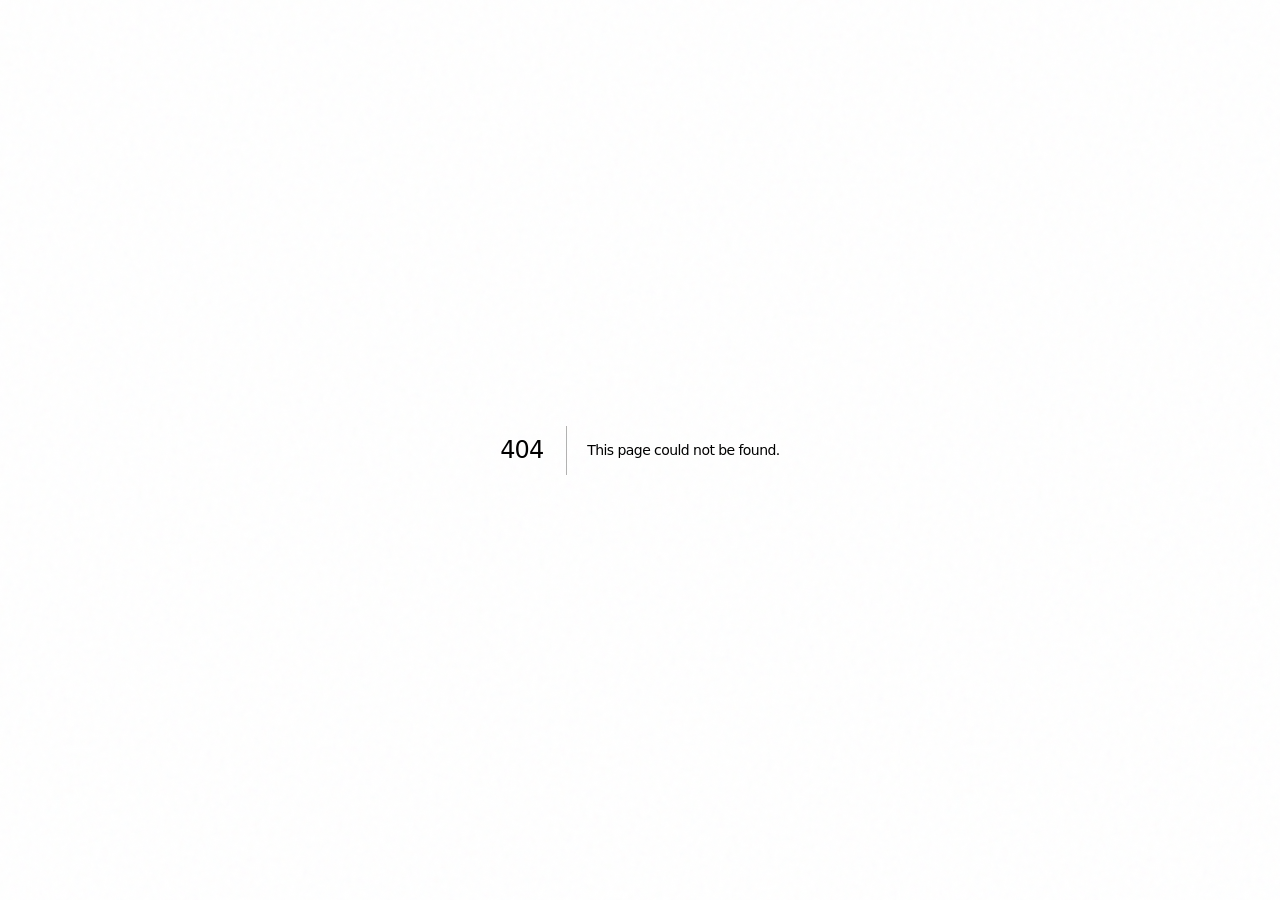
==== commit 4c226e46: "Restore root asset paths for Vercel deployment Made-with: Cursor" ====
--- a/404/index.html
+++ b/404/index.html
@@ -1 +1 @@
-<!DOCTYPE html><!--Qy7w1eVXY539Rjby6U1yX--><html lang="ru"><head><meta charSet="utf-8"/><meta name="viewport" content="width=device-width, initial-scale=1"/><link rel="stylesheet" href="/nexus-dashboard-page/_next/static/chunks/08582c0ec1dc6f78.css" data-precedence="next"/><link rel="stylesheet" href="/nexus-dashboard-page/_next/static/chunks/c664c63d59afc863.css" data-precedence="next"/><link rel="preload" as="script" fetchPriority="low" href="/nexus-dashboard-page/_next/static/chunks/f05fe5d17f93a808.js"/><script src="/nexus-dashboard-page/_next/static/chunks/806bdb8e4a6a9b95.js" async=""></script><script src="/nexus-dashboard-page/_next/static/chunks/f2f58a7e93290fbb.js" async=""></script><script src="/nexus-dashboard-page/_next/static/chunks/b583d0a9991c0a6a.js" async=""></script><script src="/nexus-dashboard-page/_next/static/chunks/turbopack-de8898c3b1b37728.js" async=""></script><script src="/nexus-dashboard-page/_next/static/chunks/515ed2c0c4397f89.js" async=""></script><script src="/nexus-dashboard-page/_next/static/chunks/4068ac6383e218d8.js" async=""></script><script src="/nexus-dashboard-page/_next/static/chunks/7152edf315c1fc60.js" async=""></script><script src="/nexus-dashboard-page/_next/static/chunks/ff1a16fafef87110.js" async=""></script><script src="/nexus-dashboard-page/_next/static/chunks/a2dfb6fc5208ab9b.js" async=""></script><meta name="robots" content="noindex"/><meta name="next-size-adjust" content=""/><title>404: This page could not be found.</title><title>NEXUS | Proactive AI Business Mentor</title><meta name="description" content="Ваш AI-ментор, который знает бизнес лучше вас. Каждое утро — четкий план, а не хаос данных."/><link rel="icon" href="/nexus-dashboard-page/favicon.ico?favicon.0b3bf435.ico" sizes="256x256" type="image/x-icon"/><script src="/nexus-dashboard-page/_next/static/chunks/a6dad97d9634a72d.js" noModule=""></script></head><body class="inter_ed26c892-module__0Hd1FG__variable jetbrains_mono_7d65b77b-module__VxV-Ta__variable antialiased selection:bg-accent/30"><div hidden=""><!--$--><!--/$--></div><div class="fixed inset-0 bg-grid -z-10"></div><div class="fixed inset-0 bg-noise -z-10"></div><div style="font-family:system-ui,&quot;Segoe UI&quot;,Roboto,Helvetica,Arial,sans-serif,&quot;Apple Color Emoji&quot;,&quot;Segoe UI Emoji&quot;;height:100vh;text-align:center;display:flex;flex-direction:column;align-items:center;justify-content:center"><div><style>body{color:#000;background:#fff;margin:0}.next-error-h1{border-right:1px solid rgba(0,0,0,.3)}@media (prefers-color-scheme:dark){body{color:#fff;background:#000}.next-error-h1{border-right:1px solid rgba(255,255,255,.3)}}</style><h1 class="next-error-h1" style="display:inline-block;margin:0 20px 0 0;padding:0 23px 0 0;font-size:24px;font-weight:500;vertical-align:top;line-height:49px">404</h1><div style="display:inline-block"><h2 style="font-size:14px;font-weight:400;line-height:49px;margin:0">This page could not be found.</h2></div></div></div><!--$--><!--/$--><script src="/nexus-dashboard-page/_next/static/chunks/f05fe5d17f93a808.js" id="_R_" async=""></script><script>(self.__next_f=self.__next_f||[]).push([0])</script><script>self.__next_f.push([1,"1:\"$Sreact.fragment\"\n2:I[50682,[\"/nexus-dashboard-page/_next/static/chunks/515ed2c0c4397f89.js\",\"/nexus-dashboard-page/_next/static/chunks/4068ac6383e218d8.js\",\"/nexus-dashboard-page/_next/static/chunks/7152edf315c1fc60.js\"],\"WaitlistProvider\"]\n3:I[12368,[\"/nexus-dashboard-page/_next/static/chunks/515ed2c0c4397f89.js\",\"/nexus-dashboard-page/_next/static/chunks/4068ac6383e218d8.js\",\"/nexus-dashboard-page/_next/static/chunks/7152edf315c1fc60.js\"],\"CommandMenu\"]\n4:I[39756,[\"/nexus-dashboard-page/_next/static/chunks/ff1a16fafef87110.js\",\"/nexus-dashboard-page/_next/static/chunks/a2dfb6fc5208ab9b.js\"],\"default\"]\n5:I[37457,[\"/nexus-dashboard-page/_next/static/chunks/ff1a16fafef87110.js\",\"/nexus-dashboard-page/_next/static/chunks/a2dfb6fc5208ab9b.js\"],\"default\"]\n6:I[57561,[\"/nexus-dashboard-page/_next/static/chunks/515ed2c0c4397f89.js\",\"/nexus-dashboard-page/_next/static/chunks/4068ac6383e218d8.js\",\"/nexus-dashboard-page/_next/static/chunks/7152edf315c1fc60.js\"],\"WaitlistModal\"]\n7:I[97367,[\"/nexus-dashboard-page/_next/static/chunks/ff1a16fafef87110.js\",\"/nexus-dashboard-page/_next/static/chunks/a2dfb6fc5208ab9b.js\"],\"OutletBoundary\"]\n8:\"$Sreact.suspense\"\na:I[97367,[\"/nexus-dashboard-page/_next/static/chunks/ff1a16fafef87110.js\",\"/nexus-dashboard-page/_next/static/chunks/a2dfb6fc5208ab9b.js\"],\"ViewportBoundary\"]\nc:I[97367,[\"/nexus-dashboard-page/_next/static/chunks/ff1a16fafef87110.js\",\"/nexus-dashboard-page/_next/static/chunks/a2dfb6fc5208ab9b.js\"],\"MetadataBoundary\"]\ne:I[68027,[\"/nexus-dashboard-page/_next/static/chunks/ff1a16fafef87110.js\",\"/nexus-dashboard-page/_next/static/chunks/a2dfb6fc5208ab9b.js\"],\"default\"]\n:HL[\"/nexus-dashboard-page/_next/static/chunks/08582c0ec1dc6f78.css\",\"style\"]\n:HL[\"/nexus-dashboard-page/_next/static/chunks/c664c63d59afc863.css\",\"style\"]\n"])</script><script>self.__next_f.push([1,"0:{\"P\":null,\"b\":\"Qy7w1eVXY539Rjby6U1yX\",\"c\":[\"\",\"_not-found\",\"\"],\"q\":\"\",\"i\":false,\"f\":[[[\"\",{\"children\":[\"/_not-found\",{\"children\":[\"__PAGE__\",{}]}]},\"$undefined\",\"$undefined\",true],[[\"$\",\"$1\",\"c\",{\"children\":[[[\"$\",\"link\",\"0\",{\"rel\":\"stylesheet\",\"href\":\"/nexus-dashboard-page/_next/static/chunks/08582c0ec1dc6f78.css\",\"precedence\":\"next\",\"crossOrigin\":\"$undefined\",\"nonce\":\"$undefined\"}],[\"$\",\"link\",\"1\",{\"rel\":\"stylesheet\",\"href\":\"/nexus-dashboard-page/_next/static/chunks/c664c63d59afc863.css\",\"precedence\":\"next\",\"crossOrigin\":\"$undefined\",\"nonce\":\"$undefined\"}],[\"$\",\"script\",\"script-0\",{\"src\":\"/nexus-dashboard-page/_next/static/chunks/515ed2c0c4397f89.js\",\"async\":true,\"nonce\":\"$undefined\"}],[\"$\",\"script\",\"script-1\",{\"src\":\"/nexus-dashboard-page/_next/static/chunks/4068ac6383e218d8.js\",\"async\":true,\"nonce\":\"$undefined\"}],[\"$\",\"script\",\"script-2\",{\"src\":\"/nexus-dashboard-page/_next/static/chunks/7152edf315c1fc60.js\",\"async\":true,\"nonce\":\"$undefined\"}]],[\"$\",\"html\",null,{\"lang\":\"ru\",\"children\":[\"$\",\"body\",null,{\"className\":\"inter_ed26c892-module__0Hd1FG__variable jetbrains_mono_7d65b77b-module__VxV-Ta__variable antialiased selection:bg-accent/30\",\"children\":[[\"$\",\"div\",null,{\"className\":\"fixed inset-0 bg-grid -z-10\"}],[\"$\",\"div\",null,{\"className\":\"fixed inset-0 bg-noise -z-10\"}],[\"$\",\"$L2\",null,{\"children\":[[\"$\",\"$L3\",null,{}],[\"$\",\"$L4\",null,{\"parallelRouterKey\":\"children\",\"error\":\"$undefined\",\"errorStyles\":\"$undefined\",\"errorScripts\":\"$undefined\",\"template\":[\"$\",\"$L5\",null,{}],\"templateStyles\":\"$undefined\",\"templateScripts\":\"$undefined\",\"notFound\":[[[\"$\",\"title\",null,{\"children\":\"404: This page could not be found.\"}],[\"$\",\"div\",null,{\"style\":{\"fontFamily\":\"system-ui,\\\"Segoe UI\\\",Roboto,Helvetica,Arial,sans-serif,\\\"Apple Color Emoji\\\",\\\"Segoe UI Emoji\\\"\",\"height\":\"100vh\",\"textAlign\":\"center\",\"display\":\"flex\",\"flexDirection\":\"column\",\"alignItems\":\"center\",\"justifyContent\":\"center\"},\"children\":[\"$\",\"div\",null,{\"children\":[[\"$\",\"style\",null,{\"dangerouslySetInnerHTML\":{\"__html\":\"body{color:#000;background:#fff;margin:0}.next-error-h1{border-right:1px solid rgba(0,0,0,.3)}@media (prefers-color-scheme:dark){body{color:#fff;background:#000}.next-error-h1{border-right:1px solid rgba(255,255,255,.3)}}\"}}],[\"$\",\"h1\",null,{\"className\":\"next-error-h1\",\"style\":{\"display\":\"inline-block\",\"margin\":\"0 20px 0 0\",\"padding\":\"0 23px 0 0\",\"fontSize\":24,\"fontWeight\":500,\"verticalAlign\":\"top\",\"lineHeight\":\"49px\"},\"children\":404}],[\"$\",\"div\",null,{\"style\":{\"display\":\"inline-block\"},\"children\":[\"$\",\"h2\",null,{\"style\":{\"fontSize\":14,\"fontWeight\":400,\"lineHeight\":\"49px\",\"margin\":0},\"children\":\"This page could not be found.\"}]}]]}]}]],[]],\"forbidden\":\"$undefined\",\"unauthorized\":\"$undefined\"}],[\"$\",\"$L6\",null,{}]]}]]}]}]]}],{\"children\":[[\"$\",\"$1\",\"c\",{\"children\":[null,[\"$\",\"$L4\",null,{\"parallelRouterKey\":\"children\",\"error\":\"$undefined\",\"errorStyles\":\"$undefined\",\"errorScripts\":\"$undefined\",\"template\":[\"$\",\"$L5\",null,{}],\"templateStyles\":\"$undefined\",\"templateScripts\":\"$undefined\",\"notFound\":\"$undefined\",\"forbidden\":\"$undefined\",\"unauthorized\":\"$undefined\"}]]}],{\"children\":[[\"$\",\"$1\",\"c\",{\"children\":[[[\"$\",\"title\",null,{\"children\":\"404: This page could not be found.\"}],[\"$\",\"div\",null,{\"style\":\"$0:f:0:1:0:props:children:1:props:children:props:children:2:props:children:1:props:notFound:0:1:props:style\",\"children\":[\"$\",\"div\",null,{\"children\":[[\"$\",\"style\",null,{\"dangerouslySetInnerHTML\":{\"__html\":\"body{color:#000;background:#fff;margin:0}.next-error-h1{border-right:1px solid rgba(0,0,0,.3)}@media (prefers-color-scheme:dark){body{color:#fff;background:#000}.next-error-h1{border-right:1px solid rgba(255,255,255,.3)}}\"}}],[\"$\",\"h1\",null,{\"className\":\"next-error-h1\",\"style\":\"$0:f:0:1:0:props:children:1:props:children:props:children:2:props:children:1:props:notFound:0:1:props:children:props:children:1:props:style\",\"children\":404}],[\"$\",\"div\",null,{\"style\":\"$0:f:0:1:0:props:children:1:props:children:props:children:2:props:children:1:props:notFound:0:1:props:children:props:children:2:props:style\",\"children\":[\"$\",\"h2\",null,{\"style\":\"$0:f:0:1:0:props:children:1:props:children:props:children:2:props:children:1:props:notFound:0:1:props:children:props:children:2:props:children:props:style\",\"children\":\"This page could not be found.\"}]}]]}]}]],null,[\"$\",\"$L7\",null,{\"children\":[\"$\",\"$8\",null,{\"name\":\"Next.MetadataOutlet\",\"children\":\"$@9\"}]}]]}],{},null,false,false]},null,false,false]},null,false,false],[\"$\",\"$1\",\"h\",{\"children\":[[\"$\",\"meta\",null,{\"name\":\"robots\",\"content\":\"noindex\"}],[\"$\",\"$La\",null,{\"children\":\"$Lb\"}],[\"$\",\"div\",null,{\"hidden\":true,\"children\":[\"$\",\"$Lc\",null,{\"children\":[\"$\",\"$8\",null,{\"name\":\"Next.Metadata\",\"children\":\"$Ld\"}]}]}],[\"$\",\"meta\",null,{\"name\":\"next-size-adjust\",\"content\":\"\"}]]}],false]],\"m\":\"$undefined\",\"G\":[\"$e\",\"$undefined\"],\"S\":true}\n"])</script><script>self.__next_f.push([1,"b:[[\"$\",\"meta\",\"0\",{\"charSet\":\"utf-8\"}],[\"$\",\"meta\",\"1\",{\"name\":\"viewport\",\"content\":\"width=device-width, initial-scale=1\"}]]\n"])</script><script>self.__next_f.push([1,"f:I[27201,[\"/nexus-dashboard-page/_next/static/chunks/ff1a16fafef87110.js\",\"/nexus-dashboard-page/_next/static/chunks/a2dfb6fc5208ab9b.js\"],\"IconMark\"]\n9:null\nd:[[\"$\",\"title\",\"0\",{\"children\":\"NEXUS | Proactive AI Business Mentor\"}],[\"$\",\"meta\",\"1\",{\"name\":\"description\",\"content\":\"Ваш AI-ментор, который знает бизнес лучше вас. Каждое утро — четкий план, а не хаос данных.\"}],[\"$\",\"link\",\"2\",{\"rel\":\"icon\",\"href\":\"/nexus-dashboard-page/favicon.ico?favicon.0b3bf435.ico\",\"sizes\":\"256x256\",\"type\":\"image/x-icon\"}],[\"$\",\"$Lf\",\"3\",{}]]\n"])</script></body></html>+<!DOCTYPE html><!--Qy7w1eVXY539Rjby6U1yX--><html lang="ru"><head><meta charSet="utf-8"/><meta name="viewport" content="width=device-width, initial-scale=1"/><link rel="stylesheet" href="/_next/static/chunks/08582c0ec1dc6f78.css" data-precedence="next"/><link rel="stylesheet" href="/_next/static/chunks/c664c63d59afc863.css" data-precedence="next"/><link rel="preload" as="script" fetchPriority="low" href="/_next/static/chunks/f05fe5d17f93a808.js"/><script src="/_next/static/chunks/806bdb8e4a6a9b95.js" async=""></script><script src="/_next/static/chunks/f2f58a7e93290fbb.js" async=""></script><script src="/_next/static/chunks/b583d0a9991c0a6a.js" async=""></script><script src="/_next/static/chunks/turbopack-de8898c3b1b37728.js" async=""></script><script src="/_next/static/chunks/515ed2c0c4397f89.js" async=""></script><script src="/_next/static/chunks/4068ac6383e218d8.js" async=""></script><script src="/_next/static/chunks/7152edf315c1fc60.js" async=""></script><script src="/_next/static/chunks/ff1a16fafef87110.js" async=""></script><script src="/_next/static/chunks/a2dfb6fc5208ab9b.js" async=""></script><meta name="robots" content="noindex"/><meta name="next-size-adjust" content=""/><title>404: This page could not be found.</title><title>NEXUS | Proactive AI Business Mentor</title><meta name="description" content="Ваш AI-ментор, который знает бизнес лучше вас. Каждое утро — четкий план, а не хаос данных."/><link rel="icon" href="/favicon.ico?favicon.0b3bf435.ico" sizes="256x256" type="image/x-icon"/><script src="/_next/static/chunks/a6dad97d9634a72d.js" noModule=""></script></head><body class="inter_ed26c892-module__0Hd1FG__variable jetbrains_mono_7d65b77b-module__VxV-Ta__variable antialiased selection:bg-accent/30"><div hidden=""><!--$--><!--/$--></div><div class="fixed inset-0 bg-grid -z-10"></div><div class="fixed inset-0 bg-noise -z-10"></div><div style="font-family:system-ui,&quot;Segoe UI&quot;,Roboto,Helvetica,Arial,sans-serif,&quot;Apple Color Emoji&quot;,&quot;Segoe UI Emoji&quot;;height:100vh;text-align:center;display:flex;flex-direction:column;align-items:center;justify-content:center"><div><style>body{color:#000;background:#fff;margin:0}.next-error-h1{border-right:1px solid rgba(0,0,0,.3)}@media (prefers-color-scheme:dark){body{color:#fff;background:#000}.next-error-h1{border-right:1px solid rgba(255,255,255,.3)}}</style><h1 class="next-error-h1" style="display:inline-block;margin:0 20px 0 0;padding:0 23px 0 0;font-size:24px;font-weight:500;vertical-align:top;line-height:49px">404</h1><div style="display:inline-block"><h2 style="font-size:14px;font-weight:400;line-height:49px;margin:0">This page could not be found.</h2></div></div></div><!--$--><!--/$--><script src="/_next/static/chunks/f05fe5d17f93a808.js" id="_R_" async=""></script><script>(self.__next_f=self.__next_f||[]).push([0])</script><script>self.__next_f.push([1,"1:\"$Sreact.fragment\"\n2:I[50682,[\"/_next/static/chunks/515ed2c0c4397f89.js\",\"/_next/static/chunks/4068ac6383e218d8.js\",\"/_next/static/chunks/7152edf315c1fc60.js\"],\"WaitlistProvider\"]\n3:I[12368,[\"/_next/static/chunks/515ed2c0c4397f89.js\",\"/_next/static/chunks/4068ac6383e218d8.js\",\"/_next/static/chunks/7152edf315c1fc60.js\"],\"CommandMenu\"]\n4:I[39756,[\"/_next/static/chunks/ff1a16fafef87110.js\",\"/_next/static/chunks/a2dfb6fc5208ab9b.js\"],\"default\"]\n5:I[37457,[\"/_next/static/chunks/ff1a16fafef87110.js\",\"/_next/static/chunks/a2dfb6fc5208ab9b.js\"],\"default\"]\n6:I[57561,[\"/_next/static/chunks/515ed2c0c4397f89.js\",\"/_next/static/chunks/4068ac6383e218d8.js\",\"/_next/static/chunks/7152edf315c1fc60.js\"],\"WaitlistModal\"]\n7:I[97367,[\"/_next/static/chunks/ff1a16fafef87110.js\",\"/_next/static/chunks/a2dfb6fc5208ab9b.js\"],\"OutletBoundary\"]\n8:\"$Sreact.suspense\"\na:I[97367,[\"/_next/static/chunks/ff1a16fafef87110.js\",\"/_next/static/chunks/a2dfb6fc5208ab9b.js\"],\"ViewportBoundary\"]\nc:I[97367,[\"/_next/static/chunks/ff1a16fafef87110.js\",\"/_next/static/chunks/a2dfb6fc5208ab9b.js\"],\"MetadataBoundary\"]\ne:I[68027,[\"/_next/static/chunks/ff1a16fafef87110.js\",\"/_next/static/chunks/a2dfb6fc5208ab9b.js\"],\"default\"]\n:HL[\"/_next/static/chunks/08582c0ec1dc6f78.css\",\"style\"]\n:HL[\"/_next/static/chunks/c664c63d59afc863.css\",\"style\"]\n"])</script><script>self.__next_f.push([1,"0:{\"P\":null,\"b\":\"Qy7w1eVXY539Rjby6U1yX\",\"c\":[\"\",\"_not-found\",\"\"],\"q\":\"\",\"i\":false,\"f\":[[[\"\",{\"children\":[\"/_not-found\",{\"children\":[\"__PAGE__\",{}]}]},\"$undefined\",\"$undefined\",true],[[\"$\",\"$1\",\"c\",{\"children\":[[[\"$\",\"link\",\"0\",{\"rel\":\"stylesheet\",\"href\":\"/_next/static/chunks/08582c0ec1dc6f78.css\",\"precedence\":\"next\",\"crossOrigin\":\"$undefined\",\"nonce\":\"$undefined\"}],[\"$\",\"link\",\"1\",{\"rel\":\"stylesheet\",\"href\":\"/_next/static/chunks/c664c63d59afc863.css\",\"precedence\":\"next\",\"crossOrigin\":\"$undefined\",\"nonce\":\"$undefined\"}],[\"$\",\"script\",\"script-0\",{\"src\":\"/_next/static/chunks/515ed2c0c4397f89.js\",\"async\":true,\"nonce\":\"$undefined\"}],[\"$\",\"script\",\"script-1\",{\"src\":\"/_next/static/chunks/4068ac6383e218d8.js\",\"async\":true,\"nonce\":\"$undefined\"}],[\"$\",\"script\",\"script-2\",{\"src\":\"/_next/static/chunks/7152edf315c1fc60.js\",\"async\":true,\"nonce\":\"$undefined\"}]],[\"$\",\"html\",null,{\"lang\":\"ru\",\"children\":[\"$\",\"body\",null,{\"className\":\"inter_ed26c892-module__0Hd1FG__variable jetbrains_mono_7d65b77b-module__VxV-Ta__variable antialiased selection:bg-accent/30\",\"children\":[[\"$\",\"div\",null,{\"className\":\"fixed inset-0 bg-grid -z-10\"}],[\"$\",\"div\",null,{\"className\":\"fixed inset-0 bg-noise -z-10\"}],[\"$\",\"$L2\",null,{\"children\":[[\"$\",\"$L3\",null,{}],[\"$\",\"$L4\",null,{\"parallelRouterKey\":\"children\",\"error\":\"$undefined\",\"errorStyles\":\"$undefined\",\"errorScripts\":\"$undefined\",\"template\":[\"$\",\"$L5\",null,{}],\"templateStyles\":\"$undefined\",\"templateScripts\":\"$undefined\",\"notFound\":[[[\"$\",\"title\",null,{\"children\":\"404: This page could not be found.\"}],[\"$\",\"div\",null,{\"style\":{\"fontFamily\":\"system-ui,\\\"Segoe UI\\\",Roboto,Helvetica,Arial,sans-serif,\\\"Apple Color Emoji\\\",\\\"Segoe UI Emoji\\\"\",\"height\":\"100vh\",\"textAlign\":\"center\",\"display\":\"flex\",\"flexDirection\":\"column\",\"alignItems\":\"center\",\"justifyContent\":\"center\"},\"children\":[\"$\",\"div\",null,{\"children\":[[\"$\",\"style\",null,{\"dangerouslySetInnerHTML\":{\"__html\":\"body{color:#000;background:#fff;margin:0}.next-error-h1{border-right:1px solid rgba(0,0,0,.3)}@media (prefers-color-scheme:dark){body{color:#fff;background:#000}.next-error-h1{border-right:1px solid rgba(255,255,255,.3)}}\"}}],[\"$\",\"h1\",null,{\"className\":\"next-error-h1\",\"style\":{\"display\":\"inline-block\",\"margin\":\"0 20px 0 0\",\"padding\":\"0 23px 0 0\",\"fontSize\":24,\"fontWeight\":500,\"verticalAlign\":\"top\",\"lineHeight\":\"49px\"},\"children\":404}],[\"$\",\"div\",null,{\"style\":{\"display\":\"inline-block\"},\"children\":[\"$\",\"h2\",null,{\"style\":{\"fontSize\":14,\"fontWeight\":400,\"lineHeight\":\"49px\",\"margin\":0},\"children\":\"This page could not be found.\"}]}]]}]}]],[]],\"forbidden\":\"$undefined\",\"unauthorized\":\"$undefined\"}],[\"$\",\"$L6\",null,{}]]}]]}]}]]}],{\"children\":[[\"$\",\"$1\",\"c\",{\"children\":[null,[\"$\",\"$L4\",null,{\"parallelRouterKey\":\"children\",\"error\":\"$undefined\",\"errorStyles\":\"$undefined\",\"errorScripts\":\"$undefined\",\"template\":[\"$\",\"$L5\",null,{}],\"templateStyles\":\"$undefined\",\"templateScripts\":\"$undefined\",\"notFound\":\"$undefined\",\"forbidden\":\"$undefined\",\"unauthorized\":\"$undefined\"}]]}],{\"children\":[[\"$\",\"$1\",\"c\",{\"children\":[[[\"$\",\"title\",null,{\"children\":\"404: This page could not be found.\"}],[\"$\",\"div\",null,{\"style\":\"$0:f:0:1:0:props:children:1:props:children:props:children:2:props:children:1:props:notFound:0:1:props:style\",\"children\":[\"$\",\"div\",null,{\"children\":[[\"$\",\"style\",null,{\"dangerouslySetInnerHTML\":{\"__html\":\"body{color:#000;background:#fff;margin:0}.next-error-h1{border-right:1px solid rgba(0,0,0,.3)}@media (prefers-color-scheme:dark){body{color:#fff;background:#000}.next-error-h1{border-right:1px solid rgba(255,255,255,.3)}}\"}}],[\"$\",\"h1\",null,{\"className\":\"next-error-h1\",\"style\":\"$0:f:0:1:0:props:children:1:props:children:props:children:2:props:children:1:props:notFound:0:1:props:children:props:children:1:props:style\",\"children\":404}],[\"$\",\"div\",null,{\"style\":\"$0:f:0:1:0:props:children:1:props:children:props:children:2:props:children:1:props:notFound:0:1:props:children:props:children:2:props:style\",\"children\":[\"$\",\"h2\",null,{\"style\":\"$0:f:0:1:0:props:children:1:props:children:props:children:2:props:children:1:props:notFound:0:1:props:children:props:children:2:props:children:props:style\",\"children\":\"This page could not be found.\"}]}]]}]}]],null,[\"$\",\"$L7\",null,{\"children\":[\"$\",\"$8\",null,{\"name\":\"Next.MetadataOutlet\",\"children\":\"$@9\"}]}]]}],{},null,false,false]},null,false,false]},null,false,false],[\"$\",\"$1\",\"h\",{\"children\":[[\"$\",\"meta\",null,{\"name\":\"robots\",\"content\":\"noindex\"}],[\"$\",\"$La\",null,{\"children\":\"$Lb\"}],[\"$\",\"div\",null,{\"hidden\":true,\"children\":[\"$\",\"$Lc\",null,{\"children\":[\"$\",\"$8\",null,{\"name\":\"Next.Metadata\",\"children\":\"$Ld\"}]}]}],[\"$\",\"meta\",null,{\"name\":\"next-size-adjust\",\"content\":\"\"}]]}],false]],\"m\":\"$undefined\",\"G\":[\"$e\",\"$undefined\"],\"S\":true}\n"])</script><script>self.__next_f.push([1,"b:[[\"$\",\"meta\",\"0\",{\"charSet\":\"utf-8\"}],[\"$\",\"meta\",\"1\",{\"name\":\"viewport\",\"content\":\"width=device-width, initial-scale=1\"}]]\n"])</script><script>self.__next_f.push([1,"f:I[27201,[\"/_next/static/chunks/ff1a16fafef87110.js\",\"/_next/static/chunks/a2dfb6fc5208ab9b.js\"],\"IconMark\"]\n9:null\nd:[[\"$\",\"title\",\"0\",{\"children\":\"NEXUS | Proactive AI Business Mentor\"}],[\"$\",\"meta\",\"1\",{\"name\":\"description\",\"content\":\"Ваш AI-ментор, который знает бизнес лучше вас. Каждое утро — четкий план, а не хаос данных.\"}],[\"$\",\"link\",\"2\",{\"rel\":\"icon\",\"href\":\"/favicon.ico?favicon.0b3bf435.ico\",\"sizes\":\"256x256\",\"type\":\"image/x-icon\"}],[\"$\",\"$Lf\",\"3\",{}]]\n"])</script></body></html>
--- a/_next/static/chunks/08582c0ec1dc6f78.css
+++ b/_next/static/chunks/08582c0ec1dc6f78.css
@@ -0,0 +1,2 @@
+@font-face{font-family:Inter;font-style:normal;font-weight:100 900;font-display:swap;src:url(../media/2c55a0e60120577a-s.2a48534a.woff2)format("woff2");unicode-range:U+460-52F,U+1C80-1C8A,U+20B4,U+2DE0-2DFF,U+A640-A69F,U+FE2E-FE2F}@font-face{font-family:Inter;font-style:normal;font-weight:100 900;font-display:swap;src:url(../media/9c72aa0f40e4eef8-s.p.18a48cbc.woff2)format("woff2");unicode-range:U+301,U+400-45F,U+490-491,U+4B0-4B1,U+2116}@font-face{font-family:Inter;font-style:normal;font-weight:100 900;font-display:swap;src:url(../media/ad66f9afd8947f86-s.7a40eb73.woff2)format("woff2");unicode-range:U+1F??}@font-face{font-family:Inter;font-style:normal;font-weight:100 900;font-display:swap;src:url(../media/5476f68d60460930-s.c995e352.woff2)format("woff2");unicode-range:U+370-377,U+37A-37F,U+384-38A,U+38C,U+38E-3A1,U+3A3-3FF}@font-face{font-family:Inter;font-style:normal;font-weight:100 900;font-display:swap;src:url(../media/2bbe8d2671613f1f-s.76dcb0b2.woff2)format("woff2");unicode-range:U+102-103,U+110-111,U+128-129,U+168-169,U+1A0-1A1,U+1AF-1B0,U+300-301,U+303-304,U+308-309,U+323,U+329,U+1EA0-1EF9,U+20AB}@font-face{font-family:Inter;font-style:normal;font-weight:100 900;font-display:swap;src:url(../media/1bffadaabf893a1e-s.7cd81963.woff2)format("woff2");unicode-range:U+100-2BA,U+2BD-2C5,U+2C7-2CC,U+2CE-2D7,U+2DD-2FF,U+304,U+308,U+329,U+1D00-1DBF,U+1E00-1E9F,U+1EF2-1EFF,U+2020,U+20A0-20AB,U+20AD-20C0,U+2113,U+2C60-2C7F,U+A720-A7FF}@font-face{font-family:Inter;font-style:normal;font-weight:100 900;font-display:swap;src:url(../media/83afe278b6a6bb3c-s.p.3a6ba036.woff2)format("woff2");unicode-range:U+??,U+131,U+152-153,U+2BB-2BC,U+2C6,U+2DA,U+2DC,U+304,U+308,U+329,U+2000-206F,U+20AC,U+2122,U+2191,U+2193,U+2212,U+2215,U+FEFF,U+FFFD}@font-face{font-family:Inter Fallback;src:local(Arial);ascent-override:90.44%;descent-override:22.52%;line-gap-override:0.0%;size-adjust:107.12%}.inter_ed26c892-module__0Hd1FG__className{font-family:Inter,Inter Fallback;font-style:normal}.inter_ed26c892-module__0Hd1FG__variable{--font-inter:"Inter","Inter Fallback"}
+@font-face{font-family:JetBrains Mono;font-style:normal;font-weight:100 800;font-display:swap;src:url(../media/13bf9871fe164e7f-s.f2220059.woff2)format("woff2");unicode-range:U+460-52F,U+1C80-1C8A,U+20B4,U+2DE0-2DFF,U+A640-A69F,U+FE2E-FE2F}@font-face{font-family:JetBrains Mono;font-style:normal;font-weight:100 800;font-display:swap;src:url(../media/cc545e633e20c56d-s.f6f1950f.woff2)format("woff2");unicode-range:U+301,U+400-45F,U+490-491,U+4B0-4B1,U+2116}@font-face{font-family:JetBrains Mono;font-style:normal;font-weight:100 800;font-display:swap;src:url(../media/71b036adf157cdcf-s.bd5f4d11.woff2)format("woff2");unicode-range:U+370-377,U+37A-37F,U+384-38A,U+38C,U+38E-3A1,U+3A3-3FF}@font-face{font-family:JetBrains Mono;font-style:normal;font-weight:100 800;font-display:swap;src:url(../media/89b21bb081cb7469-s.51c18f09.woff2)format("woff2");unicode-range:U+102-103,U+110-111,U+128-129,U+168-169,U+1A0-1A1,U+1AF-1B0,U+300-301,U+303-304,U+308-309,U+323,U+329,U+1EA0-1EF9,U+20AB}@font-face{font-family:JetBrains Mono;font-style:normal;font-weight:100 800;font-display:swap;src:url(../media/3fe682a82f50d426-s.23358719.woff2)format("woff2");unicode-range:U+100-2BA,U+2BD-2C5,U+2C7-2CC,U+2CE-2D7,U+2DD-2FF,U+304,U+308,U+329,U+1D00-1DBF,U+1E00-1E9F,U+1EF2-1EFF,U+2020,U+20A0-20AB,U+20AD-20C0,U+2113,U+2C60-2C7F,U+A720-A7FF}@font-face{font-family:JetBrains Mono;font-style:normal;font-weight:100 800;font-display:swap;src:url(../media/70bc3e132a0a741e-s.p.15008bfb.woff2)format("woff2");unicode-range:U+??,U+131,U+152-153,U+2BB-2BC,U+2C6,U+2DA,U+2DC,U+304,U+308,U+329,U+2000-206F,U+20AC,U+2122,U+2191,U+2193,U+2212,U+2215,U+FEFF,U+FFFD}@font-face{font-family:JetBrains Mono Fallback;src:local(Arial);ascent-override:75.79%;descent-override:22.29%;line-gap-override:0.0%;size-adjust:134.59%}.jetbrains_mono_7d65b77b-module__VxV-Ta__className{font-family:JetBrains Mono,JetBrains Mono Fallback;font-style:normal}.jetbrains_mono_7d65b77b-module__VxV-Ta__variable{--font-jetbrains-mono:"JetBrains Mono","JetBrains Mono Fallback"}
--- a/_next/static/chunks/c664c63d59afc863.css
+++ b/_next/static/chunks/c664c63d59afc863.css
@@ -0,0 +1 @@
+@layer properties{@supports (((-webkit-hyphens:none)) and (not (margin-trim:inline))) or ((-moz-orient:inline) and (not (color:rgb(from red r g b)))){*,:before,:after,::backdrop{--tw-translate-x:0;--tw-translate-y:0;--tw-translate-z:0;--tw-scale-x:1;--tw-scale-y:1;--tw-scale-z:1;--tw-rotate-x:initial;--tw-rotate-y:initial;--tw-rotate-z:initial;--tw-skew-x:initial;--tw-skew-y:initial;--tw-scroll-snap-strictness:proximity;--tw-space-y-reverse:0;--tw-space-x-reverse:0;--tw-divide-y-reverse:0;--tw-border-style:solid;--tw-gradient-position:initial;--tw-gradient-from:#0000;--tw-gradient-via:#0000;--tw-gradient-to:#0000;--tw-gradient-stops:initial;--tw-gradient-via-stops:initial;--tw-gradient-from-position:0%;--tw-gradient-via-position:50%;--tw-gradient-to-position:100%;--tw-leading:initial;--tw-font-weight:initial;--tw-tracking:initial;--tw-ordinal:initial;--tw-slashed-zero:initial;--tw-numeric-figure:initial;--tw-numeric-spacing:initial;--tw-numeric-fraction:initial;--tw-shadow:0 0 #0000;--tw-shadow-color:initial;--tw-shadow-alpha:100%;--tw-inset-shadow:0 0 #0000;--tw-inset-shadow-color:initial;--tw-inset-shadow-alpha:100%;--tw-ring-color:initial;--tw-ring-shadow:0 0 #0000;--tw-inset-ring-color:initial;--tw-inset-ring-shadow:0 0 #0000;--tw-ring-inset:initial;--tw-ring-offset-width:0px;--tw-ring-offset-color:#fff;--tw-ring-offset-shadow:0 0 #0000;--tw-outline-style:solid;--tw-blur:initial;--tw-brightness:initial;--tw-contrast:initial;--tw-grayscale:initial;--tw-hue-rotate:initial;--tw-invert:initial;--tw-opacity:initial;--tw-saturate:initial;--tw-sepia:initial;--tw-drop-shadow:initial;--tw-drop-shadow-color:initial;--tw-drop-shadow-alpha:100%;--tw-drop-shadow-size:initial;--tw-backdrop-blur:initial;--tw-backdrop-brightness:initial;--tw-backdrop-contrast:initial;--tw-backdrop-grayscale:initial;--tw-backdrop-hue-rotate:initial;--tw-backdrop-invert:initial;--tw-backdrop-opacity:initial;--tw-backdrop-saturate:initial;--tw-backdrop-sepia:initial;--tw-duration:initial;--tw-ease:initial;--tw-content:""}}}@layer theme{:root,:host{--font-serif:ui-serif,Georgia,Cambria,"Times New Roman",Times,serif;--color-red-400:#ff6568;--color-red-500:#fb2c36;--color-red-600:#e40014;--color-orange-400:#ff8b1a;--color-orange-500:#fe6e00;--color-amber-200:#fee685;--color-amber-400:#fcbb00;--color-amber-500:#f99c00;--color-yellow-400:#fac800;--color-yellow-500:#edb200;--color-green-400:#05df72;--color-green-500:#00c758;--color-emerald-100:#d0fae5;--color-emerald-300:#5ee9b5;--color-emerald-400:#00d294;--color-emerald-500:#00bb7f;--color-emerald-600:#009767;--color-cyan-300:#53eafd;--color-cyan-400:#00d2ef;--color-cyan-500:#00b7d7;--color-blue-100:#dbeafe;--color-blue-300:#90c5ff;--color-blue-400:#54a2ff;--color-blue-500:#3080ff;--color-blue-600:#155dfc;--color-blue-900:#1c398e;--color-indigo-300:#a4b3ff;--color-indigo-400:#7d87ff;--color-indigo-500:#625fff;--color-purple-400:#c07eff;--color-purple-500:#ac4bff;--color-purple-600:#9810fa;--color-rose-500:#ff2357;--color-slate-50:#f8fafc;--color-slate-200:#e2e8f0;--color-slate-300:#cad5e2;--color-slate-600:#45556c;--color-slate-700:#314158;--color-slate-900:#0f172b;--color-slate-950:#020618;--color-neutral-200:#e5e5e5;--color-black:#000;--color-white:#fff;--spacing:.25rem;--container-xs:20rem;--container-sm:24rem;--container-md:28rem;--container-lg:32rem;--container-xl:36rem;--container-2xl:42rem;--container-3xl:48rem;--container-4xl:56rem;--container-5xl:64rem;--container-6xl:72rem;--container-7xl:80rem;--text-xs:.75rem;--text-xs--line-height:calc(1/.75);--text-sm:.875rem;--text-sm--line-height:calc(1.25/.875);--text-base:1rem;--text-base--line-height:calc(1.5/1);--text-lg:1.125rem;--text-lg--line-height:calc(1.75/1.125);--text-xl:1.25rem;--text-xl--line-height:calc(1.75/1.25);--text-2xl:1.5rem;--text-2xl--line-height:calc(2/1.5);--text-3xl:1.875rem;--text-3xl--line-height:calc(2.25/1.875);--text-4xl:2.25rem;--text-4xl--line-height:calc(2.5/2.25);--text-5xl:3rem;--text-5xl--line-height:1;--text-6xl:3.75rem;--text-6xl--line-height:1;--text-7xl:4.5rem;--text-7xl--line-height:1;--text-8xl:6rem;--text-8xl--line-height:1;--font-weight-light:300;--font-weight-normal:400;--font-weight-medium:500;--font-weight-semibold:600;--font-weight-bold:700;--font-weight-extrabold:800;--font-weight-black:900;--tracking-tighter:-.05em;--tracking-tight:-.025em;--tracking-normal:0em;--tracking-wide:.025em;--tracking-wider:.05em;--tracking-widest:.1em;--leading-tight:1.25;--leading-snug:1.375;--leading-normal:1.5;--leading-relaxed:1.625;--radius-sm:.25rem;--radius-md:.375rem;--radius-lg:.5rem;--radius-xl:.75rem;--radius-2xl:1rem;--radius-3xl:1.5rem;--drop-shadow-md:0 3px 3px #0000001f;--drop-shadow-2xl:0 25px 25px #00000026;--ease-out:cubic-bezier(0,0,.2,1);--ease-in-out:cubic-bezier(.4,0,.2,1);--animate-spin:spin 1s linear infinite;--animate-ping:ping 1s cubic-bezier(0,0,.2,1)infinite;--animate-pulse:pulse 2s cubic-bezier(.4,0,.6,1)infinite;--animate-bounce:bounce 1s infinite;--blur-sm:8px;--blur-md:12px;--blur-xl:24px;--blur-2xl:40px;--blur-3xl:64px;--default-transition-duration:.15s;--default-transition-timing-function:cubic-bezier(.4,0,.2,1);--default-font-family:var(--font-inter);--default-mono-font-family:var(--font-jetbrains-mono);--color-background:var(--color-background);--color-background-deep:var(--color-background-deep);--color-surface:var(--color-surface);--color-surface-elevated:var(--color-surface-elevated);--color-border-subtle:var(--color-border-subtle);--color-border:var(--color-border);--color-border-hover:var(--color-border-hover);--color-border-strong:var(--color-border-strong);--color-text-primary:var(--color-text-primary);--color-text-secondary:var(--color-text-secondary);--color-text-tertiary:var(--color-text-tertiary);--color-text-muted:var(--color-text-muted);--color-accent:var(--color-accent);--color-accent-hover:var(--color-accent-hover);--color-accent-bright:var(--color-accent-bright);--color-accent-cyan:var(--color-accent-cyan);--color-accent-emerald:var(--color-accent-emerald);--color-critical-soft:var(--color-critical-soft);--color-critical-signal:var(--color-critical-signal);--color-warning-soft:var(--color-warning-soft);--color-warning-soft-alt:var(--color-warning-soft-alt);--color-warning-signal:var(--color-warning-signal);--color-success-soft:var(--color-success-soft);--color-success-signal:var(--color-success-signal);--color-purple-soft:var(--color-purple-soft);--color-purple-signal:var(--color-purple-signal)}@supports (color:lab(0% 0 0)){:root,:host{--color-red-400:lab(63.7053% 60.745 31.3109);--color-red-500:lab(55.4814% 75.0732 48.8528);--color-red-600:lab(48.4493% 77.4328 61.5452);--color-orange-400:lab(70.0429% 42.5156 75.8207);--color-orange-500:lab(64.272% 57.1788 90.3583);--color-amber-200:lab(91.7203% -.505269 49.9084);--color-amber-400:lab(80.1641% 16.6016 99.2089);--color-amber-500:lab(72.7183% 31.8672 97.9407);--color-yellow-400:lab(83.2664% 8.65132 106.895);--color-yellow-500:lab(76.3898% 14.5258 98.4589);--color-green-400:lab(78.503% -64.9265 39.7492);--color-green-500:lab(70.5521% -66.5147 45.8073);--color-emerald-100:lab(94.9004% -17.0769 5.63836);--color-emerald-300:lab(83.9203% -48.7124 13.8849);--color-emerald-400:lab(75.0771% -60.7313 19.4147);--color-emerald-500:lab(66.9756% -58.27 19.5419);--color-emerald-600:lab(55.0481% -49.9246 15.93);--color-cyan-300:lab(85.3886% -36.7636 -21.5716);--color-cyan-400:lab(76.6045% -40.9406 -29.6231);--color-cyan-500:lab(67.805% -35.3952 -30.2018);--color-blue-100:lab(92.0301% -2.24757 -11.6453);--color-blue-300:lab(77.5052% -6.4629 -36.42);--color-blue-400:lab(65.0361% -1.42065 -56.9802);--color-blue-500:lab(54.1736% 13.3369 -74.6839);--color-blue-600:lab(44.0605% 29.0279 -86.0352);--color-blue-900:lab(26.1542% 15.7545 -51.5504);--color-indigo-300:lab(74.0235% 8.54138 -41.6075);--color-indigo-400:lab(59.866% 22.4834 -64.4485);--color-indigo-500:lab(48.295% 38.3129 -81.9673);--color-purple-400:lab(63.6946% 47.6127 -59.2066);--color-purple-500:lab(52.0183% 66.11 -78.2316);--color-purple-600:lab(43.0295% 75.21 -86.5669);--color-rose-500:lab(56.101% 79.4328 31.4532);--color-slate-50:lab(98.1434% -.369519 -1.05966);--color-slate-200:lab(91.7353% -.998765 -4.76968);--color-slate-300:lab(84.7652% -1.94535 -7.93337);--color-slate-600:lab(35.5623% -1.74978 -15.4316);--color-slate-700:lab(26.9569% -1.47016 -15.6993);--color-slate-900:lab(7.78673% 1.82345 -15.0537);--color-slate-950:lab(1.76974% 1.32743 -9.28855);--color-neutral-200:lab(90.952% 0 -.0000119209)}}}@layer base{*,:after,:before,::backdrop{box-sizing:border-box;border:0 solid;margin:0;padding:0}::file-selector-button{box-sizing:border-box;border:0 solid;margin:0;padding:0}html,:host{-webkit-text-size-adjust:100%;tab-size:4;line-height:1.5;font-family:var(--default-font-family,ui-sans-serif,system-ui,sans-serif,"Apple Color Emoji","Segoe UI Emoji","Segoe UI Symbol","Noto Color Emoji");font-feature-settings:var(--default-font-feature-settings,normal);font-variation-settings:var(--default-font-variation-settings,normal);-webkit-tap-highlight-color:transparent}hr{height:0;color:inherit;border-top-width:1px}abbr:where([title]){-webkit-text-decoration:underline dotted;text-decoration:underline dotted}h1,h2,h3,h4,h5,h6{font-size:inherit;font-weight:inherit}a{color:inherit;-webkit-text-decoration:inherit;-webkit-text-decoration:inherit;-webkit-text-decoration:inherit;-webkit-text-decoration:inherit;text-decoration:inherit}b,strong{font-weight:bolder}code,kbd,samp,pre{font-family:var(--default-mono-font-family,ui-monospace,SFMono-Regular,Menlo,Monaco,Consolas,"Liberation Mono","Courier New",monospace);font-feature-settings:var(--default-mono-font-feature-settings,normal);font-variation-settings:var(--default-mono-font-variation-settings,normal);font-size:1em}small{font-size:80%}sub,sup{vertical-align:baseline;font-size:75%;line-height:0;position:relative}sub{bottom:-.25em}sup{top:-.5em}table{text-indent:0;border-color:inherit;border-collapse:collapse}:-moz-focusring{outline:auto}progress{vertical-align:baseline}summary{display:list-item}ol,ul,menu{list-style:none}img,svg,video,canvas,audio,iframe,embed,object{vertical-align:middle;display:block}img,video{max-width:100%;height:auto}button,input,select,optgroup,textarea{font:inherit;font-feature-settings:inherit;font-variation-settings:inherit;letter-spacing:inherit;color:inherit;opacity:1;background-color:#0000;border-radius:0}::file-selector-button{font:inherit;font-feature-settings:inherit;font-variation-settings:inherit;letter-spacing:inherit;color:inherit;opacity:1;background-color:#0000;border-radius:0}:where(select:is([multiple],[size])) optgroup{font-weight:bolder}:where(select:is([multiple],[size])) optgroup option{padding-inline-start:20px}::file-selector-button{margin-inline-end:4px}::placeholder{opacity:1}@supports (not ((-webkit-appearance:-apple-pay-button))) or (contain-intrinsic-size:1px){::placeholder{color:currentColor}@supports (color:color-mix(in lab, red, red)){::placeholder{color:color-mix(in oklab,currentcolor 50%,transparent)}}}textarea{resize:vertical}::-webkit-search-decoration{-webkit-appearance:none}::-webkit-date-and-time-value{min-height:1lh;text-align:inherit}::-webkit-datetime-edit{display:inline-flex}::-webkit-datetime-edit-fields-wrapper{padding:0}::-webkit-datetime-edit{padding-block:0}::-webkit-datetime-edit-year-field{padding-block:0}::-webkit-datetime-edit-month-field{padding-block:0}::-webkit-datetime-edit-day-field{padding-block:0}::-webkit-datetime-edit-hour-field{padding-block:0}::-webkit-datetime-edit-minute-field{padding-block:0}::-webkit-datetime-edit-second-field{padding-block:0}::-webkit-datetime-edit-millisecond-field{padding-block:0}::-webkit-datetime-edit-meridiem-field{padding-block:0}::-webkit-calendar-picker-indicator{line-height:1}:-moz-ui-invalid{box-shadow:none}button,input:where([type=button],[type=reset],[type=submit]){appearance:button}::file-selector-button{appearance:button}::-webkit-inner-spin-button{height:auto}::-webkit-outer-spin-button{height:auto}[hidden]:where(:not([hidden=until-found])){display:none!important}h1,h2,h3,h4,h5,h6{letter-spacing:-.04em;font-weight:800}}@layer components;@layer utilities{.pointer-events-auto{pointer-events:auto}.pointer-events-none{pointer-events:none}.collapse{visibility:collapse}.invisible{visibility:hidden}.visible{visibility:visible}.absolute{position:absolute}.fixed{position:fixed}.relative{position:relative}.static{position:static}.sticky{position:sticky}.-inset-0\.5{inset:calc(var(--spacing)*-.5)}.-inset-8{inset:calc(var(--spacing)*-8)}.-inset-16{inset:calc(var(--spacing)*-16)}.inset-0{inset:calc(var(--spacing)*0)}.inset-1{inset:calc(var(--spacing)*1)}.inset-\[0px\]{inset:0}.inset-\[1px\]{inset:1px}.inset-x-0{inset-inline:calc(var(--spacing)*0)}.inset-x-8{inset-inline:calc(var(--spacing)*8)}.inset-y-0{inset-block:calc(var(--spacing)*0)}.start{inset-inline-start:var(--spacing)}.end{inset-inline-end:var(--spacing)}.-top-1{top:calc(var(--spacing)*-1)}.-top-1\.5{top:calc(var(--spacing)*-1.5)}.-top-3{top:calc(var(--spacing)*-3)}.-top-4{top:calc(var(--spacing)*-4)}.-top-5{top:calc(var(--spacing)*-5)}.-top-6{top:calc(var(--spacing)*-6)}.-top-8{top:calc(var(--spacing)*-8)}.-top-10{top:calc(var(--spacing)*-10)}.-top-12{top:calc(var(--spacing)*-12)}.-top-\[20\%\]{top:-20%}.-top-\[40\%\]{top:-40%}.-top-\[50px\]{top:-50px}.-top-px{top:-1px}.top-0{top:calc(var(--spacing)*0)}.top-0\.5{top:calc(var(--spacing)*.5)}.top-1{top:calc(var(--spacing)*1)}.top-1\.5{top:calc(var(--spacing)*1.5)}.top-1\/2{top:50%}.top-2{top:calc(var(--spacing)*2)}.top-2\.5{top:calc(var(--spacing)*2.5)}.top-3{top:calc(var(--spacing)*3)}.top-4{top:calc(var(--spacing)*4)}.top-5{top:calc(var(--spacing)*5)}.top-6{top:calc(var(--spacing)*6)}.top-8{top:calc(var(--spacing)*8)}.top-9{top:calc(var(--spacing)*9)}.top-10{top:calc(var(--spacing)*10)}.top-14{top:calc(var(--spacing)*14)}.top-32{top:calc(var(--spacing)*32)}.top-\[-10\%\]{top:-10%}.top-\[-25px\]{top:-25px}.top-\[-100px\]{top:-100px}.top-\[10\%\]{top:10%}.top-\[15\%\]{top:15%}.top-\[20\%\]{top:20%}.top-\[30\%\]{top:30%}.top-\[50\%\]{top:50%}.top-\[60px\]{top:60px}.top-\[65\%\]{top:65%}.top-\[80\%\]{top:80%}.top-full{top:100%}.-right-0\.5{right:calc(var(--spacing)*-.5)}.-right-1\.5{right:calc(var(--spacing)*-1.5)}.-right-4{right:calc(var(--spacing)*-4)}.-right-8{right:calc(var(--spacing)*-8)}.-right-10{right:calc(var(--spacing)*-10)}.-right-12{right:calc(var(--spacing)*-12)}.-right-\[15\%\]{right:-15%}.-right-\[20\%\]{right:-20%}.right-0{right:calc(var(--spacing)*0)}.right-1{right:calc(var(--spacing)*1)}.right-1\.5{right:calc(var(--spacing)*1.5)}.right-1\/4{right:25%}.right-2{right:calc(var(--spacing)*2)}.right-3{right:calc(var(--spacing)*3)}.right-4{right:calc(var(--spacing)*4)}.right-6{right:calc(var(--spacing)*6)}.right-\[-2rem\]{right:-2rem}.right-\[-5\%\]{right:-5%}.right-\[4px\]{right:4px}.right-\[5px\]{right:5px}.right-\[10\%\]{right:10%}.right-\[15\%\]{right:15%}.right-\[20\%\]{right:20%}.right-\[25\%\]{right:25%}.right-\[30\%\]{right:30%}.right-full{right:100%}.-bottom-0\.5{bottom:calc(var(--spacing)*-.5)}.-bottom-8{bottom:calc(var(--spacing)*-8)}.-bottom-10{bottom:calc(var(--spacing)*-10)}.-bottom-12{bottom:calc(var(--spacing)*-12)}.-bottom-\[4px\]{bottom:-4px}.-bottom-\[5px\]{bottom:-5px}.-bottom-\[30\%\]{bottom:-30%}.-bottom-\[40\%\]{bottom:-40%}.bottom-0{bottom:calc(var(--spacing)*0)}.bottom-1{bottom:calc(var(--spacing)*1)}.bottom-3{bottom:calc(var(--spacing)*3)}.bottom-4{bottom:calc(var(--spacing)*4)}.bottom-6{bottom:calc(var(--spacing)*6)}.bottom-8{bottom:calc(var(--spacing)*8)}.bottom-10{bottom:calc(var(--spacing)*10)}.bottom-24{bottom:calc(var(--spacing)*24)}.bottom-\[-10\%\]{bottom:-10%}.bottom-\[-10px\]{bottom:-10px}.bottom-\[-100px\]{bottom:-100px}.bottom-\[0px\]{bottom:0}.bottom-\[10px\]{bottom:10px}.bottom-\[15\%\]{bottom:15%}.bottom-\[25\%\]{bottom:25%}.bottom-\[32px\]{bottom:32px}.bottom-\[40\%\]{bottom:40%}.bottom-\[calc\(100\%\+8px\)\]{bottom:calc(100% + 8px)}.bottom-full{bottom:100%}.-left-1{left:calc(var(--spacing)*-1)}.-left-12{left:calc(var(--spacing)*-12)}.-left-40{left:calc(var(--spacing)*-40)}.-left-\[5px\]{left:-5px}.-left-\[8\%\]{left:-8%}.-left-\[25px\]{left:-25px}.-left-\[30px\]{left:-30px}.left-0{left:calc(var(--spacing)*0)}.left-1{left:calc(var(--spacing)*1)}.left-1\/2{left:50%}.left-1\/4{left:25%}.left-2{left:calc(var(--spacing)*2)}.left-2\.5{left:calc(var(--spacing)*2.5)}.left-3{left:calc(var(--spacing)*3)}.left-4{left:calc(var(--spacing)*4)}.left-5{left:calc(var(--spacing)*5)}.left-6{left:calc(var(--spacing)*6)}.left-12{left:calc(var(--spacing)*12)}.left-20{left:calc(var(--spacing)*20)}.left-\[-1px\]{left:-1px}.left-\[-10\%\]{left:-10%}.left-\[-16px\]{left:-16px}.left-\[-40px\]{left:-40px}.left-\[-66\%\]{left:-66%}.left-\[5\%\]{left:5%}.left-\[7px\]{left:7px}.left-\[10\%\]{left:10%}.left-\[15px\]{left:15px}.left-\[20\%\]{left:20%}.left-\[23\%\]{left:23%}.left-\[26px\]{left:26px}.left-\[40\%\]{left:40%}.left-\[46\%\]{left:46%}.left-\[50\%\]{left:50%}.left-\[70\%\]{left:70%}.left-\[180px\]{left:180px}.left-\[calc\(100\%\+8px\)\]{left:calc(100% + 8px)}.isolate{isolation:isolate}.-z-0{z-index:calc(0*-1)}.-z-10{z-index:calc(10*-1)}.z-0{z-index:0}.z-10{z-index:10}.z-20{z-index:20}.z-30{z-index:30}.z-40{z-index:40}.z-50{z-index:50}.z-\[1\]{z-index:1}.z-\[60\]{z-index:60}.z-\[70\]{z-index:70}.z-\[100\]{z-index:100}.order-1{order:1}.order-2{order:2}.col-span-1{grid-column:span 1/span 1}.col-span-2{grid-column:span 2/span 2}.col-span-3{grid-column:span 3/span 3}.col-span-4{grid-column:span 4/span 4}.col-span-full{grid-column:1/-1}.container{width:100%}@media (min-width:40rem){.container{max-width:40rem}}@media (min-width:48rem){.container{max-width:48rem}}@media (min-width:64rem){.container{max-width:64rem}}@media (min-width:80rem){.container{max-width:80rem}}@media (min-width:96rem){.container{max-width:96rem}}.-m-32{margin:calc(var(--spacing)*-32)}.-mx-1{margin-inline:calc(var(--spacing)*-1)}.-mx-1\.5{margin-inline:calc(var(--spacing)*-1.5)}.-mx-2{margin-inline:calc(var(--spacing)*-2)}.-mx-4{margin-inline:calc(var(--spacing)*-4)}.-mx-5{margin-inline:calc(var(--spacing)*-5)}.-mx-10{margin-inline:calc(var(--spacing)*-10)}.mx-0{margin-inline:calc(var(--spacing)*0)}.mx-0\.5{margin-inline:calc(var(--spacing)*.5)}.mx-1{margin-inline:calc(var(--spacing)*1)}.mx-1\.5{margin-inline:calc(var(--spacing)*1.5)}.mx-4{margin-inline:calc(var(--spacing)*4)}.mx-\[-1rem\]{margin-inline:-1rem}.mx-auto{margin-inline:auto}.-my-\[2px\]{margin-block:-2px}.my-0\.5{margin-block:calc(var(--spacing)*.5)}.my-1{margin-block:calc(var(--spacing)*1)}.my-4{margin-block:calc(var(--spacing)*4)}.-mt-0\.5{margin-top:calc(var(--spacing)*-.5)}.-mt-1{margin-top:calc(var(--spacing)*-1)}.-mt-4{margin-top:calc(var(--spacing)*-4)}.-mt-\[11px\]{margin-top:-11px}.-mt-px{margin-top:-1px}.mt-0\.5{margin-top:calc(var(--spacing)*.5)}.mt-1{margin-top:calc(var(--spacing)*1)}.mt-1\.5{margin-top:calc(var(--spacing)*1.5)}.mt-2{margin-top:calc(var(--spacing)*2)}.mt-2\.5{margin-top:calc(var(--spacing)*2.5)}.mt-3{margin-top:calc(var(--spacing)*3)}.mt-3\.5{margin-top:calc(var(--spacing)*3.5)}.mt-4{margin-top:calc(var(--spacing)*4)}.mt-5{margin-top:calc(var(--spacing)*5)}.mt-6{margin-top:calc(var(--spacing)*6)}.mt-8{margin-top:calc(var(--spacing)*8)}.mt-10{margin-top:calc(var(--spacing)*10)}.mt-12{margin-top:calc(var(--spacing)*12)}.mt-16{margin-top:calc(var(--spacing)*16)}.mt-20{margin-top:calc(var(--spacing)*20)}.mt-24{margin-top:calc(var(--spacing)*24)}.mt-32{margin-top:calc(var(--spacing)*32)}.mt-40{margin-top:calc(var(--spacing)*40)}.mt-\[5px\]{margin-top:5px}.mt-auto{margin-top:auto}.-mr-0\.5{margin-right:calc(var(--spacing)*-.5)}.-mr-1{margin-right:calc(var(--spacing)*-1)}.-mr-2{margin-right:calc(var(--spacing)*-2)}.mr-1{margin-right:calc(var(--spacing)*1)}.mr-1\.5{margin-right:calc(var(--spacing)*1.5)}.mr-2{margin-right:calc(var(--spacing)*2)}.mr-2\.5{margin-right:calc(var(--spacing)*2.5)}.mr-3{margin-right:calc(var(--spacing)*3)}.mr-4{margin-right:calc(var(--spacing)*4)}.mr-6{margin-right:calc(var(--spacing)*6)}.-mb-1{margin-bottom:calc(var(--spacing)*-1)}.-mb-2{margin-bottom:calc(var(--spacing)*-2)}.-mb-8{margin-bottom:calc(var(--spacing)*-8)}.-mb-10{margin-bottom:calc(var(--spacing)*-10)}.-mb-\[1px\]{margin-bottom:-1px}.mb-0{margin-bottom:calc(var(--spacing)*0)}.mb-0\.5{margin-bottom:calc(var(--spacing)*.5)}.mb-1{margin-bottom:calc(var(--spacing)*1)}.mb-1\.5{margin-bottom:calc(var(--spacing)*1.5)}.mb-2{margin-bottom:calc(var(--spacing)*2)}.mb-2\.5{margin-bottom:calc(var(--spacing)*2.5)}.mb-3{margin-bottom:calc(var(--spacing)*3)}.mb-4{margin-bottom:calc(var(--spacing)*4)}.mb-5{margin-bottom:calc(var(--spacing)*5)}.mb-6{margin-bottom:calc(var(--spacing)*6)}.mb-7{margin-bottom:calc(var(--spacing)*7)}.mb-8{margin-bottom:calc(var(--spacing)*8)}.mb-10{margin-bottom:calc(var(--spacing)*10)}.mb-12{margin-bottom:calc(var(--spacing)*12)}.mb-14{margin-bottom:calc(var(--spacing)*14)}.mb-16{margin-bottom:calc(var(--spacing)*16)}.mb-20{margin-bottom:calc(var(--spacing)*20)}.mb-24{margin-bottom:calc(var(--spacing)*24)}.mb-32{margin-bottom:calc(var(--spacing)*32)}.mb-auto{margin-bottom:auto}.ml-0\.5{margin-left:calc(var(--spacing)*.5)}.ml-1{margin-left:calc(var(--spacing)*1)}.ml-1\.5{margin-left:calc(var(--spacing)*1.5)}.ml-2{margin-left:calc(var(--spacing)*2)}.ml-2\.5{margin-left:calc(var(--spacing)*2.5)}.ml-3{margin-left:calc(var(--spacing)*3)}.ml-4{margin-left:calc(var(--spacing)*4)}.ml-5{margin-left:calc(var(--spacing)*5)}.ml-6{margin-left:calc(var(--spacing)*6)}.ml-\[-2px\]{margin-left:-2px}.ml-auto{margin-left:auto}.line-clamp-1{-webkit-line-clamp:1;-webkit-box-orient:vertical;display:-webkit-box;overflow:hidden}.line-clamp-2{-webkit-line-clamp:2;-webkit-box-orient:vertical;display:-webkit-box;overflow:hidden}.line-clamp-3{-webkit-line-clamp:3;-webkit-box-orient:vertical;display:-webkit-box;overflow:hidden}.block{display:block}.flex{display:flex}.grid{display:grid}.hidden{display:none}.inline{display:inline}.inline-block{display:inline-block}.inline-flex{display:inline-flex}.table{display:table}.aspect-square{aspect-ratio:1}.h-0{height:calc(var(--spacing)*0)}.h-1{height:calc(var(--spacing)*1)}.h-1\.5{height:calc(var(--spacing)*1.5)}.h-1\/2{height:50%}.h-1\/3{height:33.3333%}.h-2{height:calc(var(--spacing)*2)}.h-2\.5{height:calc(var(--spacing)*2.5)}.h-3{height:calc(var(--spacing)*3)}.h-3\.5{height:calc(var(--spacing)*3.5)}.h-4{height:calc(var(--spacing)*4)}.h-4\.5{height:calc(var(--spacing)*4.5)}.h-5{height:calc(var(--spacing)*5)}.h-6{height:calc(var(--spacing)*6)}.h-7{height:calc(var(--spacing)*7)}.h-8{height:calc(var(--spacing)*8)}.h-9{height:calc(var(--spacing)*9)}.h-10{height:calc(var(--spacing)*10)}.h-11{height:calc(var(--spacing)*11)}.h-12{height:calc(var(--spacing)*12)}.h-14{height:calc(var(--spacing)*14)}.h-16{height:calc(var(--spacing)*16)}.h-20{height:calc(var(--spacing)*20)}.h-24{height:calc(var(--spacing)*24)}.h-32{height:calc(var(--spacing)*32)}.h-40{height:calc(var(--spacing)*40)}.h-64{height:calc(var(--spacing)*64)}.h-96{height:calc(var(--spacing)*96)}.h-\[1px\]{height:1px}.h-\[2px\]{height:2px}.h-\[3px\]{height:3px}.h-\[4px\]{height:4px}.h-\[12px\]{height:12px}.h-\[14px\]{height:14px}.h-\[15px\]{height:15px}.h-\[16px\]{height:16px}.h-\[18px\]{height:18px}.h-\[20px\]{height:20px}.h-\[22px\]{height:22px}.h-\[25\%\]{height:25%}.h-\[30px\]{height:30px}.h-\[35vw\]{height:35vw}.h-\[46px\]{height:46px}.h-\[55vw\]{height:55vw}.h-\[60\%\]{height:60%}.h-\[60px\]{height:60px}.h-\[65vw\]{height:65vw}.h-\[75\%\]{height:75%}.h-\[80\%\]{height:80%}.h-\[90\%\]{height:90%}.h-\[90px\]{height:90px}.h-\[100px\]{height:100px}.h-\[100vh\]{height:100vh}.h-\[120\%\]{height:120%}.h-\[120vh\]{height:120vh}.h-\[140\%\]{height:140%}.h-\[140px\]{height:140px}.h-\[160px\]{height:160px}.h-\[170px\]{height:170px}.h-\[180px\]{height:180px}.h-\[200px\]{height:200px}.h-\[220px\]{height:220px}.h-\[250px\]{height:250px}.h-\[280px\]{height:280px}.h-\[300px\]{height:300px}.h-\[350px\]{height:350px}.h-\[360px\]{height:360px}.h-\[400px\]{height:400px}.h-\[450px\]{height:450px}.h-\[500px\]{height:500px}.h-\[600px\]{height:600px}.h-\[700px\]{height:700px}.h-\[800px\]{height:800px}.h-\[900px\]{height:900px}.h-auto{height:auto}.h-full{height:100%}.h-px{height:1px}.h-screen{height:100vh}.max-h-0{max-height:calc(var(--spacing)*0)}.max-h-\[60vh\]{max-height:60vh}.max-h-\[90vh\]{max-height:90vh}.max-h-\[200px\]{max-height:200px}.max-h-\[250px\]{max-height:250px}.max-h-\[420px\]{max-height:420px}.max-h-\[750px\]{max-height:750px}.min-h-0{min-height:calc(var(--spacing)*0)}.min-h-\[18px\]{min-height:18px}.min-h-\[20px\]{min-height:20px}.min-h-\[40px\]{min-height:40px}.min-h-\[40vh\]{min-height:40vh}.min-h-\[42px\]{min-height:42px}.min-h-\[50vh\]{min-height:50vh}.min-h-\[52px\]{min-height:52px}.min-h-\[60px\]{min-height:60px}.min-h-\[60vh\]{min-height:60vh}.min-h-\[68px\]{min-height:68px}.min-h-\[80px\]{min-height:80px}.min-h-\[95vh\]{min-height:95vh}.min-h-\[110px\]{min-height:110px}.min-h-\[140px\]{min-height:140px}.min-h-\[150px\]{min-height:150px}.min-h-\[160px\]{min-height:160px}.min-h-\[170px\]{min-height:170px}.min-h-\[200px\]{min-height:200px}.min-h-\[220px\]{min-height:220px}.min-h-\[240px\]{min-height:240px}.min-h-\[250px\]{min-height:250px}.min-h-\[300px\]{min-height:300px}.min-h-\[380px\]{min-height:380px}.min-h-\[400px\]{min-height:400px}.min-h-\[420px\]{min-height:420px}.min-h-\[500px\]{min-height:500px}.min-h-\[550px\]{min-height:550px}.min-h-\[600px\]{min-height:600px}.min-h-\[800px\]{min-height:800px}.min-h-full{min-height:100%}.min-h-screen{min-height:100vh}.w-0{width:calc(var(--spacing)*0)}.w-0\.5{width:calc(var(--spacing)*.5)}.w-1{width:calc(var(--spacing)*1)}.w-1\.5{width:calc(var(--spacing)*1.5)}.w-1\/2{width:50%}.w-2{width:calc(var(--spacing)*2)}.w-2\.5{width:calc(var(--spacing)*2.5)}.w-3{width:calc(var(--spacing)*3)}.w-3\.5{width:calc(var(--spacing)*3.5)}.w-4{width:calc(var(--spacing)*4)}.w-4\.5{width:calc(var(--spacing)*4.5)}.w-5{width:calc(var(--spacing)*5)}.w-6{width:calc(var(--spacing)*6)}.w-7{width:calc(var(--spacing)*7)}.w-8{width:calc(var(--spacing)*8)}.w-9{width:calc(var(--spacing)*9)}.w-10{width:calc(var(--spacing)*10)}.w-11{width:calc(var(--spacing)*11)}.w-12{width:calc(var(--spacing)*12)}.w-14{width:calc(var(--spacing)*14)}.w-16{width:calc(var(--spacing)*16)}.w-20{width:calc(var(--spacing)*20)}.w-24{width:calc(var(--spacing)*24)}.w-28{width:calc(var(--spacing)*28)}.w-32{width:calc(var(--spacing)*32)}.w-40{width:calc(var(--spacing)*40)}.w-44{width:calc(var(--spacing)*44)}.w-48{width:calc(var(--spacing)*48)}.w-64{width:calc(var(--spacing)*64)}.w-96{width:calc(var(--spacing)*96)}.w-\[1\.2em\]{width:1.2em}.w-\[1px\]{width:1px}.w-\[2px\]{width:2px}.w-\[3px\]{width:3px}.w-\[14px\]{width:14px}.w-\[15\%\]{width:15%}.w-\[18\%\]{width:18%}.w-\[18px\]{width:18px}.w-\[20\%\]{width:20%}.w-\[20px\]{width:20px}.w-\[22px\]{width:22px}.w-\[23\%\]{width:23%}.w-\[25\%\]{width:25%}.w-\[26vw\]{width:26vw}.w-\[28px\]{width:28px}.w-\[30\%\]{width:30%}.w-\[34px\]{width:34px}.w-\[35\%\]{width:35%}.w-\[35vw\]{width:35vw}.w-\[40\%\]{width:40%}.w-\[45\%\]{width:45%}.w-\[55vw\]{width:55vw}.w-\[60\%\]{width:60%}.w-\[60px\]{width:60px}.w-\[64px\]{width:64px}.w-\[65vw\]{width:65vw}.w-\[75\%\]{width:75%}.w-\[80\%\]{width:80%}.w-\[80px\]{width:80px}.w-\[82\%\]{width:82%}.w-\[85vw\]{width:85vw}.w-\[86\%\]{width:86%}.w-\[90px\]{width:90px}.w-\[92px\]{width:92px}.w-\[100\%\]{width:100%}.w-\[100px\]{width:100px}.w-\[110\%\]{width:110%}.w-\[115\%\]{width:115%}.w-\[120\%\]{width:120%}.w-\[120px\]{width:120px}.w-\[124px\]{width:124px}.w-\[140\%\]{width:140%}.w-\[150px\]{width:150px}.w-\[166\%\]{width:166%}.w-\[180px\]{width:180px}.w-\[200\%\]{width:200%}.w-\[200px\]{width:200px}.w-\[220px\]{width:220px}.w-\[240px\]{width:240px}.w-\[250px\]{width:250px}.w-\[260px\]{width:260px}.w-\[300px\]{width:300px}.w-\[380px\]{width:380px}.w-\[500px\]{width:500px}.w-\[600px\]{width:600px}.w-\[800px\]{width:800px}.w-\[1000px\]{width:1000px}.w-\[calc\(85vw-8px\)\]{width:calc(85vw - 8px)}.w-\[calc\(100\%-140px\)\]{width:calc(100% - 140px)}.w-auto{width:auto}.w-fit{width:fit-content}.w-full{width:100%}.w-max{width:max-content}.w-px{width:1px}.max-w-2xl{max-width:var(--container-2xl)}.max-w-3xl{max-width:var(--container-3xl)}.max-w-4xl{max-width:var(--container-4xl)}.max-w-5xl{max-width:var(--container-5xl)}.max-w-6xl{max-width:var(--container-6xl)}.max-w-7xl{max-width:var(--container-7xl)}.max-w-\[12\%\]{max-width:12%}.max-w-\[50px\]{max-width:50px}.max-w-\[65\%\]{max-width:65%}.max-w-\[80\%\]{max-width:80%}.max-w-\[80px\]{max-width:80px}.max-w-\[82\%\]{max-width:82%}.max-w-\[85\%\]{max-width:85%}.max-w-\[90\%\]{max-width:90%}.max-w-\[110px\]{max-width:110px}.max-w-\[120px\]{max-width:120px}.max-w-\[150px\]{max-width:150px}.max-w-\[180px\]{max-width:180px}.max-w-\[200px\]{max-width:200px}.max-w-\[220px\]{max-width:220px}.max-w-\[240px\]{max-width:240px}.max-w-\[260px\]{max-width:260px}.max-w-\[280px\]{max-width:280px}.max-w-\[300px\]{max-width:300px}.max-w-\[320px\]{max-width:320px}.max-w-\[440px\]{max-width:440px}.max-w-\[450px\]{max-width:450px}.max-w-\[500px\]{max-width:500px}.max-w-\[520px\]{max-width:520px}.max-w-\[600px\]{max-width:600px}.max-w-\[640px\]{max-width:640px}.max-w-\[700px\]{max-width:700px}.max-w-\[760px\]{max-width:760px}.max-w-\[800px\]{max-width:800px}.max-w-\[850px\]{max-width:850px}.max-w-\[860px\]{max-width:860px}.max-w-\[900px\]{max-width:900px}.max-w-\[920px\]{max-width:920px}.max-w-\[1000px\]{max-width:1000px}.max-w-\[1100px\]{max-width:1100px}.max-w-\[1200px\]{max-width:1200px}.max-w-\[1280px\]{max-width:1280px}.max-w-\[1400px\]{max-width:1400px}.max-w-full{max-width:100%}.max-w-lg{max-width:var(--container-lg)}.max-w-md{max-width:var(--container-md)}.max-w-sm{max-width:var(--container-sm)}.max-w-xl{max-width:var(--container-xl)}.max-w-xs{max-width:var(--container-xs)}.min-w-0{min-width:calc(var(--spacing)*0)}.min-w-\[2px\]{min-width:2px}.min-w-\[16px\]{min-width:16px}.min-w-\[20px\]{min-width:20px}.min-w-\[32px\]{min-width:32px}.min-w-\[50px\]{min-width:50px}.min-w-\[60px\]{min-width:60px}.min-w-\[70px\]{min-width:70px}.min-w-\[100\%\]{min-width:100%}.min-w-\[120px\]{min-width:120px}.min-w-\[124px\]{min-width:124px}.min-w-\[130px\]{min-width:130px}.min-w-\[140px\]{min-width:140px}.min-w-\[150px\]{min-width:150px}.min-w-\[180px\]{min-width:180px}.min-w-\[200px\]{min-width:200px}.min-w-\[280px\]{min-width:280px}.min-w-\[300px\]{min-width:300px}.min-w-\[350px\]{min-width:350px}.min-w-\[400px\]{min-width:400px}.min-w-\[500px\]{min-width:500px}.min-w-\[520px\]{min-width:520px}.min-w-\[560px\]{min-width:560px}.min-w-\[600px\]{min-width:600px}.min-w-\[640px\]{min-width:640px}.min-w-\[700px\]{min-width:700px}.min-w-\[720px\]{min-width:720px}.min-w-\[800px\]{min-width:800px}.min-w-\[900px\]{min-width:900px}.min-w-\[1000px\]{min-width:1000px}.min-w-full{min-width:100%}.min-w-max{min-width:max-content}.flex-1{flex:1}.flex-\[2\]{flex:2}.flex-shrink-0,.shrink-0{flex-shrink:0}.flex-grow{flex-grow:1}.border-collapse{border-collapse:collapse}.origin-bottom{transform-origin:bottom}.origin-bottom-left{transform-origin:0 100%}.origin-bottom-right{transform-origin:100% 100%}.origin-center{transform-origin:50%}.origin-left{transform-origin:0}.origin-right{transform-origin:100%}.origin-top{transform-origin:top}.origin-top-left{transform-origin:0 0}.origin-top-right{transform-origin:100% 0}.-translate-x-1\/2{--tw-translate-x:calc(calc(1/2*100%)*-1);translate:var(--tw-translate-x)var(--tw-translate-y)}.-translate-x-2{--tw-translate-x:calc(var(--spacing)*-2);translate:var(--tw-translate-x)var(--tw-translate-y)}.-translate-x-full{--tw-translate-x:-100%;translate:var(--tw-translate-x)var(--tw-translate-y)}.translate-x-0{--tw-translate-x:calc(var(--spacing)*0);translate:var(--tw-translate-x)var(--tw-translate-y)}.translate-x-0\.5{--tw-translate-x:calc(var(--spacing)*.5);translate:var(--tw-translate-x)var(--tw-translate-y)}.translate-x-2{--tw-translate-x:calc(var(--spacing)*2);translate:var(--tw-translate-x)var(--tw-translate-y)}.translate-x-4{--tw-translate-x:calc(var(--spacing)*4);translate:var(--tw-translate-x)var(--tw-translate-y)}.translate-x-6{--tw-translate-x:calc(var(--spacing)*6);translate:var(--tw-translate-x)var(--tw-translate-y)}.translate-x-8{--tw-translate-x:calc(var(--spacing)*8);translate:var(--tw-translate-x)var(--tw-translate-y)}.translate-x-\[-100\%\]{--tw-translate-x:-100%;translate:var(--tw-translate-x)var(--tw-translate-y)}.translate-x-\[4px\]{--tw-translate-x:4px;translate:var(--tw-translate-x)var(--tw-translate-y)}.translate-x-\[22px\]{--tw-translate-x:22px;translate:var(--tw-translate-x)var(--tw-translate-y)}.translate-x-full{--tw-translate-x:100%;translate:var(--tw-translate-x)var(--tw-translate-y)}.-translate-y-1\/2{--tw-translate-y:calc(calc(1/2*100%)*-1);translate:var(--tw-translate-x)var(--tw-translate-y)}.-translate-y-2{--tw-translate-y:calc(var(--spacing)*-2);translate:var(--tw-translate-x)var(--tw-translate-y)}.-translate-y-4{--tw-translate-y:calc(var(--spacing)*-4);translate:var(--tw-translate-x)var(--tw-translate-y)}.-translate-y-\[10\%\]{--tw-translate-y:calc(10%*-1);translate:var(--tw-translate-x)var(--tw-translate-y)}.-translate-y-\[120\%\]{--tw-translate-y:calc(120%*-1);translate:var(--tw-translate-x)var(--tw-translate-y)}.translate-y-0{--tw-translate-y:calc(var(--spacing)*0);translate:var(--tw-translate-x)var(--tw-translate-y)}.translate-y-3{--tw-translate-y:calc(var(--spacing)*3);translate:var(--tw-translate-x)var(--tw-translate-y)}.translate-y-4{--tw-translate-y:calc(var(--spacing)*4);translate:var(--tw-translate-x)var(--tw-translate-y)}.translate-y-8{--tw-translate-y:calc(var(--spacing)*8);translate:var(--tw-translate-x)var(--tw-translate-y)}.scale-90{--tw-scale-x:90%;--tw-scale-y:90%;--tw-scale-z:90%;scale:var(--tw-scale-x)var(--tw-scale-y)}.scale-95{--tw-scale-x:95%;--tw-scale-y:95%;--tw-scale-z:95%;scale:var(--tw-scale-x)var(--tw-scale-y)}.scale-125{--tw-scale-x:125%;--tw-scale-y:125%;--tw-scale-z:125%;scale:var(--tw-scale-x)var(--tw-scale-y)}.scale-\[0\.7\]{scale:.7}.scale-\[0\.8\]{scale:.8}.scale-\[0\.9\]{scale:.9}.scale-\[0\.65\]{scale:.65}.scale-\[0\.85\]{scale:.85}.scale-\[0\.95\]{scale:.95}.scale-\[1\.1\]{scale:1.1}.-rotate-90{rotate:-90deg}.rotate-0{rotate:none}.rotate-45{rotate:45deg}.rotate-90{rotate:90deg}.rotate-180{rotate:180deg}.rotate-\[8deg\]{rotate:8deg}.\[transform\:skew\(-12deg\)_translateX\(-100\%\)\]{transform:skew(-12deg)translate(-100%)}.transform{transform:var(--tw-rotate-x,)var(--tw-rotate-y,)var(--tw-rotate-z,)var(--tw-skew-x,)var(--tw-skew-y,)}.transform-gpu{transform:translateZ(0)var(--tw-rotate-x,)var(--tw-rotate-y,)var(--tw-rotate-z,)var(--tw-skew-x,)var(--tw-skew-y,)}.animate-\[bounce_1s_infinite\]{animation:1s infinite bounce}.animate-\[dash-moves_2s_linear_infinite\]{animation:2s linear infinite dash-moves}.animate-\[slideInLeft_220ms_ease-out\]{animation:.22s ease-out slideInLeft}.animate-bounce{animation:var(--animate-bounce)}.animate-ping{animation:var(--animate-ping)}.animate-pulse{animation:var(--animate-pulse)}.animate-spin{animation:var(--animate-spin)}.cursor-crosshair{cursor:crosshair}.cursor-default{cursor:default}.cursor-help{cursor:help}.cursor-not-allowed{cursor:not-allowed}.cursor-pointer{cursor:pointer}.resize{resize:both}.resize-none{resize:none}.snap-x{scroll-snap-type:x var(--tw-scroll-snap-strictness)}.snap-mandatory{--tw-scroll-snap-strictness:mandatory}.snap-center{scroll-snap-align:center}.snap-start{scroll-snap-align:start}.list-decimal{list-style-type:decimal}.appearance-none{appearance:none}.grid-flow-row{grid-auto-flow:row}.grid-cols-1{grid-template-columns:repeat(1,minmax(0,1fr))}.grid-cols-2{grid-template-columns:repeat(2,minmax(0,1fr))}.grid-cols-3{grid-template-columns:repeat(3,minmax(0,1fr))}.grid-cols-4{grid-template-columns:repeat(4,minmax(0,1fr))}.grid-cols-6{grid-template-columns:repeat(6,minmax(0,1fr))}.grid-cols-7{grid-template-columns:repeat(7,minmax(0,1fr))}.grid-cols-12{grid-template-columns:repeat(12,minmax(0,1fr))}.grid-cols-\[1fr_1fr_120px\]{grid-template-columns:1fr 1fr 120px}.grid-cols-\[1fr_auto\]{grid-template-columns:1fr auto}.grid-cols-\[1fr_auto_auto\]{grid-template-columns:1fr auto auto}.grid-cols-\[120px_1fr\]{grid-template-columns:120px 1fr}.grid-cols-\[minmax\(0\,1fr\)_auto_minmax\(0\,1fr\)_auto_minmax\(0\,1fr\)_auto_minmax\(0\,1\.2fr\)\]{grid-template-columns:minmax(0,1fr) auto minmax(0,1fr) auto minmax(0,1fr) auto minmax(0,1.2fr)}.grid-rows-4{grid-template-rows:repeat(4,minmax(0,1fr))}.flex-col{flex-direction:column}.flex-col-reverse{flex-direction:column-reverse}.flex-row{flex-direction:row}.flex-wrap{flex-wrap:wrap}.items-baseline{align-items:baseline}.items-center{align-items:center}.items-end{align-items:flex-end}.items-start{align-items:flex-start}.items-stretch{align-items:stretch}.justify-between{justify-content:space-between}.justify-center{justify-content:center}.justify-end{justify-content:flex-end}.justify-start{justify-content:flex-start}.gap-0\.5{gap:calc(var(--spacing)*.5)}.gap-1{gap:calc(var(--spacing)*1)}.gap-1\.5{gap:calc(var(--spacing)*1.5)}.gap-2{gap:calc(var(--spacing)*2)}.gap-2\.5{gap:calc(var(--spacing)*2.5)}.gap-3{gap:calc(var(--spacing)*3)}.gap-3\.5{gap:calc(var(--spacing)*3.5)}.gap-4{gap:calc(var(--spacing)*4)}.gap-5{gap:calc(var(--spacing)*5)}.gap-6{gap:calc(var(--spacing)*6)}.gap-8{gap:calc(var(--spacing)*8)}.gap-10{gap:calc(var(--spacing)*10)}.gap-12{gap:calc(var(--spacing)*12)}.gap-16{gap:calc(var(--spacing)*16)}.gap-24{gap:calc(var(--spacing)*24)}.gap-\[0\.022fr\]{gap:.022fr}.gap-\[1px\],.gap-px{gap:1px}:where(.space-y-0\.5>:not(:last-child)){--tw-space-y-reverse:0;margin-block-start:calc(calc(var(--spacing)*.5)*var(--tw-space-y-reverse));margin-block-end:calc(calc(var(--spacing)*.5)*calc(1 - var(--tw-space-y-reverse)))}:where(.space-y-1>:not(:last-child)){--tw-space-y-reverse:0;margin-block-start:calc(calc(var(--spacing)*1)*var(--tw-space-y-reverse));margin-block-end:calc(calc(var(--spacing)*1)*calc(1 - var(--tw-space-y-reverse)))}:where(.space-y-1\.5>:not(:last-child)){--tw-space-y-reverse:0;margin-block-start:calc(calc(var(--spacing)*1.5)*var(--tw-space-y-reverse));margin-block-end:calc(calc(var(--spacing)*1.5)*calc(1 - var(--tw-space-y-reverse)))}:where(.space-y-2>:not(:last-child)){--tw-space-y-reverse:0;margin-block-start:calc(calc(var(--spacing)*2)*var(--tw-space-y-reverse));margin-block-end:calc(calc(var(--spacing)*2)*calc(1 - var(--tw-space-y-reverse)))}:where(.space-y-2\.5>:not(:last-child)){--tw-space-y-reverse:0;margin-block-start:calc(calc(var(--spacing)*2.5)*var(--tw-space-y-reverse));margin-block-end:calc(calc(var(--spacing)*2.5)*calc(1 - var(--tw-space-y-reverse)))}:where(.space-y-3>:not(:last-child)){--tw-space-y-reverse:0;margin-block-start:calc(calc(var(--spacing)*3)*var(--tw-space-y-reverse));margin-block-end:calc(calc(var(--spacing)*3)*calc(1 - var(--tw-space-y-reverse)))}:where(.space-y-4>:not(:last-child)){--tw-space-y-reverse:0;margin-block-start:calc(calc(var(--spacing)*4)*var(--tw-space-y-reverse));margin-block-end:calc(calc(var(--spacing)*4)*calc(1 - var(--tw-space-y-reverse)))}:where(.space-y-5>:not(:last-child)){--tw-space-y-reverse:0;margin-block-start:calc(calc(var(--spacing)*5)*var(--tw-space-y-reverse));margin-block-end:calc(calc(var(--spacing)*5)*calc(1 - var(--tw-space-y-reverse)))}:where(.space-y-6>:not(:last-child)){--tw-space-y-reverse:0;margin-block-start:calc(calc(var(--spacing)*6)*var(--tw-space-y-reverse));margin-block-end:calc(calc(var(--spacing)*6)*calc(1 - var(--tw-space-y-reverse)))}:where(.space-y-8>:not(:last-child)){--tw-space-y-reverse:0;margin-block-start:calc(calc(var(--spacing)*8)*var(--tw-space-y-reverse));margin-block-end:calc(calc(var(--spacing)*8)*calc(1 - var(--tw-space-y-reverse)))}:where(.space-y-12>:not(:last-child)){--tw-space-y-reverse:0;margin-block-start:calc(calc(var(--spacing)*12)*var(--tw-space-y-reverse));margin-block-end:calc(calc(var(--spacing)*12)*calc(1 - var(--tw-space-y-reverse)))}:where(.space-y-16>:not(:last-child)){--tw-space-y-reverse:0;margin-block-start:calc(calc(var(--spacing)*16)*var(--tw-space-y-reverse));margin-block-end:calc(calc(var(--spacing)*16)*calc(1 - var(--tw-space-y-reverse)))}:where(.space-y-px>:not(:last-child)){--tw-space-y-reverse:0;margin-block-start:calc(1px*var(--tw-space-y-reverse));margin-block-end:calc(1px*calc(1 - var(--tw-space-y-reverse)))}.gap-x-1{column-gap:calc(var(--spacing)*1)}.gap-x-2{column-gap:calc(var(--spacing)*2)}.gap-x-3{column-gap:calc(var(--spacing)*3)}.gap-x-4{column-gap:calc(var(--spacing)*4)}.gap-x-5{column-gap:calc(var(--spacing)*5)}.gap-x-6{column-gap:calc(var(--spacing)*6)}:where(.-space-x-1>:not(:last-child)){--tw-space-x-reverse:0;margin-inline-start:calc(calc(var(--spacing)*-1)*var(--tw-space-x-reverse));margin-inline-end:calc(calc(var(--spacing)*-1)*calc(1 - var(--tw-space-x-reverse)))}.gap-y-1{row-gap:calc(var(--spacing)*1)}.gap-y-1\.5{row-gap:calc(var(--spacing)*1.5)}.gap-y-2{row-gap:calc(var(--spacing)*2)}.gap-y-3{row-gap:calc(var(--spacing)*3)}:where(.divide-y>:not(:last-child)){--tw-divide-y-reverse:0;border-bottom-style:var(--tw-border-style);border-top-style:var(--tw-border-style);border-top-width:calc(1px*var(--tw-divide-y-reverse));border-bottom-width:calc(1px*calc(1 - var(--tw-divide-y-reverse)))}:where(.divide-slate-800\/40>:not(:last-child)){border-color:#1e293b66;border-color:lab(16.2235% -.475004 -13.2263/.4)}:where(.divide-white\/5>:not(:last-child)){border-color:#ffffff0d}@supports (color:color-mix(in lab, red, red)){:where(.divide-white\/5>:not(:last-child)){border-color:color-mix(in oklab,var(--color-white)5%,transparent)}}:where(.divide-white\/\[0\.04\]>:not(:last-child)){border-color:#ffffff0a}@supports (color:color-mix(in lab, red, red)){:where(.divide-white\/\[0\.04\]>:not(:last-child)){border-color:color-mix(in oklab,var(--color-white)4%,transparent)}}:where(.divide-white\/\[0\.05\]>:not(:last-child)){border-color:#ffffff0d}@supports (color:color-mix(in lab, red, red)){:where(.divide-white\/\[0\.05\]>:not(:last-child)){border-color:color-mix(in oklab,var(--color-white)5%,transparent)}}:where(.divide-white\/\[0\.06\]>:not(:last-child)){border-color:#ffffff0f}@supports (color:color-mix(in lab, red, red)){:where(.divide-white\/\[0\.06\]>:not(:last-child)){border-color:color-mix(in oklab,var(--color-white)6%,transparent)}}.self-center{align-self:center}.self-end{align-self:flex-end}.self-start{align-self:flex-start}.self-stretch{align-self:stretch}.truncate{text-overflow:ellipsis;white-space:nowrap;overflow:hidden}.\!overflow-visible{overflow:visible!important}.overflow-hidden{overflow:hidden}.overflow-visible{overflow:visible}.overflow-x-auto{overflow-x:auto}.overflow-y-auto{overflow-y:auto}.overflow-y-hidden{overflow-y:hidden}.overflow-y-visible{overflow-y:visible}.overscroll-contain{overscroll-behavior:contain}.scroll-smooth{scroll-behavior:smooth}.rounded{border-radius:.25rem}.rounded-2xl{border-radius:var(--radius-2xl)}.rounded-3xl{border-radius:var(--radius-3xl)}.rounded-\[1\.25rem\]{border-radius:1.25rem}.rounded-\[2\.5rem\]{border-radius:2.5rem}.rounded-\[2px\]{border-radius:2px}.rounded-\[2rem\]{border-radius:2rem}.rounded-\[3px\]{border-radius:3px}.rounded-\[3rem\]{border-radius:3rem}.rounded-\[4px\]{border-radius:4px}.rounded-\[5px\]{border-radius:5px}.rounded-\[6px\]{border-radius:6px}.rounded-\[10px\]{border-radius:10px}.rounded-\[12px\]{border-radius:12px}.rounded-\[23px\]{border-radius:23px}.rounded-\[24px\]{border-radius:24px}.rounded-\[48px\]{border-radius:48px}.rounded-\[100\%\]{border-radius:100%}.rounded-\[inherit\]{border-radius:inherit}.rounded-full{border-radius:3.40282e38px}.rounded-lg{border-radius:var(--radius-lg)}.rounded-md{border-radius:var(--radius-md)}.rounded-none{border-radius:0}.rounded-sm{border-radius:var(--radius-sm)}.rounded-xl{border-radius:var(--radius-xl)}.rounded-t-3xl{border-top-left-radius:var(--radius-3xl);border-top-right-radius:var(--radius-3xl)}.rounded-t-\[3px\]{border-top-left-radius:3px;border-top-right-radius:3px}.rounded-t-lg{border-top-left-radius:var(--radius-lg);border-top-right-radius:var(--radius-lg)}.rounded-t-md{border-top-left-radius:var(--radius-md);border-top-right-radius:var(--radius-md)}.rounded-t-sm{border-top-left-radius:var(--radius-sm);border-top-right-radius:var(--radius-sm)}.rounded-tl-none{border-top-left-radius:0}.rounded-tl-sm{border-top-left-radius:var(--radius-sm)}.rounded-r-\[4px\]{border-top-right-radius:4px;border-bottom-right-radius:4px}.rounded-r-full{border-top-right-radius:3.40282e38px;border-bottom-right-radius:3.40282e38px}.rounded-r-xl{border-top-right-radius:var(--radius-xl);border-bottom-right-radius:var(--radius-xl)}.rounded-tr-lg{border-top-right-radius:var(--radius-lg)}.rounded-tr-sm{border-top-right-radius:var(--radius-sm)}.rounded-b-lg{border-bottom-right-radius:var(--radius-lg);border-bottom-left-radius:var(--radius-lg)}.rounded-b-md{border-bottom-right-radius:var(--radius-md);border-bottom-left-radius:var(--radius-md)}.rounded-br-lg{border-bottom-right-radius:var(--radius-lg)}.rounded-br-md{border-bottom-right-radius:var(--radius-md)}.rounded-bl-3xl{border-bottom-left-radius:var(--radius-3xl)}.border{border-style:var(--tw-border-style);border-width:1px}.border-0{border-style:var(--tw-border-style);border-width:0}.border-2{border-style:var(--tw-border-style);border-width:2px}.border-\[6px\]{border-style:var(--tw-border-style);border-width:6px}.border-\[12px\]{border-style:var(--tw-border-style);border-width:12px}.border-x{border-inline-style:var(--tw-border-style);border-inline-width:1px}.border-y{border-block-style:var(--tw-border-style);border-block-width:1px}.border-t{border-top-style:var(--tw-border-style);border-top-width:1px}.border-t-2{border-top-style:var(--tw-border-style);border-top-width:2px}.border-t-\[3px\]{border-top-style:var(--tw-border-style);border-top-width:3px}.border-t-\[4px\]{border-top-style:var(--tw-border-style);border-top-width:4px}.border-t-\[5px\]{border-top-style:var(--tw-border-style);border-top-width:5px}.border-r{border-right-style:var(--tw-border-style);border-right-width:1px}.border-r-\[4px\]{border-right-style:var(--tw-border-style);border-right-width:4px}.border-r-\[5px\]{border-right-style:var(--tw-border-style);border-right-width:5px}.border-b{border-bottom-style:var(--tw-border-style);border-bottom-width:1px}.border-b-0{border-bottom-style:var(--tw-border-style);border-bottom-width:0}.border-b-2,.border-b-\[2px\]{border-bottom-style:var(--tw-border-style);border-bottom-width:2px}.border-b-\[4px\]{border-bottom-style:var(--tw-border-style);border-bottom-width:4px}.border-l{border-left-style:var(--tw-border-style);border-left-width:1px}.border-l-2{border-left-style:var(--tw-border-style);border-left-width:2px}.border-l-4{border-left-style:var(--tw-border-style);border-left-width:4px}.border-l-\[3px\]{border-left-style:var(--tw-border-style);border-left-width:3px}.border-l-\[4px\]{border-left-style:var(--tw-border-style);border-left-width:4px}.border-l-\[5px\]{border-left-style:var(--tw-border-style);border-left-width:5px}.border-dashed{--tw-border-style:dashed;border-style:dashed}.border-none{--tw-border-style:none;border-style:none}.border-\[\#0A0A0F\]{border-color:#0a0a0f}.border-\[\#0F172A\]{border-color:#0f172a}.border-\[\#1E293B\]{border-color:#1e293b}.border-\[\#2A3B7A\]\/70{border-color:#2a3b7ab3;border-color:lab(26.2455% 10.1242 -38.8123/.7)}.border-\[\#3B82F6\]{border-color:#3b82f6}.border-\[\#3B82F6\]\/20{border-color:#3b82f633;border-color:lab(54.6189% 8.76287 -65.7908/.2)}.border-\[\#3B82F6\]\/30{border-color:#3b82f64d;border-color:lab(54.6189% 8.76287 -65.7908/.3)}.border-\[\#06B6D4\]{border-color:#06b6d4}.border-\[\#8B5CF6\]{border-color:#8b5cf6}.border-\[\#8B5CF6\]\/20{border-color:#8b5cf633;border-color:lab(50.6912% 45.8506 -71.7974/.2)}.border-\[\#8B5CF6\]\/30{border-color:#8b5cf64d;border-color:lab(50.6912% 45.8506 -71.7974/.3)}.border-\[\#10B981\]{border-color:#10b981}.border-\[\#10B981\]\/20{border-color:#10b98133;border-color:lab(66.6921% -50.6676 17.0591/.2)}.border-\[\#10B981\]\/30{border-color:#10b9814d;border-color:lab(66.6921% -50.6676 17.0591/.3)}.border-\[\#64748B\]\/20{border-color:#64748b33;border-color:lab(48.16% -1.92794 -14.7209/.2)}.border-\[\#EF4444\]{border-color:#ef4444}.border-\[\#F59E0B\]{border-color:#f59e0b}.border-\[\#F59E0B\]\/10{border-color:#f59e0b1a;border-color:lab(72.7914% 26.933 75.4338/.1)}.border-\[\#F59E0B\]\/20{border-color:#f59e0b33;border-color:lab(72.7914% 26.933 75.4338/.2)}.border-\[\#F59E0B\]\/30{border-color:#f59e0b4d;border-color:lab(72.7914% 26.933 75.4338/.3)}.border-\[\#F59E0B\]\/50{border-color:#f59e0b80;border-color:lab(72.7914% 26.933 75.4338/.5)}.border-\[\#F97316\]{border-color:#f97316}.border-\[\#F97316\]\/20{border-color:#f9731633;border-color:lab(64.4963% 49.3667 68.6638/.2)}.border-\[\#F97316\]\/30{border-color:#f973164d;border-color:lab(64.4963% 49.3667 68.6638/.3)}.border-\[\#F97316\]\/40{border-color:#f9731666;border-color:lab(64.4963% 49.3667 68.6638/.4)}.border-accent{border-color:var(--color-accent)}.border-accent-bright,.border-accent-bright\/20{border-color:var(--color-accent-bright)}@supports (color:color-mix(in lab, red, red)){.border-accent-bright\/20{border-color:color-mix(in oklab,var(--color-accent-bright)20%,transparent)}}.border-accent\/20{border-color:var(--color-accent)}@supports (color:color-mix(in lab, red, red)){.border-accent\/20{border-color:color-mix(in oklab,var(--color-accent)20%,transparent)}}.border-accent\/25{border-color:var(--color-accent)}@supports (color:color-mix(in lab, red, red)){.border-accent\/25{border-color:color-mix(in oklab,var(--color-accent)25%,transparent)}}.border-accent\/30{border-color:var(--color-accent)}@supports (color:color-mix(in lab, red, red)){.border-accent\/30{border-color:color-mix(in oklab,var(--color-accent)30%,transparent)}}.border-accent\/40{border-color:var(--color-accent)}@supports (color:color-mix(in lab, red, red)){.border-accent\/40{border-color:color-mix(in oklab,var(--color-accent)40%,transparent)}}.border-accent\/50{border-color:var(--color-accent)}@supports (color:color-mix(in lab, red, red)){.border-accent\/50{border-color:color-mix(in oklab,var(--color-accent)50%,transparent)}}.border-amber-500\/10{border-color:#f99c001a}@supports (color:color-mix(in lab, red, red)){.border-amber-500\/10{border-color:color-mix(in oklab,var(--color-amber-500)10%,transparent)}}.border-amber-500\/20{border-color:#f99c0033}@supports (color:color-mix(in lab, red, red)){.border-amber-500\/20{border-color:color-mix(in oklab,var(--color-amber-500)20%,transparent)}}.border-amber-500\/30{border-color:#f99c004d}@supports (color:color-mix(in lab, red, red)){.border-amber-500\/30{border-color:color-mix(in oklab,var(--color-amber-500)30%,transparent)}}.border-amber-500\/50{border-color:#f99c0080}@supports (color:color-mix(in lab, red, red)){.border-amber-500\/50{border-color:color-mix(in oklab,var(--color-amber-500)50%,transparent)}}.border-background{border-color:var(--color-background)}.border-black\/10{border-color:#0000001a}@supports (color:color-mix(in lab, red, red)){.border-black\/10{border-color:color-mix(in oklab,var(--color-black)10%,transparent)}}.border-blue-500\/10{border-color:#3080ff1a}@supports (color:color-mix(in lab, red, red)){.border-blue-500\/10{border-color:color-mix(in oklab,var(--color-blue-500)10%,transparent)}}.border-blue-500\/20{border-color:#3080ff33}@supports (color:color-mix(in lab, red, red)){.border-blue-500\/20{border-color:color-mix(in oklab,var(--color-blue-500)20%,transparent)}}.border-blue-500\/30{border-color:#3080ff4d}@supports (color:color-mix(in lab, red, red)){.border-blue-500\/30{border-color:color-mix(in oklab,var(--color-blue-500)30%,transparent)}}.border-blue-500\/50{border-color:#3080ff80}@supports (color:color-mix(in lab, red, red)){.border-blue-500\/50{border-color:color-mix(in oklab,var(--color-blue-500)50%,transparent)}}.border-border,.border-border\/60{border-color:var(--color-border)}@supports (color:color-mix(in lab, red, red)){.border-border\/60{border-color:color-mix(in oklab,var(--color-border)60%,transparent)}}.border-critical-soft\/15{border-color:var(--color-critical-soft)}@supports (color:color-mix(in lab, red, red)){.border-critical-soft\/15{border-color:color-mix(in oklab,var(--color-critical-soft)15%,transparent)}}.border-critical-soft\/20{border-color:var(--color-critical-soft)}@supports (color:color-mix(in lab, red, red)){.border-critical-soft\/20{border-color:color-mix(in oklab,var(--color-critical-soft)20%,transparent)}}.border-critical-soft\/30{border-color:var(--color-critical-soft)}@supports (color:color-mix(in lab, red, red)){.border-critical-soft\/30{border-color:color-mix(in oklab,var(--color-critical-soft)30%,transparent)}}.border-critical-soft\/35{border-color:var(--color-critical-soft)}@supports (color:color-mix(in lab, red, red)){.border-critical-soft\/35{border-color:color-mix(in oklab,var(--color-critical-soft)35%,transparent)}}.border-critical-soft\/45{border-color:var(--color-critical-soft)}@supports (color:color-mix(in lab, red, red)){.border-critical-soft\/45{border-color:color-mix(in oklab,var(--color-critical-soft)45%,transparent)}}.border-critical-soft\/\[0\.15\]{border-color:var(--color-critical-soft)}@supports (color:color-mix(in lab, red, red)){.border-critical-soft\/\[0\.15\]{border-color:color-mix(in oklab,var(--color-critical-soft)15%,transparent)}}.border-cyan-500\/20{border-color:#00b7d733}@supports (color:color-mix(in lab, red, red)){.border-cyan-500\/20{border-color:color-mix(in oklab,var(--color-cyan-500)20%,transparent)}}.border-emerald-400\/50{border-color:#00d29480}@supports (color:color-mix(in lab, red, red)){.border-emerald-400\/50{border-color:color-mix(in oklab,var(--color-emerald-400)50%,transparent)}}.border-emerald-500\/20{border-color:#00bb7f33}@supports (color:color-mix(in lab, red, red)){.border-emerald-500\/20{border-color:color-mix(in oklab,var(--color-emerald-500)20%,transparent)}}.border-emerald-500\/30{border-color:#00bb7f4d}@supports (color:color-mix(in lab, red, red)){.border-emerald-500\/30{border-color:color-mix(in oklab,var(--color-emerald-500)30%,transparent)}}.border-indigo-500\/20{border-color:#625fff33}@supports (color:color-mix(in lab, red, red)){.border-indigo-500\/20{border-color:color-mix(in oklab,var(--color-indigo-500)20%,transparent)}}.border-indigo-500\/30{border-color:#625fff4d}@supports (color:color-mix(in lab, red, red)){.border-indigo-500\/30{border-color:color-mix(in oklab,var(--color-indigo-500)30%,transparent)}}.border-orange-500\/10{border-color:#fe6e001a}@supports (color:color-mix(in lab, red, red)){.border-orange-500\/10{border-color:color-mix(in oklab,var(--color-orange-500)10%,transparent)}}.border-orange-500\/20{border-color:#fe6e0033}@supports (color:color-mix(in lab, red, red)){.border-orange-500\/20{border-color:color-mix(in oklab,var(--color-orange-500)20%,transparent)}}.border-orange-500\/30{border-color:#fe6e004d}@supports (color:color-mix(in lab, red, red)){.border-orange-500\/30{border-color:color-mix(in oklab,var(--color-orange-500)30%,transparent)}}.border-purple-500\/20{border-color:#ac4bff33}@supports (color:color-mix(in lab, red, red)){.border-purple-500\/20{border-color:color-mix(in oklab,var(--color-purple-500)20%,transparent)}}.border-purple-500\/30{border-color:#ac4bff4d}@supports (color:color-mix(in lab, red, red)){.border-purple-500\/30{border-color:color-mix(in oklab,var(--color-purple-500)30%,transparent)}}.border-red-500\/10{border-color:#fb2c361a}@supports (color:color-mix(in lab, red, red)){.border-red-500\/10{border-color:color-mix(in oklab,var(--color-red-500)10%,transparent)}}.border-red-500\/20{border-color:#fb2c3633}@supports (color:color-mix(in lab, red, red)){.border-red-500\/20{border-color:color-mix(in oklab,var(--color-red-500)20%,transparent)}}.border-slate-500\/20{border-color:#64748b33;border-color:lab(48.16% -1.92794 -14.7209/.2)}.border-slate-500\/30{border-color:#64748b4d;border-color:lab(48.16% -1.92794 -14.7209/.3)}.border-slate-500\/50{border-color:#64748b80;border-color:lab(48.16% -1.92794 -14.7209/.5)}.border-slate-600{border-color:var(--color-slate-600)}.border-slate-600\/50{border-color:#45556c80}@supports (color:color-mix(in lab, red, red)){.border-slate-600\/50{border-color:color-mix(in oklab,var(--color-slate-600)50%,transparent)}}.border-slate-700{border-color:var(--color-slate-700)}.border-slate-700\/30{border-color:#3141584d}@supports (color:color-mix(in lab, red, red)){.border-slate-700\/30{border-color:color-mix(in oklab,var(--color-slate-700)30%,transparent)}}.border-slate-700\/50{border-color:#31415880}@supports (color:color-mix(in lab, red, red)){.border-slate-700\/50{border-color:color-mix(in oklab,var(--color-slate-700)50%,transparent)}}.border-slate-800{border-color:#1e293b}.border-slate-800\/60{border-color:#1e293b99;border-color:lab(16.2235% -.475004 -13.2263/.6)}.border-slate-900{border-color:var(--color-slate-900)}.border-slate-900\/50{border-color:#0f172b80}@supports (color:color-mix(in lab, red, red)){.border-slate-900\/50{border-color:color-mix(in oklab,var(--color-slate-900)50%,transparent)}}.border-success-signal\/20{border-color:var(--color-success-signal)}@supports (color:color-mix(in lab, red, red)){.border-success-signal\/20{border-color:color-mix(in oklab,var(--color-success-signal)20%,transparent)}}.border-success-signal\/25{border-color:var(--color-success-signal)}@supports (color:color-mix(in lab, red, red)){.border-success-signal\/25{border-color:color-mix(in oklab,var(--color-success-signal)25%,transparent)}}.border-success-signal\/30{border-color:var(--color-success-signal)}@supports (color:color-mix(in lab, red, red)){.border-success-signal\/30{border-color:color-mix(in oklab,var(--color-success-signal)30%,transparent)}}.border-transparent{border-color:#0000}.border-warning-soft-alt\/15{border-color:var(--color-warning-soft-alt)}@supports (color:color-mix(in lab, red, red)){.border-warning-soft-alt\/15{border-color:color-mix(in oklab,var(--color-warning-soft-alt)15%,transparent)}}.border-warning-soft-alt\/20{border-color:var(--color-warning-soft-alt)}@supports (color:color-mix(in lab, red, red)){.border-warning-soft-alt\/20{border-color:color-mix(in oklab,var(--color-warning-soft-alt)20%,transparent)}}.border-warning-soft-alt\/30{border-color:var(--color-warning-soft-alt)}@supports (color:color-mix(in lab, red, red)){.border-warning-soft-alt\/30{border-color:color-mix(in oklab,var(--color-warning-soft-alt)30%,transparent)}}.border-warning-soft-alt\/35{border-color:var(--color-warning-soft-alt)}@supports (color:color-mix(in lab, red, red)){.border-warning-soft-alt\/35{border-color:color-mix(in oklab,var(--color-warning-soft-alt)35%,transparent)}}.border-white{border-color:var(--color-white)}.border-white\/5{border-color:#ffffff0d}@supports (color:color-mix(in lab, red, red)){.border-white\/5{border-color:color-mix(in oklab,var(--color-white)5%,transparent)}}.border-white\/10{border-color:#ffffff1a}@supports (color:color-mix(in lab, red, red)){.border-white\/10{border-color:color-mix(in oklab,var(--color-white)10%,transparent)}}.border-white\/20{border-color:#fff3}@supports (color:color-mix(in lab, red, red)){.border-white\/20{border-color:color-mix(in oklab,var(--color-white)20%,transparent)}}.border-white\/30{border-color:#ffffff4d}@supports (color:color-mix(in lab, red, red)){.border-white\/30{border-color:color-mix(in oklab,var(--color-white)30%,transparent)}}.border-white\/\[0\.1\]{border-color:#ffffff1a}@supports (color:color-mix(in lab, red, red)){.border-white\/\[0\.1\]{border-color:color-mix(in oklab,var(--color-white)10%,transparent)}}.border-white\/\[0\.02\]{border-color:#ffffff05}@supports (color:color-mix(in lab, red, red)){.border-white\/\[0\.02\]{border-color:color-mix(in oklab,var(--color-white)2%,transparent)}}.border-white\/\[0\.03\]{border-color:#ffffff08}@supports (color:color-mix(in lab, red, red)){.border-white\/\[0\.03\]{border-color:color-mix(in oklab,var(--color-white)3%,transparent)}}.border-white\/\[0\.04\]{border-color:#ffffff0a}@supports (color:color-mix(in lab, red, red)){.border-white\/\[0\.04\]{border-color:color-mix(in oklab,var(--color-white)4%,transparent)}}.border-white\/\[0\.05\]{border-color:#ffffff0d}@supports (color:color-mix(in lab, red, red)){.border-white\/\[0\.05\]{border-color:color-mix(in oklab,var(--color-white)5%,transparent)}}.border-white\/\[0\.06\]{border-color:#ffffff0f}@supports (color:color-mix(in lab, red, red)){.border-white\/\[0\.06\]{border-color:color-mix(in oklab,var(--color-white)6%,transparent)}}.border-white\/\[0\.07\]{border-color:#ffffff12}@supports (color:color-mix(in lab, red, red)){.border-white\/\[0\.07\]{border-color:color-mix(in oklab,var(--color-white)7.0%,transparent)}}.border-white\/\[0\.08\]{border-color:#ffffff14}@supports (color:color-mix(in lab, red, red)){.border-white\/\[0\.08\]{border-color:color-mix(in oklab,var(--color-white)8%,transparent)}}.border-white\/\[0\.10\]{border-color:#ffffff1a}@supports (color:color-mix(in lab, red, red)){.border-white\/\[0\.10\]{border-color:color-mix(in oklab,var(--color-white)10%,transparent)}}.border-white\/\[0\.12\]{border-color:#ffffff1f}@supports (color:color-mix(in lab, red, red)){.border-white\/\[0\.12\]{border-color:color-mix(in oklab,var(--color-white)12%,transparent)}}.border-yellow-500\/20{border-color:#edb20033}@supports (color:color-mix(in lab, red, red)){.border-yellow-500\/20{border-color:color-mix(in oklab,var(--color-yellow-500)20%,transparent)}}.border-y-transparent{border-block-color:#0000}.border-y-white\/5{border-block-color:#ffffff0d}@supports (color:color-mix(in lab, red, red)){.border-y-white\/5{border-block-color:color-mix(in oklab,var(--color-white)5%,transparent)}}.border-t-\[\#1E293B\]{border-top-color:#1e293b}.border-t-\[\#3B82F6\]{border-top-color:#3b82f6}.border-t-\[\#3B82F6\]\/30{border-top-color:#3b82f64d;border-top-color:lab(54.6189% 8.76287 -65.7908/.3)}.border-t-\[\#10B981\]{border-top-color:#10b981}.border-t-\[\#F59E0B\]{border-top-color:#f59e0b}.border-t-\[\#F97316\]{border-top-color:#f97316}.border-t-white\/5{border-top-color:#ffffff0d}@supports (color:color-mix(in lab, red, red)){.border-t-white\/5{border-top-color:color-mix(in oklab,var(--color-white)5%,transparent)}}.border-t-white\/10{border-top-color:#ffffff1a}@supports (color:color-mix(in lab, red, red)){.border-t-white\/10{border-top-color:color-mix(in oklab,var(--color-white)10%,transparent)}}.border-r-transparent{border-right-color:#0000}.border-b-blue-500{border-bottom-color:var(--color-blue-500)}.border-b-transparent{border-bottom-color:#0000}.border-l-\[\#3B82F6\]{border-left-color:#3b82f6}.border-l-\[\#10B981\]{border-left-color:#10b981}.border-l-\[\#F59E0B\]{border-left-color:#f59e0b}.border-l-\[\#F97316\]{border-left-color:#f97316}.border-l-accent\/60{border-left-color:var(--color-accent)}@supports (color:color-mix(in lab, red, red)){.border-l-accent\/60{border-left-color:color-mix(in oklab,var(--color-accent)60%,transparent)}}.border-l-amber-500{border-left-color:var(--color-amber-500)}.border-l-blue-500{border-left-color:var(--color-blue-500)}.border-l-critical-signal\/80{border-left-color:var(--color-critical-signal)}@supports (color:color-mix(in lab, red, red)){.border-l-critical-signal\/80{border-left-color:color-mix(in oklab,var(--color-critical-signal)80%,transparent)}}.border-l-critical-soft{border-left-color:var(--color-critical-soft)}.border-l-orange-500{border-left-color:var(--color-orange-500)}.border-l-red-500{border-left-color:var(--color-red-500)}.border-l-success-soft{border-left-color:var(--color-success-soft)}.border-l-transparent{border-left-color:#0000}.border-l-warning-signal\/70{border-left-color:var(--color-warning-signal)}@supports (color:color-mix(in lab, red, red)){.border-l-warning-signal\/70{border-left-color:color-mix(in oklab,var(--color-warning-signal)70%,transparent)}}.border-l-warning-soft-alt{border-left-color:var(--color-warning-soft-alt)}.border-l-white\/50{border-left-color:#ffffff80}@supports (color:color-mix(in lab, red, red)){.border-l-white\/50{border-left-color:color-mix(in oklab,var(--color-white)50%,transparent)}}.bg-\[\#0A0A0A\]{background-color:#0a0a0a}.bg-\[\#0A0A0F\]{background-color:#0a0a0f}.bg-\[\#0A0A0F\]\/30{background-color:#0a0a0f4d;background-color:lab(2.83714% .595115 -2.18317/.3)}.bg-\[\#0A0A0F\]\/50{background-color:#0a0a0f80;background-color:lab(2.83714% .595115 -2.18317/.5)}.bg-\[\#0A0A0F\]\/60{background-color:#0a0a0f99;background-color:lab(2.83714% .595115 -2.18317/.6)}.bg-\[\#0A0A0F\]\/80{background-color:#0a0a0fcc;background-color:lab(2.83714% .595115 -2.18317/.8)}.bg-\[\#0A0A0F\]\/90{background-color:#0a0a0fe6;background-color:lab(2.83714% .595115 -2.18317/.9)}.bg-\[\#0A0A0F\]\/95{background-color:#0a0a0ff2;background-color:lab(2.83714% .595115 -2.18317/.95)}.bg-\[\#0F172A\]{background-color:#0f172a}.bg-\[\#0F172A\]\/50{background-color:#0f172a80;background-color:lab(7.77628% 1.58885 -14.2961/.5)}.bg-\[\#0F172A\]\/60{background-color:#0f172a99;background-color:lab(7.77628% 1.58885 -14.2961/.6)}.bg-\[\#0F172A\]\/70{background-color:#0f172ab3;background-color:lab(7.77628% 1.58885 -14.2961/.7)}.bg-\[\#0F172A\]\/80{background-color:#0f172acc;background-color:lab(7.77628% 1.58885 -14.2961/.8)}.bg-\[\#0F172A\]\/90{background-color:#0f172ae6;background-color:lab(7.77628% 1.58885 -14.2961/.9)}.bg-\[\#0F181B\]{background-color:#0f181b}.bg-\[\#0F1117\]{background-color:#0f1117}.bg-\[\#0F1117\]\/50{background-color:#0f111780;background-color:lab(5.05904% .271335 -3.97899/.5)}.bg-\[\#0a0a0a\]{background-color:#0a0a0a}.bg-\[\#0f172a\]{background-color:#0f172a}.bg-\[\#000000\]{background-color:#000}.bg-\[\#1E293B\]{background-color:#1e293b}.bg-\[\#1E293B\]\/30{background-color:#1e293b4d;background-color:lab(16.2235% -.475004 -13.2263/.3)}.bg-\[\#1E293B\]\/40{background-color:#1e293b66;background-color:lab(16.2235% -.475004 -13.2263/.4)}.bg-\[\#1E293B\]\/50{background-color:#1e293b80;background-color:lab(16.2235% -.475004 -13.2263/.5)}.bg-\[\#1a1d24\]\/95{background-color:#1a1d24f2;background-color:lab(10.6864% .0644997 -5.3018/.95)}.bg-\[\#1e293b\]{background-color:#1e293b}.bg-\[\#3B82F6\]{background-color:#3b82f6}.bg-\[\#3B82F6\]\/5{background-color:#3b82f60d;background-color:lab(54.6189% 8.76287 -65.7908/.05)}.bg-\[\#3B82F6\]\/10{background-color:#3b82f61a;background-color:lab(54.6189% 8.76287 -65.7908/.1)}.bg-\[\#3B82F6\]\/20{background-color:#3b82f633;background-color:lab(54.6189% 8.76287 -65.7908/.2)}.bg-\[\#005BFF\]{background-color:#005bff}.bg-\[\#06B6D4\]{background-color:#06b6d4}.bg-\[\#06B6D4\]\/10{background-color:#06b6d41a;background-color:lab(67.6998% -31.5985 -26.6758/.1)}.bg-\[\#8B5CF6\]{background-color:#8b5cf6}.bg-\[\#8B5CF6\]\/10{background-color:#8b5cf61a;background-color:lab(50.6912% 45.8506 -71.7974/.1)}.bg-\[\#8B5CF6\]\/20{background-color:#8b5cf633;background-color:lab(50.6912% 45.8506 -71.7974/.2)}.bg-\[\#10B981\]{background-color:#10b981}.bg-\[\#10B981\]\/5{background-color:#10b9810d;background-color:lab(66.6921% -50.6676 17.0591/.05)}.bg-\[\#10B981\]\/10{background-color:#10b9811a;background-color:lab(66.6921% -50.6676 17.0591/.1)}.bg-\[\#10B981\]\/15{background-color:#10b98126;background-color:lab(66.6921% -50.6676 17.0591/.15)}.bg-\[\#10B981\]\/20{background-color:#10b98133;background-color:lab(66.6921% -50.6676 17.0591/.2)}.bg-\[\#10B981\]\/\[0\.03\]{background-color:#10b98108;background-color:lab(66.6921% -50.6676 17.0591/.03)}.bg-\[\#27C93F\]{background-color:#27c93f}.bg-\[\#090A13\]{background-color:#090a13}.bg-\[\#1875F0\]{background-color:#1875f0}.bg-\[\#05050A\]{background-color:#05050a}.bg-\[\#08080C\]{background-color:#08080c}.bg-\[\#11131A\]{background-color:#11131a}.bg-\[\#12121A\]{background-color:#12121a}.bg-\[\#13161F\]\/90{background-color:#13161fe6;background-color:lab(7.25453% .588812 -6.82692/.9)}.bg-\[\#15172A\]{background-color:#15172a}.bg-\[\#050505\]{background-color:#050505}.bg-\[\#050505\]\/50{background-color:#05050580;background-color:lab(1.37086% 0 0/.5)}.bg-\[\#050505\]\/95{background-color:#050505f2;background-color:lab(1.37086% 0 0/.95)}.bg-\[\#050508\]{background-color:#050508}.bg-\[\#050508\]\/50{background-color:#05050880;background-color:lab(1.42073% .311129 -1.14138/.5)}.bg-\[\#64748B\]{background-color:#64748b}.bg-\[\#64748B\]\/10{background-color:#64748b1a;background-color:lab(48.16% -1.92794 -14.7209/.1)}.bg-\[\#181116\]{background-color:#181116}.bg-\[\#334155\]{background-color:#334155}.bg-\[\#CB11AB\]{background-color:#cb11ab}.bg-\[\#EA4335\]{background-color:#ea4335}.bg-\[\#EF4444\]{background-color:#ef4444}.bg-\[\#EF4444\]\/20{background-color:#ef444433;background-color:lab(55.7853% 65.6165 40.7976/.2)}.bg-\[\#F1F5F9\]{background-color:#f1f5f9}.bg-\[\#F59E0B\]{background-color:#f59e0b}.bg-\[\#F59E0B\]\/5{background-color:#f59e0b0d;background-color:lab(72.7914% 26.933 75.4338/.05)}.bg-\[\#F59E0B\]\/10{background-color:#f59e0b1a;background-color:lab(72.7914% 26.933 75.4338/.1)}.bg-\[\#F59E0B\]\/20{background-color:#f59e0b33;background-color:lab(72.7914% 26.933 75.4338/.2)}.bg-\[\#F97316\]{background-color:#f97316}.bg-\[\#F97316\]\/5{background-color:#f973160d;background-color:lab(64.4963% 49.3667 68.6638/.05)}.bg-\[\#F97316\]\/10{background-color:#f973161a;background-color:lab(64.4963% 49.3667 68.6638/.1)}.bg-\[\#F97316\]\/20{background-color:#f9731633;background-color:lab(64.4963% 49.3667 68.6638/.2)}.bg-\[\#F97316\]\/70{background-color:#f97316b3;background-color:lab(64.4963% 49.3667 68.6638/.7)}.bg-\[\#F97316\]\/\[0\.05\]{background-color:#f973160d;background-color:lab(64.4963% 49.3667 68.6638/.05)}.bg-\[\#FF5C00\]{background-color:#ff5c00}.bg-\[\#FF5F56\]{background-color:#ff5f56}.bg-\[\#FFBD2E\]{background-color:#ffbd2e}.bg-\[\#FFCC00\]{background-color:#fc0}.bg-\[\#cb11ab\]{background-color:#cb11ab}.bg-\[rgba\(59\,130\,246\,0\.18\)\]{background-color:#3b82f62e}.bg-accent{background-color:var(--color-accent)}.bg-accent-bright,.bg-accent-bright\/40{background-color:var(--color-accent-bright)}@supports (color:color-mix(in lab, red, red)){.bg-accent-bright\/40{background-color:color-mix(in oklab,var(--color-accent-bright)40%,transparent)}}.bg-accent-bright\/\[0\.06\]{background-color:var(--color-accent-bright)}@supports (color:color-mix(in lab, red, red)){.bg-accent-bright\/\[0\.06\]{background-color:color-mix(in oklab,var(--color-accent-bright)6%,transparent)}}.bg-accent-bright\/\[0\.08\]{background-color:var(--color-accent-bright)}@supports (color:color-mix(in lab, red, red)){.bg-accent-bright\/\[0\.08\]{background-color:color-mix(in oklab,var(--color-accent-bright)8%,transparent)}}.bg-accent-hover{background-color:var(--color-accent-hover)}.bg-accent\/5{background-color:var(--color-accent)}@supports (color:color-mix(in lab, red, red)){.bg-accent\/5{background-color:color-mix(in oklab,var(--color-accent)5%,transparent)}}.bg-accent\/10{background-color:var(--color-accent)}@supports (color:color-mix(in lab, red, red)){.bg-accent\/10{background-color:color-mix(in oklab,var(--color-accent)10%,transparent)}}.bg-accent\/15{background-color:var(--color-accent)}@supports (color:color-mix(in lab, red, red)){.bg-accent\/15{background-color:color-mix(in oklab,var(--color-accent)15%,transparent)}}.bg-accent\/20{background-color:var(--color-accent)}@supports (color:color-mix(in lab, red, red)){.bg-accent\/20{background-color:color-mix(in oklab,var(--color-accent)20%,transparent)}}.bg-accent\/50{background-color:var(--color-accent)}@supports (color:color-mix(in lab, red, red)){.bg-accent\/50{background-color:color-mix(in oklab,var(--color-accent)50%,transparent)}}.bg-accent\/\[0\.06\]{background-color:var(--color-accent)}@supports (color:color-mix(in lab, red, red)){.bg-accent\/\[0\.06\]{background-color:color-mix(in oklab,var(--color-accent)6%,transparent)}}.bg-accent\/\[0\.12\]{background-color:var(--color-accent)}@supports (color:color-mix(in lab, red, red)){.bg-accent\/\[0\.12\]{background-color:color-mix(in oklab,var(--color-accent)12%,transparent)}}.bg-accent\/\[0\.14\]{background-color:var(--color-accent)}@supports (color:color-mix(in lab, red, red)){.bg-accent\/\[0\.14\]{background-color:color-mix(in oklab,var(--color-accent)14.0%,transparent)}}.bg-amber-500{background-color:var(--color-amber-500)}.bg-amber-500\/5{background-color:#f99c000d}@supports (color:color-mix(in lab, red, red)){.bg-amber-500\/5{background-color:color-mix(in oklab,var(--color-amber-500)5%,transparent)}}.bg-amber-500\/10{background-color:#f99c001a}@supports (color:color-mix(in lab, red, red)){.bg-amber-500\/10{background-color:color-mix(in oklab,var(--color-amber-500)10%,transparent)}}.bg-amber-500\/20{background-color:#f99c0033}@supports (color:color-mix(in lab, red, red)){.bg-amber-500\/20{background-color:color-mix(in oklab,var(--color-amber-500)20%,transparent)}}.bg-amber-500\/50{background-color:#f99c0080}@supports (color:color-mix(in lab, red, red)){.bg-amber-500\/50{background-color:color-mix(in oklab,var(--color-amber-500)50%,transparent)}}.bg-amber-500\/\[0\.05\]{background-color:#f99c000d}@supports (color:color-mix(in lab, red, red)){.bg-amber-500\/\[0\.05\]{background-color:color-mix(in oklab,var(--color-amber-500)5%,transparent)}}.bg-background{background-color:var(--color-background)}.bg-background-deep,.bg-background-deep\/50{background-color:var(--color-background-deep)}@supports (color:color-mix(in lab, red, red)){.bg-background-deep\/50{background-color:color-mix(in oklab,var(--color-background-deep)50%,transparent)}}.bg-background-deep\/80{background-color:var(--color-background-deep)}@supports (color:color-mix(in lab, red, red)){.bg-background-deep\/80{background-color:color-mix(in oklab,var(--color-background-deep)80%,transparent)}}.bg-background-deep\/95{background-color:var(--color-background-deep)}@supports (color:color-mix(in lab, red, red)){.bg-background-deep\/95{background-color:color-mix(in oklab,var(--color-background-deep)95%,transparent)}}.bg-background\/80{background-color:var(--color-background)}@supports (color:color-mix(in lab, red, red)){.bg-background\/80{background-color:color-mix(in oklab,var(--color-background)80%,transparent)}}.bg-black{background-color:var(--color-black)}.bg-black\/10{background-color:#0000001a}@supports (color:color-mix(in lab, red, red)){.bg-black\/10{background-color:color-mix(in oklab,var(--color-black)10%,transparent)}}.bg-black\/20{background-color:#0003}@supports (color:color-mix(in lab, red, red)){.bg-black\/20{background-color:color-mix(in oklab,var(--color-black)20%,transparent)}}.bg-black\/30{background-color:#0000004d}@supports (color:color-mix(in lab, red, red)){.bg-black\/30{background-color:color-mix(in oklab,var(--color-black)30%,transparent)}}.bg-black\/40{background-color:#0006}@supports (color:color-mix(in lab, red, red)){.bg-black\/40{background-color:color-mix(in oklab,var(--color-black)40%,transparent)}}.bg-black\/50{background-color:#00000080}@supports (color:color-mix(in lab, red, red)){.bg-black\/50{background-color:color-mix(in oklab,var(--color-black)50%,transparent)}}.bg-black\/55{background-color:#0000008c}@supports (color:color-mix(in lab, red, red)){.bg-black\/55{background-color:color-mix(in oklab,var(--color-black)55%,transparent)}}.bg-black\/60{background-color:#0009}@supports (color:color-mix(in lab, red, red)){.bg-black\/60{background-color:color-mix(in oklab,var(--color-black)60%,transparent)}}.bg-blue-400{background-color:var(--color-blue-400)}.bg-blue-500{background-color:var(--color-blue-500)}.bg-blue-500\/5{background-color:#3080ff0d}@supports (color:color-mix(in lab, red, red)){.bg-blue-500\/5{background-color:color-mix(in oklab,var(--color-blue-500)5%,transparent)}}.bg-blue-500\/10{background-color:#3080ff1a}@supports (color:color-mix(in lab, red, red)){.bg-blue-500\/10{background-color:color-mix(in oklab,var(--color-blue-500)10%,transparent)}}.bg-blue-500\/20{background-color:#3080ff33}@supports (color:color-mix(in lab, red, red)){.bg-blue-500\/20{background-color:color-mix(in oklab,var(--color-blue-500)20%,transparent)}}.bg-blue-500\/50{background-color:#3080ff80}@supports (color:color-mix(in lab, red, red)){.bg-blue-500\/50{background-color:color-mix(in oklab,var(--color-blue-500)50%,transparent)}}.bg-blue-500\/\[0\.02\]{background-color:#3080ff05}@supports (color:color-mix(in lab, red, red)){.bg-blue-500\/\[0\.02\]{background-color:color-mix(in oklab,var(--color-blue-500)2%,transparent)}}.bg-blue-600{background-color:var(--color-blue-600)}.bg-blue-600\/20{background-color:#155dfc33}@supports (color:color-mix(in lab, red, red)){.bg-blue-600\/20{background-color:color-mix(in oklab,var(--color-blue-600)20%,transparent)}}.bg-blue-900\/10{background-color:#1c398e1a}@supports (color:color-mix(in lab, red, red)){.bg-blue-900\/10{background-color:color-mix(in oklab,var(--color-blue-900)10%,transparent)}}.bg-critical-signal,.bg-critical-signal\/10{background-color:var(--color-critical-signal)}@supports (color:color-mix(in lab, red, red)){.bg-critical-signal\/10{background-color:color-mix(in oklab,var(--color-critical-signal)10%,transparent)}}.bg-critical-soft,.bg-critical-soft\/15{background-color:var(--color-critical-soft)}@supports (color:color-mix(in lab, red, red)){.bg-critical-soft\/15{background-color:color-mix(in oklab,var(--color-critical-soft)15%,transparent)}}.bg-critical-soft\/20{background-color:var(--color-critical-soft)}@supports (color:color-mix(in lab, red, red)){.bg-critical-soft\/20{background-color:color-mix(in oklab,var(--color-critical-soft)20%,transparent)}}.bg-critical-soft\/25{background-color:var(--color-critical-soft)}@supports (color:color-mix(in lab, red, red)){.bg-critical-soft\/25{background-color:color-mix(in oklab,var(--color-critical-soft)25%,transparent)}}.bg-critical-soft\/\[0\.02\]{background-color:var(--color-critical-soft)}@supports (color:color-mix(in lab, red, red)){.bg-critical-soft\/\[0\.02\]{background-color:color-mix(in oklab,var(--color-critical-soft)2%,transparent)}}.bg-critical-soft\/\[0\.04\]{background-color:var(--color-critical-soft)}@supports (color:color-mix(in lab, red, red)){.bg-critical-soft\/\[0\.04\]{background-color:color-mix(in oklab,var(--color-critical-soft)4%,transparent)}}.bg-critical-soft\/\[0\.05\]{background-color:var(--color-critical-soft)}@supports (color:color-mix(in lab, red, red)){.bg-critical-soft\/\[0\.05\]{background-color:color-mix(in oklab,var(--color-critical-soft)5%,transparent)}}.bg-critical-soft\/\[0\.06\]{background-color:var(--color-critical-soft)}@supports (color:color-mix(in lab, red, red)){.bg-critical-soft\/\[0\.06\]{background-color:color-mix(in oklab,var(--color-critical-soft)6%,transparent)}}.bg-critical-soft\/\[0\.08\]{background-color:var(--color-critical-soft)}@supports (color:color-mix(in lab, red, red)){.bg-critical-soft\/\[0\.08\]{background-color:color-mix(in oklab,var(--color-critical-soft)8%,transparent)}}.bg-critical-soft\/\[0\.12\]{background-color:var(--color-critical-soft)}@supports (color:color-mix(in lab, red, red)){.bg-critical-soft\/\[0\.12\]{background-color:color-mix(in oklab,var(--color-critical-soft)12%,transparent)}}.bg-critical-soft\/\[0\.15\]{background-color:var(--color-critical-soft)}@supports (color:color-mix(in lab, red, red)){.bg-critical-soft\/\[0\.15\]{background-color:color-mix(in oklab,var(--color-critical-soft)15%,transparent)}}.bg-cyan-400{background-color:var(--color-cyan-400)}.bg-cyan-400\/20{background-color:#00d2ef33}@supports (color:color-mix(in lab, red, red)){.bg-cyan-400\/20{background-color:color-mix(in oklab,var(--color-cyan-400)20%,transparent)}}.bg-cyan-500{background-color:var(--color-cyan-500)}.bg-cyan-500\/15{background-color:#00b7d726}@supports (color:color-mix(in lab, red, red)){.bg-cyan-500\/15{background-color:color-mix(in oklab,var(--color-cyan-500)15%,transparent)}}.bg-emerald-400{background-color:var(--color-emerald-400)}.bg-emerald-500{background-color:var(--color-emerald-500)}.bg-emerald-500\/5{background-color:#00bb7f0d}@supports (color:color-mix(in lab, red, red)){.bg-emerald-500\/5{background-color:color-mix(in oklab,var(--color-emerald-500)5%,transparent)}}.bg-emerald-500\/10{background-color:#00bb7f1a}@supports (color:color-mix(in lab, red, red)){.bg-emerald-500\/10{background-color:color-mix(in oklab,var(--color-emerald-500)10%,transparent)}}.bg-emerald-500\/15{background-color:#00bb7f26}@supports (color:color-mix(in lab, red, red)){.bg-emerald-500\/15{background-color:color-mix(in oklab,var(--color-emerald-500)15%,transparent)}}.bg-emerald-500\/20{background-color:#00bb7f33}@supports (color:color-mix(in lab, red, red)){.bg-emerald-500\/20{background-color:color-mix(in oklab,var(--color-emerald-500)20%,transparent)}}.bg-emerald-500\/80{background-color:#00bb7fcc}@supports (color:color-mix(in lab, red, red)){.bg-emerald-500\/80{background-color:color-mix(in oklab,var(--color-emerald-500)80%,transparent)}}.bg-green-500{background-color:var(--color-green-500)}.bg-indigo-500{background-color:var(--color-indigo-500)}.bg-indigo-500\/5{background-color:#625fff0d}@supports (color:color-mix(in lab, red, red)){.bg-indigo-500\/5{background-color:color-mix(in oklab,var(--color-indigo-500)5%,transparent)}}.bg-indigo-500\/10{background-color:#625fff1a}@supports (color:color-mix(in lab, red, red)){.bg-indigo-500\/10{background-color:color-mix(in oklab,var(--color-indigo-500)10%,transparent)}}.bg-indigo-500\/20{background-color:#625fff33}@supports (color:color-mix(in lab, red, red)){.bg-indigo-500\/20{background-color:color-mix(in oklab,var(--color-indigo-500)20%,transparent)}}.bg-orange-500{background-color:var(--color-orange-500)}.bg-orange-500\/5{background-color:#fe6e000d}@supports (color:color-mix(in lab, red, red)){.bg-orange-500\/5{background-color:color-mix(in oklab,var(--color-orange-500)5%,transparent)}}.bg-orange-500\/10{background-color:#fe6e001a}@supports (color:color-mix(in lab, red, red)){.bg-orange-500\/10{background-color:color-mix(in oklab,var(--color-orange-500)10%,transparent)}}.bg-orange-500\/15{background-color:#fe6e0026}@supports (color:color-mix(in lab, red, red)){.bg-orange-500\/15{background-color:color-mix(in oklab,var(--color-orange-500)15%,transparent)}}.bg-orange-500\/20{background-color:#fe6e0033}@supports (color:color-mix(in lab, red, red)){.bg-orange-500\/20{background-color:color-mix(in oklab,var(--color-orange-500)20%,transparent)}}.bg-orange-500\/\[0\.02\]{background-color:#fe6e0005}@supports (color:color-mix(in lab, red, red)){.bg-orange-500\/\[0\.02\]{background-color:color-mix(in oklab,var(--color-orange-500)2%,transparent)}}.bg-purple-500\/5{background-color:#ac4bff0d}@supports (color:color-mix(in lab, red, red)){.bg-purple-500\/5{background-color:color-mix(in oklab,var(--color-purple-500)5%,transparent)}}.bg-purple-500\/10{background-color:#ac4bff1a}@supports (color:color-mix(in lab, red, red)){.bg-purple-500\/10{background-color:color-mix(in oklab,var(--color-purple-500)10%,transparent)}}.bg-purple-600{background-color:var(--color-purple-600)}.bg-purple-signal,.bg-purple-signal\/10{background-color:var(--color-purple-signal)}@supports (color:color-mix(in lab, red, red)){.bg-purple-signal\/10{background-color:color-mix(in oklab,var(--color-purple-signal)10%,transparent)}}.bg-purple-signal\/15{background-color:var(--color-purple-signal)}@supports (color:color-mix(in lab, red, red)){.bg-purple-signal\/15{background-color:color-mix(in oklab,var(--color-purple-signal)15%,transparent)}}.bg-red-400{background-color:var(--color-red-400)}.bg-red-500{background-color:var(--color-red-500)}.bg-red-500\/5{background-color:#fb2c360d}@supports (color:color-mix(in lab, red, red)){.bg-red-500\/5{background-color:color-mix(in oklab,var(--color-red-500)5%,transparent)}}.bg-red-500\/10{background-color:#fb2c361a}@supports (color:color-mix(in lab, red, red)){.bg-red-500\/10{background-color:color-mix(in oklab,var(--color-red-500)10%,transparent)}}.bg-red-500\/20{background-color:#fb2c3633}@supports (color:color-mix(in lab, red, red)){.bg-red-500\/20{background-color:color-mix(in oklab,var(--color-red-500)20%,transparent)}}.bg-red-500\/\[0\.02\]{background-color:#fb2c3605}@supports (color:color-mix(in lab, red, red)){.bg-red-500\/\[0\.02\]{background-color:color-mix(in oklab,var(--color-red-500)2%,transparent)}}.bg-red-600{background-color:var(--color-red-600)}.bg-rose-500{background-color:var(--color-rose-500)}.bg-slate-300{background-color:var(--color-slate-300)}.bg-slate-300\/50{background-color:#cad5e280}@supports (color:color-mix(in lab, red, red)){.bg-slate-300\/50{background-color:color-mix(in oklab,var(--color-slate-300)50%,transparent)}}.bg-slate-400{background-color:#94a3b8}.bg-slate-400\/50{background-color:#94a3b880;background-color:lab(66.329% -2.05803 -12.7689/.5)}.bg-slate-500{background-color:#64748b}.bg-slate-500\/10{background-color:#64748b1a;background-color:lab(48.16% -1.92794 -14.7209/.1)}.bg-slate-500\/15{background-color:#64748b26;background-color:lab(48.16% -1.92794 -14.7209/.15)}.bg-slate-500\/20{background-color:#64748b33;background-color:lab(48.16% -1.92794 -14.7209/.2)}.bg-slate-500\/50{background-color:#64748b80;background-color:lab(48.16% -1.92794 -14.7209/.5)}.bg-slate-600{background-color:var(--color-slate-600)}.bg-slate-600\/50{background-color:#45556c80}@supports (color:color-mix(in lab, red, red)){.bg-slate-600\/50{background-color:color-mix(in oklab,var(--color-slate-600)50%,transparent)}}.bg-slate-700{background-color:var(--color-slate-700)}.bg-slate-700\/50{background-color:#31415880}@supports (color:color-mix(in lab, red, red)){.bg-slate-700\/50{background-color:color-mix(in oklab,var(--color-slate-700)50%,transparent)}}.bg-slate-800{background-color:#1e293b}.bg-slate-800\/40{background-color:#1e293b66;background-color:lab(16.2235% -.475004 -13.2263/.4)}.bg-slate-800\/50{background-color:#1e293b80;background-color:lab(16.2235% -.475004 -13.2263/.5)}.bg-slate-900{background-color:var(--color-slate-900)}.bg-slate-900\/20{background-color:#0f172b33}@supports (color:color-mix(in lab, red, red)){.bg-slate-900\/20{background-color:color-mix(in oklab,var(--color-slate-900)20%,transparent)}}.bg-slate-900\/30{background-color:#0f172b4d}@supports (color:color-mix(in lab, red, red)){.bg-slate-900\/30{background-color:color-mix(in oklab,var(--color-slate-900)30%,transparent)}}.bg-slate-900\/40{background-color:#0f172b66}@supports (color:color-mix(in lab, red, red)){.bg-slate-900\/40{background-color:color-mix(in oklab,var(--color-slate-900)40%,transparent)}}.bg-slate-900\/50{background-color:#0f172b80}@supports (color:color-mix(in lab, red, red)){.bg-slate-900\/50{background-color:color-mix(in oklab,var(--color-slate-900)50%,transparent)}}.bg-slate-900\/60{background-color:#0f172b99}@supports (color:color-mix(in lab, red, red)){.bg-slate-900\/60{background-color:color-mix(in oklab,var(--color-slate-900)60%,transparent)}}.bg-slate-950{background-color:var(--color-slate-950)}.bg-slate-950\/20{background-color:#02061833}@supports (color:color-mix(in lab, red, red)){.bg-slate-950\/20{background-color:color-mix(in oklab,var(--color-slate-950)20%,transparent)}}.bg-slate-950\/50{background-color:#02061880}@supports (color:color-mix(in lab, red, red)){.bg-slate-950\/50{background-color:color-mix(in oklab,var(--color-slate-950)50%,transparent)}}.bg-slate-950\/60{background-color:#02061899}@supports (color:color-mix(in lab, red, red)){.bg-slate-950\/60{background-color:color-mix(in oklab,var(--color-slate-950)60%,transparent)}}.bg-slate-950\/80{background-color:#020618cc}@supports (color:color-mix(in lab, red, red)){.bg-slate-950\/80{background-color:color-mix(in oklab,var(--color-slate-950)80%,transparent)}}.bg-success-signal,.bg-success-signal\/10{background-color:var(--color-success-signal)}@supports (color:color-mix(in lab, red, red)){.bg-success-signal\/10{background-color:color-mix(in oklab,var(--color-success-signal)10%,transparent)}}.bg-success-signal\/15{background-color:var(--color-success-signal)}@supports (color:color-mix(in lab, red, red)){.bg-success-signal\/15{background-color:color-mix(in oklab,var(--color-success-signal)15%,transparent)}}.bg-success-signal\/\[0\.05\]{background-color:var(--color-success-signal)}@supports (color:color-mix(in lab, red, red)){.bg-success-signal\/\[0\.05\]{background-color:color-mix(in oklab,var(--color-success-signal)5%,transparent)}}.bg-success-soft,.bg-success-soft\/\[0\.03\]{background-color:var(--color-success-soft)}@supports (color:color-mix(in lab, red, red)){.bg-success-soft\/\[0\.03\]{background-color:color-mix(in oklab,var(--color-success-soft)3%,transparent)}}.bg-surface{background-color:var(--color-surface)}.bg-surface-elevated,.bg-surface-elevated\/40{background-color:var(--color-surface-elevated)}@supports (color:color-mix(in lab, red, red)){.bg-surface-elevated\/40{background-color:color-mix(in oklab,var(--color-surface-elevated)40%,transparent)}}.bg-surface-elevated\/50{background-color:var(--color-surface-elevated)}@supports (color:color-mix(in lab, red, red)){.bg-surface-elevated\/50{background-color:color-mix(in oklab,var(--color-surface-elevated)50%,transparent)}}.bg-surface-elevated\/60{background-color:var(--color-surface-elevated)}@supports (color:color-mix(in lab, red, red)){.bg-surface-elevated\/60{background-color:color-mix(in oklab,var(--color-surface-elevated)60%,transparent)}}.bg-surface\/50{background-color:var(--color-surface)}@supports (color:color-mix(in lab, red, red)){.bg-surface\/50{background-color:color-mix(in oklab,var(--color-surface)50%,transparent)}}.bg-transparent{background-color:#0000}.bg-warning-signal,.bg-warning-signal\/15{background-color:var(--color-warning-signal)}@supports (color:color-mix(in lab, red, red)){.bg-warning-signal\/15{background-color:color-mix(in oklab,var(--color-warning-signal)15%,transparent)}}.bg-warning-soft{background-color:var(--color-warning-soft)}.bg-warning-soft-alt\/15{background-color:var(--color-warning-soft-alt)}@supports (color:color-mix(in lab, red, red)){.bg-warning-soft-alt\/15{background-color:color-mix(in oklab,var(--color-warning-soft-alt)15%,transparent)}}.bg-warning-soft-alt\/\[0\.08\]{background-color:var(--color-warning-soft-alt)}@supports (color:color-mix(in lab, red, red)){.bg-warning-soft-alt\/\[0\.08\]{background-color:color-mix(in oklab,var(--color-warning-soft-alt)8%,transparent)}}.bg-white{background-color:var(--color-white)}.bg-white\/5{background-color:#ffffff0d}@supports (color:color-mix(in lab, red, red)){.bg-white\/5{background-color:color-mix(in oklab,var(--color-white)5%,transparent)}}.bg-white\/10{background-color:#ffffff1a}@supports (color:color-mix(in lab, red, red)){.bg-white\/10{background-color:color-mix(in oklab,var(--color-white)10%,transparent)}}.bg-white\/15{background-color:#ffffff26}@supports (color:color-mix(in lab, red, red)){.bg-white\/15{background-color:color-mix(in oklab,var(--color-white)15%,transparent)}}.bg-white\/20{background-color:#fff3}@supports (color:color-mix(in lab, red, red)){.bg-white\/20{background-color:color-mix(in oklab,var(--color-white)20%,transparent)}}.bg-white\/40{background-color:#fff6}@supports (color:color-mix(in lab, red, red)){.bg-white\/40{background-color:color-mix(in oklab,var(--color-white)40%,transparent)}}.bg-white\/50{background-color:#ffffff80}@supports (color:color-mix(in lab, red, red)){.bg-white\/50{background-color:color-mix(in oklab,var(--color-white)50%,transparent)}}.bg-white\/80{background-color:#fffc}@supports (color:color-mix(in lab, red, red)){.bg-white\/80{background-color:color-mix(in oklab,var(--color-white)80%,transparent)}}.bg-white\/95{background-color:#fffffff2}@supports (color:color-mix(in lab, red, red)){.bg-white\/95{background-color:color-mix(in oklab,var(--color-white)95%,transparent)}}.bg-white\/\[0\.01\]{background-color:#ffffff03}@supports (color:color-mix(in lab, red, red)){.bg-white\/\[0\.01\]{background-color:color-mix(in oklab,var(--color-white)1%,transparent)}}.bg-white\/\[0\.02\]{background-color:#ffffff05}@supports (color:color-mix(in lab, red, red)){.bg-white\/\[0\.02\]{background-color:color-mix(in oklab,var(--color-white)2%,transparent)}}.bg-white\/\[0\.03\]{background-color:#ffffff08}@supports (color:color-mix(in lab, red, red)){.bg-white\/\[0\.03\]{background-color:color-mix(in oklab,var(--color-white)3%,transparent)}}.bg-white\/\[0\.04\]{background-color:#ffffff0a}@supports (color:color-mix(in lab, red, red)){.bg-white\/\[0\.04\]{background-color:color-mix(in oklab,var(--color-white)4%,transparent)}}.bg-white\/\[0\.05\]{background-color:#ffffff0d}@supports (color:color-mix(in lab, red, red)){.bg-white\/\[0\.05\]{background-color:color-mix(in oklab,var(--color-white)5%,transparent)}}.bg-white\/\[0\.06\]{background-color:#ffffff0f}@supports (color:color-mix(in lab, red, red)){.bg-white\/\[0\.06\]{background-color:color-mix(in oklab,var(--color-white)6%,transparent)}}.bg-white\/\[0\.07\]{background-color:#ffffff12}@supports (color:color-mix(in lab, red, red)){.bg-white\/\[0\.07\]{background-color:color-mix(in oklab,var(--color-white)7.0%,transparent)}}.bg-white\/\[0\.08\]{background-color:#ffffff14}@supports (color:color-mix(in lab, red, red)){.bg-white\/\[0\.08\]{background-color:color-mix(in oklab,var(--color-white)8%,transparent)}}.bg-white\/\[0\.10\]{background-color:#ffffff1a}@supports (color:color-mix(in lab, red, red)){.bg-white\/\[0\.10\]{background-color:color-mix(in oklab,var(--color-white)10%,transparent)}}.bg-white\/\[0\.12\]{background-color:#ffffff1f}@supports (color:color-mix(in lab, red, red)){.bg-white\/\[0\.12\]{background-color:color-mix(in oklab,var(--color-white)12%,transparent)}}.bg-white\/\[0\.14\]{background-color:#ffffff24}@supports (color:color-mix(in lab, red, red)){.bg-white\/\[0\.14\]{background-color:color-mix(in oklab,var(--color-white)14.0%,transparent)}}.bg-white\/\[0\.015\]{background-color:#ffffff04}@supports (color:color-mix(in lab, red, red)){.bg-white\/\[0\.015\]{background-color:color-mix(in oklab,var(--color-white)1.5%,transparent)}}.bg-white\/\[0\.15\]{background-color:#ffffff26}@supports (color:color-mix(in lab, red, red)){.bg-white\/\[0\.15\]{background-color:color-mix(in oklab,var(--color-white)15%,transparent)}}.bg-white\/\[0\.025\]{background-color:#ffffff06}@supports (color:color-mix(in lab, red, red)){.bg-white\/\[0\.025\]{background-color:color-mix(in oklab,var(--color-white)2.5%,transparent)}}.bg-yellow-400{background-color:var(--color-yellow-400)}.bg-yellow-500{background-color:var(--color-yellow-500)}.bg-yellow-500\/10{background-color:#edb2001a}@supports (color:color-mix(in lab, red, red)){.bg-yellow-500\/10{background-color:color-mix(in oklab,var(--color-yellow-500)10%,transparent)}}.bg-gradient-to-b{--tw-gradient-position:to bottom in oklab;background-image:linear-gradient(var(--tw-gradient-stops))}.bg-gradient-to-bl{--tw-gradient-position:to bottom left in oklab;background-image:linear-gradient(var(--tw-gradient-stops))}.bg-gradient-to-br{--tw-gradient-position:to bottom right in oklab;background-image:linear-gradient(var(--tw-gradient-stops))}.bg-gradient-to-l{--tw-gradient-position:to left in oklab;background-image:linear-gradient(var(--tw-gradient-stops))}.bg-gradient-to-r{--tw-gradient-position:to right in oklab;background-image:linear-gradient(var(--tw-gradient-stops))}.bg-gradient-to-t{--tw-gradient-position:to top in oklab;background-image:linear-gradient(var(--tw-gradient-stops))}.bg-gradient-to-tr{--tw-gradient-position:to top right in oklab;background-image:linear-gradient(var(--tw-gradient-stops))}.bg-\[linear-gradient\(rgba\(255\,255\,255\,0\.01\)_1px\,transparent_1px\)\,linear-gradient\(90deg\,rgba\(255\,255\,255\,0\.01\)_1px\,transparent_1px\)\]{background-image:linear-gradient(#ffffff03 1px,#0000 1px),linear-gradient(90deg,#ffffff03 1px,#0000 1px)}.bg-\[linear-gradient\(rgba\(255\,255\,255\,0\.02\)_1px\,transparent_1px\)\,linear-gradient\(90deg\,rgba\(255\,255\,255\,0\.02\)_1px\,transparent_1px\)\]{background-image:linear-gradient(#ffffff05 1px,#0000 1px),linear-gradient(90deg,#ffffff05 1px,#0000 1px)}.bg-\[linear-gradient\(to_right\,rgba\(59\,130\,246\,0\.18\)_0\%\,rgba\(59\,130\,246\,0\.18\)_50\%\,transparent_50\%\,transparent_100\%\)\]{background-image:linear-gradient(90deg,#3b82f62e 0% 50%,#0000 50% 100%)}.bg-\[linear-gradient\(to_right\,transparent_0\%\,transparent_50\%\,rgba\(59\,130\,246\,0\.18\)_50\%\,rgba\(59\,130\,246\,0\.18\)_100\%\)\]{background-image:linear-gradient(90deg,#0000 0% 50%,#3b82f62e 50% 100%)}.bg-\[linear-gradient\(transparent_50\%\,rgba\(255\,255\,255\,0\.01\)_50\%\)\]{background-image:linear-gradient(#0000 50%,#ffffff03 50%)}.bg-\[radial-gradient\(circle_at_center\,_var\(--tw-gradient-stops\)\)\]{background-image:radial-gradient(circle at center,var(--tw-gradient-stops))}.bg-\[radial-gradient\(circle_at_center\,rgba\(59\,130\,246\,0\.06\)_0\%\,transparent_70\%\)\]{background-image:radial-gradient(circle,#3b82f60f 0%,#0000 70%)}.bg-\[radial-gradient\(circle_at_top\,rgba\(255\,255\,255\,0\.03\)\,transparent_50\%\)\]{background-image:radial-gradient(circle at top,#ffffff08,#0000 50%)}.bg-\[radial-gradient\(ellipse_at_center\,rgba\(59\,130\,246\,0\.08\)_0\%\,transparent_70\%\)\]{background-image:radial-gradient(#3b82f614 0%,#0000 70%)}.bg-\[radial-gradient\(ellipse_at_top\,_var\(--tw-gradient-stops\)\)\]{background-image:radial-gradient(ellipse at top,var(--tw-gradient-stops))}.bg-\[radial-gradient\(ellipse_at_top\,rgba\(59\,130\,246\,0\.05\)_0\%\,transparent_70\%\)\]{background-image:radial-gradient(at top,#3b82f60d 0%,#0000 70%)}.bg-\[radial-gradient\(ellipse_at_top_right\,_var\(--tw-gradient-stops\)\)\]{background-image:radial-gradient(ellipse at top right,var(--tw-gradient-stops))}.bg-\[radial-gradient\(ellipse_at_top_right\,rgba\(255\,255\,255\,0\.03\)_0\%\,transparent_70\%\)\]{background-image:radial-gradient(at 100% 0,#ffffff08 0%,#0000 70%)}.bg-\[url\(\'\/noise\.png\'\)\]{background-image:url(/noise.png)}.from-\[\#0A0A0F\]{--tw-gradient-from:#0a0a0f;--tw-gradient-stops:var(--tw-gradient-via-stops,var(--tw-gradient-position),var(--tw-gradient-from)var(--tw-gradient-from-position),var(--tw-gradient-to)var(--tw-gradient-to-position))}.from-\[\#1E293B\]{--tw-gradient-from:#1e293b;--tw-gradient-stops:var(--tw-gradient-via-stops,var(--tw-gradient-position),var(--tw-gradient-from)var(--tw-gradient-from-position),var(--tw-gradient-to)var(--tw-gradient-to-position))}.from-\[\#3B82F6\]{--tw-gradient-from:#3b82f6;--tw-gradient-stops:var(--tw-gradient-via-stops,var(--tw-gradient-position),var(--tw-gradient-from)var(--tw-gradient-from-position),var(--tw-gradient-to)var(--tw-gradient-to-position))}.from-\[\#3B82F6\]\/10{--tw-gradient-from:#3b82f61a;--tw-gradient-stops:var(--tw-gradient-via-stops,var(--tw-gradient-position),var(--tw-gradient-from)var(--tw-gradient-from-position),var(--tw-gradient-to)var(--tw-gradient-to-position))}@supports (color:lab(0% 0 0)){.from-\[\#3B82F6\]\/10{--tw-gradient-from:lab(54.6189% 8.76287 -65.7908/.1)}}.from-\[\#3B82F6\]\/20{--tw-gradient-from:#3b82f633;--tw-gradient-stops:var(--tw-gradient-via-stops,var(--tw-gradient-position),var(--tw-gradient-from)var(--tw-gradient-from-position),var(--tw-gradient-to)var(--tw-gradient-to-position))}@supports (color:lab(0% 0 0)){.from-\[\#3B82F6\]\/20{--tw-gradient-from:lab(54.6189% 8.76287 -65.7908/.2)}}.from-\[\#10B981\]\/50{--tw-gradient-from:#10b98180;--tw-gradient-stops:var(--tw-gradient-via-stops,var(--tw-gradient-position),var(--tw-gradient-from)var(--tw-gradient-from-position),var(--tw-gradient-to)var(--tw-gradient-to-position))}@supports (color:lab(0% 0 0)){.from-\[\#10B981\]\/50{--tw-gradient-from:lab(66.6921% -50.6676 17.0591/.5)}}.from-\[\#050505\]{--tw-gradient-from:#050505;--tw-gradient-stops:var(--tw-gradient-via-stops,var(--tw-gradient-position),var(--tw-gradient-from)var(--tw-gradient-from-position),var(--tw-gradient-to)var(--tw-gradient-to-position))}.from-\[\#050508\]{--tw-gradient-from:#050508;--tw-gradient-stops:var(--tw-gradient-via-stops,var(--tw-gradient-position),var(--tw-gradient-from)var(--tw-gradient-from-position),var(--tw-gradient-to)var(--tw-gradient-to-position))}.from-\[\#F97316\]\/50{--tw-gradient-from:#f9731680;--tw-gradient-stops:var(--tw-gradient-via-stops,var(--tw-gradient-position),var(--tw-gradient-from)var(--tw-gradient-from-position),var(--tw-gradient-to)var(--tw-gradient-to-position))}@supports (color:lab(0% 0 0)){.from-\[\#F97316\]\/50{--tw-gradient-from:lab(64.4963% 49.3667 68.6638/.5)}}.from-accent{--tw-gradient-from:var(--color-accent);--tw-gradient-stops:var(--tw-gradient-via-stops,var(--tw-gradient-position),var(--tw-gradient-from)var(--tw-gradient-from-position),var(--tw-gradient-to)var(--tw-gradient-to-position))}.from-accent\/5{--tw-gradient-from:var(--color-accent)}@supports (color:color-mix(in lab, red, red)){.from-accent\/5{--tw-gradient-from:color-mix(in oklab,var(--color-accent)5%,transparent)}}.from-accent\/5{--tw-gradient-stops:var(--tw-gradient-via-stops,var(--tw-gradient-position),var(--tw-gradient-from)var(--tw-gradient-from-position),var(--tw-gradient-to)var(--tw-gradient-to-position))}.from-accent\/10{--tw-gradient-from:var(--color-accent)}@supports (color:color-mix(in lab, red, red)){.from-accent\/10{--tw-gradient-from:color-mix(in oklab,var(--color-accent)10%,transparent)}}.from-accent\/10{--tw-gradient-stops:var(--tw-gradient-via-stops,var(--tw-gradient-position),var(--tw-gradient-from)var(--tw-gradient-from-position),var(--tw-gradient-to)var(--tw-gradient-to-position))}.from-accent\/20{--tw-gradient-from:var(--color-accent)}@supports (color:color-mix(in lab, red, red)){.from-accent\/20{--tw-gradient-from:color-mix(in oklab,var(--color-accent)20%,transparent)}}.from-accent\/20{--tw-gradient-stops:var(--tw-gradient-via-stops,var(--tw-gradient-position),var(--tw-gradient-from)var(--tw-gradient-from-position),var(--tw-gradient-to)var(--tw-gradient-to-position))}.from-amber-500\/5{--tw-gradient-from:#f99c000d}@supports (color:color-mix(in lab, red, red)){.from-amber-500\/5{--tw-gradient-from:color-mix(in oklab,var(--color-amber-500)5%,transparent)}}.from-amber-500\/5{--tw-gradient-stops:var(--tw-gradient-via-stops,var(--tw-gradient-position),var(--tw-gradient-from)var(--tw-gradient-from-position),var(--tw-gradient-to)var(--tw-gradient-to-position))}.from-background-deep{--tw-gradient-from:var(--color-background-deep);--tw-gradient-stops:var(--tw-gradient-via-stops,var(--tw-gradient-position),var(--tw-gradient-from)var(--tw-gradient-from-position),var(--tw-gradient-to)var(--tw-gradient-to-position))}.from-blue-300{--tw-gradient-from:var(--color-blue-300);--tw-gradient-stops:var(--tw-gradient-via-stops,var(--tw-gradient-position),var(--tw-gradient-from)var(--tw-gradient-from-position),var(--tw-gradient-to)var(--tw-gradient-to-position))}.from-blue-400{--tw-gradient-from:var(--color-blue-400);--tw-gradient-stops:var(--tw-gradient-via-stops,var(--tw-gradient-position),var(--tw-gradient-from)var(--tw-gradient-from-position),var(--tw-gradient-to)var(--tw-gradient-to-position))}.from-blue-400\/0{--tw-gradient-from:#0000}@supports (color:color-mix(in lab, red, red)){.from-blue-400\/0{--tw-gradient-from:color-mix(in oklab,var(--color-blue-400)0%,transparent)}}.from-blue-400\/0{--tw-gradient-stops:var(--tw-gradient-via-stops,var(--tw-gradient-position),var(--tw-gradient-from)var(--tw-gradient-from-position),var(--tw-gradient-to)var(--tw-gradient-to-position))}.from-blue-500{--tw-gradient-from:var(--color-blue-500);--tw-gradient-stops:var(--tw-gradient-via-stops,var(--tw-gradient-position),var(--tw-gradient-from)var(--tw-gradient-from-position),var(--tw-gradient-to)var(--tw-gradient-to-position))}.from-blue-500\/5{--tw-gradient-from:#3080ff0d}@supports (color:color-mix(in lab, red, red)){.from-blue-500\/5{--tw-gradient-from:color-mix(in oklab,var(--color-blue-500)5%,transparent)}}.from-blue-500\/5{--tw-gradient-stops:var(--tw-gradient-via-stops,var(--tw-gradient-position),var(--tw-gradient-from)var(--tw-gradient-from-position),var(--tw-gradient-to)var(--tw-gradient-to-position))}.from-blue-500\/10{--tw-gradient-from:#3080ff1a}@supports (color:color-mix(in lab, red, red)){.from-blue-500\/10{--tw-gradient-from:color-mix(in oklab,var(--color-blue-500)10%,transparent)}}.from-blue-500\/10{--tw-gradient-stops:var(--tw-gradient-via-stops,var(--tw-gradient-position),var(--tw-gradient-from)var(--tw-gradient-from-position),var(--tw-gradient-to)var(--tw-gradient-to-position))}.from-blue-500\/20{--tw-gradient-from:#3080ff33}@supports (color:color-mix(in lab, red, red)){.from-blue-500\/20{--tw-gradient-from:color-mix(in oklab,var(--color-blue-500)20%,transparent)}}.from-blue-500\/20{--tw-gradient-stops:var(--tw-gradient-via-stops,var(--tw-gradient-position),var(--tw-gradient-from)var(--tw-gradient-from-position),var(--tw-gradient-to)var(--tw-gradient-to-position))}.from-blue-500\/30{--tw-gradient-from:#3080ff4d}@supports (color:color-mix(in lab, red, red)){.from-blue-500\/30{--tw-gradient-from:color-mix(in oklab,var(--color-blue-500)30%,transparent)}}.from-blue-500\/30{--tw-gradient-stops:var(--tw-gradient-via-stops,var(--tw-gradient-position),var(--tw-gradient-from)var(--tw-gradient-from-position),var(--tw-gradient-to)var(--tw-gradient-to-position))}.from-blue-500\/50{--tw-gradient-from:#3080ff80}@supports (color:color-mix(in lab, red, red)){.from-blue-500\/50{--tw-gradient-from:color-mix(in oklab,var(--color-blue-500)50%,transparent)}}.from-blue-500\/50{--tw-gradient-stops:var(--tw-gradient-via-stops,var(--tw-gradient-position),var(--tw-gradient-from)var(--tw-gradient-from-position),var(--tw-gradient-to)var(--tw-gradient-to-position))}.from-blue-600{--tw-gradient-from:var(--color-blue-600);--tw-gradient-stops:var(--tw-gradient-via-stops,var(--tw-gradient-position),var(--tw-gradient-from)var(--tw-gradient-from-position),var(--tw-gradient-to)var(--tw-gradient-to-position))}.from-blue-900\/5{--tw-gradient-from:#1c398e0d}@supports (color:color-mix(in lab, red, red)){.from-blue-900\/5{--tw-gradient-from:color-mix(in oklab,var(--color-blue-900)5%,transparent)}}.from-blue-900\/5{--tw-gradient-stops:var(--tw-gradient-via-stops,var(--tw-gradient-position),var(--tw-gradient-from)var(--tw-gradient-from-position),var(--tw-gradient-to)var(--tw-gradient-to-position))}.from-critical-soft\/16{--tw-gradient-from:var(--color-critical-soft)}@supports (color:color-mix(in lab, red, red)){.from-critical-soft\/16{--tw-gradient-from:color-mix(in oklab,var(--color-critical-soft)16%,transparent)}}.from-critical-soft\/16{--tw-gradient-stops:var(--tw-gradient-via-stops,var(--tw-gradient-position),var(--tw-gradient-from)var(--tw-gradient-from-position),var(--tw-gradient-to)var(--tw-gradient-to-position))}.from-emerald-500{--tw-gradient-from:var(--color-emerald-500);--tw-gradient-stops:var(--tw-gradient-via-stops,var(--tw-gradient-position),var(--tw-gradient-from)var(--tw-gradient-from-position),var(--tw-gradient-to)var(--tw-gradient-to-position))}.from-emerald-500\/5{--tw-gradient-from:#00bb7f0d}@supports (color:color-mix(in lab, red, red)){.from-emerald-500\/5{--tw-gradient-from:color-mix(in oklab,var(--color-emerald-500)5%,transparent)}}.from-emerald-500\/5{--tw-gradient-stops:var(--tw-gradient-via-stops,var(--tw-gradient-position),var(--tw-gradient-from)var(--tw-gradient-from-position),var(--tw-gradient-to)var(--tw-gradient-to-position))}.from-emerald-500\/30{--tw-gradient-from:#00bb7f4d}@supports (color:color-mix(in lab, red, red)){.from-emerald-500\/30{--tw-gradient-from:color-mix(in oklab,var(--color-emerald-500)30%,transparent)}}.from-emerald-500\/30{--tw-gradient-stops:var(--tw-gradient-via-stops,var(--tw-gradient-position),var(--tw-gradient-from)var(--tw-gradient-from-position),var(--tw-gradient-to)var(--tw-gradient-to-position))}.from-emerald-600{--tw-gradient-from:var(--color-emerald-600);--tw-gradient-stops:var(--tw-gradient-via-stops,var(--tw-gradient-position),var(--tw-gradient-from)var(--tw-gradient-from-position),var(--tw-gradient-to)var(--tw-gradient-to-position))}.from-green-500{--tw-gradient-from:var(--color-green-500);--tw-gradient-stops:var(--tw-gradient-via-stops,var(--tw-gradient-position),var(--tw-gradient-from)var(--tw-gradient-from-position),var(--tw-gradient-to)var(--tw-gradient-to-position))}.from-indigo-300{--tw-gradient-from:var(--color-indigo-300);--tw-gradient-stops:var(--tw-gradient-via-stops,var(--tw-gradient-position),var(--tw-gradient-from)var(--tw-gradient-from-position),var(--tw-gradient-to)var(--tw-gradient-to-position))}.from-indigo-500{--tw-gradient-from:var(--color-indigo-500);--tw-gradient-stops:var(--tw-gradient-via-stops,var(--tw-gradient-position),var(--tw-gradient-from)var(--tw-gradient-from-position),var(--tw-gradient-to)var(--tw-gradient-to-position))}.from-purple-signal{--tw-gradient-from:var(--color-purple-signal);--tw-gradient-stops:var(--tw-gradient-via-stops,var(--tw-gradient-position),var(--tw-gradient-from)var(--tw-gradient-from-position),var(--tw-gradient-to)var(--tw-gradient-to-position))}.from-purple-soft\/16{--tw-gradient-from:var(--color-purple-soft)}@supports (color:color-mix(in lab, red, red)){.from-purple-soft\/16{--tw-gradient-from:color-mix(in oklab,var(--color-purple-soft)16%,transparent)}}.from-purple-soft\/16{--tw-gradient-stops:var(--tw-gradient-via-stops,var(--tw-gradient-position),var(--tw-gradient-from)var(--tw-gradient-from-position),var(--tw-gradient-to)var(--tw-gradient-to-position))}.from-slate-100{--tw-gradient-from:#f1f5f9;--tw-gradient-stops:var(--tw-gradient-via-stops,var(--tw-gradient-position),var(--tw-gradient-from)var(--tw-gradient-from-position),var(--tw-gradient-to)var(--tw-gradient-to-position))}.from-slate-300{--tw-gradient-from:var(--color-slate-300);--tw-gradient-stops:var(--tw-gradient-via-stops,var(--tw-gradient-position),var(--tw-gradient-from)var(--tw-gradient-from-position),var(--tw-gradient-to)var(--tw-gradient-to-position))}.from-slate-400{--tw-gradient-from:#94a3b8;--tw-gradient-stops:var(--tw-gradient-via-stops,var(--tw-gradient-position),var(--tw-gradient-from)var(--tw-gradient-from-position),var(--tw-gradient-to)var(--tw-gradient-to-position))}.from-slate-500\/10{--tw-gradient-from:#64748b1a;--tw-gradient-stops:var(--tw-gradient-via-stops,var(--tw-gradient-position),var(--tw-gradient-from)var(--tw-gradient-from-position),var(--tw-gradient-to)var(--tw-gradient-to-position))}@supports (color:lab(0% 0 0)){.from-slate-500\/10{--tw-gradient-from:lab(48.16% -1.92794 -14.7209/.1)}}.from-slate-500\/20{--tw-gradient-from:#64748b33;--tw-gradient-stops:var(--tw-gradient-via-stops,var(--tw-gradient-position),var(--tw-gradient-from)var(--tw-gradient-from-position),var(--tw-gradient-to)var(--tw-gradient-to-position))}@supports (color:lab(0% 0 0)){.from-slate-500\/20{--tw-gradient-from:lab(48.16% -1.92794 -14.7209/.2)}}.from-slate-500\/50{--tw-gradient-from:#64748b80;--tw-gradient-stops:var(--tw-gradient-via-stops,var(--tw-gradient-position),var(--tw-gradient-from)var(--tw-gradient-from-position),var(--tw-gradient-to)var(--tw-gradient-to-position))}@supports (color:lab(0% 0 0)){.from-slate-500\/50{--tw-gradient-from:lab(48.16% -1.92794 -14.7209/.5)}}.from-slate-900{--tw-gradient-from:var(--color-slate-900);--tw-gradient-stops:var(--tw-gradient-via-stops,var(--tw-gradient-position),var(--tw-gradient-from)var(--tw-gradient-from-position),var(--tw-gradient-to)var(--tw-gradient-to-position))}.from-slate-900\/40{--tw-gradient-from:#0f172b66}@supports (color:color-mix(in lab, red, red)){.from-slate-900\/40{--tw-gradient-from:color-mix(in oklab,var(--color-slate-900)40%,transparent)}}.from-slate-900\/40{--tw-gradient-stops:var(--tw-gradient-via-stops,var(--tw-gradient-position),var(--tw-gradient-from)var(--tw-gradient-from-position),var(--tw-gradient-to)var(--tw-gradient-to-position))}.from-slate-950{--tw-gradient-from:var(--color-slate-950);--tw-gradient-stops:var(--tw-gradient-via-stops,var(--tw-gradient-position),var(--tw-gradient-from)var(--tw-gradient-from-position),var(--tw-gradient-to)var(--tw-gradient-to-position))}.from-success-signal{--tw-gradient-from:var(--color-success-signal);--tw-gradient-stops:var(--tw-gradient-via-stops,var(--tw-gradient-position),var(--tw-gradient-from)var(--tw-gradient-from-position),var(--tw-gradient-to)var(--tw-gradient-to-position))}.from-success-signal\/\[0\.06\]{--tw-gradient-from:var(--color-success-signal)}@supports (color:color-mix(in lab, red, red)){.from-success-signal\/\[0\.06\]{--tw-gradient-from:color-mix(in oklab,var(--color-success-signal)6%,transparent)}}.from-success-signal\/\[0\.06\]{--tw-gradient-stops:var(--tw-gradient-via-stops,var(--tw-gradient-position),var(--tw-gradient-from)var(--tw-gradient-from-position),var(--tw-gradient-to)var(--tw-gradient-to-position))}.from-transparent{--tw-gradient-from:transparent;--tw-gradient-stops:var(--tw-gradient-via-stops,var(--tw-gradient-position),var(--tw-gradient-from)var(--tw-gradient-from-position),var(--tw-gradient-to)var(--tw-gradient-to-position))}.from-warning-soft\/16{--tw-gradient-from:var(--color-warning-soft)}@supports (color:color-mix(in lab, red, red)){.from-warning-soft\/16{--tw-gradient-from:color-mix(in oklab,var(--color-warning-soft)16%,transparent)}}.from-warning-soft\/16{--tw-gradient-stops:var(--tw-gradient-via-stops,var(--tw-gradient-position),var(--tw-gradient-from)var(--tw-gradient-from-position),var(--tw-gradient-to)var(--tw-gradient-to-position))}.from-white{--tw-gradient-from:var(--color-white);--tw-gradient-stops:var(--tw-gradient-via-stops,var(--tw-gradient-position),var(--tw-gradient-from)var(--tw-gradient-from-position),var(--tw-gradient-to)var(--tw-gradient-to-position))}.from-white\/10{--tw-gradient-from:#ffffff1a}@supports (color:color-mix(in lab, red, red)){.from-white\/10{--tw-gradient-from:color-mix(in oklab,var(--color-white)10%,transparent)}}.from-white\/10{--tw-gradient-stops:var(--tw-gradient-via-stops,var(--tw-gradient-position),var(--tw-gradient-from)var(--tw-gradient-from-position),var(--tw-gradient-to)var(--tw-gradient-to-position))}.from-white\/20{--tw-gradient-from:#fff3}@supports (color:color-mix(in lab, red, red)){.from-white\/20{--tw-gradient-from:color-mix(in oklab,var(--color-white)20%,transparent)}}.from-white\/20{--tw-gradient-stops:var(--tw-gradient-via-stops,var(--tw-gradient-position),var(--tw-gradient-from)var(--tw-gradient-from-position),var(--tw-gradient-to)var(--tw-gradient-to-position))}.from-white\/40{--tw-gradient-from:#fff6}@supports (color:color-mix(in lab, red, red)){.from-white\/40{--tw-gradient-from:color-mix(in oklab,var(--color-white)40%,transparent)}}.from-white\/40{--tw-gradient-stops:var(--tw-gradient-via-stops,var(--tw-gradient-position),var(--tw-gradient-from)var(--tw-gradient-from-position),var(--tw-gradient-to)var(--tw-gradient-to-position))}.from-white\/\[0\.02\]{--tw-gradient-from:#ffffff05}@supports (color:color-mix(in lab, red, red)){.from-white\/\[0\.02\]{--tw-gradient-from:color-mix(in oklab,var(--color-white)2%,transparent)}}.from-white\/\[0\.02\]{--tw-gradient-stops:var(--tw-gradient-via-stops,var(--tw-gradient-position),var(--tw-gradient-from)var(--tw-gradient-from-position),var(--tw-gradient-to)var(--tw-gradient-to-position))}.from-white\/\[0\.03\]{--tw-gradient-from:#ffffff08}@supports (color:color-mix(in lab, red, red)){.from-white\/\[0\.03\]{--tw-gradient-from:color-mix(in oklab,var(--color-white)3%,transparent)}}.from-white\/\[0\.03\]{--tw-gradient-stops:var(--tw-gradient-via-stops,var(--tw-gradient-position),var(--tw-gradient-from)var(--tw-gradient-from-position),var(--tw-gradient-to)var(--tw-gradient-to-position))}.via-\[\#0A0A0F\]{--tw-gradient-via:#0a0a0f;--tw-gradient-via-stops:var(--tw-gradient-position),var(--tw-gradient-from)var(--tw-gradient-from-position),var(--tw-gradient-via)var(--tw-gradient-via-position),var(--tw-gradient-to)var(--tw-gradient-to-position);--tw-gradient-stops:var(--tw-gradient-via-stops)}.via-\[\#0A0A0F\]\/80{--tw-gradient-via:#0a0a0fcc;--tw-gradient-via-stops:var(--tw-gradient-position),var(--tw-gradient-from)var(--tw-gradient-from-position),var(--tw-gradient-via)var(--tw-gradient-via-position),var(--tw-gradient-to)var(--tw-gradient-to-position);--tw-gradient-stops:var(--tw-gradient-via-stops)}@supports (color:lab(0% 0 0)){.via-\[\#0A0A0F\]\/80{--tw-gradient-via:lab(2.83714% .595115 -2.18317/.8)}}.via-\[\#3B82F6\]\/5{--tw-gradient-via:#3b82f60d;--tw-gradient-via-stops:var(--tw-gradient-position),var(--tw-gradient-from)var(--tw-gradient-from-position),var(--tw-gradient-via)var(--tw-gradient-via-position),var(--tw-gradient-to)var(--tw-gradient-to-position);--tw-gradient-stops:var(--tw-gradient-via-stops)}@supports (color:lab(0% 0 0)){.via-\[\#3B82F6\]\/5{--tw-gradient-via:lab(54.6189% 8.76287 -65.7908/.05)}}.via-\[\#050505\]\/80{--tw-gradient-via:#050505cc;--tw-gradient-via-stops:var(--tw-gradient-position),var(--tw-gradient-from)var(--tw-gradient-from-position),var(--tw-gradient-via)var(--tw-gradient-via-position),var(--tw-gradient-to)var(--tw-gradient-to-position);--tw-gradient-stops:var(--tw-gradient-via-stops)}@supports (color:lab(0% 0 0)){.via-\[\#050505\]\/80{--tw-gradient-via:lab(1.37086% 0 0/.8)}}.via-\[\#050508\]\/90{--tw-gradient-via:#050508e6;--tw-gradient-via-stops:var(--tw-gradient-position),var(--tw-gradient-from)var(--tw-gradient-from-position),var(--tw-gradient-via)var(--tw-gradient-via-position),var(--tw-gradient-to)var(--tw-gradient-to-position);--tw-gradient-stops:var(--tw-gradient-via-stops)}@supports (color:lab(0% 0 0)){.via-\[\#050508\]\/90{--tw-gradient-via:lab(1.42073% .311129 -1.14138/.9)}}.via-background-deep\/80{--tw-gradient-via:var(--color-background-deep)}@supports (color:color-mix(in lab, red, red)){.via-background-deep\/80{--tw-gradient-via:color-mix(in oklab,var(--color-background-deep)80%,transparent)}}.via-background-deep\/80{--tw-gradient-via-stops:var(--tw-gradient-position),var(--tw-gradient-from)var(--tw-gradient-from-position),var(--tw-gradient-via)var(--tw-gradient-via-position),var(--tw-gradient-to)var(--tw-gradient-to-position);--tw-gradient-stops:var(--tw-gradient-via-stops)}.via-background-deep\/85{--tw-gradient-via:var(--color-background-deep)}@supports (color:color-mix(in lab, red, red)){.via-background-deep\/85{--tw-gradient-via:color-mix(in oklab,var(--color-background-deep)85%,transparent)}}.via-background-deep\/85{--tw-gradient-via-stops:var(--tw-gradient-position),var(--tw-gradient-from)var(--tw-gradient-from-position),var(--tw-gradient-via)var(--tw-gradient-via-position),var(--tw-gradient-to)var(--tw-gradient-to-position);--tw-gradient-stops:var(--tw-gradient-via-stops)}.via-black{--tw-gradient-via:var(--color-black);--tw-gradient-via-stops:var(--tw-gradient-position),var(--tw-gradient-from)var(--tw-gradient-from-position),var(--tw-gradient-via)var(--tw-gradient-via-position),var(--tw-gradient-to)var(--tw-gradient-to-position);--tw-gradient-stops:var(--tw-gradient-via-stops)}.via-blue-400{--tw-gradient-via:var(--color-blue-400);--tw-gradient-via-stops:var(--tw-gradient-position),var(--tw-gradient-from)var(--tw-gradient-from-position),var(--tw-gradient-via)var(--tw-gradient-via-position),var(--tw-gradient-to)var(--tw-gradient-to-position);--tw-gradient-stops:var(--tw-gradient-via-stops)}.via-blue-500{--tw-gradient-via:var(--color-blue-500);--tw-gradient-via-stops:var(--tw-gradient-position),var(--tw-gradient-from)var(--tw-gradient-from-position),var(--tw-gradient-via)var(--tw-gradient-via-position),var(--tw-gradient-to)var(--tw-gradient-to-position);--tw-gradient-stops:var(--tw-gradient-via-stops)}.via-blue-500\/10{--tw-gradient-via:#3080ff1a}@supports (color:color-mix(in lab, red, red)){.via-blue-500\/10{--tw-gradient-via:color-mix(in oklab,var(--color-blue-500)10%,transparent)}}.via-blue-500\/10{--tw-gradient-via-stops:var(--tw-gradient-position),var(--tw-gradient-from)var(--tw-gradient-from-position),var(--tw-gradient-via)var(--tw-gradient-via-position),var(--tw-gradient-to)var(--tw-gradient-to-position);--tw-gradient-stops:var(--tw-gradient-via-stops)}.via-blue-500\/30{--tw-gradient-via:#3080ff4d}@supports (color:color-mix(in lab, red, red)){.via-blue-500\/30{--tw-gradient-via:color-mix(in oklab,var(--color-blue-500)30%,transparent)}}.via-blue-500\/30{--tw-gradient-via-stops:var(--tw-gradient-position),var(--tw-gradient-from)var(--tw-gradient-from-position),var(--tw-gradient-via)var(--tw-gradient-via-position),var(--tw-gradient-to)var(--tw-gradient-to-position);--tw-gradient-stops:var(--tw-gradient-via-stops)}.via-critical-soft\/0{--tw-gradient-via:var(--color-critical-soft)}@supports (color:color-mix(in lab, red, red)){.via-critical-soft\/0{--tw-gradient-via:color-mix(in oklab,var(--color-critical-soft)0%,transparent)}}.via-critical-soft\/0{--tw-gradient-via-stops:var(--tw-gradient-position),var(--tw-gradient-from)var(--tw-gradient-from-position),var(--tw-gradient-via)var(--tw-gradient-via-position),var(--tw-gradient-to)var(--tw-gradient-to-position);--tw-gradient-stops:var(--tw-gradient-via-stops)}.via-emerald-500\/50{--tw-gradient-via:#00bb7f80}@supports (color:color-mix(in lab, red, red)){.via-emerald-500\/50{--tw-gradient-via:color-mix(in oklab,var(--color-emerald-500)50%,transparent)}}.via-emerald-500\/50{--tw-gradient-via-stops:var(--tw-gradient-position),var(--tw-gradient-from)var(--tw-gradient-from-position),var(--tw-gradient-via)var(--tw-gradient-via-position),var(--tw-gradient-to)var(--tw-gradient-to-position);--tw-gradient-stops:var(--tw-gradient-via-stops)}.via-indigo-500\/30{--tw-gradient-via:#625fff4d}@supports (color:color-mix(in lab, red, red)){.via-indigo-500\/30{--tw-gradient-via:color-mix(in oklab,var(--color-indigo-500)30%,transparent)}}.via-indigo-500\/30{--tw-gradient-via-stops:var(--tw-gradient-position),var(--tw-gradient-from)var(--tw-gradient-from-position),var(--tw-gradient-via)var(--tw-gradient-via-position),var(--tw-gradient-to)var(--tw-gradient-to-position);--tw-gradient-stops:var(--tw-gradient-via-stops)}.via-purple-soft\/0{--tw-gradient-via:var(--color-purple-soft)}@supports (color:color-mix(in lab, red, red)){.via-purple-soft\/0{--tw-gradient-via:color-mix(in oklab,var(--color-purple-soft)0%,transparent)}}.via-purple-soft\/0{--tw-gradient-via-stops:var(--tw-gradient-position),var(--tw-gradient-from)var(--tw-gradient-from-position),var(--tw-gradient-via)var(--tw-gradient-via-position),var(--tw-gradient-to)var(--tw-gradient-to-position);--tw-gradient-stops:var(--tw-gradient-via-stops)}.via-slate-500\/30{--tw-gradient-via:#64748b4d;--tw-gradient-via-stops:var(--tw-gradient-position),var(--tw-gradient-from)var(--tw-gradient-from-position),var(--tw-gradient-via)var(--tw-gradient-via-position),var(--tw-gradient-to)var(--tw-gradient-to-position);--tw-gradient-stops:var(--tw-gradient-via-stops)}@supports (color:lab(0% 0 0)){.via-slate-500\/30{--tw-gradient-via:lab(48.16% -1.92794 -14.7209/.3)}}.via-slate-800{--tw-gradient-via:#1e293b;--tw-gradient-via-stops:var(--tw-gradient-position),var(--tw-gradient-from)var(--tw-gradient-from-position),var(--tw-gradient-via)var(--tw-gradient-via-position),var(--tw-gradient-to)var(--tw-gradient-to-position);--tw-gradient-stops:var(--tw-gradient-via-stops)}.via-slate-950{--tw-gradient-via:var(--color-slate-950);--tw-gradient-via-stops:var(--tw-gradient-position),var(--tw-gradient-from)var(--tw-gradient-from-position),var(--tw-gradient-via)var(--tw-gradient-via-position),var(--tw-gradient-to)var(--tw-gradient-to-position);--tw-gradient-stops:var(--tw-gradient-via-stops)}.via-transparent{--tw-gradient-via:transparent;--tw-gradient-via-stops:var(--tw-gradient-position),var(--tw-gradient-from)var(--tw-gradient-from-position),var(--tw-gradient-via)var(--tw-gradient-via-position),var(--tw-gradient-to)var(--tw-gradient-to-position);--tw-gradient-stops:var(--tw-gradient-via-stops)}.via-warning-soft\/0{--tw-gradient-via:var(--color-warning-soft)}@supports (color:color-mix(in lab, red, red)){.via-warning-soft\/0{--tw-gradient-via:color-mix(in oklab,var(--color-warning-soft)0%,transparent)}}.via-warning-soft\/0{--tw-gradient-via-stops:var(--tw-gradient-position),var(--tw-gradient-from)var(--tw-gradient-from-position),var(--tw-gradient-via)var(--tw-gradient-via-position),var(--tw-gradient-to)var(--tw-gradient-to-position);--tw-gradient-stops:var(--tw-gradient-via-stops)}.via-white{--tw-gradient-via:var(--color-white);--tw-gradient-via-stops:var(--tw-gradient-position),var(--tw-gradient-from)var(--tw-gradient-from-position),var(--tw-gradient-via)var(--tw-gradient-via-position),var(--tw-gradient-to)var(--tw-gradient-to-position);--tw-gradient-stops:var(--tw-gradient-via-stops)}.via-white\/10{--tw-gradient-via:#ffffff1a}@supports (color:color-mix(in lab, red, red)){.via-white\/10{--tw-gradient-via:color-mix(in oklab,var(--color-white)10%,transparent)}}.via-white\/10{--tw-gradient-via-stops:var(--tw-gradient-position),var(--tw-gradient-from)var(--tw-gradient-from-position),var(--tw-gradient-via)var(--tw-gradient-via-position),var(--tw-gradient-to)var(--tw-gradient-to-position);--tw-gradient-stops:var(--tw-gradient-via-stops)}.via-white\/20{--tw-gradient-via:#fff3}@supports (color:color-mix(in lab, red, red)){.via-white\/20{--tw-gradient-via:color-mix(in oklab,var(--color-white)20%,transparent)}}.via-white\/20{--tw-gradient-via-stops:var(--tw-gradient-position),var(--tw-gradient-from)var(--tw-gradient-from-position),var(--tw-gradient-via)var(--tw-gradient-via-position),var(--tw-gradient-to)var(--tw-gradient-to-position);--tw-gradient-stops:var(--tw-gradient-via-stops)}.via-white\/50{--tw-gradient-via:#ffffff80}@supports (color:color-mix(in lab, red, red)){.via-white\/50{--tw-gradient-via:color-mix(in oklab,var(--color-white)50%,transparent)}}.via-white\/50{--tw-gradient-via-stops:var(--tw-gradient-position),var(--tw-gradient-from)var(--tw-gradient-from-position),var(--tw-gradient-via)var(--tw-gradient-via-position),var(--tw-gradient-to)var(--tw-gradient-to-position);--tw-gradient-stops:var(--tw-gradient-via-stops)}.to-\[\#0A0A0F\]{--tw-gradient-to:#0a0a0f;--tw-gradient-stops:var(--tw-gradient-via-stops,var(--tw-gradient-position),var(--tw-gradient-from)var(--tw-gradient-from-position),var(--tw-gradient-to)var(--tw-gradient-to-position))}.to-\[\#0F172A\]{--tw-gradient-to:#0f172a;--tw-gradient-stops:var(--tw-gradient-via-stops,var(--tw-gradient-position),var(--tw-gradient-from)var(--tw-gradient-from-position),var(--tw-gradient-to)var(--tw-gradient-to-position))}.to-\[\#8B5CF6\]{--tw-gradient-to:#8b5cf6;--tw-gradient-stops:var(--tw-gradient-via-stops,var(--tw-gradient-position),var(--tw-gradient-from)var(--tw-gradient-from-position),var(--tw-gradient-to)var(--tw-gradient-to-position))}.to-\[\#8B5CF6\]\/10{--tw-gradient-to:#8b5cf61a;--tw-gradient-stops:var(--tw-gradient-via-stops,var(--tw-gradient-position),var(--tw-gradient-from)var(--tw-gradient-from-position),var(--tw-gradient-to)var(--tw-gradient-to-position))}@supports (color:lab(0% 0 0)){.to-\[\#8B5CF6\]\/10{--tw-gradient-to:lab(50.6912% 45.8506 -71.7974/.1)}}.to-\[\#8B5CF6\]\/20{--tw-gradient-to:#8b5cf633;--tw-gradient-stops:var(--tw-gradient-via-stops,var(--tw-gradient-position),var(--tw-gradient-from)var(--tw-gradient-from-position),var(--tw-gradient-to)var(--tw-gradient-to-position))}@supports (color:lab(0% 0 0)){.to-\[\#8B5CF6\]\/20{--tw-gradient-to:lab(50.6912% 45.8506 -71.7974/.2)}}.to-\[\#10B981\]{--tw-gradient-to:#10b981;--tw-gradient-stops:var(--tw-gradient-via-stops,var(--tw-gradient-position),var(--tw-gradient-from)var(--tw-gradient-from-position),var(--tw-gradient-to)var(--tw-gradient-to-position))}.to-\[\#050505\]{--tw-gradient-to:#050505;--tw-gradient-stops:var(--tw-gradient-via-stops,var(--tw-gradient-position),var(--tw-gradient-from)var(--tw-gradient-from-position),var(--tw-gradient-to)var(--tw-gradient-to-position))}.to-\[\#F97316\]{--tw-gradient-to:#f97316;--tw-gradient-stops:var(--tw-gradient-via-stops,var(--tw-gradient-position),var(--tw-gradient-from)var(--tw-gradient-from-position),var(--tw-gradient-to)var(--tw-gradient-to-position))}.to-accent\/\[0\.04\]{--tw-gradient-to:var(--color-accent)}@supports (color:color-mix(in lab, red, red)){.to-accent\/\[0\.04\]{--tw-gradient-to:color-mix(in oklab,var(--color-accent)4%,transparent)}}.to-accent\/\[0\.04\]{--tw-gradient-stops:var(--tw-gradient-via-stops,var(--tw-gradient-position),var(--tw-gradient-from)var(--tw-gradient-from-position),var(--tw-gradient-to)var(--tw-gradient-to-position))}.to-black{--tw-gradient-to:var(--color-black);--tw-gradient-stops:var(--tw-gradient-via-stops,var(--tw-gradient-position),var(--tw-gradient-from)var(--tw-gradient-from-position),var(--tw-gradient-to)var(--tw-gradient-to-position))}.to-blue-300{--tw-gradient-to:var(--color-blue-300);--tw-gradient-stops:var(--tw-gradient-via-stops,var(--tw-gradient-position),var(--tw-gradient-from)var(--tw-gradient-from-position),var(--tw-gradient-to)var(--tw-gradient-to-position))}.to-blue-400\/0{--tw-gradient-to:#0000}@supports (color:color-mix(in lab, red, red)){.to-blue-400\/0{--tw-gradient-to:color-mix(in oklab,var(--color-blue-400)0%,transparent)}}.to-blue-400\/0{--tw-gradient-stops:var(--tw-gradient-via-stops,var(--tw-gradient-position),var(--tw-gradient-from)var(--tw-gradient-from-position),var(--tw-gradient-to)var(--tw-gradient-to-position))}.to-blue-500\/30{--tw-gradient-to:#3080ff4d}@supports (color:color-mix(in lab, red, red)){.to-blue-500\/30{--tw-gradient-to:color-mix(in oklab,var(--color-blue-500)30%,transparent)}}.to-blue-500\/30{--tw-gradient-stops:var(--tw-gradient-via-stops,var(--tw-gradient-position),var(--tw-gradient-from)var(--tw-gradient-from-position),var(--tw-gradient-to)var(--tw-gradient-to-position))}.to-blue-600{--tw-gradient-to:var(--color-blue-600);--tw-gradient-stops:var(--tw-gradient-via-stops,var(--tw-gradient-position),var(--tw-gradient-from)var(--tw-gradient-from-position),var(--tw-gradient-to)var(--tw-gradient-to-position))}.to-blue-900\/40{--tw-gradient-to:#1c398e66}@supports (color:color-mix(in lab, red, red)){.to-blue-900\/40{--tw-gradient-to:color-mix(in oklab,var(--color-blue-900)40%,transparent)}}.to-blue-900\/40{--tw-gradient-stops:var(--tw-gradient-via-stops,var(--tw-gradient-position),var(--tw-gradient-from)var(--tw-gradient-from-position),var(--tw-gradient-to)var(--tw-gradient-to-position))}.to-cyan-300{--tw-gradient-to:var(--color-cyan-300);--tw-gradient-stops:var(--tw-gradient-via-stops,var(--tw-gradient-position),var(--tw-gradient-from)var(--tw-gradient-from-position),var(--tw-gradient-to)var(--tw-gradient-to-position))}.to-cyan-400{--tw-gradient-to:var(--color-cyan-400);--tw-gradient-stops:var(--tw-gradient-via-stops,var(--tw-gradient-position),var(--tw-gradient-from)var(--tw-gradient-from-position),var(--tw-gradient-to)var(--tw-gradient-to-position))}.to-cyan-400\/50{--tw-gradient-to:#00d2ef80}@supports (color:color-mix(in lab, red, red)){.to-cyan-400\/50{--tw-gradient-to:color-mix(in oklab,var(--color-cyan-400)50%,transparent)}}.to-cyan-400\/50{--tw-gradient-stops:var(--tw-gradient-via-stops,var(--tw-gradient-position),var(--tw-gradient-from)var(--tw-gradient-from-position),var(--tw-gradient-to)var(--tw-gradient-to-position))}.to-cyan-500\/20{--tw-gradient-to:#00b7d733}@supports (color:color-mix(in lab, red, red)){.to-cyan-500\/20{--tw-gradient-to:color-mix(in oklab,var(--color-cyan-500)20%,transparent)}}.to-cyan-500\/20{--tw-gradient-stops:var(--tw-gradient-via-stops,var(--tw-gradient-position),var(--tw-gradient-from)var(--tw-gradient-from-position),var(--tw-gradient-to)var(--tw-gradient-to-position))}.to-emerald-400{--tw-gradient-to:var(--color-emerald-400);--tw-gradient-stops:var(--tw-gradient-via-stops,var(--tw-gradient-position),var(--tw-gradient-from)var(--tw-gradient-from-position),var(--tw-gradient-to)var(--tw-gradient-to-position))}.to-emerald-500{--tw-gradient-to:var(--color-emerald-500);--tw-gradient-stops:var(--tw-gradient-via-stops,var(--tw-gradient-position),var(--tw-gradient-from)var(--tw-gradient-from-position),var(--tw-gradient-to)var(--tw-gradient-to-position))}.to-emerald-500\/10{--tw-gradient-to:#00bb7f1a}@supports (color:color-mix(in lab, red, red)){.to-emerald-500\/10{--tw-gradient-to:color-mix(in oklab,var(--color-emerald-500)10%,transparent)}}.to-emerald-500\/10{--tw-gradient-stops:var(--tw-gradient-via-stops,var(--tw-gradient-position),var(--tw-gradient-from)var(--tw-gradient-from-position),var(--tw-gradient-to)var(--tw-gradient-to-position))}.to-purple-500{--tw-gradient-to:var(--color-purple-500);--tw-gradient-stops:var(--tw-gradient-via-stops,var(--tw-gradient-position),var(--tw-gradient-from)var(--tw-gradient-from-position),var(--tw-gradient-to)var(--tw-gradient-to-position))}.to-purple-signal{--tw-gradient-to:var(--color-purple-signal);--tw-gradient-stops:var(--tw-gradient-via-stops,var(--tw-gradient-position),var(--tw-gradient-from)var(--tw-gradient-from-position),var(--tw-gradient-to)var(--tw-gradient-to-position))}.to-red-500{--tw-gradient-to:var(--color-red-500);--tw-gradient-stops:var(--tw-gradient-via-stops,var(--tw-gradient-position),var(--tw-gradient-from)var(--tw-gradient-from-position),var(--tw-gradient-to)var(--tw-gradient-to-position))}.to-slate-400{--tw-gradient-to:#94a3b8;--tw-gradient-stops:var(--tw-gradient-via-stops,var(--tw-gradient-position),var(--tw-gradient-from)var(--tw-gradient-from-position),var(--tw-gradient-to)var(--tw-gradient-to-position))}.to-slate-500{--tw-gradient-to:#64748b;--tw-gradient-stops:var(--tw-gradient-via-stops,var(--tw-gradient-position),var(--tw-gradient-from)var(--tw-gradient-from-position),var(--tw-gradient-to)var(--tw-gradient-to-position))}.to-slate-600{--tw-gradient-to:var(--color-slate-600);--tw-gradient-stops:var(--tw-gradient-via-stops,var(--tw-gradient-position),var(--tw-gradient-from)var(--tw-gradient-from-position),var(--tw-gradient-to)var(--tw-gradient-to-position))}.to-slate-900\/40{--tw-gradient-to:#0f172b66}@supports (color:color-mix(in lab, red, red)){.to-slate-900\/40{--tw-gradient-to:color-mix(in oklab,var(--color-slate-900)40%,transparent)}}.to-slate-900\/40{--tw-gradient-stops:var(--tw-gradient-via-stops,var(--tw-gradient-position),var(--tw-gradient-from)var(--tw-gradient-from-position),var(--tw-gradient-to)var(--tw-gradient-to-position))}.to-slate-950{--tw-gradient-to:var(--color-slate-950);--tw-gradient-stops:var(--tw-gradient-via-stops,var(--tw-gradient-position),var(--tw-gradient-from)var(--tw-gradient-from-position),var(--tw-gradient-to)var(--tw-gradient-to-position))}.to-transparent{--tw-gradient-to:transparent;--tw-gradient-stops:var(--tw-gradient-via-stops,var(--tw-gradient-position),var(--tw-gradient-from)var(--tw-gradient-from-position),var(--tw-gradient-to)var(--tw-gradient-to-position))}.to-white\/10{--tw-gradient-to:#ffffff1a}@supports (color:color-mix(in lab, red, red)){.to-white\/10{--tw-gradient-to:color-mix(in oklab,var(--color-white)10%,transparent)}}.to-white\/10{--tw-gradient-stops:var(--tw-gradient-via-stops,var(--tw-gradient-position),var(--tw-gradient-from)var(--tw-gradient-from-position),var(--tw-gradient-to)var(--tw-gradient-to-position))}.to-white\/\[0\.05\]{--tw-gradient-to:#ffffff0d}@supports (color:color-mix(in lab, red, red)){.to-white\/\[0\.05\]{--tw-gradient-to:color-mix(in oklab,var(--color-white)5%,transparent)}}.to-white\/\[0\.05\]{--tw-gradient-stops:var(--tw-gradient-via-stops,var(--tw-gradient-position),var(--tw-gradient-from)var(--tw-gradient-from-position),var(--tw-gradient-to)var(--tw-gradient-to-position))}.\[mask-image\:radial-gradient\(ellipse_50\%_50\%_at_50\%_0\%\,\#000_70\%\,transparent_100\%\)\]{-webkit-mask-image:radial-gradient(50% 50% at 50% 0,#000 70%,#0000 100%);mask-image:radial-gradient(50% 50% at 50% 0,#000 70%,#0000 100%)}.\[mask-image\:radial-gradient\(ellipse_60\%_60\%_at_50\%_0\%\,\#000_70\%\,transparent_100\%\)\]{-webkit-mask-image:radial-gradient(60% 60% at 50% 0,#000 70%,#0000 100%);mask-image:radial-gradient(60% 60% at 50% 0,#000 70%,#0000 100%)}.bg-\[length\:100\%_4px\]{background-size:100% 4px}.bg-\[size\:64px_64px\]{background-size:64px 64px}.bg-\[size\:100px_100px\]{background-size:100px 100px}.bg-clip-text{-webkit-background-clip:text;background-clip:text}.mask-bottom{-webkit-mask-position:bottom;mask-position:bottom}.mask-right{-webkit-mask-position:100%;mask-position:100%}.fill-\[\#94A3B8\]{fill:#94a3b8}.fill-black{fill:var(--color-black)}.fill-current{fill:currentColor}.fill-slate-400{fill:#94a3b8}.fill-transparent{fill:#0000}.fill-white{fill:var(--color-white)}.stroke-white\/10{stroke:#ffffff1a}@supports (color:color-mix(in lab, red, red)){.stroke-white\/10{stroke:color-mix(in oklab,var(--color-white)10%,transparent)}}.object-contain{object-fit:contain}.object-cover{object-fit:cover}.p-0{padding:calc(var(--spacing)*0)}.p-0\.5{padding:calc(var(--spacing)*.5)}.p-1{padding:calc(var(--spacing)*1)}.p-1\.5{padding:calc(var(--spacing)*1.5)}.p-2{padding:calc(var(--spacing)*2)}.p-2\.5{padding:calc(var(--spacing)*2.5)}.p-3{padding:calc(var(--spacing)*3)}.p-3\.5{padding:calc(var(--spacing)*3.5)}.p-4{padding:calc(var(--spacing)*4)}.p-5{padding:calc(var(--spacing)*5)}.p-6{padding:calc(var(--spacing)*6)}.p-7{padding:calc(var(--spacing)*7)}.p-8{padding:calc(var(--spacing)*8)}.p-10{padding:calc(var(--spacing)*10)}.p-12{padding:calc(var(--spacing)*12)}.p-20{padding:calc(var(--spacing)*20)}.p-\[1px\]{padding:1px}.p-\[2px\]{padding:2px}.p-\[3px\]{padding:3px}.px-0\.5{padding-inline:calc(var(--spacing)*.5)}.px-1{padding-inline:calc(var(--spacing)*1)}.px-1\.5{padding-inline:calc(var(--spacing)*1.5)}.px-2{padding-inline:calc(var(--spacing)*2)}.px-2\.5{padding-inline:calc(var(--spacing)*2.5)}.px-3{padding-inline:calc(var(--spacing)*3)}.px-3\.5{padding-inline:calc(var(--spacing)*3.5)}.px-4{padding-inline:calc(var(--spacing)*4)}.px-5{padding-inline:calc(var(--spacing)*5)}.px-6{padding-inline:calc(var(--spacing)*6)}.px-7{padding-inline:calc(var(--spacing)*7)}.px-8{padding-inline:calc(var(--spacing)*8)}.px-10{padding-inline:calc(var(--spacing)*10)}.px-12{padding-inline:calc(var(--spacing)*12)}.px-\[1\%\]{padding-inline:1%}.py-0\.5{padding-block:calc(var(--spacing)*.5)}.py-1{padding-block:calc(var(--spacing)*1)}.py-1\.5{padding-block:calc(var(--spacing)*1.5)}.py-2{padding-block:calc(var(--spacing)*2)}.py-2\.5{padding-block:calc(var(--spacing)*2.5)}.py-3{padding-block:calc(var(--spacing)*3)}.py-3\.5{padding-block:calc(var(--spacing)*3.5)}.py-4{padding-block:calc(var(--spacing)*4)}.py-5{padding-block:calc(var(--spacing)*5)}.py-6{padding-block:calc(var(--spacing)*6)}.py-8{padding-block:calc(var(--spacing)*8)}.py-10{padding-block:calc(var(--spacing)*10)}.py-12{padding-block:calc(var(--spacing)*12)}.py-14{padding-block:calc(var(--spacing)*14)}.py-16{padding-block:calc(var(--spacing)*16)}.py-20{padding-block:calc(var(--spacing)*20)}.py-24{padding-block:calc(var(--spacing)*24)}.py-32{padding-block:calc(var(--spacing)*32)}.py-\[1\.5px\]{padding-block:1.5px}.py-\[1px\]{padding-block:1px}.py-\[2px\]{padding-block:2px}.pt-0\.5{padding-top:calc(var(--spacing)*.5)}.pt-1{padding-top:calc(var(--spacing)*1)}.pt-1\.5{padding-top:calc(var(--spacing)*1.5)}.pt-2{padding-top:calc(var(--spacing)*2)}.pt-3{padding-top:calc(var(--spacing)*3)}.pt-3\.5{padding-top:calc(var(--spacing)*3.5)}.pt-4{padding-top:calc(var(--spacing)*4)}.pt-5{padding-top:calc(var(--spacing)*5)}.pt-6{padding-top:calc(var(--spacing)*6)}.pt-8{padding-top:calc(var(--spacing)*8)}.pt-10{padding-top:calc(var(--spacing)*10)}.pt-12{padding-top:calc(var(--spacing)*12)}.pt-20{padding-top:calc(var(--spacing)*20)}.pt-24{padding-top:calc(var(--spacing)*24)}.pt-32{padding-top:calc(var(--spacing)*32)}.pt-\[1px\]{padding-top:1px}.pt-\[22px\]{padding-top:22px}.pr-0\.5{padding-right:calc(var(--spacing)*.5)}.pr-1{padding-right:calc(var(--spacing)*1)}.pr-2{padding-right:calc(var(--spacing)*2)}.pr-3{padding-right:calc(var(--spacing)*3)}.pr-4{padding-right:calc(var(--spacing)*4)}.pr-5{padding-right:calc(var(--spacing)*5)}.pr-7{padding-right:calc(var(--spacing)*7)}.pr-8{padding-right:calc(var(--spacing)*8)}.pr-10{padding-right:calc(var(--spacing)*10)}.pr-12{padding-right:calc(var(--spacing)*12)}.pb-0\.5{padding-bottom:calc(var(--spacing)*.5)}.pb-1{padding-bottom:calc(var(--spacing)*1)}.pb-1\.5{padding-bottom:calc(var(--spacing)*1.5)}.pb-2{padding-bottom:calc(var(--spacing)*2)}.pb-2\.5{padding-bottom:calc(var(--spacing)*2.5)}.pb-3{padding-bottom:calc(var(--spacing)*3)}.pb-3\.5{padding-bottom:calc(var(--spacing)*3.5)}.pb-4{padding-bottom:calc(var(--spacing)*4)}.pb-5{padding-bottom:calc(var(--spacing)*5)}.pb-6{padding-bottom:calc(var(--spacing)*6)}.pb-8{padding-bottom:calc(var(--spacing)*8)}.pb-12{padding-bottom:calc(var(--spacing)*12)}.pb-16{padding-bottom:calc(var(--spacing)*16)}.pb-20{padding-bottom:calc(var(--spacing)*20)}.pb-24{padding-bottom:calc(var(--spacing)*24)}.pb-32{padding-bottom:calc(var(--spacing)*32)}.pb-44{padding-bottom:calc(var(--spacing)*44)}.pl-0{padding-left:calc(var(--spacing)*0)}.pl-1{padding-left:calc(var(--spacing)*1)}.pl-2{padding-left:calc(var(--spacing)*2)}.pl-3{padding-left:calc(var(--spacing)*3)}.pl-4{padding-left:calc(var(--spacing)*4)}.pl-5{padding-left:calc(var(--spacing)*5)}.pl-6{padding-left:calc(var(--spacing)*6)}.pl-7{padding-left:calc(var(--spacing)*7)}.pl-9{padding-left:calc(var(--spacing)*9)}.pl-11{padding-left:calc(var(--spacing)*11)}.pl-12{padding-left:calc(var(--spacing)*12)}.pl-14{padding-left:calc(var(--spacing)*14)}.pl-\[180px\]{padding-left:180px}.text-center{text-align:center}.text-left{text-align:left}.text-right{text-align:right}.align-middle{vertical-align:middle}.font-mono{font-family:var(--font-jetbrains-mono)}.font-sans{font-family:var(--font-inter)}.font-serif{font-family:var(--font-serif)}.text-2xl{font-size:var(--text-2xl);line-height:var(--tw-leading,var(--text-2xl--line-height))}.text-3xl{font-size:var(--text-3xl);line-height:var(--tw-leading,var(--text-3xl--line-height))}.text-4xl{font-size:var(--text-4xl);line-height:var(--tw-leading,var(--text-4xl--line-height))}.text-5xl{font-size:var(--text-5xl);line-height:var(--tw-leading,var(--text-5xl--line-height))}.text-6xl{font-size:var(--text-6xl);line-height:var(--tw-leading,var(--text-6xl--line-height))}.text-base{font-size:var(--text-base);line-height:var(--tw-leading,var(--text-base--line-height))}.text-lg{font-size:var(--text-lg);line-height:var(--tw-leading,var(--text-lg--line-height))}.text-sm{font-size:var(--text-sm);line-height:var(--tw-leading,var(--text-sm--line-height))}.text-xl{font-size:var(--text-xl);line-height:var(--tw-leading,var(--text-xl--line-height))}.text-xs{font-size:var(--text-xs);line-height:var(--tw-leading,var(--text-xs--line-height))}.text-\[6px\]{font-size:6px}.text-\[8\.5px\]{font-size:8.5px}.text-\[8px\]{font-size:8px}.text-\[9\.5px\]{font-size:9.5px}.text-\[9px\]{font-size:9px}.text-\[10\.5px\]{font-size:10.5px}.text-\[10px\]{font-size:10px}.text-\[11\.5px\]{font-size:11.5px}.text-\[11px\]{font-size:11px}.text-\[12\.5px\]{font-size:12.5px}.text-\[12px\]{font-size:12px}.text-\[13\.5px\]{font-size:13.5px}.text-\[13px\]{font-size:13px}.text-\[14\.5px\]{font-size:14.5px}.text-\[14px\]{font-size:14px}.text-\[15px\]{font-size:15px}.text-\[16px\]{font-size:16px}.text-\[17px\]{font-size:17px}.text-\[18px\]{font-size:18px}.text-\[20px\]{font-size:20px}.text-\[22px\]{font-size:22px}.text-\[24px\]{font-size:24px}.text-\[26px\]{font-size:26px}.text-\[28px\]{font-size:28px}.text-\[32px\]{font-size:32px}.text-\[34px\]{font-size:34px}.text-\[36px\]{font-size:36px}.text-\[40px\]{font-size:40px}.text-\[44px\]{font-size:44px}.text-\[56px\]{font-size:56px}.text-ds-2xs{font-size:10px}.text-ds-hero-desktop{font-size:56px}.text-ds-lg{font-size:15px}.text-ds-md{font-size:14px}.text-ds-sm{font-size:12px}.text-ds-xs{font-size:11px}.leading-6{--tw-leading:calc(var(--spacing)*6);line-height:calc(var(--spacing)*6)}.leading-\[0\.9\]{--tw-leading:.9;line-height:.9}.leading-\[0\.95\]{--tw-leading:.95;line-height:.95}.leading-\[1\.1\]{--tw-leading:1.1;line-height:1.1}.leading-\[1\.02\]{--tw-leading:1.02;line-height:1.02}.leading-\[1\.4\]{--tw-leading:1.4;line-height:1.4}.leading-\[1\.5\]{--tw-leading:1.5;line-height:1.5}.leading-\[1\.7\]{--tw-leading:1.7;line-height:1.7}.leading-\[1\.15\]{--tw-leading:1.15;line-height:1.15}.leading-\[1\.45\]{--tw-leading:1.45;line-height:1.45}.leading-none{--tw-leading:1;line-height:1}.leading-relaxed{--tw-leading:var(--leading-relaxed);line-height:var(--leading-relaxed)}.leading-snug{--tw-leading:var(--leading-snug);line-height:var(--leading-snug)}.leading-tight{--tw-leading:var(--leading-tight);line-height:var(--leading-tight)}.font-black{--tw-font-weight:var(--font-weight-black);font-weight:var(--font-weight-black)}.font-bold{--tw-font-weight:var(--font-weight-bold);font-weight:var(--font-weight-bold)}.font-extrabold{--tw-font-weight:var(--font-weight-extrabold);font-weight:var(--font-weight-extrabold)}.font-light{--tw-font-weight:var(--font-weight-light);font-weight:var(--font-weight-light)}.font-medium{--tw-font-weight:var(--font-weight-medium);font-weight:var(--font-weight-medium)}.font-normal{--tw-font-weight:var(--font-weight-normal);font-weight:var(--font-weight-normal)}.font-semibold{--tw-font-weight:var(--font-weight-semibold);font-weight:var(--font-weight-semibold)}.tracking-\[-0\.01em\]{--tw-tracking:-.01em;letter-spacing:-.01em}.tracking-\[-0\.02em\]{--tw-tracking:-.02em;letter-spacing:-.02em}.tracking-\[-0\.005em\]{--tw-tracking:-.005em;letter-spacing:-.005em}.tracking-\[-0\.015em\]{--tw-tracking:-.015em;letter-spacing:-.015em}.tracking-\[0\.2em\]{--tw-tracking:.2em;letter-spacing:.2em}.tracking-\[0\.3em\]{--tw-tracking:.3em;letter-spacing:.3em}.tracking-\[0\.3px\]{--tw-tracking:.3px;letter-spacing:.3px}.tracking-\[0\.4px\]{--tw-tracking:.4px;letter-spacing:.4px}.tracking-\[0\.05em\]{--tw-tracking:.05em;letter-spacing:.05em}.tracking-\[0\.6px\]{--tw-tracking:.6px;letter-spacing:.6px}.tracking-\[0\.8px\]{--tw-tracking:.8px;letter-spacing:.8px}.tracking-\[0\.12em\]{--tw-tracking:.12em;letter-spacing:.12em}.tracking-\[1\.2px\]{--tw-tracking:1.2px;letter-spacing:1.2px}.tracking-\[1\.3px\]{--tw-tracking:1.3px;letter-spacing:1.3px}.tracking-\[1\.4px\]{--tw-tracking:1.4px;letter-spacing:1.4px}.tracking-\[1\.5px\]{--tw-tracking:1.5px;letter-spacing:1.5px}.tracking-\[1\.6px\]{--tw-tracking:1.6px;letter-spacing:1.6px}.tracking-\[1px\]{--tw-tracking:1px;letter-spacing:1px}.tracking-\[2px\]{--tw-tracking:2px;letter-spacing:2px}.tracking-\[3px\]{--tw-tracking:3px;letter-spacing:3px}.tracking-normal{--tw-tracking:var(--tracking-normal);letter-spacing:var(--tracking-normal)}.tracking-tight{--tw-tracking:var(--tracking-tight);letter-spacing:var(--tracking-tight)}.tracking-tighter{--tw-tracking:var(--tracking-tighter);letter-spacing:var(--tracking-tighter)}.tracking-wide{--tw-tracking:var(--tracking-wide);letter-spacing:var(--tracking-wide)}.tracking-wider{--tw-tracking:var(--tracking-wider);letter-spacing:var(--tracking-wider)}.tracking-widest{--tw-tracking:var(--tracking-widest);letter-spacing:var(--tracking-widest)}.text-balance{text-wrap:balance}.break-words{overflow-wrap:break-word}.text-ellipsis{text-overflow:ellipsis}.whitespace-normal{white-space:normal}.whitespace-nowrap{white-space:nowrap}.whitespace-pre{white-space:pre}.whitespace-pre-wrap{white-space:pre-wrap}.text-\[\#0A0A0F\]{color:#0a0a0f}.text-\[\#0b1019\]{color:#0b1019}.text-\[\#00AEEF\]{color:#00aeef}.text-\[\#00C2C1\]{color:#00c2c1}.text-\[\#00CC66\]{color:#0c6}.text-\[\#3B82F6\]{color:#3b82f6}.text-\[\#3B82F6\]\/70{color:#3b82f6b3;color:lab(54.6189% 8.76287 -65.7908/.7)}.text-\[\#06B6D4\]{color:#06b6d4}.text-\[\#8B5CF6\]{color:#8b5cf6}.text-\[\#10B981\]{color:#10b981}.text-\[\#10B981\]\/70{color:#10b981b3;color:lab(66.6921% -50.6676 17.0591/.7)}.text-\[\#21A038\]{color:#21a038}.text-\[\#0052CC\]{color:#0052cc}.text-\[\#94A3B8\]{color:#94a3b8}.text-\[\#107C41\]{color:#107c41}.text-\[\#505F79\]{color:#505f79}.text-\[\#3366FF\]{color:#36f}.text-\[\#3399FF\]{color:#39f}.text-\[\#4285F4\]{color:#4285f4}.text-\[\#64748B\]{color:#64748b}.text-\[\#339900\]{color:#390}.text-\[\#475569\]{color:#475569}.text-\[\#E0E7FF\]{color:#e0e7ff}.text-\[\#E2E8F0\]{color:#e2e8f0}.text-\[\#EF3124\]{color:#ef3124}.text-\[\#F1F5F9\]{color:#f1f5f9}.text-\[\#F59E0B\]{color:#f59e0b}.text-\[\#F59E0B\]\/70{color:#f59e0bb3;color:lab(72.7913% 26.933 75.4338/.7)}.text-\[\#F59E0B\]\/80{color:#f59e0bcc;color:lab(72.7914% 26.933 75.4338/.8)}.text-\[\#F97316\]{color:#f97316}.text-\[\#F97316\]\/70{color:#f97316b3;color:lab(64.4963% 49.3667 68.6638/.7)}.text-\[\#FF005C\]{color:#ff005c}.text-\[\#FF3366\]{color:#f36}.text-\[\#FF9900\]{color:#f90}.text-\[\#FFDD2D\]{color:#ffdd2d}.text-\[\#FFFF00\]{color:#ff0}.text-accent{color:var(--color-accent)}.text-accent-bright{color:var(--color-accent-bright)}.text-accent-cyan{color:var(--color-accent-cyan)}.text-amber-200\/90{color:#fee685e6}@supports (color:color-mix(in lab, red, red)){.text-amber-200\/90{color:color-mix(in oklab,var(--color-amber-200)90%,transparent)}}.text-amber-400{color:var(--color-amber-400)}.text-amber-500{color:var(--color-amber-500)}.text-amber-500\/40{color:#f99c0066}@supports (color:color-mix(in lab, red, red)){.text-amber-500\/40{color:color-mix(in oklab,var(--color-amber-500)40%,transparent)}}.text-amber-500\/60{color:#f99c0099}@supports (color:color-mix(in lab, red, red)){.text-amber-500\/60{color:color-mix(in oklab,var(--color-amber-500)60%,transparent)}}.text-amber-500\/70{color:#f99c00b3}@supports (color:color-mix(in lab, red, red)){.text-amber-500\/70{color:color-mix(in oklab,var(--color-amber-500)70%,transparent)}}.text-amber-500\/80{color:#f99c00cc}@supports (color:color-mix(in lab, red, red)){.text-amber-500\/80{color:color-mix(in oklab,var(--color-amber-500)80%,transparent)}}.text-amber-500\/90{color:#f99c00e6}@supports (color:color-mix(in lab, red, red)){.text-amber-500\/90{color:color-mix(in oklab,var(--color-amber-500)90%,transparent)}}.text-background{color:var(--color-background)}.text-background-deep{color:var(--color-background-deep)}.text-black{color:var(--color-black)}.text-blue-100{color:var(--color-blue-100)}.text-blue-300{color:var(--color-blue-300)}.text-blue-400{color:var(--color-blue-400)}.text-blue-400\/50{color:#54a2ff80}@supports (color:color-mix(in lab, red, red)){.text-blue-400\/50{color:color-mix(in oklab,var(--color-blue-400)50%,transparent)}}.text-blue-400\/80{color:#54a2ffcc}@supports (color:color-mix(in lab, red, red)){.text-blue-400\/80{color:color-mix(in oklab,var(--color-blue-400)80%,transparent)}}.text-blue-400\/90{color:#54a2ffe6}@supports (color:color-mix(in lab, red, red)){.text-blue-400\/90{color:color-mix(in oklab,var(--color-blue-400)90%,transparent)}}.text-blue-500{color:var(--color-blue-500)}.text-blue-500\/30{color:#3080ff4d}@supports (color:color-mix(in lab, red, red)){.text-blue-500\/30{color:color-mix(in oklab,var(--color-blue-500)30%,transparent)}}.text-blue-500\/50{color:#3080ff80}@supports (color:color-mix(in lab, red, red)){.text-blue-500\/50{color:color-mix(in oklab,var(--color-blue-500)50%,transparent)}}.text-blue-500\/70{color:#3080ffb3}@supports (color:color-mix(in lab, red, red)){.text-blue-500\/70{color:color-mix(in oklab,var(--color-blue-500)70%,transparent)}}.text-blue-500\/90{color:#3080ffe6}@supports (color:color-mix(in lab, red, red)){.text-blue-500\/90{color:color-mix(in oklab,var(--color-blue-500)90%,transparent)}}.text-critical-signal{color:var(--color-critical-signal)}.text-critical-soft,.text-critical-soft\/60{color:var(--color-critical-soft)}@supports (color:color-mix(in lab, red, red)){.text-critical-soft\/60{color:color-mix(in oklab,var(--color-critical-soft)60%,transparent)}}.text-critical-soft\/80{color:var(--color-critical-soft)}@supports (color:color-mix(in lab, red, red)){.text-critical-soft\/80{color:color-mix(in oklab,var(--color-critical-soft)80%,transparent)}}.text-cyan-300{color:var(--color-cyan-300)}.text-cyan-400{color:var(--color-cyan-400)}.text-emerald-100{color:var(--color-emerald-100)}.text-emerald-300{color:var(--color-emerald-300)}.text-emerald-400{color:var(--color-emerald-400)}.text-emerald-400\/70{color:#00d294b3}@supports (color:color-mix(in lab, red, red)){.text-emerald-400\/70{color:color-mix(in oklab,var(--color-emerald-400)70%,transparent)}}.text-emerald-400\/80{color:#00d294cc}@supports (color:color-mix(in lab, red, red)){.text-emerald-400\/80{color:color-mix(in oklab,var(--color-emerald-400)80%,transparent)}}.text-emerald-400\/90{color:#00d294e6}@supports (color:color-mix(in lab, red, red)){.text-emerald-400\/90{color:color-mix(in oklab,var(--color-emerald-400)90%,transparent)}}.text-emerald-500{color:var(--color-emerald-500)}.text-emerald-500\/50{color:#00bb7f80}@supports (color:color-mix(in lab, red, red)){.text-emerald-500\/50{color:color-mix(in oklab,var(--color-emerald-500)50%,transparent)}}.text-emerald-500\/70{color:#00bb7fb3}@supports (color:color-mix(in lab, red, red)){.text-emerald-500\/70{color:color-mix(in oklab,var(--color-emerald-500)70%,transparent)}}.text-emerald-500\/80{color:#00bb7fcc}@supports (color:color-mix(in lab, red, red)){.text-emerald-500\/80{color:color-mix(in oklab,var(--color-emerald-500)80%,transparent)}}.text-green-400{color:var(--color-green-400)}.text-indigo-300{color:var(--color-indigo-300)}.text-indigo-400{color:var(--color-indigo-400)}.text-indigo-400\/80{color:#7d87ffcc}@supports (color:color-mix(in lab, red, red)){.text-indigo-400\/80{color:color-mix(in oklab,var(--color-indigo-400)80%,transparent)}}.text-orange-400{color:var(--color-orange-400)}.text-orange-500{color:var(--color-orange-500)}.text-orange-500\/70{color:#fe6e00b3}@supports (color:color-mix(in lab, red, red)){.text-orange-500\/70{color:color-mix(in oklab,var(--color-orange-500)70%,transparent)}}.text-purple-400{color:var(--color-purple-400)}.text-purple-500{color:var(--color-purple-500)}.text-purple-signal{color:var(--color-purple-signal)}.text-red-400{color:var(--color-red-400)}.text-red-400\/90{color:#ff6568e6}@supports (color:color-mix(in lab, red, red)){.text-red-400\/90{color:color-mix(in oklab,var(--color-red-400)90%,transparent)}}.text-red-500{color:var(--color-red-500)}.text-red-500\/50{color:#fb2c3680}@supports (color:color-mix(in lab, red, red)){.text-red-500\/50{color:color-mix(in oklab,var(--color-red-500)50%,transparent)}}.text-red-500\/70{color:#fb2c36b3}@supports (color:color-mix(in lab, red, red)){.text-red-500\/70{color:color-mix(in oklab,var(--color-red-500)70%,transparent)}}.text-red-500\/80{color:#fb2c36cc}@supports (color:color-mix(in lab, red, red)){.text-red-500\/80{color:color-mix(in oklab,var(--color-red-500)80%,transparent)}}.text-slate-50{color:var(--color-slate-50)}.text-slate-100{color:#f1f5f9}.text-slate-200{color:var(--color-slate-200)}.text-slate-200\/85{color:#e2e8f0d9}@supports (color:color-mix(in lab, red, red)){.text-slate-200\/85{color:color-mix(in oklab,var(--color-slate-200)85%,transparent)}}.text-slate-200\/90{color:#e2e8f0e6}@supports (color:color-mix(in lab, red, red)){.text-slate-200\/90{color:color-mix(in oklab,var(--color-slate-200)90%,transparent)}}.text-slate-300{color:var(--color-slate-300)}.text-slate-300\/80{color:#cad5e2cc}@supports (color:color-mix(in lab, red, red)){.text-slate-300\/80{color:color-mix(in oklab,var(--color-slate-300)80%,transparent)}}.text-slate-300\/90{color:#cad5e2e6}@supports (color:color-mix(in lab, red, red)){.text-slate-300\/90{color:color-mix(in oklab,var(--color-slate-300)90%,transparent)}}.text-slate-400{color:#94a3b8}.text-slate-400\/70{color:#94a3b8b3;color:lab(66.329% -2.05803 -12.7689/.7)}.text-slate-400\/80{color:#94a3b8cc;color:lab(66.329% -2.05803 -12.7689/.8)}.text-slate-400\/90{color:#94a3b8e6;color:lab(66.329% -2.05803 -12.7689/.9)}.text-slate-500{color:#64748b}.text-slate-600{color:var(--color-slate-600)}.text-slate-700{color:var(--color-slate-700)}.text-slate-700\/50{color:#31415880}@supports (color:color-mix(in lab, red, red)){.text-slate-700\/50{color:color-mix(in oklab,var(--color-slate-700)50%,transparent)}}.text-slate-800{color:#1e293b}.text-slate-900{color:var(--color-slate-900)}.text-slate-950{color:var(--color-slate-950)}.text-success-signal{color:var(--color-success-signal)}.text-success-soft{color:var(--color-success-soft)}.text-text-muted{color:var(--color-text-muted)}.text-text-primary{color:var(--color-text-primary)}.text-text-secondary{color:var(--color-text-secondary)}.text-text-tertiary,.text-text-tertiary\/40{color:var(--color-text-tertiary)}@supports (color:color-mix(in lab, red, red)){.text-text-tertiary\/40{color:color-mix(in oklab,var(--color-text-tertiary)40%,transparent)}}.text-text-tertiary\/50{color:var(--color-text-tertiary)}@supports (color:color-mix(in lab, red, red)){.text-text-tertiary\/50{color:color-mix(in oklab,var(--color-text-tertiary)50%,transparent)}}.text-text-tertiary\/60{color:var(--color-text-tertiary)}@supports (color:color-mix(in lab, red, red)){.text-text-tertiary\/60{color:color-mix(in oklab,var(--color-text-tertiary)60%,transparent)}}.text-text-tertiary\/70{color:var(--color-text-tertiary)}@supports (color:color-mix(in lab, red, red)){.text-text-tertiary\/70{color:color-mix(in oklab,var(--color-text-tertiary)70%,transparent)}}.text-transparent{color:#0000}.text-warning-signal{color:var(--color-warning-signal)}.text-warning-soft{color:var(--color-warning-soft)}.text-warning-soft-alt{color:var(--color-warning-soft-alt)}.text-white{color:var(--color-white)}.text-white\/10{color:#ffffff1a}@supports (color:color-mix(in lab, red, red)){.text-white\/10{color:color-mix(in oklab,var(--color-white)10%,transparent)}}.text-white\/30{color:#ffffff4d}@supports (color:color-mix(in lab, red, red)){.text-white\/30{color:color-mix(in oklab,var(--color-white)30%,transparent)}}.text-white\/40{color:#fff6}@supports (color:color-mix(in lab, red, red)){.text-white\/40{color:color-mix(in oklab,var(--color-white)40%,transparent)}}.text-white\/50{color:#ffffff80}@supports (color:color-mix(in lab, red, red)){.text-white\/50{color:color-mix(in oklab,var(--color-white)50%,transparent)}}.text-white\/60{color:#fff9}@supports (color:color-mix(in lab, red, red)){.text-white\/60{color:color-mix(in oklab,var(--color-white)60%,transparent)}}.text-white\/70{color:#ffffffb3}@supports (color:color-mix(in lab, red, red)){.text-white\/70{color:color-mix(in oklab,var(--color-white)70%,transparent)}}.text-white\/75{color:#ffffffbf}@supports (color:color-mix(in lab, red, red)){.text-white\/75{color:color-mix(in oklab,var(--color-white)75%,transparent)}}.text-white\/80{color:#fffc}@supports (color:color-mix(in lab, red, red)){.text-white\/80{color:color-mix(in oklab,var(--color-white)80%,transparent)}}.text-white\/85{color:#ffffffd9}@supports (color:color-mix(in lab, red, red)){.text-white\/85{color:color-mix(in oklab,var(--color-white)85%,transparent)}}.text-white\/90{color:#ffffffe6}@supports (color:color-mix(in lab, red, red)){.text-white\/90{color:color-mix(in oklab,var(--color-white)90%,transparent)}}.text-white\/95{color:#fffffff2}@supports (color:color-mix(in lab, red, red)){.text-white\/95{color:color-mix(in oklab,var(--color-white)95%,transparent)}}.text-yellow-400{color:var(--color-yellow-400)}.capitalize{text-transform:capitalize}.lowercase{text-transform:lowercase}.normal-case{text-transform:none}.uppercase{text-transform:uppercase}.italic{font-style:italic}.tabular-nums{--tw-numeric-spacing:tabular-nums;font-variant-numeric:var(--tw-ordinal,)var(--tw-slashed-zero,)var(--tw-numeric-figure,)var(--tw-numeric-spacing,)var(--tw-numeric-fraction,)}.line-through{text-decoration-line:line-through}.antialiased{-webkit-font-smoothing:antialiased;-moz-osx-font-smoothing:grayscale}.placeholder-slate-500::placeholder{color:#64748b}.accent-success-signal{accent-color:var(--color-success-signal)}.accent-white{accent-color:var(--color-white)}.opacity-0{opacity:0}.opacity-10{opacity:.1}.opacity-20{opacity:.2}.opacity-30{opacity:.3}.opacity-40{opacity:.4}.opacity-50{opacity:.5}.opacity-60{opacity:.6}.opacity-70{opacity:.7}.opacity-75{opacity:.75}.opacity-80{opacity:.8}.opacity-85{opacity:.85}.opacity-90{opacity:.9}.opacity-100{opacity:1}.opacity-\[0\.03\]{opacity:.03}.opacity-\[0\.04\]{opacity:.04}.opacity-\[0\.05\]{opacity:.05}.opacity-\[0\.07\]{opacity:.07}.opacity-\[0\.08\]{opacity:.08}.opacity-\[0\.10\]{opacity:.1}.opacity-\[0\.12\]{opacity:.12}.opacity-\[0\.14\]{opacity:.14}.opacity-\[0\.16\]{opacity:.16}.opacity-\[0\.18\]{opacity:.18}.opacity-\[0\.025\]{opacity:.025}.mix-blend-luminosity{mix-blend-mode:luminosity}.mix-blend-overlay{mix-blend-mode:overlay}.mix-blend-screen{mix-blend-mode:screen}.shadow-2xl{--tw-shadow:0 25px 50px -12px var(--tw-shadow-color,#00000040);box-shadow:var(--tw-inset-shadow),var(--tw-inset-ring-shadow),var(--tw-ring-offset-shadow),var(--tw-ring-shadow),var(--tw-shadow)}.shadow-\[0_0_0_1px_rgba\(59\,130\,246\,0\.5\)\]{--tw-shadow:0 0 0 1px var(--tw-shadow-color,#3b82f680);box-shadow:var(--tw-inset-shadow),var(--tw-inset-ring-shadow),var(--tw-ring-offset-shadow),var(--tw-ring-shadow),var(--tw-shadow)}.shadow-\[0_0_0_1px_rgba\(255\,255\,255\,0\.12\)\]{--tw-shadow:0 0 0 1px var(--tw-shadow-color,#ffffff1f);box-shadow:var(--tw-inset-shadow),var(--tw-inset-ring-shadow),var(--tw-ring-offset-shadow),var(--tw-ring-shadow),var(--tw-shadow)}.shadow-\[0_0_6px_rgba\(239\,68\,68\,0\.5\)\]{--tw-shadow:0 0 6px var(--tw-shadow-color,#ef444480);box-shadow:var(--tw-inset-shadow),var(--tw-inset-ring-shadow),var(--tw-ring-offset-shadow),var(--tw-ring-shadow),var(--tw-shadow)}.shadow-\[0_0_8px_rgba\(16\,185\,129\,0\.5\)\]{--tw-shadow:0 0 8px var(--tw-shadow-color,#10b98180);box-shadow:var(--tw-inset-shadow),var(--tw-inset-ring-shadow),var(--tw-ring-offset-shadow),var(--tw-ring-shadow),var(--tw-shadow)}.shadow-\[0_0_8px_rgba\(16\,185\,129\,0\.6\)\]{--tw-shadow:0 0 8px var(--tw-shadow-color,#10b98199);box-shadow:var(--tw-inset-shadow),var(--tw-inset-ring-shadow),var(--tw-ring-offset-shadow),var(--tw-ring-shadow),var(--tw-shadow)}.shadow-\[0_0_8px_rgba\(16\,185\,129\,0\.8\)\]{--tw-shadow:0 0 8px var(--tw-shadow-color,#10b981cc);box-shadow:var(--tw-inset-shadow),var(--tw-inset-ring-shadow),var(--tw-ring-offset-shadow),var(--tw-ring-shadow),var(--tw-shadow)}.shadow-\[0_0_8px_rgba\(59\,130\,246\,0\.5\)\]{--tw-shadow:0 0 8px var(--tw-shadow-color,#3b82f680);box-shadow:var(--tw-inset-shadow),var(--tw-inset-ring-shadow),var(--tw-ring-offset-shadow),var(--tw-ring-shadow),var(--tw-shadow)}.shadow-\[0_0_8px_rgba\(239\,68\,68\,0\.5\)\]{--tw-shadow:0 0 8px var(--tw-shadow-color,#ef444480);box-shadow:var(--tw-inset-shadow),var(--tw-inset-ring-shadow),var(--tw-ring-offset-shadow),var(--tw-ring-shadow),var(--tw-shadow)}.shadow-\[0_0_8px_rgba\(239\,68\,68\,0\.8\)\]{--tw-shadow:0 0 8px var(--tw-shadow-color,#ef4444cc);box-shadow:var(--tw-inset-shadow),var(--tw-inset-ring-shadow),var(--tw-ring-offset-shadow),var(--tw-ring-shadow),var(--tw-shadow)}.shadow-\[0_0_8px_rgba\(244\,63\,94\,0\.6\)\]{--tw-shadow:0 0 8px var(--tw-shadow-color,#f43f5e99);box-shadow:var(--tw-inset-shadow),var(--tw-inset-ring-shadow),var(--tw-ring-offset-shadow),var(--tw-ring-shadow),var(--tw-shadow)}.shadow-\[0_0_8px_rgba\(245\,158\,11\,0\.5\)\]{--tw-shadow:0 0 8px var(--tw-shadow-color,#f59e0b80);box-shadow:var(--tw-inset-shadow),var(--tw-inset-ring-shadow),var(--tw-ring-offset-shadow),var(--tw-ring-shadow),var(--tw-shadow)}.shadow-\[0_0_8px_rgba\(245\,158\,11\,0\.8\)\]{--tw-shadow:0 0 8px var(--tw-shadow-color,#f59e0bcc);box-shadow:var(--tw-inset-shadow),var(--tw-inset-ring-shadow),var(--tw-ring-offset-shadow),var(--tw-ring-shadow),var(--tw-shadow)}.shadow-\[0_0_8px_rgba\(249\,115\,22\,0\.6\)\]{--tw-shadow:0 0 8px var(--tw-shadow-color,#f9731699);box-shadow:var(--tw-inset-shadow),var(--tw-inset-ring-shadow),var(--tw-ring-offset-shadow),var(--tw-ring-shadow),var(--tw-shadow)}.shadow-\[0_0_8px_rgba\(255\,255\,255\,0\.5\)\]{--tw-shadow:0 0 8px var(--tw-shadow-color,#ffffff80);box-shadow:var(--tw-inset-shadow),var(--tw-inset-ring-shadow),var(--tw-ring-offset-shadow),var(--tw-ring-shadow),var(--tw-shadow)}.shadow-\[0_0_10px_\#94A3B8\]{--tw-shadow:0 0 10px var(--tw-shadow-color,#94a3b8);box-shadow:var(--tw-inset-shadow),var(--tw-inset-ring-shadow),var(--tw-ring-offset-shadow),var(--tw-ring-shadow),var(--tw-shadow)}.shadow-\[0_0_10px_\#64748B\]{--tw-shadow:0 0 10px var(--tw-shadow-color,#64748b);box-shadow:var(--tw-inset-shadow),var(--tw-inset-ring-shadow),var(--tw-ring-offset-shadow),var(--tw-ring-shadow),var(--tw-shadow)}.shadow-\[0_0_10px_\#FFFFFF\],.shadow-\[0_0_10px_\#fff\]{--tw-shadow:0 0 10px var(--tw-shadow-color,#fff);box-shadow:var(--tw-inset-shadow),var(--tw-inset-ring-shadow),var(--tw-ring-offset-shadow),var(--tw-ring-shadow),var(--tw-shadow)}.shadow-\[0_0_10px_rgba\(6\,182\,212\,0\.15\)\]{--tw-shadow:0 0 10px var(--tw-shadow-color,#06b6d426);box-shadow:var(--tw-inset-shadow),var(--tw-inset-ring-shadow),var(--tw-ring-offset-shadow),var(--tw-ring-shadow),var(--tw-shadow)}.shadow-\[0_0_10px_rgba\(16\,185\,129\,0\.3\)\]{--tw-shadow:0 0 10px var(--tw-shadow-color,#10b9814d);box-shadow:var(--tw-inset-shadow),var(--tw-inset-ring-shadow),var(--tw-ring-offset-shadow),var(--tw-ring-shadow),var(--tw-shadow)}.shadow-\[0_0_10px_rgba\(16\,185\,129\,0\.5\)\]{--tw-shadow:0 0 10px var(--tw-shadow-color,#10b98180);box-shadow:var(--tw-inset-shadow),var(--tw-inset-ring-shadow),var(--tw-ring-offset-shadow),var(--tw-ring-shadow),var(--tw-shadow)}.shadow-\[0_0_10px_rgba\(59\,130\,246\,0\.3\)\]{--tw-shadow:0 0 10px var(--tw-shadow-color,#3b82f64d);box-shadow:var(--tw-inset-shadow),var(--tw-inset-ring-shadow),var(--tw-ring-offset-shadow),var(--tw-ring-shadow),var(--tw-shadow)}.shadow-\[0_0_10px_rgba\(59\,130\,246\,0\.5\)\]{--tw-shadow:0 0 10px var(--tw-shadow-color,#3b82f680);box-shadow:var(--tw-inset-shadow),var(--tw-inset-ring-shadow),var(--tw-ring-offset-shadow),var(--tw-ring-shadow),var(--tw-shadow)}.shadow-\[0_0_10px_rgba\(59\,130\,246\,0\.8\)\]{--tw-shadow:0 0 10px var(--tw-shadow-color,#3b82f6cc);box-shadow:var(--tw-inset-shadow),var(--tw-inset-ring-shadow),var(--tw-ring-offset-shadow),var(--tw-ring-shadow),var(--tw-shadow)}.shadow-\[0_0_10px_rgba\(96\,165\,250\,0\.8\)\]{--tw-shadow:0 0 10px var(--tw-shadow-color,#60a5facc);box-shadow:var(--tw-inset-shadow),var(--tw-inset-ring-shadow),var(--tw-ring-offset-shadow),var(--tw-ring-shadow),var(--tw-shadow)}.shadow-\[0_0_10px_rgba\(139\,92\,246\,0\.2\)\]{--tw-shadow:0 0 10px var(--tw-shadow-color,#8b5cf633);box-shadow:var(--tw-inset-shadow),var(--tw-inset-ring-shadow),var(--tw-ring-offset-shadow),var(--tw-ring-shadow),var(--tw-shadow)}.shadow-\[0_0_10px_rgba\(239\,68\,68\,0\.3\)\]{--tw-shadow:0 0 10px var(--tw-shadow-color,#ef44444d);box-shadow:var(--tw-inset-shadow),var(--tw-inset-ring-shadow),var(--tw-ring-offset-shadow),var(--tw-ring-shadow),var(--tw-shadow)}.shadow-\[0_0_10px_rgba\(245\,158\,11\,0\.3\)\]{--tw-shadow:0 0 10px var(--tw-shadow-color,#f59e0b4d);box-shadow:var(--tw-inset-shadow),var(--tw-inset-ring-shadow),var(--tw-ring-offset-shadow),var(--tw-ring-shadow),var(--tw-shadow)}.shadow-\[0_0_10px_rgba\(249\,115\,22\,0\.3\)\]{--tw-shadow:0 0 10px var(--tw-shadow-color,#f973164d);box-shadow:var(--tw-inset-shadow),var(--tw-inset-ring-shadow),var(--tw-ring-offset-shadow),var(--tw-ring-shadow),var(--tw-shadow)}.shadow-\[0_0_10px_rgba\(255\,255\,255\,0\.2\)\]{--tw-shadow:0 0 10px var(--tw-shadow-color,#fff3);box-shadow:var(--tw-inset-shadow),var(--tw-inset-ring-shadow),var(--tw-ring-offset-shadow),var(--tw-ring-shadow),var(--tw-shadow)}.shadow-\[0_0_10px_rgba\(255\,255\,255\,0\.5\)\]{--tw-shadow:0 0 10px var(--tw-shadow-color,#ffffff80);box-shadow:var(--tw-inset-shadow),var(--tw-inset-ring-shadow),var(--tw-ring-offset-shadow),var(--tw-ring-shadow),var(--tw-shadow)}.shadow-\[0_0_10px_rgba\(255\,255\,255\,0\.8\)\]{--tw-shadow:0 0 10px var(--tw-shadow-color,#fffc);box-shadow:var(--tw-inset-shadow),var(--tw-inset-ring-shadow),var(--tw-ring-offset-shadow),var(--tw-ring-shadow),var(--tw-shadow)}.shadow-\[0_0_15px_\#CBD5E1\]{--tw-shadow:0 0 15px var(--tw-shadow-color,#cbd5e1);box-shadow:var(--tw-inset-shadow),var(--tw-inset-ring-shadow),var(--tw-ring-offset-shadow),var(--tw-ring-shadow),var(--tw-shadow)}.shadow-\[0_0_15px_\#FFFFFF\],.shadow-\[0_0_15px_\#fff\]{--tw-shadow:0 0 15px var(--tw-shadow-color,#fff);box-shadow:var(--tw-inset-shadow),var(--tw-inset-ring-shadow),var(--tw-ring-offset-shadow),var(--tw-ring-shadow),var(--tw-shadow)}.shadow-\[0_0_15px_1px_rgba\(255\,255\,255\,0\.1\)\]{--tw-shadow:0 0 15px 1px var(--tw-shadow-color,#ffffff1a);box-shadow:var(--tw-inset-shadow),var(--tw-inset-ring-shadow),var(--tw-ring-offset-shadow),var(--tw-ring-shadow),var(--tw-shadow)}.shadow-\[0_0_15px_rgba\(6\,182\,212\,0\.1\)\]{--tw-shadow:0 0 15px var(--tw-shadow-color,#06b6d41a);box-shadow:var(--tw-inset-shadow),var(--tw-inset-ring-shadow),var(--tw-ring-offset-shadow),var(--tw-ring-shadow),var(--tw-shadow)}.shadow-\[0_0_15px_rgba\(16\,185\,129\,0\.1\)\]{--tw-shadow:0 0 15px var(--tw-shadow-color,#10b9811a);box-shadow:var(--tw-inset-shadow),var(--tw-inset-ring-shadow),var(--tw-ring-offset-shadow),var(--tw-ring-shadow),var(--tw-shadow)}.shadow-\[0_0_15px_rgba\(16\,185\,129\,0\.2\)\]{--tw-shadow:0 0 15px var(--tw-shadow-color,#10b98133);box-shadow:var(--tw-inset-shadow),var(--tw-inset-ring-shadow),var(--tw-ring-offset-shadow),var(--tw-ring-shadow),var(--tw-shadow)}.shadow-\[0_0_15px_rgba\(16\,185\,129\,0\.4\)\]{--tw-shadow:0 0 15px var(--tw-shadow-color,#10b98166);box-shadow:var(--tw-inset-shadow),var(--tw-inset-ring-shadow),var(--tw-ring-offset-shadow),var(--tw-ring-shadow),var(--tw-shadow)}.shadow-\[0_0_15px_rgba\(16\,185\,129\,0\.15\)\]{--tw-shadow:0 0 15px var(--tw-shadow-color,#10b98126);box-shadow:var(--tw-inset-shadow),var(--tw-inset-ring-shadow),var(--tw-ring-offset-shadow),var(--tw-ring-shadow),var(--tw-shadow)}.shadow-\[0_0_15px_rgba\(37\,99\,235\,0\.4\)\]{--tw-shadow:0 0 15px var(--tw-shadow-color,#2563eb66);box-shadow:var(--tw-inset-shadow),var(--tw-inset-ring-shadow),var(--tw-ring-offset-shadow),var(--tw-ring-shadow),var(--tw-shadow)}.shadow-\[0_0_15px_rgba\(59\,130\,246\,0\.1\)\]{--tw-shadow:0 0 15px var(--tw-shadow-color,#3b82f61a);box-shadow:var(--tw-inset-shadow),var(--tw-inset-ring-shadow),var(--tw-ring-offset-shadow),var(--tw-ring-shadow),var(--tw-shadow)}.shadow-\[0_0_15px_rgba\(59\,130\,246\,0\.2\)\]{--tw-shadow:0 0 15px var(--tw-shadow-color,#3b82f633);box-shadow:var(--tw-inset-shadow),var(--tw-inset-ring-shadow),var(--tw-ring-offset-shadow),var(--tw-ring-shadow),var(--tw-shadow)}.shadow-\[0_0_15px_rgba\(59\,130\,246\,0\.3\)\]{--tw-shadow:0 0 15px var(--tw-shadow-color,#3b82f64d);box-shadow:var(--tw-inset-shadow),var(--tw-inset-ring-shadow),var(--tw-ring-offset-shadow),var(--tw-ring-shadow),var(--tw-shadow)}.shadow-\[0_0_15px_rgba\(59\,130\,246\,0\.15\)\]{--tw-shadow:0 0 15px var(--tw-shadow-color,#3b82f626);box-shadow:var(--tw-inset-shadow),var(--tw-inset-ring-shadow),var(--tw-ring-offset-shadow),var(--tw-ring-shadow),var(--tw-shadow)}.shadow-\[0_0_15px_rgba\(99\,102\,241\,0\.15\)\]{--tw-shadow:0 0 15px var(--tw-shadow-color,#6366f126);box-shadow:var(--tw-inset-shadow),var(--tw-inset-ring-shadow),var(--tw-ring-offset-shadow),var(--tw-ring-shadow),var(--tw-shadow)}.shadow-\[0_0_15px_rgba\(239\,68\,68\,0\.1\)\]{--tw-shadow:0 0 15px var(--tw-shadow-color,#ef44441a);box-shadow:var(--tw-inset-shadow),var(--tw-inset-ring-shadow),var(--tw-ring-offset-shadow),var(--tw-ring-shadow),var(--tw-shadow)}.shadow-\[0_0_15px_rgba\(245\,158\,11\,0\.2\)\]{--tw-shadow:0 0 15px var(--tw-shadow-color,#f59e0b33);box-shadow:var(--tw-inset-shadow),var(--tw-inset-ring-shadow),var(--tw-ring-offset-shadow),var(--tw-ring-shadow),var(--tw-shadow)}.shadow-\[0_0_15px_rgba\(245\,158\,11\,0\.15\)\]{--tw-shadow:0 0 15px var(--tw-shadow-color,#f59e0b26);box-shadow:var(--tw-inset-shadow),var(--tw-inset-ring-shadow),var(--tw-ring-offset-shadow),var(--tw-ring-shadow),var(--tw-shadow)}.shadow-\[0_0_15px_rgba\(249\,115\,22\,0\.1\)\]{--tw-shadow:0 0 15px var(--tw-shadow-color,#f973161a);box-shadow:var(--tw-inset-shadow),var(--tw-inset-ring-shadow),var(--tw-ring-offset-shadow),var(--tw-ring-shadow),var(--tw-shadow)}.shadow-\[0_0_20px_rgba\(16\,185\,129\,0\.4\)\]{--tw-shadow:0 0 20px var(--tw-shadow-color,#10b98166);box-shadow:var(--tw-inset-shadow),var(--tw-inset-ring-shadow),var(--tw-ring-offset-shadow),var(--tw-ring-shadow),var(--tw-shadow)}.shadow-\[0_0_20px_rgba\(59\,130\,246\,0\.1\)\]{--tw-shadow:0 0 20px var(--tw-shadow-color,#3b82f61a);box-shadow:var(--tw-inset-shadow),var(--tw-inset-ring-shadow),var(--tw-ring-offset-shadow),var(--tw-ring-shadow),var(--tw-shadow)}.shadow-\[0_0_20px_rgba\(59\,130\,246\,0\.3\)\]{--tw-shadow:0 0 20px var(--tw-shadow-color,#3b82f64d);box-shadow:var(--tw-inset-shadow),var(--tw-inset-ring-shadow),var(--tw-ring-offset-shadow),var(--tw-ring-shadow),var(--tw-shadow)}.shadow-\[0_0_20px_rgba\(59\,130\,246\,0\.5\)\]{--tw-shadow:0 0 20px var(--tw-shadow-color,#3b82f680);box-shadow:var(--tw-inset-shadow),var(--tw-inset-ring-shadow),var(--tw-ring-offset-shadow),var(--tw-ring-shadow),var(--tw-shadow)}.shadow-\[0_0_20px_rgba\(59\,130\,246\,0\.15\)\]{--tw-shadow:0 0 20px var(--tw-shadow-color,#3b82f626);box-shadow:var(--tw-inset-shadow),var(--tw-inset-ring-shadow),var(--tw-ring-offset-shadow),var(--tw-ring-shadow),var(--tw-shadow)}.shadow-\[0_0_20px_rgba\(59\,130\,246\,0\.35\)\]{--tw-shadow:0 0 20px var(--tw-shadow-color,#3b82f659);box-shadow:var(--tw-inset-shadow),var(--tw-inset-ring-shadow),var(--tw-ring-offset-shadow),var(--tw-ring-shadow),var(--tw-shadow)}.shadow-\[0_0_20px_rgba\(255\,255\,255\,0\.1\)\]{--tw-shadow:0 0 20px var(--tw-shadow-color,#ffffff1a);box-shadow:var(--tw-inset-shadow),var(--tw-inset-ring-shadow),var(--tw-ring-offset-shadow),var(--tw-ring-shadow),var(--tw-shadow)}.shadow-\[0_0_20px_rgba\(255\,255\,255\,0\.02\)\]{--tw-shadow:0 0 20px var(--tw-shadow-color,#ffffff05);box-shadow:var(--tw-inset-shadow),var(--tw-inset-ring-shadow),var(--tw-ring-offset-shadow),var(--tw-ring-shadow),var(--tw-shadow)}.shadow-\[0_0_20px_rgba\(255\,255\,255\,0\.03\)\]{--tw-shadow:0 0 20px var(--tw-shadow-color,#ffffff08);box-shadow:var(--tw-inset-shadow),var(--tw-inset-ring-shadow),var(--tw-ring-offset-shadow),var(--tw-ring-shadow),var(--tw-shadow)}.shadow-\[0_0_20px_rgba\(255\,255\,255\,0\.05\)\]{--tw-shadow:0 0 20px var(--tw-shadow-color,#ffffff0d);box-shadow:var(--tw-inset-shadow),var(--tw-inset-ring-shadow),var(--tw-ring-offset-shadow),var(--tw-ring-shadow),var(--tw-shadow)}.shadow-\[0_0_30px_rgba\(59\,130\,246\,0\.3\)\]{--tw-shadow:0 0 30px var(--tw-shadow-color,#3b82f64d);box-shadow:var(--tw-inset-shadow),var(--tw-inset-ring-shadow),var(--tw-ring-offset-shadow),var(--tw-ring-shadow),var(--tw-shadow)}.shadow-\[0_0_30px_rgba\(59\,130\,246\,0\.15\)\]{--tw-shadow:0 0 30px var(--tw-shadow-color,#3b82f626);box-shadow:var(--tw-inset-shadow),var(--tw-inset-ring-shadow),var(--tw-ring-offset-shadow),var(--tw-ring-shadow),var(--tw-shadow)}.shadow-\[0_0_30px_rgba\(239\,68\,68\,0\.05\)\]{--tw-shadow:0 0 30px var(--tw-shadow-color,#ef44440d);box-shadow:var(--tw-inset-shadow),var(--tw-inset-ring-shadow),var(--tw-ring-offset-shadow),var(--tw-ring-shadow),var(--tw-shadow)}.shadow-\[0_0_30px_rgba\(255\,255\,255\,0\.3\)\]{--tw-shadow:0 0 30px var(--tw-shadow-color,#ffffff4d);box-shadow:var(--tw-inset-shadow),var(--tw-inset-ring-shadow),var(--tw-ring-offset-shadow),var(--tw-ring-shadow),var(--tw-shadow)}.shadow-\[0_0_40px_rgba\(16\,185\,129\,0\.06\)\]{--tw-shadow:0 0 40px var(--tw-shadow-color,#10b9810f);box-shadow:var(--tw-inset-shadow),var(--tw-inset-ring-shadow),var(--tw-ring-offset-shadow),var(--tw-ring-shadow),var(--tw-shadow)}.shadow-\[0_0_40px_rgba\(59\,130\,246\,0\.6\)\]{--tw-shadow:0 0 40px var(--tw-shadow-color,#3b82f699);box-shadow:var(--tw-inset-shadow),var(--tw-inset-ring-shadow),var(--tw-ring-offset-shadow),var(--tw-ring-shadow),var(--tw-shadow)}.shadow-\[0_0_40px_rgba\(255\,255\,255\,0\.1\)\]{--tw-shadow:0 0 40px var(--tw-shadow-color,#ffffff1a);box-shadow:var(--tw-inset-shadow),var(--tw-inset-ring-shadow),var(--tw-ring-offset-shadow),var(--tw-ring-shadow),var(--tw-shadow)}.shadow-\[0_0_40px_rgba\(255\,255\,255\,0\.2\)\]{--tw-shadow:0 0 40px var(--tw-shadow-color,#fff3);box-shadow:var(--tw-inset-shadow),var(--tw-inset-ring-shadow),var(--tw-ring-offset-shadow),var(--tw-ring-shadow),var(--tw-shadow)}.shadow-\[0_0_50px_rgba\(59\,130\,246\,0\.1\)\]{--tw-shadow:0 0 50px var(--tw-shadow-color,#3b82f61a);box-shadow:var(--tw-inset-shadow),var(--tw-inset-ring-shadow),var(--tw-ring-offset-shadow),var(--tw-ring-shadow),var(--tw-shadow)}.shadow-\[0_0_50px_rgba\(255\,255\,255\,0\.1\)\]{--tw-shadow:0 0 50px var(--tw-shadow-color,#ffffff1a);box-shadow:var(--tw-inset-shadow),var(--tw-inset-ring-shadow),var(--tw-ring-offset-shadow),var(--tw-ring-shadow),var(--tw-shadow)}.shadow-\[0_0_60px_rgba\(37\,99\,235\,0\.06\)\]{--tw-shadow:0 0 60px var(--tw-shadow-color,#2563eb0f);box-shadow:var(--tw-inset-shadow),var(--tw-inset-ring-shadow),var(--tw-ring-offset-shadow),var(--tw-ring-shadow),var(--tw-shadow)}.shadow-\[0_0_80px_rgba\(0\,0\,0\,0\.8\)\]{--tw-shadow:0 0 80px var(--tw-shadow-color,#000c);box-shadow:var(--tw-inset-shadow),var(--tw-inset-ring-shadow),var(--tw-ring-offset-shadow),var(--tw-ring-shadow),var(--tw-shadow)}.shadow-\[0_0_80px_rgba\(59\,130\,246\,0\.2\)\]{--tw-shadow:0 0 80px var(--tw-shadow-color,#3b82f633);box-shadow:var(--tw-inset-shadow),var(--tw-inset-ring-shadow),var(--tw-ring-offset-shadow),var(--tw-ring-shadow),var(--tw-shadow)}.shadow-\[0_0_100px_rgba\(59\,130\,246\,0\.1\)\]{--tw-shadow:0 0 100px var(--tw-shadow-color,#3b82f61a);box-shadow:var(--tw-inset-shadow),var(--tw-inset-ring-shadow),var(--tw-ring-offset-shadow),var(--tw-ring-shadow),var(--tw-shadow)}.shadow-\[0_0_100px_rgba\(255\,255\,255\,0\.02\)\]{--tw-shadow:0 0 100px var(--tw-shadow-color,#ffffff05);box-shadow:var(--tw-inset-shadow),var(--tw-inset-ring-shadow),var(--tw-ring-offset-shadow),var(--tw-ring-shadow),var(--tw-shadow)}.shadow-\[0_1px_0_0_rgba\(255\,255\,255\,0\.3\)_inset\,0_4px_12px_-2px_rgba\(0\,0\,0\,0\.3\)\]{--tw-shadow:0 1px 0 0 var(--tw-shadow-color,#ffffff4d)inset,0 4px 12px -2px var(--tw-shadow-color,#0000004d);box-shadow:var(--tw-inset-shadow),var(--tw-inset-ring-shadow),var(--tw-ring-offset-shadow),var(--tw-ring-shadow),var(--tw-shadow)}.shadow-\[0_1px_2px_rgba\(0\,0\,0\,0\.3\)\]{--tw-shadow:0 1px 2px var(--tw-shadow-color,#0000004d);box-shadow:var(--tw-inset-shadow),var(--tw-inset-ring-shadow),var(--tw-ring-offset-shadow),var(--tw-ring-shadow),var(--tw-shadow)}.shadow-\[0_4px_12px_-2px_rgba\(59\,130\,246\,0\.4\)\]{--tw-shadow:0 4px 12px -2px var(--tw-shadow-color,#3b82f666);box-shadow:var(--tw-inset-shadow),var(--tw-inset-ring-shadow),var(--tw-ring-offset-shadow),var(--tw-ring-shadow),var(--tw-shadow)}.shadow-\[0_4px_12px_rgba\(0\,0\,0\,0\.3\)\]{--tw-shadow:0 4px 12px var(--tw-shadow-color,#0000004d);box-shadow:var(--tw-inset-shadow),var(--tw-inset-ring-shadow),var(--tw-ring-offset-shadow),var(--tw-ring-shadow),var(--tw-shadow)}.shadow-\[0_6px_20px_rgba\(0\,0\,0\,0\.4\)\]{--tw-shadow:0 6px 20px var(--tw-shadow-color,#0006);box-shadow:var(--tw-inset-shadow),var(--tw-inset-ring-shadow),var(--tw-ring-offset-shadow),var(--tw-ring-shadow),var(--tw-shadow)}.shadow-\[0_8px_24px_rgba\(0\,0\,0\,0\.4\)\]{--tw-shadow:0 8px 24px var(--tw-shadow-color,#0006);box-shadow:var(--tw-inset-shadow),var(--tw-inset-ring-shadow),var(--tw-ring-offset-shadow),var(--tw-ring-shadow),var(--tw-shadow)}.shadow-\[0_8px_24px_rgba\(0\,0\,0\,0\.5\)\]{--tw-shadow:0 8px 24px var(--tw-shadow-color,#00000080);box-shadow:var(--tw-inset-shadow),var(--tw-inset-ring-shadow),var(--tw-ring-offset-shadow),var(--tw-ring-shadow),var(--tw-shadow)}.shadow-\[0_8px_30px_rgb\(0\,0\,0\,0\.12\)\]{--tw-shadow:0 8px 30px var(--tw-shadow-color,#0000001f);box-shadow:var(--tw-inset-shadow),var(--tw-inset-ring-shadow),var(--tw-ring-offset-shadow),var(--tw-ring-shadow),var(--tw-shadow)}.shadow-\[0_8px_32px_-8px_rgba\(0\,0\,0\,0\.5\)\]{--tw-shadow:0 8px 32px -8px var(--tw-shadow-color,#00000080);box-shadow:var(--tw-inset-shadow),var(--tw-inset-ring-shadow),var(--tw-ring-offset-shadow),var(--tw-ring-shadow),var(--tw-shadow)}.shadow-\[0_10px_30px_rgba\(59\,130\,246\,0\.3\)\]{--tw-shadow:0 10px 30px var(--tw-shadow-color,#3b82f64d);box-shadow:var(--tw-inset-shadow),var(--tw-inset-ring-shadow),var(--tw-ring-offset-shadow),var(--tw-ring-shadow),var(--tw-shadow)}.shadow-\[0_10px_40px_-10px_rgba\(16\,185\,129\,0\.2\)\]{--tw-shadow:0 10px 40px -10px var(--tw-shadow-color,#10b98133);box-shadow:var(--tw-inset-shadow),var(--tw-inset-ring-shadow),var(--tw-ring-offset-shadow),var(--tw-ring-shadow),var(--tw-shadow)}.shadow-\[0_10px_40px_-10px_rgba\(59\,130\,246\,0\.2\)\]{--tw-shadow:0 10px 40px -10px var(--tw-shadow-color,#3b82f633);box-shadow:var(--tw-inset-shadow),var(--tw-inset-ring-shadow),var(--tw-ring-offset-shadow),var(--tw-ring-shadow),var(--tw-shadow)}.shadow-\[0_10px_40px_rgba\(0\,0\,0\,0\.5\)\]{--tw-shadow:0 10px 40px var(--tw-shadow-color,#00000080);box-shadow:var(--tw-inset-shadow),var(--tw-inset-ring-shadow),var(--tw-ring-offset-shadow),var(--tw-ring-shadow),var(--tw-shadow)}.shadow-\[0_12px_40px_-8px_rgba\(0\,0\,0\,0\.6\)\]{--tw-shadow:0 12px 40px -8px var(--tw-shadow-color,#0009);box-shadow:var(--tw-inset-shadow),var(--tw-inset-ring-shadow),var(--tw-ring-offset-shadow),var(--tw-ring-shadow),var(--tw-shadow)}.shadow-\[0_15px_40px_rgba\(0\,0\,0\,0\.6\)\]{--tw-shadow:0 15px 40px var(--tw-shadow-color,#0009);box-shadow:var(--tw-inset-shadow),var(--tw-inset-ring-shadow),var(--tw-ring-offset-shadow),var(--tw-ring-shadow),var(--tw-shadow)}.shadow-\[0_20px_50px_-20px_rgba\(59\,130\,246\,0\.1\)\]{--tw-shadow:0 20px 50px -20px var(--tw-shadow-color,#3b82f61a);box-shadow:var(--tw-inset-shadow),var(--tw-inset-ring-shadow),var(--tw-ring-offset-shadow),var(--tw-ring-shadow),var(--tw-shadow)}.shadow-\[0_24px_60px_-20px_rgba\(0\,0\,0\,0\.6\)\]{--tw-shadow:0 24px 60px -20px var(--tw-shadow-color,#0009);box-shadow:var(--tw-inset-shadow),var(--tw-inset-ring-shadow),var(--tw-ring-offset-shadow),var(--tw-ring-shadow),var(--tw-shadow)}.shadow-\[0_30px_80px_-20px_rgba\(0\,0\,0\,0\.7\)\]{--tw-shadow:0 30px 80px -20px var(--tw-shadow-color,#000000b3);box-shadow:var(--tw-inset-shadow),var(--tw-inset-ring-shadow),var(--tw-ring-offset-shadow),var(--tw-ring-shadow),var(--tw-shadow)}.shadow-\[0_30px_100px_rgba\(0\,0\,0\,0\.8\)\]{--tw-shadow:0 30px 100px var(--tw-shadow-color,#000c);box-shadow:var(--tw-inset-shadow),var(--tw-inset-ring-shadow),var(--tw-ring-offset-shadow),var(--tw-ring-shadow),var(--tw-shadow)}.shadow-\[inset_-1px_0_0_0_rgba\(255\,255\,255\,0\.06\)\]{--tw-shadow:inset -1px 0 0 0 var(--tw-shadow-color,#ffffff0f);box-shadow:var(--tw-inset-shadow),var(--tw-inset-ring-shadow),var(--tw-ring-offset-shadow),var(--tw-ring-shadow),var(--tw-shadow)}.shadow-\[inset_0_0_10px_rgba\(59\,130\,246\,0\.1\)\]{--tw-shadow:inset 0 0 10px var(--tw-shadow-color,#3b82f61a);box-shadow:var(--tw-inset-shadow),var(--tw-inset-ring-shadow),var(--tw-ring-offset-shadow),var(--tw-ring-shadow),var(--tw-shadow)}.shadow-\[inset_0_0_15px_rgba\(255\,255\,255\,0\.02\)\]{--tw-shadow:inset 0 0 15px var(--tw-shadow-color,#ffffff05);box-shadow:var(--tw-inset-shadow),var(--tw-inset-ring-shadow),var(--tw-ring-offset-shadow),var(--tw-ring-shadow),var(--tw-shadow)}.shadow-\[inset_0_0_30px_rgba\(255\,255\,255\,0\.02\)\]{--tw-shadow:inset 0 0 30px var(--tw-shadow-color,#ffffff05);box-shadow:var(--tw-inset-shadow),var(--tw-inset-ring-shadow),var(--tw-ring-offset-shadow),var(--tw-ring-shadow),var(--tw-shadow)}.shadow-\[inset_0_1px_0_0_rgba\(255\,255\,255\,0\.06\)\]{--tw-shadow:inset 0 1px 0 0 var(--tw-shadow-color,#ffffff0f);box-shadow:var(--tw-inset-shadow),var(--tw-inset-ring-shadow),var(--tw-ring-offset-shadow),var(--tw-ring-shadow),var(--tw-shadow)}.shadow-\[inset_0_1px_0_rgba\(255\,255\,255\,0\.1\)\]{--tw-shadow:inset 0 1px 0 var(--tw-shadow-color,#ffffff1a);box-shadow:var(--tw-inset-shadow),var(--tw-inset-ring-shadow),var(--tw-ring-offset-shadow),var(--tw-ring-shadow),var(--tw-shadow)}.shadow-\[inset_0_1px_0_rgba\(255\,255\,255\,0\.06\)\]{--tw-shadow:inset 0 1px 0 var(--tw-shadow-color,#ffffff0f);box-shadow:var(--tw-inset-shadow),var(--tw-inset-ring-shadow),var(--tw-ring-offset-shadow),var(--tw-ring-shadow),var(--tw-shadow)}.shadow-\[inset_0_1px_0_rgba\(255\,255\,255\,0\.08\)\]{--tw-shadow:inset 0 1px 0 var(--tw-shadow-color,#ffffff14);box-shadow:var(--tw-inset-shadow),var(--tw-inset-ring-shadow),var(--tw-ring-offset-shadow),var(--tw-ring-shadow),var(--tw-shadow)}.shadow-\[inset_0_1px_0_rgba\(255\,255\,255\,0\.10\)\]{--tw-shadow:inset 0 1px 0 var(--tw-shadow-color,#ffffff1a);box-shadow:var(--tw-inset-shadow),var(--tw-inset-ring-shadow),var(--tw-ring-offset-shadow),var(--tw-ring-shadow),var(--tw-shadow)}.shadow-inner{--tw-shadow:inset 0 2px 4px 0 var(--tw-shadow-color,#0000000d);box-shadow:var(--tw-inset-shadow),var(--tw-inset-ring-shadow),var(--tw-ring-offset-shadow),var(--tw-ring-shadow),var(--tw-shadow)}.shadow-lg{--tw-shadow:0 10px 15px -3px var(--tw-shadow-color,#0000001a),0 4px 6px -4px var(--tw-shadow-color,#0000001a);box-shadow:var(--tw-inset-shadow),var(--tw-inset-ring-shadow),var(--tw-ring-offset-shadow),var(--tw-ring-shadow),var(--tw-shadow)}.shadow-md{--tw-shadow:0 4px 6px -1px var(--tw-shadow-color,#0000001a),0 2px 4px -2px var(--tw-shadow-color,#0000001a);box-shadow:var(--tw-inset-shadow),var(--tw-inset-ring-shadow),var(--tw-ring-offset-shadow),var(--tw-ring-shadow),var(--tw-shadow)}.shadow-sm{--tw-shadow:0 1px 3px 0 var(--tw-shadow-color,#0000001a),0 1px 2px -1px var(--tw-shadow-color,#0000001a);box-shadow:var(--tw-inset-shadow),var(--tw-inset-ring-shadow),var(--tw-ring-offset-shadow),var(--tw-ring-shadow),var(--tw-shadow)}.shadow-xl{--tw-shadow:0 20px 25px -5px var(--tw-shadow-color,#0000001a),0 8px 10px -6px var(--tw-shadow-color,#0000001a);box-shadow:var(--tw-inset-shadow),var(--tw-inset-ring-shadow),var(--tw-ring-offset-shadow),var(--tw-ring-shadow),var(--tw-shadow)}.ring,.ring-1{--tw-ring-shadow:var(--tw-ring-inset,)0 0 0 calc(1px + var(--tw-ring-offset-width))var(--tw-ring-color,currentcolor);box-shadow:var(--tw-inset-shadow),var(--tw-inset-ring-shadow),var(--tw-ring-offset-shadow),var(--tw-ring-shadow),var(--tw-shadow)}.ring-4{--tw-ring-shadow:var(--tw-ring-inset,)0 0 0 calc(4px + var(--tw-ring-offset-width))var(--tw-ring-color,currentcolor);box-shadow:var(--tw-inset-shadow),var(--tw-inset-ring-shadow),var(--tw-ring-offset-shadow),var(--tw-ring-shadow),var(--tw-shadow)}.shadow-accent\/20{--tw-shadow-color:var(--color-accent)}@supports (color:color-mix(in lab, red, red)){.shadow-accent\/20{--tw-shadow-color:color-mix(in oklab,color-mix(in oklab,var(--color-accent)20%,transparent)var(--tw-shadow-alpha),transparent)}}.shadow-accent\/40{--tw-shadow-color:var(--color-accent)}@supports (color:color-mix(in lab, red, red)){.shadow-accent\/40{--tw-shadow-color:color-mix(in oklab,color-mix(in oklab,var(--color-accent)40%,transparent)var(--tw-shadow-alpha),transparent)}}.shadow-black\/50{--tw-shadow-color:#00000080}@supports (color:color-mix(in lab, red, red)){.shadow-black\/50{--tw-shadow-color:color-mix(in oklab,color-mix(in oklab,var(--color-black)50%,transparent)var(--tw-shadow-alpha),transparent)}}.shadow-blue-900\/10{--tw-shadow-color:#1c398e1a}@supports (color:color-mix(in lab, red, red)){.shadow-blue-900\/10{--tw-shadow-color:color-mix(in oklab,color-mix(in oklab,var(--color-blue-900)10%,transparent)var(--tw-shadow-alpha),transparent)}}.shadow-white\/10{--tw-shadow-color:#ffffff1a}@supports (color:color-mix(in lab, red, red)){.shadow-white\/10{--tw-shadow-color:color-mix(in oklab,color-mix(in oklab,var(--color-white)10%,transparent)var(--tw-shadow-alpha),transparent)}}.ring-\[\#0F172A\]{--tw-ring-color:#0f172a}.ring-accent-bright\/40{--tw-ring-color:var(--color-accent-bright)}@supports (color:color-mix(in lab, red, red)){.ring-accent-bright\/40{--tw-ring-color:color-mix(in oklab,var(--color-accent-bright)40%,transparent)}}.ring-accent\/30{--tw-ring-color:var(--color-accent)}@supports (color:color-mix(in lab, red, red)){.ring-accent\/30{--tw-ring-color:color-mix(in oklab,var(--color-accent)30%,transparent)}}.ring-accent\/50{--tw-ring-color:var(--color-accent)}@supports (color:color-mix(in lab, red, red)){.ring-accent\/50{--tw-ring-color:color-mix(in oklab,var(--color-accent)50%,transparent)}}.ring-black\/50{--tw-ring-color:#00000080}@supports (color:color-mix(in lab, red, red)){.ring-black\/50{--tw-ring-color:color-mix(in oklab,var(--color-black)50%,transparent)}}.ring-blue-500\/20{--tw-ring-color:#3080ff33}@supports (color:color-mix(in lab, red, red)){.ring-blue-500\/20{--tw-ring-color:color-mix(in oklab,var(--color-blue-500)20%,transparent)}}.ring-critical-soft\/40{--tw-ring-color:var(--color-critical-soft)}@supports (color:color-mix(in lab, red, red)){.ring-critical-soft\/40{--tw-ring-color:color-mix(in oklab,var(--color-critical-soft)40%,transparent)}}.ring-emerald-500\/30{--tw-ring-color:#00bb7f4d}@supports (color:color-mix(in lab, red, red)){.ring-emerald-500\/30{--tw-ring-color:color-mix(in oklab,var(--color-emerald-500)30%,transparent)}}.ring-white\/5{--tw-ring-color:#ffffff0d}@supports (color:color-mix(in lab, red, red)){.ring-white\/5{--tw-ring-color:color-mix(in oklab,var(--color-white)5%,transparent)}}.ring-white\/10{--tw-ring-color:#ffffff1a}@supports (color:color-mix(in lab, red, red)){.ring-white\/10{--tw-ring-color:color-mix(in oklab,var(--color-white)10%,transparent)}}.ring-white\/15{--tw-ring-color:#ffffff26}@supports (color:color-mix(in lab, red, red)){.ring-white\/15{--tw-ring-color:color-mix(in oklab,var(--color-white)15%,transparent)}}.outline{outline-style:var(--tw-outline-style);outline-width:1px}.blur-2xl{--tw-blur:blur(var(--blur-2xl));filter:var(--tw-blur,)var(--tw-brightness,)var(--tw-contrast,)var(--tw-grayscale,)var(--tw-hue-rotate,)var(--tw-invert,)var(--tw-saturate,)var(--tw-sepia,)var(--tw-drop-shadow,)}.blur-3xl{--tw-blur:blur(var(--blur-3xl));filter:var(--tw-blur,)var(--tw-brightness,)var(--tw-contrast,)var(--tw-grayscale,)var(--tw-hue-rotate,)var(--tw-invert,)var(--tw-saturate,)var(--tw-sepia,)var(--tw-drop-shadow,)}.blur-\[2px\]{--tw-blur:blur(2px);filter:var(--tw-blur,)var(--tw-brightness,)var(--tw-contrast,)var(--tw-grayscale,)var(--tw-hue-rotate,)var(--tw-invert,)var(--tw-saturate,)var(--tw-sepia,)var(--tw-drop-shadow,)}.blur-\[40px\]{--tw-blur:blur(40px);filter:var(--tw-blur,)var(--tw-brightness,)var(--tw-contrast,)var(--tw-grayscale,)var(--tw-hue-rotate,)var(--tw-invert,)var(--tw-saturate,)var(--tw-sepia,)var(--tw-drop-shadow,)}.blur-\[50px\]{--tw-blur:blur(50px);filter:var(--tw-blur,)var(--tw-brightness,)var(--tw-contrast,)var(--tw-grayscale,)var(--tw-hue-rotate,)var(--tw-invert,)var(--tw-saturate,)var(--tw-sepia,)var(--tw-drop-shadow,)}.blur-\[80px\]{--tw-blur:blur(80px);filter:var(--tw-blur,)var(--tw-brightness,)var(--tw-contrast,)var(--tw-grayscale,)var(--tw-hue-rotate,)var(--tw-invert,)var(--tw-saturate,)var(--tw-sepia,)var(--tw-drop-shadow,)}.blur-\[100px\]{--tw-blur:blur(100px);filter:var(--tw-blur,)var(--tw-brightness,)var(--tw-contrast,)var(--tw-grayscale,)var(--tw-hue-rotate,)var(--tw-invert,)var(--tw-saturate,)var(--tw-sepia,)var(--tw-drop-shadow,)}.blur-\[120px\]{--tw-blur:blur(120px);filter:var(--tw-blur,)var(--tw-brightness,)var(--tw-contrast,)var(--tw-grayscale,)var(--tw-hue-rotate,)var(--tw-invert,)var(--tw-saturate,)var(--tw-sepia,)var(--tw-drop-shadow,)}.blur-\[140px\]{--tw-blur:blur(140px);filter:var(--tw-blur,)var(--tw-brightness,)var(--tw-contrast,)var(--tw-grayscale,)var(--tw-hue-rotate,)var(--tw-invert,)var(--tw-saturate,)var(--tw-sepia,)var(--tw-drop-shadow,)}.blur-\[150px\]{--tw-blur:blur(150px);filter:var(--tw-blur,)var(--tw-brightness,)var(--tw-contrast,)var(--tw-grayscale,)var(--tw-hue-rotate,)var(--tw-invert,)var(--tw-saturate,)var(--tw-sepia,)var(--tw-drop-shadow,)}.blur-md{--tw-blur:blur(var(--blur-md));filter:var(--tw-blur,)var(--tw-brightness,)var(--tw-contrast,)var(--tw-grayscale,)var(--tw-hue-rotate,)var(--tw-invert,)var(--tw-saturate,)var(--tw-sepia,)var(--tw-drop-shadow,)}.blur-xl{--tw-blur:blur(var(--blur-xl));filter:var(--tw-blur,)var(--tw-brightness,)var(--tw-contrast,)var(--tw-grayscale,)var(--tw-hue-rotate,)var(--tw-invert,)var(--tw-saturate,)var(--tw-sepia,)var(--tw-drop-shadow,)}.brightness-110{--tw-brightness:brightness(110%);filter:var(--tw-blur,)var(--tw-brightness,)var(--tw-contrast,)var(--tw-grayscale,)var(--tw-hue-rotate,)var(--tw-invert,)var(--tw-saturate,)var(--tw-sepia,)var(--tw-drop-shadow,)}.drop-shadow-2xl{--tw-drop-shadow-size:drop-shadow(0 25px 25px var(--tw-drop-shadow-color,#00000026));--tw-drop-shadow:drop-shadow(var(--drop-shadow-2xl));filter:var(--tw-blur,)var(--tw-brightness,)var(--tw-contrast,)var(--tw-grayscale,)var(--tw-hue-rotate,)var(--tw-invert,)var(--tw-saturate,)var(--tw-sepia,)var(--tw-drop-shadow,)}.drop-shadow-\[0_0_8px_rgba\(16\,185\,129\,0\.3\)\]{--tw-drop-shadow-size:drop-shadow(0 0 8px var(--tw-drop-shadow-color,#10b9814d));--tw-drop-shadow:var(--tw-drop-shadow-size);filter:var(--tw-blur,)var(--tw-brightness,)var(--tw-contrast,)var(--tw-grayscale,)var(--tw-hue-rotate,)var(--tw-invert,)var(--tw-saturate,)var(--tw-sepia,)var(--tw-drop-shadow,)}.drop-shadow-\[0_0_15px_rgba\(59\,130\,246\,0\.5\)\]{--tw-drop-shadow-size:drop-shadow(0 0 15px var(--tw-drop-shadow-color,#3b82f680));--tw-drop-shadow:var(--tw-drop-shadow-size);filter:var(--tw-blur,)var(--tw-brightness,)var(--tw-contrast,)var(--tw-grayscale,)var(--tw-hue-rotate,)var(--tw-invert,)var(--tw-saturate,)var(--tw-sepia,)var(--tw-drop-shadow,)}.drop-shadow-\[0_0_20px_rgba\(255\,255\,255\,0\.8\)\]{--tw-drop-shadow-size:drop-shadow(0 0 20px var(--tw-drop-shadow-color,#fffc));--tw-drop-shadow:var(--tw-drop-shadow-size);filter:var(--tw-blur,)var(--tw-brightness,)var(--tw-contrast,)var(--tw-grayscale,)var(--tw-hue-rotate,)var(--tw-invert,)var(--tw-saturate,)var(--tw-sepia,)var(--tw-drop-shadow,)}.drop-shadow-md{--tw-drop-shadow-size:drop-shadow(0 3px 3px var(--tw-drop-shadow-color,#0000001f));--tw-drop-shadow:drop-shadow(var(--drop-shadow-md));filter:var(--tw-blur,)var(--tw-brightness,)var(--tw-contrast,)var(--tw-grayscale,)var(--tw-hue-rotate,)var(--tw-invert,)var(--tw-saturate,)var(--tw-sepia,)var(--tw-drop-shadow,)}.filter{filter:var(--tw-blur,)var(--tw-brightness,)var(--tw-contrast,)var(--tw-grayscale,)var(--tw-hue-rotate,)var(--tw-invert,)var(--tw-saturate,)var(--tw-sepia,)var(--tw-drop-shadow,)}.backdrop-blur{--tw-backdrop-blur:blur(8px);-webkit-backdrop-filter:var(--tw-backdrop-blur,)var(--tw-backdrop-brightness,)var(--tw-backdrop-contrast,)var(--tw-backdrop-grayscale,)var(--tw-backdrop-hue-rotate,)var(--tw-backdrop-invert,)var(--tw-backdrop-opacity,)var(--tw-backdrop-saturate,)var(--tw-backdrop-sepia,);backdrop-filter:var(--tw-backdrop-blur,)var(--tw-backdrop-brightness,)var(--tw-backdrop-contrast,)var(--tw-backdrop-grayscale,)var(--tw-backdrop-hue-rotate,)var(--tw-backdrop-invert,)var(--tw-backdrop-opacity,)var(--tw-backdrop-saturate,)var(--tw-backdrop-sepia,)}.backdrop-blur-2xl{--tw-backdrop-blur:blur(var(--blur-2xl));-webkit-backdrop-filter:var(--tw-backdrop-blur,)var(--tw-backdrop-brightness,)var(--tw-backdrop-contrast,)var(--tw-backdrop-grayscale,)var(--tw-backdrop-hue-rotate,)var(--tw-backdrop-invert,)var(--tw-backdrop-opacity,)var(--tw-backdrop-saturate,)var(--tw-backdrop-sepia,);backdrop-filter:var(--tw-backdrop-blur,)var(--tw-backdrop-brightness,)var(--tw-backdrop-contrast,)var(--tw-backdrop-grayscale,)var(--tw-backdrop-hue-rotate,)var(--tw-backdrop-invert,)var(--tw-backdrop-opacity,)var(--tw-backdrop-saturate,)var(--tw-backdrop-sepia,)}.backdrop-blur-\[1px\]{--tw-backdrop-blur:blur(1px);-webkit-backdrop-filter:var(--tw-backdrop-blur,)var(--tw-backdrop-brightness,)var(--tw-backdrop-contrast,)var(--tw-backdrop-grayscale,)var(--tw-backdrop-hue-rotate,)var(--tw-backdrop-invert,)var(--tw-backdrop-opacity,)var(--tw-backdrop-saturate,)var(--tw-backdrop-sepia,);backdrop-filter:var(--tw-backdrop-blur,)var(--tw-backdrop-brightness,)var(--tw-backdrop-contrast,)var(--tw-backdrop-grayscale,)var(--tw-backdrop-hue-rotate,)var(--tw-backdrop-invert,)var(--tw-backdrop-opacity,)var(--tw-backdrop-saturate,)var(--tw-backdrop-sepia,)}.backdrop-blur-\[2px\]{--tw-backdrop-blur:blur(2px);-webkit-backdrop-filter:var(--tw-backdrop-blur,)var(--tw-backdrop-brightness,)var(--tw-backdrop-contrast,)var(--tw-backdrop-grayscale,)var(--tw-backdrop-hue-rotate,)var(--tw-backdrop-invert,)var(--tw-backdrop-opacity,)var(--tw-backdrop-saturate,)var(--tw-backdrop-sepia,);backdrop-filter:var(--tw-backdrop-blur,)var(--tw-backdrop-brightness,)var(--tw-backdrop-contrast,)var(--tw-backdrop-grayscale,)var(--tw-backdrop-hue-rotate,)var(--tw-backdrop-invert,)var(--tw-backdrop-opacity,)var(--tw-backdrop-saturate,)var(--tw-backdrop-sepia,)}.backdrop-blur-\[28px\]{--tw-backdrop-blur:blur(28px);-webkit-backdrop-filter:var(--tw-backdrop-blur,)var(--tw-backdrop-brightness,)var(--tw-backdrop-contrast,)var(--tw-backdrop-grayscale,)var(--tw-backdrop-hue-rotate,)var(--tw-backdrop-invert,)var(--tw-backdrop-opacity,)var(--tw-backdrop-saturate,)var(--tw-backdrop-sepia,);backdrop-filter:var(--tw-backdrop-blur,)var(--tw-backdrop-brightness,)var(--tw-backdrop-contrast,)var(--tw-backdrop-grayscale,)var(--tw-backdrop-hue-rotate,)var(--tw-backdrop-invert,)var(--tw-backdrop-opacity,)var(--tw-backdrop-saturate,)var(--tw-backdrop-sepia,)}.backdrop-blur-md{--tw-backdrop-blur:blur(var(--blur-md));-webkit-backdrop-filter:var(--tw-backdrop-blur,)var(--tw-backdrop-brightness,)var(--tw-backdrop-contrast,)var(--tw-backdrop-grayscale,)var(--tw-backdrop-hue-rotate,)var(--tw-backdrop-invert,)var(--tw-backdrop-opacity,)var(--tw-backdrop-saturate,)var(--tw-backdrop-sepia,);backdrop-filter:var(--tw-backdrop-blur,)var(--tw-backdrop-brightness,)var(--tw-backdrop-contrast,)var(--tw-backdrop-grayscale,)var(--tw-backdrop-hue-rotate,)var(--tw-backdrop-invert,)var(--tw-backdrop-opacity,)var(--tw-backdrop-saturate,)var(--tw-backdrop-sepia,)}.backdrop-blur-sm{--tw-backdrop-blur:blur(var(--blur-sm));-webkit-backdrop-filter:var(--tw-backdrop-blur,)var(--tw-backdrop-brightness,)var(--tw-backdrop-contrast,)var(--tw-backdrop-grayscale,)var(--tw-backdrop-hue-rotate,)var(--tw-backdrop-invert,)var(--tw-backdrop-opacity,)var(--tw-backdrop-saturate,)var(--tw-backdrop-sepia,);backdrop-filter:var(--tw-backdrop-blur,)var(--tw-backdrop-brightness,)var(--tw-backdrop-contrast,)var(--tw-backdrop-grayscale,)var(--tw-backdrop-hue-rotate,)var(--tw-backdrop-invert,)var(--tw-backdrop-opacity,)var(--tw-backdrop-saturate,)var(--tw-backdrop-sepia,)}.backdrop-blur-xl{--tw-backdrop-blur:blur(var(--blur-xl));-webkit-backdrop-filter:var(--tw-backdrop-blur,)var(--tw-backdrop-brightness,)var(--tw-backdrop-contrast,)var(--tw-backdrop-grayscale,)var(--tw-backdrop-hue-rotate,)var(--tw-backdrop-invert,)var(--tw-backdrop-opacity,)var(--tw-backdrop-saturate,)var(--tw-backdrop-sepia,);backdrop-filter:var(--tw-backdrop-blur,)var(--tw-backdrop-brightness,)var(--tw-backdrop-contrast,)var(--tw-backdrop-grayscale,)var(--tw-backdrop-hue-rotate,)var(--tw-backdrop-invert,)var(--tw-backdrop-opacity,)var(--tw-backdrop-saturate,)var(--tw-backdrop-sepia,)}.transition{transition-property:color,background-color,border-color,outline-color,text-decoration-color,fill,stroke,--tw-gradient-from,--tw-gradient-via,--tw-gradient-to,opacity,box-shadow,transform,translate,scale,rotate,filter,-webkit-backdrop-filter,backdrop-filter,display,content-visibility,overlay,pointer-events;transition-timing-function:var(--tw-ease,var(--default-transition-timing-function));transition-duration:var(--tw-duration,var(--default-transition-duration))}.transition-all{transition-property:all;transition-timing-function:var(--tw-ease,var(--default-transition-timing-function));transition-duration:var(--tw-duration,var(--default-transition-duration))}.transition-colors{transition-property:color,background-color,border-color,outline-color,text-decoration-color,fill,stroke,--tw-gradient-from,--tw-gradient-via,--tw-gradient-to;transition-timing-function:var(--tw-ease,var(--default-transition-timing-function));transition-duration:var(--tw-duration,var(--default-transition-duration))}.transition-opacity{transition-property:opacity;transition-timing-function:var(--tw-ease,var(--default-transition-timing-function));transition-duration:var(--tw-duration,var(--default-transition-duration))}.transition-shadow{transition-property:box-shadow;transition-timing-function:var(--tw-ease,var(--default-transition-timing-function));transition-duration:var(--tw-duration,var(--default-transition-duration))}.transition-transform{transition-property:transform,translate,scale,rotate;transition-timing-function:var(--tw-ease,var(--default-transition-timing-function));transition-duration:var(--tw-duration,var(--default-transition-duration))}.delay-200{transition-delay:.2s}.duration-150{--tw-duration:.15s;transition-duration:.15s}.duration-200{--tw-duration:.2s;transition-duration:.2s}.duration-300{--tw-duration:.3s;transition-duration:.3s}.duration-500{--tw-duration:.5s;transition-duration:.5s}.duration-700{--tw-duration:.7s;transition-duration:.7s}.duration-1000{--tw-duration:1s;transition-duration:1s}.ease-in-out{--tw-ease:var(--ease-in-out);transition-timing-function:var(--ease-in-out)}.ease-out{--tw-ease:var(--ease-out);transition-timing-function:var(--ease-out)}.outline-none{--tw-outline-style:none;outline-style:none}.select-none{-webkit-user-select:none;user-select:none}.\[animation-delay\:-0\.3s\]{animation-delay:-.3s}.\[animation-delay\:-0\.15s\]{animation-delay:-.15s}.\[animation-duration\:3s\]{animation-duration:3s}.\[animation-duration\:8s\]{animation-duration:8s}.\[word-spacing\:0\.2em\]{word-spacing:.2em}.\[word-spacing\:0\.25em\]{word-spacing:.25em}.ring-inset{--tw-ring-inset:inset}@media (hover:hover){.group-hover\:pointer-events-auto:is(:where(.group):hover *){pointer-events:auto}.group-hover\:visible:is(:where(.group):hover *){visibility:visible}.group-hover\:translate-x-0\.5:is(:where(.group):hover *){--tw-translate-x:calc(var(--spacing)*.5);translate:var(--tw-translate-x)var(--tw-translate-y)}.group-hover\:translate-x-1:is(:where(.group):hover *){--tw-translate-x:calc(var(--spacing)*1);translate:var(--tw-translate-x)var(--tw-translate-y)}.group-hover\:translate-x-\[100\%\]:is(:where(.group):hover *),.group-hover\:translate-x-full:is(:where(.group):hover *){--tw-translate-x:100%;translate:var(--tw-translate-x)var(--tw-translate-y)}.group-hover\:-translate-y-1:is(:where(.group):hover *){--tw-translate-y:calc(var(--spacing)*-1);translate:var(--tw-translate-x)var(--tw-translate-y)}.group-hover\:-translate-y-2:is(:where(.group):hover *){--tw-translate-y:calc(var(--spacing)*-2);translate:var(--tw-translate-x)var(--tw-translate-y)}.group-hover\:scale-105:is(:where(.group):hover *){--tw-scale-x:105%;--tw-scale-y:105%;--tw-scale-z:105%;scale:var(--tw-scale-x)var(--tw-scale-y)}.group-hover\:scale-110:is(:where(.group):hover *){--tw-scale-x:110%;--tw-scale-y:110%;--tw-scale-z:110%;scale:var(--tw-scale-x)var(--tw-scale-y)}.group-hover\:scale-\[1\.02\]:is(:where(.group):hover *){scale:1.02}.group-hover\:\[transform\:skew\(-12deg\)_translateX\(100\%\)\]:is(:where(.group):hover *){transform:skew(-12deg)translate(100%)}.group-hover\:border-blue-400\/50:is(:where(.group):hover *){border-color:#54a2ff80}@supports (color:color-mix(in lab, red, red)){.group-hover\:border-blue-400\/50:is(:where(.group):hover *){border-color:color-mix(in oklab,var(--color-blue-400)50%,transparent)}}.group-hover\:border-indigo-500\/40:is(:where(.group):hover *){border-color:#625fff66}@supports (color:color-mix(in lab, red, red)){.group-hover\:border-indigo-500\/40:is(:where(.group):hover *){border-color:color-mix(in oklab,var(--color-indigo-500)40%,transparent)}}.group-hover\:border-white\/20:is(:where(.group):hover *){border-color:#fff3}@supports (color:color-mix(in lab, red, red)){.group-hover\:border-white\/20:is(:where(.group):hover *){border-color:color-mix(in oklab,var(--color-white)20%,transparent)}}.group-hover\:bg-\[\#1E1215\]:is(:where(.group):hover *){background-color:#1e1215}.group-hover\:bg-\[\#3B82F6\]\/20:is(:where(.group):hover *){background-color:#3b82f633;background-color:lab(54.6189% 8.76287 -65.7908/.2)}.group-hover\:bg-\[\#8B5CF6\]\/20:is(:where(.group):hover *){background-color:#8b5cf633;background-color:lab(50.6912% 45.8506 -71.7974/.2)}.group-hover\:bg-\[\#10B981\]\/20:is(:where(.group):hover *){background-color:#10b98133;background-color:lab(66.6921% -50.6676 17.0591/.2)}.group-hover\:bg-\[\#121F24\]:is(:where(.group):hover *){background-color:#121f24}.group-hover\:bg-\[\#151C2B\]:is(:where(.group):hover *){background-color:#151c2b}.group-hover\:bg-\[\#151c2d\]:is(:where(.group):hover *){background-color:#151c2d}.group-hover\:bg-\[\#F97316\]\/20:is(:where(.group):hover *){background-color:#f9731633;background-color:lab(64.4963% 49.3667 68.6638/.2)}.group-hover\:bg-accent\/15:is(:where(.group):hover *){background-color:var(--color-accent)}@supports (color:color-mix(in lab, red, red)){.group-hover\:bg-accent\/15:is(:where(.group):hover *){background-color:color-mix(in oklab,var(--color-accent)15%,transparent)}}.group-hover\:bg-accent\/20:is(:where(.group):hover *){background-color:var(--color-accent)}@supports (color:color-mix(in lab, red, red)){.group-hover\:bg-accent\/20:is(:where(.group):hover *){background-color:color-mix(in oklab,var(--color-accent)20%,transparent)}}.group-hover\:bg-blue-500\/10:is(:where(.group):hover *){background-color:#3080ff1a}@supports (color:color-mix(in lab, red, red)){.group-hover\:bg-blue-500\/10:is(:where(.group):hover *){background-color:color-mix(in oklab,var(--color-blue-500)10%,transparent)}}.group-hover\:bg-indigo-500\/10:is(:where(.group):hover *){background-color:#625fff1a}@supports (color:color-mix(in lab, red, red)){.group-hover\:bg-indigo-500\/10:is(:where(.group):hover *){background-color:color-mix(in oklab,var(--color-indigo-500)10%,transparent)}}.group-hover\:bg-orange-500\/10:is(:where(.group):hover *){background-color:#fe6e001a}@supports (color:color-mix(in lab, red, red)){.group-hover\:bg-orange-500\/10:is(:where(.group):hover *){background-color:color-mix(in oklab,var(--color-orange-500)10%,transparent)}}.group-hover\:bg-orange-500\/20:is(:where(.group):hover *){background-color:#fe6e0033}@supports (color:color-mix(in lab, red, red)){.group-hover\:bg-orange-500\/20:is(:where(.group):hover *){background-color:color-mix(in oklab,var(--color-orange-500)20%,transparent)}}.group-hover\:bg-red-500\/10:is(:where(.group):hover *){background-color:#fb2c361a}@supports (color:color-mix(in lab, red, red)){.group-hover\:bg-red-500\/10:is(:where(.group):hover *){background-color:color-mix(in oklab,var(--color-red-500)10%,transparent)}}.group-hover\:bg-slate-500:is(:where(.group):hover *){background-color:#64748b}.group-hover\:bg-slate-700\/50:is(:where(.group):hover *){background-color:#31415880}@supports (color:color-mix(in lab, red, red)){.group-hover\:bg-slate-700\/50:is(:where(.group):hover *){background-color:color-mix(in oklab,var(--color-slate-700)50%,transparent)}}.group-hover\:bg-slate-800:is(:where(.group):hover *){background-color:#1e293b}.group-hover\:bg-white\/10:is(:where(.group):hover *){background-color:#ffffff1a}@supports (color:color-mix(in lab, red, red)){.group-hover\:bg-white\/10:is(:where(.group):hover *){background-color:color-mix(in oklab,var(--color-white)10%,transparent)}}.group-hover\:bg-white\/\[0\.04\]:is(:where(.group):hover *){background-color:#ffffff0a}@supports (color:color-mix(in lab, red, red)){.group-hover\:bg-white\/\[0\.04\]:is(:where(.group):hover *){background-color:color-mix(in oklab,var(--color-white)4%,transparent)}}.group-hover\:via-white\/20:is(:where(.group):hover *){--tw-gradient-via:#fff3}@supports (color:color-mix(in lab, red, red)){.group-hover\:via-white\/20:is(:where(.group):hover *){--tw-gradient-via:color-mix(in oklab,var(--color-white)20%,transparent)}}.group-hover\:via-white\/20:is(:where(.group):hover *){--tw-gradient-via-stops:var(--tw-gradient-position),var(--tw-gradient-from)var(--tw-gradient-from-position),var(--tw-gradient-via)var(--tw-gradient-via-position),var(--tw-gradient-to)var(--tw-gradient-to-position);--tw-gradient-stops:var(--tw-gradient-via-stops)}.group-hover\:text-\[\#94A3B8\]:is(:where(.group):hover *){color:#94a3b8}.group-hover\:text-\[\#E2E8F0\]:is(:where(.group):hover *){color:#e2e8f0}.group-hover\:text-blue-400:is(:where(.group):hover *){color:var(--color-blue-400)}.group-hover\:text-cyan-400:is(:where(.group):hover *){color:var(--color-cyan-400)}.group-hover\:text-indigo-400:is(:where(.group):hover *){color:var(--color-indigo-400)}.group-hover\:text-slate-200:is(:where(.group):hover *){color:var(--color-slate-200)}.group-hover\:text-slate-300:is(:where(.group):hover *){color:var(--color-slate-300)}.group-hover\:text-slate-400:is(:where(.group):hover *){color:#94a3b8}.group-hover\:text-text-primary:is(:where(.group):hover *){color:var(--color-text-primary)}.group-hover\:text-text-secondary:is(:where(.group):hover *){color:var(--color-text-secondary)}.group-hover\:text-white:is(:where(.group):hover *){color:var(--color-white)}.group-hover\:text-white\/90:is(:where(.group):hover *){color:#ffffffe6}@supports (color:color-mix(in lab, red, red)){.group-hover\:text-white\/90:is(:where(.group):hover *){color:color-mix(in oklab,var(--color-white)90%,transparent)}}.group-hover\:opacity-10:is(:where(.group):hover *){opacity:.1}.group-hover\:opacity-40:is(:where(.group):hover *){opacity:.4}.group-hover\:opacity-50:is(:where(.group):hover *){opacity:.5}.group-hover\:opacity-100:is(:where(.group):hover *){opacity:1}.group-hover\:opacity-\[0\.1\]:is(:where(.group):hover *){opacity:.1}.group-hover\:opacity-\[0\.02\]:is(:where(.group):hover *){opacity:.02}.group-hover\:opacity-\[0\.12\]:is(:where(.group):hover *){opacity:.12}.group-hover\:shadow-\[0_0_20px_rgba\(16\,185\,129\,0\.3\)\]:is(:where(.group):hover *){--tw-shadow:0 0 20px var(--tw-shadow-color,#10b9814d);box-shadow:var(--tw-inset-shadow),var(--tw-inset-ring-shadow),var(--tw-ring-offset-shadow),var(--tw-ring-shadow),var(--tw-shadow)}.group-hover\:shadow-\[0_0_20px_rgba\(59\,130\,246\,0\.3\)\]:is(:where(.group):hover *){--tw-shadow:0 0 20px var(--tw-shadow-color,#3b82f64d);box-shadow:var(--tw-inset-shadow),var(--tw-inset-ring-shadow),var(--tw-ring-offset-shadow),var(--tw-ring-shadow),var(--tw-shadow)}.group-hover\:shadow-\[0_0_20px_rgba\(245\,158\,11\,0\.3\)\]:is(:where(.group):hover *){--tw-shadow:0 0 20px var(--tw-shadow-color,#f59e0b4d);box-shadow:var(--tw-inset-shadow),var(--tw-inset-ring-shadow),var(--tw-ring-offset-shadow),var(--tw-ring-shadow),var(--tw-shadow)}.group-hover\:shadow-\[0_0_30px_rgba\(59\,130\,246\,0\.25\)\]:is(:where(.group):hover *){--tw-shadow:0 0 30px var(--tw-shadow-color,#3b82f640);box-shadow:var(--tw-inset-shadow),var(--tw-inset-ring-shadow),var(--tw-ring-offset-shadow),var(--tw-ring-shadow),var(--tw-shadow)}.group-hover\:shadow-\[0_0_30px_rgba\(255\,255\,255\,0\.1\)\]:is(:where(.group):hover *){--tw-shadow:0 0 30px var(--tw-shadow-color,#ffffff1a);box-shadow:var(--tw-inset-shadow),var(--tw-inset-ring-shadow),var(--tw-ring-offset-shadow),var(--tw-ring-shadow),var(--tw-shadow)}.group-hover\:duration-1000:is(:where(.group):hover *){--tw-duration:1s;transition-duration:1s}.group-hover\/bar\:opacity-100:is(:where(.group\/bar):hover *){opacity:1}.group-hover\/card\:scale-110:is(:where(.group\/card):hover *){--tw-scale-x:110%;--tw-scale-y:110%;--tw-scale-z:110%;scale:var(--tw-scale-x)var(--tw-scale-y)}.group-hover\/card\:bg-blue-400\/30:is(:where(.group\/card):hover *){background-color:#54a2ff4d}@supports (color:color-mix(in lab, red, red)){.group-hover\/card\:bg-blue-400\/30:is(:where(.group\/card):hover *){background-color:color-mix(in oklab,var(--color-blue-400)30%,transparent)}}.group-hover\/card\:bg-emerald-400\/30:is(:where(.group\/card):hover *){background-color:#00d2944d}@supports (color:color-mix(in lab, red, red)){.group-hover\/card\:bg-emerald-400\/30:is(:where(.group\/card):hover *){background-color:color-mix(in oklab,var(--color-emerald-400)30%,transparent)}}.group-hover\/card\:text-white:is(:where(.group\/card):hover *){color:var(--color-white)}.group-hover\/doc\:text-accent:is(:where(.group\/doc):hover *),.group-hover\/item\:text-accent:is(:where(.group\/item):hover *){color:var(--color-accent)}.group-hover\/item\:opacity-100:is(:where(.group\/item):hover *),.group-hover\/row\:opacity-100:is(:where(.group\/row):hover *){opacity:1}.group-hover\/status\:text-slate-400:is(:where(.group\/status):hover *){color:#94a3b8}.group-hover\/tooltip\:visible:is(:where(.group\/tooltip):hover *){visibility:visible}.group-hover\/tooltip\:opacity-100:is(:where(.group\/tooltip):hover *),.group-hover\/visualizer\:opacity-100:is(:where(.group\/visualizer):hover *){opacity:1}}.selection\:bg-\[\#3B82F6\]\/30 ::selection,.selection\:bg-\[\#3B82F6\]\/30::selection{background-color:#3b82f64d;background-color:lab(54.6189% 8.76287 -65.7908/.3)}.selection\:bg-accent\/30 ::selection{background-color:var(--color-accent)}@supports (color:color-mix(in lab, red, red)){.selection\:bg-accent\/30 ::selection{background-color:color-mix(in oklab,var(--color-accent)30%,transparent)}}.selection\:bg-accent\/30::selection{background-color:var(--color-accent)}@supports (color:color-mix(in lab, red, red)){.selection\:bg-accent\/30::selection{background-color:color-mix(in oklab,var(--color-accent)30%,transparent)}}.placeholder\:text-slate-500::placeholder{color:#64748b}.placeholder\:text-text-tertiary::placeholder{color:var(--color-text-tertiary)}.placeholder\:text-white\/30::placeholder{color:#ffffff4d}@supports (color:color-mix(in lab, red, red)){.placeholder\:text-white\/30::placeholder{color:color-mix(in oklab,var(--color-white)30%,transparent)}}.before\:absolute:before{content:var(--tw-content);position:absolute}.before\:-inset-full:before{content:var(--tw-content);inset:-100%}.before\:inset-0:before{content:var(--tw-content);inset:calc(var(--spacing)*0)}.before\:left-0:before{content:var(--tw-content);left:calc(var(--spacing)*0)}.before\:ml-\[23px\]:before{content:var(--tw-content);margin-left:23px}.before\:h-full:before{content:var(--tw-content);height:100%}.before\:w-0\.5:before{content:var(--tw-content);width:calc(var(--spacing)*.5)}.before\:-translate-x-px:before{content:var(--tw-content);--tw-translate-x:-1px;translate:var(--tw-translate-x)var(--tw-translate-y)}.before\:animate-\[spin_4s_linear_infinite\]:before{content:var(--tw-content);animation:4s linear infinite spin}.before\:bg-gradient-to-b:before{content:var(--tw-content);--tw-gradient-position:to bottom in oklab;background-image:linear-gradient(var(--tw-gradient-stops))}.before\:bg-\[conic-gradient\(from_0deg_at_50\%_50\%\,transparent_0\%\,transparent_70\%\,\#3B82F6_100\%\)\]:before{content:var(--tw-content);background-image:conic-gradient(#0000 0% 70%,#3b82f6 100%)}.before\:bg-\[conic-gradient\(from_180deg_at_50\%_50\%\,transparent_0\%\,transparent_70\%\,\#94a3b8_100\%\)\]:before{content:var(--tw-content);background-image:conic-gradient(from 180deg,#0000 0% 70%,#94a3b8 100%)}.before\:bg-\[conic-gradient\(from_180deg_at_50\%_50\%\,transparent_0\%\,transparent_70\%\,\#ffffff_100\%\)\]:before{content:var(--tw-content);background-image:conic-gradient(from 180deg,#0000 0% 70%,#fff 100%)}.before\:from-blue-500\/50:before{content:var(--tw-content);--tw-gradient-from:#3080ff80}@supports (color:color-mix(in lab, red, red)){.before\:from-blue-500\/50:before{--tw-gradient-from:color-mix(in oklab,var(--color-blue-500)50%,transparent)}}.before\:from-blue-500\/50:before{--tw-gradient-stops:var(--tw-gradient-via-stops,var(--tw-gradient-position),var(--tw-gradient-from)var(--tw-gradient-from-position),var(--tw-gradient-to)var(--tw-gradient-to-position))}.before\:via-blue-500\/20:before{content:var(--tw-content);--tw-gradient-via:#3080ff33}@supports (color:color-mix(in lab, red, red)){.before\:via-blue-500\/20:before{--tw-gradient-via:color-mix(in oklab,var(--color-blue-500)20%,transparent)}}.before\:via-blue-500\/20:before{--tw-gradient-via-stops:var(--tw-gradient-position),var(--tw-gradient-from)var(--tw-gradient-from-position),var(--tw-gradient-via)var(--tw-gradient-via-position),var(--tw-gradient-to)var(--tw-gradient-to-position);--tw-gradient-stops:var(--tw-gradient-via-stops)}.before\:to-transparent:before{content:var(--tw-content);--tw-gradient-to:transparent;--tw-gradient-stops:var(--tw-gradient-via-stops,var(--tw-gradient-position),var(--tw-gradient-from)var(--tw-gradient-from-position),var(--tw-gradient-to)var(--tw-gradient-to-position))}.before\:text-text-tertiary:before{content:var(--tw-content);color:var(--color-text-tertiary)}.before\:content-\[\'·\'\]:before{--tw-content:"·";content:var(--tw-content)}.first\:mt-0:first-child{margin-top:calc(var(--spacing)*0)}.first\:border-t-0:first-child{border-top-style:var(--tw-border-style);border-top-width:0}.first\:pt-0:first-child{padding-top:calc(var(--spacing)*0)}.last\:mb-0:last-child{margin-bottom:calc(var(--spacing)*0)}.last\:border-r-0:last-child{border-right-style:var(--tw-border-style);border-right-width:0}.last\:border-b-0:last-child{border-bottom-style:var(--tw-border-style);border-bottom-width:0}.last\:pb-0:last-child{padding-bottom:calc(var(--spacing)*0)}.focus-within\:border-accent\/40:focus-within{border-color:var(--color-accent)}@supports (color:color-mix(in lab, red, red)){.focus-within\:border-accent\/40:focus-within{border-color:color-mix(in oklab,var(--color-accent)40%,transparent)}}.focus-within\:border-accent\/50:focus-within{border-color:var(--color-accent)}@supports (color:color-mix(in lab, red, red)){.focus-within\:border-accent\/50:focus-within{border-color:color-mix(in oklab,var(--color-accent)50%,transparent)}}@media (hover:hover){.hover\:-translate-y-0\.5:hover{--tw-translate-y:calc(var(--spacing)*-.5);translate:var(--tw-translate-x)var(--tw-translate-y)}.hover\:-translate-y-1:hover{--tw-translate-y:calc(var(--spacing)*-1);translate:var(--tw-translate-x)var(--tw-translate-y)}.hover\:-translate-y-\[1px\]:hover{--tw-translate-y:calc(1px*-1);translate:var(--tw-translate-x)var(--tw-translate-y)}.hover\:-translate-y-\[2px\]:hover{--tw-translate-y:calc(2px*-1);translate:var(--tw-translate-x)var(--tw-translate-y)}.hover\:scale-105:hover{--tw-scale-x:105%;--tw-scale-y:105%;--tw-scale-z:105%;scale:var(--tw-scale-x)var(--tw-scale-y)}.hover\:scale-\[1\.02\]:hover{scale:1.02}.hover\:rounded-md:hover{border-radius:var(--radius-md)}.hover\:rounded-none:hover{border-radius:0}.hover\:border-\[\#3B82F6\]\/50:hover{border-color:#3b82f680;border-color:lab(54.6189% 8.76287 -65.7908/.5)}.hover\:border-\[\#F59E0B\]\/30:hover{border-color:#f59e0b4d;border-color:lab(72.7914% 26.933 75.4338/.3)}.hover\:border-\[rgba\(59\,130\,246\,0\.3\)\]:hover{border-color:#3b82f64d}.hover\:border-\[rgba\(59\,130\,246\,0\.5\)\]:hover{border-color:#3b82f680}.hover\:border-accent\/30:hover{border-color:var(--color-accent)}@supports (color:color-mix(in lab, red, red)){.hover\:border-accent\/30:hover{border-color:color-mix(in oklab,var(--color-accent)30%,transparent)}}.hover\:border-accent\/40:hover{border-color:var(--color-accent)}@supports (color:color-mix(in lab, red, red)){.hover\:border-accent\/40:hover{border-color:color-mix(in oklab,var(--color-accent)40%,transparent)}}.hover\:border-accent\/60:hover{border-color:var(--color-accent)}@supports (color:color-mix(in lab, red, red)){.hover\:border-accent\/60:hover{border-color:color-mix(in oklab,var(--color-accent)60%,transparent)}}.hover\:border-amber-500\/30:hover{border-color:#f99c004d}@supports (color:color-mix(in lab, red, red)){.hover\:border-amber-500\/30:hover{border-color:color-mix(in oklab,var(--color-amber-500)30%,transparent)}}.hover\:border-blue-400\/50:hover{border-color:#54a2ff80}@supports (color:color-mix(in lab, red, red)){.hover\:border-blue-400\/50:hover{border-color:color-mix(in oklab,var(--color-blue-400)50%,transparent)}}.hover\:border-blue-500\/30:hover{border-color:#3080ff4d}@supports (color:color-mix(in lab, red, red)){.hover\:border-blue-500\/30:hover{border-color:color-mix(in oklab,var(--color-blue-500)30%,transparent)}}.hover\:border-blue-500\/50:hover{border-color:#3080ff80}@supports (color:color-mix(in lab, red, red)){.hover\:border-blue-500\/50:hover{border-color:color-mix(in oklab,var(--color-blue-500)50%,transparent)}}.hover\:border-critical-soft\/30:hover{border-color:var(--color-critical-soft)}@supports (color:color-mix(in lab, red, red)){.hover\:border-critical-soft\/30:hover{border-color:color-mix(in oklab,var(--color-critical-soft)30%,transparent)}}.hover\:border-emerald-400\/50:hover{border-color:#00d29480}@supports (color:color-mix(in lab, red, red)){.hover\:border-emerald-400\/50:hover{border-color:color-mix(in oklab,var(--color-emerald-400)50%,transparent)}}.hover\:border-emerald-500\/30:hover{border-color:#00bb7f4d}@supports (color:color-mix(in lab, red, red)){.hover\:border-emerald-500\/30:hover{border-color:color-mix(in oklab,var(--color-emerald-500)30%,transparent)}}.hover\:border-purple-500\/50:hover{border-color:#ac4bff80}@supports (color:color-mix(in lab, red, red)){.hover\:border-purple-500\/50:hover{border-color:color-mix(in oklab,var(--color-purple-500)50%,transparent)}}.hover\:border-slate-500\/30:hover{border-color:#64748b4d;border-color:lab(48.16% -1.92794 -14.7209/.3)}.hover\:border-white\/10:hover{border-color:#ffffff1a}@supports (color:color-mix(in lab, red, red)){.hover\:border-white\/10:hover{border-color:color-mix(in oklab,var(--color-white)10%,transparent)}}.hover\:border-white\/20:hover{border-color:#fff3}@supports (color:color-mix(in lab, red, red)){.hover\:border-white\/20:hover{border-color:color-mix(in oklab,var(--color-white)20%,transparent)}}.hover\:border-white\/\[0\.1\]:hover{border-color:#ffffff1a}@supports (color:color-mix(in lab, red, red)){.hover\:border-white\/\[0\.1\]:hover{border-color:color-mix(in oklab,var(--color-white)10%,transparent)}}.hover\:border-white\/\[0\.3\]:hover{border-color:#ffffff4d}@supports (color:color-mix(in lab, red, red)){.hover\:border-white\/\[0\.3\]:hover{border-color:color-mix(in oklab,var(--color-white)30%,transparent)}}.hover\:border-white\/\[0\.08\]:hover{border-color:#ffffff14}@supports (color:color-mix(in lab, red, red)){.hover\:border-white\/\[0\.08\]:hover{border-color:color-mix(in oklab,var(--color-white)8%,transparent)}}.hover\:border-white\/\[0\.10\]:hover{border-color:#ffffff1a}@supports (color:color-mix(in lab, red, red)){.hover\:border-white\/\[0\.10\]:hover{border-color:color-mix(in oklab,var(--color-white)10%,transparent)}}.hover\:border-white\/\[0\.12\]:hover{border-color:#ffffff1f}@supports (color:color-mix(in lab, red, red)){.hover\:border-white\/\[0\.12\]:hover{border-color:color-mix(in oklab,var(--color-white)12%,transparent)}}.hover\:border-white\/\[0\.14\]:hover{border-color:#ffffff24}@supports (color:color-mix(in lab, red, red)){.hover\:border-white\/\[0\.14\]:hover{border-color:color-mix(in oklab,var(--color-white)14.0%,transparent)}}.hover\:border-white\/\[0\.15\]:hover{border-color:#ffffff26}@supports (color:color-mix(in lab, red, red)){.hover\:border-white\/\[0\.15\]:hover{border-color:color-mix(in oklab,var(--color-white)15%,transparent)}}.hover\:border-l-\[var\(--card-color\)\]:hover{border-left-color:var(--card-color)}.hover\:bg-\[\#0C0D14\]:hover{background-color:#0c0d14}.hover\:bg-\[\#0D0F14\]:hover{background-color:#0d0f14}.hover\:bg-\[\#1E223D\]:hover{background-color:#1e223d}.hover\:bg-\[\#1E293B\]:hover{background-color:#1e293b}.hover\:bg-\[\#3B82F6\]\/5:hover{background-color:#3b82f60d;background-color:lab(54.6189% 8.76287 -65.7908/.05)}.hover\:bg-\[\#3B82F6\]\/10:hover{background-color:#3b82f61a;background-color:lab(54.6189% 8.76287 -65.7908/.1)}.hover\:bg-\[\#3B82F6\]\/20:hover{background-color:#3b82f633;background-color:lab(54.6189% 8.76287 -65.7908/.2)}.hover\:bg-\[\#3B82F6\]\/90:hover{background-color:#3b82f6e6;background-color:lab(54.6189% 8.76287 -65.7908/.9)}.hover\:bg-\[\#10B981\]\/10:hover{background-color:#10b9811a;background-color:lab(66.6921% -50.6676 17.0591/.1)}.hover\:bg-\[\#10B981\]\/\[0\.06\]:hover{background-color:#10b9810f;background-color:lab(66.6921% -50.6676 17.0591/.06)}.hover\:bg-\[\#151C2B\]:hover{background-color:#151c2b}.hover\:bg-\[\#151821\]:hover{background-color:#151821}.hover\:bg-\[\#253347\]:hover{background-color:#253347}.hover\:bg-\[\#334155\]:hover{background-color:#334155}.hover\:bg-\[\#F97316\]:hover{background-color:#f97316}.hover\:bg-\[\#F97316\]\/30:hover{background-color:#f973164d;background-color:lab(64.4963% 49.3667 68.6638/.3)}.hover\:bg-\[\#F97316\]\/\[0\.08\]:hover{background-color:#f9731614;background-color:lab(64.4963% 49.3667 68.6638/.08)}.hover\:bg-\[rgba\(59\,130\,246\,0\.06\)\]:hover{background-color:#3b82f60f}.hover\:bg-accent-hover:hover{background-color:var(--color-accent-hover)}.hover\:bg-accent\/20:hover{background-color:var(--color-accent)}@supports (color:color-mix(in lab, red, red)){.hover\:bg-accent\/20:hover{background-color:color-mix(in oklab,var(--color-accent)20%,transparent)}}.hover\:bg-accent\/30:hover{background-color:var(--color-accent)}@supports (color:color-mix(in lab, red, red)){.hover\:bg-accent\/30:hover{background-color:color-mix(in oklab,var(--color-accent)30%,transparent)}}.hover\:bg-accent\/90:hover{background-color:var(--color-accent)}@supports (color:color-mix(in lab, red, red)){.hover\:bg-accent\/90:hover{background-color:color-mix(in oklab,var(--color-accent)90%,transparent)}}.hover\:bg-accent\/\[0\.22\]:hover{background-color:var(--color-accent)}@supports (color:color-mix(in lab, red, red)){.hover\:bg-accent\/\[0\.22\]:hover{background-color:color-mix(in oklab,var(--color-accent)22%,transparent)}}.hover\:bg-amber-500\/30:hover{background-color:#f99c004d}@supports (color:color-mix(in lab, red, red)){.hover\:bg-amber-500\/30:hover{background-color:color-mix(in oklab,var(--color-amber-500)30%,transparent)}}.hover\:bg-blue-400:hover{background-color:var(--color-blue-400)}.hover\:bg-blue-500:hover{background-color:var(--color-blue-500)}.hover\:bg-blue-500\/10:hover{background-color:#3080ff1a}@supports (color:color-mix(in lab, red, red)){.hover\:bg-blue-500\/10:hover{background-color:color-mix(in oklab,var(--color-blue-500)10%,transparent)}}.hover\:bg-blue-500\/20:hover{background-color:#3080ff33}@supports (color:color-mix(in lab, red, red)){.hover\:bg-blue-500\/20:hover{background-color:color-mix(in oklab,var(--color-blue-500)20%,transparent)}}.hover\:bg-blue-500\/\[0\.03\]:hover{background-color:#3080ff08}@supports (color:color-mix(in lab, red, red)){.hover\:bg-blue-500\/\[0\.03\]:hover{background-color:color-mix(in oklab,var(--color-blue-500)3%,transparent)}}.hover\:bg-blue-600:hover{background-color:var(--color-blue-600)}.hover\:bg-critical-signal\/10:hover{background-color:var(--color-critical-signal)}@supports (color:color-mix(in lab, red, red)){.hover\:bg-critical-signal\/10:hover{background-color:color-mix(in oklab,var(--color-critical-signal)10%,transparent)}}.hover\:bg-critical-soft\/15:hover{background-color:var(--color-critical-soft)}@supports (color:color-mix(in lab, red, red)){.hover\:bg-critical-soft\/15:hover{background-color:color-mix(in oklab,var(--color-critical-soft)15%,transparent)}}.hover\:bg-critical-soft\/90:hover{background-color:var(--color-critical-soft)}@supports (color:color-mix(in lab, red, red)){.hover\:bg-critical-soft\/90:hover{background-color:color-mix(in oklab,var(--color-critical-soft)90%,transparent)}}.hover\:bg-critical-soft\/\[0\.05\]:hover{background-color:var(--color-critical-soft)}@supports (color:color-mix(in lab, red, red)){.hover\:bg-critical-soft\/\[0\.05\]:hover{background-color:color-mix(in oklab,var(--color-critical-soft)5%,transparent)}}.hover\:bg-critical-soft\/\[0\.06\]:hover{background-color:var(--color-critical-soft)}@supports (color:color-mix(in lab, red, red)){.hover\:bg-critical-soft\/\[0\.06\]:hover{background-color:color-mix(in oklab,var(--color-critical-soft)6%,transparent)}}.hover\:bg-critical-soft\/\[0\.08\]:hover{background-color:var(--color-critical-soft)}@supports (color:color-mix(in lab, red, red)){.hover\:bg-critical-soft\/\[0\.08\]:hover{background-color:color-mix(in oklab,var(--color-critical-soft)8%,transparent)}}.hover\:bg-indigo-500\/10:hover{background-color:#625fff1a}@supports (color:color-mix(in lab, red, red)){.hover\:bg-indigo-500\/10:hover{background-color:color-mix(in oklab,var(--color-indigo-500)10%,transparent)}}.hover\:bg-neutral-200:hover{background-color:var(--color-neutral-200)}.hover\:bg-orange-500\/10:hover{background-color:#fe6e001a}@supports (color:color-mix(in lab, red, red)){.hover\:bg-orange-500\/10:hover{background-color:color-mix(in oklab,var(--color-orange-500)10%,transparent)}}.hover\:bg-slate-100:hover{background-color:#f1f5f9}.hover\:bg-slate-200:hover{background-color:var(--color-slate-200)}.hover\:bg-slate-700:hover{background-color:var(--color-slate-700)}.hover\:bg-slate-800:hover{background-color:#1e293b}.hover\:bg-slate-800\/20:hover{background-color:#1e293b33;background-color:lab(16.2235% -.475004 -13.2263/.2)}.hover\:bg-slate-800\/50:hover{background-color:#1e293b80;background-color:lab(16.2235% -.475004 -13.2263/.5)}.hover\:bg-slate-900:hover{background-color:var(--color-slate-900)}.hover\:bg-surface-elevated:hover{background-color:var(--color-surface-elevated)}.hover\:bg-transparent:hover{background-color:#0000}.hover\:bg-white:hover{background-color:var(--color-white)}.hover\:bg-white\/5:hover{background-color:#ffffff0d}@supports (color:color-mix(in lab, red, red)){.hover\:bg-white\/5:hover{background-color:color-mix(in oklab,var(--color-white)5%,transparent)}}.hover\:bg-white\/10:hover{background-color:#ffffff1a}@supports (color:color-mix(in lab, red, red)){.hover\:bg-white\/10:hover{background-color:color-mix(in oklab,var(--color-white)10%,transparent)}}.hover\:bg-white\/20:hover{background-color:#fff3}@supports (color:color-mix(in lab, red, red)){.hover\:bg-white\/20:hover{background-color:color-mix(in oklab,var(--color-white)20%,transparent)}}.hover\:bg-white\/25:hover{background-color:#ffffff40}@supports (color:color-mix(in lab, red, red)){.hover\:bg-white\/25:hover{background-color:color-mix(in oklab,var(--color-white)25%,transparent)}}.hover\:bg-white\/\[0\.1\]:hover{background-color:#ffffff1a}@supports (color:color-mix(in lab, red, red)){.hover\:bg-white\/\[0\.1\]:hover{background-color:color-mix(in oklab,var(--color-white)10%,transparent)}}.hover\:bg-white\/\[0\.02\]:hover{background-color:#ffffff05}@supports (color:color-mix(in lab, red, red)){.hover\:bg-white\/\[0\.02\]:hover{background-color:color-mix(in oklab,var(--color-white)2%,transparent)}}.hover\:bg-white\/\[0\.03\]:hover{background-color:#ffffff08}@supports (color:color-mix(in lab, red, red)){.hover\:bg-white\/\[0\.03\]:hover{background-color:color-mix(in oklab,var(--color-white)3%,transparent)}}.hover\:bg-white\/\[0\.04\]:hover{background-color:#ffffff0a}@supports (color:color-mix(in lab, red, red)){.hover\:bg-white\/\[0\.04\]:hover{background-color:color-mix(in oklab,var(--color-white)4%,transparent)}}.hover\:bg-white\/\[0\.05\]:hover{background-color:#ffffff0d}@supports (color:color-mix(in lab, red, red)){.hover\:bg-white\/\[0\.05\]:hover{background-color:color-mix(in oklab,var(--color-white)5%,transparent)}}.hover\:bg-white\/\[0\.06\]:hover{background-color:#ffffff0f}@supports (color:color-mix(in lab, red, red)){.hover\:bg-white\/\[0\.06\]:hover{background-color:color-mix(in oklab,var(--color-white)6%,transparent)}}.hover\:bg-white\/\[0\.07\]:hover{background-color:#ffffff12}@supports (color:color-mix(in lab, red, red)){.hover\:bg-white\/\[0\.07\]:hover{background-color:color-mix(in oklab,var(--color-white)7.0%,transparent)}}.hover\:bg-white\/\[0\.08\]:hover{background-color:#ffffff14}@supports (color:color-mix(in lab, red, red)){.hover\:bg-white\/\[0\.08\]:hover{background-color:color-mix(in oklab,var(--color-white)8%,transparent)}}.hover\:bg-white\/\[0\.10\]:hover{background-color:#ffffff1a}@supports (color:color-mix(in lab, red, red)){.hover\:bg-white\/\[0\.10\]:hover{background-color:color-mix(in oklab,var(--color-white)10%,transparent)}}.hover\:bg-white\/\[0\.12\]:hover{background-color:#ffffff1f}@supports (color:color-mix(in lab, red, red)){.hover\:bg-white\/\[0\.12\]:hover{background-color:color-mix(in oklab,var(--color-white)12%,transparent)}}.hover\:bg-white\/\[0\.015\]:hover{background-color:#ffffff04}@supports (color:color-mix(in lab, red, red)){.hover\:bg-white\/\[0\.015\]:hover{background-color:color-mix(in oklab,var(--color-white)1.5%,transparent)}}.hover\:bg-white\/\[0\.025\]:hover{background-color:#ffffff06}@supports (color:color-mix(in lab, red, red)){.hover\:bg-white\/\[0\.025\]:hover{background-color:color-mix(in oklab,var(--color-white)2.5%,transparent)}}.hover\:text-\[\#06B6D4\]:hover{color:#06b6d4}.hover\:text-\[\#60A5FA\]:hover{color:#60a5fa}.hover\:text-accent-bright:hover{color:var(--color-accent-bright)}.hover\:text-blue-400:hover{color:var(--color-blue-400)}.hover\:text-critical-soft:hover{color:var(--color-critical-soft)}.hover\:text-indigo-400:hover{color:var(--color-indigo-400)}.hover\:text-slate-200:hover{color:var(--color-slate-200)}.hover\:text-slate-300:hover{color:var(--color-slate-300)}.hover\:text-slate-400:hover{color:#94a3b8}.hover\:text-slate-900:hover{color:var(--color-slate-900)}.hover\:text-text-primary:hover{color:var(--color-text-primary)}.hover\:text-text-secondary:hover{color:var(--color-text-secondary)}.hover\:text-white:hover{color:var(--color-white)}.hover\:underline:hover{text-decoration-line:underline}.hover\:accent-slate-200:hover{accent-color:var(--color-slate-200)}.hover\:opacity-70:hover{opacity:.7}.hover\:opacity-80:hover{opacity:.8}.hover\:opacity-100:hover{opacity:1}.hover\:mix-blend-normal:hover{mix-blend-mode:normal}.hover\:shadow-\[0_0_10px_rgba\(59\,130\,246\,0\.2\)\]:hover{--tw-shadow:0 0 10px var(--tw-shadow-color,#3b82f633);box-shadow:var(--tw-inset-shadow),var(--tw-inset-ring-shadow),var(--tw-ring-offset-shadow),var(--tw-ring-shadow),var(--tw-shadow)}.hover\:shadow-\[0_0_40px_rgba\(59\,130\,246\,0\.1\)\]:hover{--tw-shadow:0 0 40px var(--tw-shadow-color,#3b82f61a);box-shadow:var(--tw-inset-shadow),var(--tw-inset-ring-shadow),var(--tw-ring-offset-shadow),var(--tw-ring-shadow),var(--tw-shadow)}.hover\:shadow-\[0_0_40px_rgba\(59\,130\,246\,0\.4\)\]:hover{--tw-shadow:0 0 40px var(--tw-shadow-color,#3b82f666);box-shadow:var(--tw-inset-shadow),var(--tw-inset-ring-shadow),var(--tw-ring-offset-shadow),var(--tw-ring-shadow),var(--tw-shadow)}.hover\:shadow-\[0_0_40px_rgba\(59\,130\,246\,0\.5\)\]:hover{--tw-shadow:0 0 40px var(--tw-shadow-color,#3b82f680);box-shadow:var(--tw-inset-shadow),var(--tw-inset-ring-shadow),var(--tw-ring-offset-shadow),var(--tw-ring-shadow),var(--tw-shadow)}.hover\:shadow-\[0_0_40px_rgba\(255\,255\,255\,0\.05\)\]:hover{--tw-shadow:0 0 40px var(--tw-shadow-color,#ffffff0d);box-shadow:var(--tw-inset-shadow),var(--tw-inset-ring-shadow),var(--tw-ring-offset-shadow),var(--tw-ring-shadow),var(--tw-shadow)}.hover\:shadow-\[0_4px_16px_rgba\(59\,130\,246\,0\.4\)\]:hover{--tw-shadow:0 4px 16px var(--tw-shadow-color,#3b82f666);box-shadow:var(--tw-inset-shadow),var(--tw-inset-ring-shadow),var(--tw-ring-offset-shadow),var(--tw-ring-shadow),var(--tw-shadow)}.hover\:shadow-\[0_4px_20px_rgba\(0\,0\,0\,0\.3\)\]:hover{--tw-shadow:0 4px 20px var(--tw-shadow-color,#0000004d);box-shadow:var(--tw-inset-shadow),var(--tw-inset-ring-shadow),var(--tw-ring-offset-shadow),var(--tw-ring-shadow),var(--tw-shadow)}.hover\:shadow-\[0_4px_20px_rgba\(16\,185\,129\,0\.1\)\]:hover{--tw-shadow:0 4px 20px var(--tw-shadow-color,#10b9811a);box-shadow:var(--tw-inset-shadow),var(--tw-inset-ring-shadow),var(--tw-ring-offset-shadow),var(--tw-ring-shadow),var(--tw-shadow)}.hover\:shadow-\[0_4px_20px_rgba\(59\,130\,246\,0\.1\)\]:hover{--tw-shadow:0 4px 20px var(--tw-shadow-color,#3b82f61a);box-shadow:var(--tw-inset-shadow),var(--tw-inset-ring-shadow),var(--tw-ring-offset-shadow),var(--tw-ring-shadow),var(--tw-shadow)}.hover\:shadow-\[0_4px_20px_rgba\(239\,68\,68\,0\.1\)\]:hover{--tw-shadow:0 4px 20px var(--tw-shadow-color,#ef44441a);box-shadow:var(--tw-inset-shadow),var(--tw-inset-ring-shadow),var(--tw-ring-offset-shadow),var(--tw-ring-shadow),var(--tw-shadow)}.hover\:shadow-\[0_4px_20px_rgba\(245\,158\,11\,0\.1\)\]:hover{--tw-shadow:0 4px 20px var(--tw-shadow-color,#f59e0b1a);box-shadow:var(--tw-inset-shadow),var(--tw-inset-ring-shadow),var(--tw-ring-offset-shadow),var(--tw-ring-shadow),var(--tw-shadow)}.hover\:shadow-\[0_10px_20px_-10px_rgba\(59\,130\,246\,0\.3\)\]:hover{--tw-shadow:0 10px 20px -10px var(--tw-shadow-color,#3b82f64d);box-shadow:var(--tw-inset-shadow),var(--tw-inset-ring-shadow),var(--tw-ring-offset-shadow),var(--tw-ring-shadow),var(--tw-shadow)}.hover\:shadow-white\/20:hover{--tw-shadow-color:#fff3}@supports (color:color-mix(in lab, red, red)){.hover\:shadow-white\/20:hover{--tw-shadow-color:color-mix(in oklab,color-mix(in oklab,var(--color-white)20%,transparent)var(--tw-shadow-alpha),transparent)}}.hover\:brightness-110:hover{--tw-brightness:brightness(110%);filter:var(--tw-blur,)var(--tw-brightness,)var(--tw-contrast,)var(--tw-grayscale,)var(--tw-hue-rotate,)var(--tw-invert,)var(--tw-saturate,)var(--tw-sepia,)var(--tw-drop-shadow,)}}.focus\:border-accent\/40:focus{border-color:var(--color-accent)}@supports (color:color-mix(in lab, red, red)){.focus\:border-accent\/40:focus{border-color:color-mix(in oklab,var(--color-accent)40%,transparent)}}.focus\:border-accent\/50:focus{border-color:var(--color-accent)}@supports (color:color-mix(in lab, red, red)){.focus\:border-accent\/50:focus{border-color:color-mix(in oklab,var(--color-accent)50%,transparent)}}.focus\:border-accent\/60:focus{border-color:var(--color-accent)}@supports (color:color-mix(in lab, red, red)){.focus\:border-accent\/60:focus{border-color:color-mix(in oklab,var(--color-accent)60%,transparent)}}.focus\:border-indigo-500\/50:focus{border-color:#625fff80}@supports (color:color-mix(in lab, red, red)){.focus\:border-indigo-500\/50:focus{border-color:color-mix(in oklab,var(--color-indigo-500)50%,transparent)}}.focus\:border-white\/30:focus{border-color:#ffffff4d}@supports (color:color-mix(in lab, red, red)){.focus\:border-white\/30:focus{border-color:color-mix(in oklab,var(--color-white)30%,transparent)}}.focus\:bg-white\/10:focus{background-color:#ffffff1a}@supports (color:color-mix(in lab, red, red)){.focus\:bg-white\/10:focus{background-color:color-mix(in oklab,var(--color-white)10%,transparent)}}.focus\:bg-white\/\[0\.04\]:focus{background-color:#ffffff0a}@supports (color:color-mix(in lab, red, red)){.focus\:bg-white\/\[0\.04\]:focus{background-color:color-mix(in oklab,var(--color-white)4%,transparent)}}.focus\:bg-white\/\[0\.05\]:focus{background-color:#ffffff0d}@supports (color:color-mix(in lab, red, red)){.focus\:bg-white\/\[0\.05\]:focus{background-color:color-mix(in oklab,var(--color-white)5%,transparent)}}.focus\:bg-white\/\[0\.06\]:focus{background-color:#ffffff0f}@supports (color:color-mix(in lab, red, red)){.focus\:bg-white\/\[0\.06\]:focus{background-color:color-mix(in oklab,var(--color-white)6%,transparent)}}.focus\:ring-1:focus{--tw-ring-shadow:var(--tw-ring-inset,)0 0 0 calc(1px + var(--tw-ring-offset-width))var(--tw-ring-color,currentcolor);box-shadow:var(--tw-inset-shadow),var(--tw-inset-ring-shadow),var(--tw-ring-offset-shadow),var(--tw-ring-shadow),var(--tw-shadow)}.focus\:ring-accent-bright\/40:focus{--tw-ring-color:var(--color-accent-bright)}@supports (color:color-mix(in lab, red, red)){.focus\:ring-accent-bright\/40:focus{--tw-ring-color:color-mix(in oklab,var(--color-accent-bright)40%,transparent)}}.focus\:ring-white\/20:focus{--tw-ring-color:#fff3}@supports (color:color-mix(in lab, red, red)){.focus\:ring-white\/20:focus{--tw-ring-color:color-mix(in oklab,var(--color-white)20%,transparent)}}.focus\:outline-none:focus{--tw-outline-style:none;outline-style:none}.focus-visible\:ring-2:focus-visible{--tw-ring-shadow:var(--tw-ring-inset,)0 0 0 calc(2px + var(--tw-ring-offset-width))var(--tw-ring-color,currentcolor);box-shadow:var(--tw-inset-shadow),var(--tw-inset-ring-shadow),var(--tw-ring-offset-shadow),var(--tw-ring-shadow),var(--tw-shadow)}.focus-visible\:ring-\[\#3B82F6\]\/60:focus-visible{--tw-ring-color:#3b82f699}@supports (color:lab(0% 0 0)){.focus-visible\:ring-\[\#3B82F6\]\/60:focus-visible{--tw-ring-color:lab(54.6189% 8.76287 -65.7908/.6)}}.focus-visible\:ring-accent\/50:focus-visible{--tw-ring-color:var(--color-accent)}@supports (color:color-mix(in lab, red, red)){.focus-visible\:ring-accent\/50:focus-visible{--tw-ring-color:color-mix(in oklab,var(--color-accent)50%,transparent)}}.active\:translate-y-0:active{--tw-translate-y:calc(var(--spacing)*0);translate:var(--tw-translate-x)var(--tw-translate-y)}.active\:scale-95:active{--tw-scale-x:95%;--tw-scale-y:95%;--tw-scale-z:95%;scale:var(--tw-scale-x)var(--tw-scale-y)}.active\:scale-\[0\.97\]:active{scale:.97}.active\:scale-\[0\.99\]:active{scale:.99}.active\:scale-\[0\.995\]:active{scale:.995}.active\:bg-white\/5:active{background-color:#ffffff0d}@supports (color:color-mix(in lab, red, red)){.active\:bg-white\/5:active{background-color:color-mix(in oklab,var(--color-white)5%,transparent)}}.disabled\:pointer-events-none:disabled{pointer-events:none}.disabled\:cursor-not-allowed:disabled{cursor:not-allowed}.disabled\:opacity-30:disabled{opacity:.3}.disabled\:opacity-40:disabled{opacity:.4}.disabled\:opacity-50:disabled{opacity:.5}@media (hover:hover){.disabled\:hover\:text-accent-bright:disabled:hover{color:var(--color-accent-bright)}}@media (min-width:40rem){.sm\:right-4{right:calc(var(--spacing)*4)}.sm\:left-auto{left:auto}.sm\:mt-0{margin-top:calc(var(--spacing)*0)}.sm\:block{display:block}.sm\:flex{display:flex}.sm\:hidden{display:none}.sm\:inline{display:inline}.sm\:inline-block{display:inline-block}.sm\:table-cell{display:table-cell}.sm\:h-20{height:calc(var(--spacing)*20)}.sm\:w-\[60\%\]{width:60%}.sm\:w-\[200px\]{width:200px}.sm\:w-\[280px\]{width:280px}.sm\:w-auto{width:auto}.sm\:max-w-md{max-width:var(--container-md)}.sm\:scale-100{--tw-scale-x:100%;--tw-scale-y:100%;--tw-scale-z:100%;scale:var(--tw-scale-x)var(--tw-scale-y)}.sm\:grid-cols-2{grid-template-columns:repeat(2,minmax(0,1fr))}.sm\:flex-row{flex-direction:row}.sm\:items-center{align-items:center}.sm\:items-end{align-items:flex-end}.sm\:gap-2{gap:calc(var(--spacing)*2)}.sm\:gap-4{gap:calc(var(--spacing)*4)}.sm\:gap-6{gap:calc(var(--spacing)*6)}.sm\:border-l{border-left-style:var(--tw-border-style);border-left-width:1px}.sm\:border-transparent{border-color:#0000}.sm\:border-white\/\[0\.06\]{border-color:#ffffff0f}@supports (color:color-mix(in lab, red, red)){.sm\:border-white\/\[0\.06\]{border-color:color-mix(in oklab,var(--color-white)6%,transparent)}}.sm\:p-6{padding:calc(var(--spacing)*6)}.sm\:p-8{padding:calc(var(--spacing)*8)}.sm\:p-10{padding:calc(var(--spacing)*10)}.sm\:px-\[5\%\]{padding-inline:5%}.sm\:py-0{padding-block:calc(var(--spacing)*0)}.sm\:pl-6{padding-left:calc(var(--spacing)*6)}.sm\:text-left{text-align:left}.sm\:text-2xl{font-size:var(--text-2xl);line-height:var(--tw-leading,var(--text-2xl--line-height))}.sm\:text-lg{font-size:var(--text-lg);line-height:var(--tw-leading,var(--text-lg--line-height))}.sm\:text-\[10px\]{font-size:10px}.sm\:text-\[11px\]{font-size:11px}.sm\:text-\[12px\]{font-size:12px}.sm\:text-\[18px\]{font-size:18px}}@media (min-width:48rem){.md\:inset-2{inset:calc(var(--spacing)*2)}.md\:inset-y-6{inset-block:calc(var(--spacing)*6)}.md\:top-\[80px\]{top:80px}.md\:-left-\[37px\]{left:-37px}.md\:left-1\/2{left:50%}.md\:left-\[19px\]{left:19px}.md\:col-span-1{grid-column:span 1/span 1}.md\:col-span-2{grid-column:span 2/span 2}.md\:col-span-3{grid-column:span 3/span 3}.md\:col-span-5{grid-column:span 5/span 5}.md\:col-span-7{grid-column:span 7/span 7}.md\:mx-0{margin-inline:calc(var(--spacing)*0)}.md\:my-0{margin-block:calc(var(--spacing)*0)}.md\:mt-0{margin-top:calc(var(--spacing)*0)}.md\:mt-8{margin-top:calc(var(--spacing)*8)}.md\:mb-8{margin-bottom:calc(var(--spacing)*8)}.md\:mb-10{margin-bottom:calc(var(--spacing)*10)}.md\:mb-14{margin-bottom:calc(var(--spacing)*14)}.md\:mb-16{margin-bottom:calc(var(--spacing)*16)}.md\:mb-20{margin-bottom:calc(var(--spacing)*20)}.md\:mb-24{margin-bottom:calc(var(--spacing)*24)}.md\:ml-4{margin-left:calc(var(--spacing)*4)}.md\:block{display:block}.md\:flex{display:flex}.md\:grid{display:grid}.md\:hidden{display:none}.md\:inline{display:inline}.md\:inline-flex{display:inline-flex}.md\:table-cell{display:table-cell}.md\:h-6{height:calc(var(--spacing)*6)}.md\:h-10{height:calc(var(--spacing)*10)}.md\:h-12{height:calc(var(--spacing)*12)}.md\:h-14{height:calc(var(--spacing)*14)}.md\:h-16{height:calc(var(--spacing)*16)}.md\:h-\[70vh\]{height:70vh}.md\:h-\[400px\]{height:400px}.md\:h-\[650px\]{height:650px}.md\:min-h-\[180px\]{min-height:180px}.md\:min-h-\[500px\]{min-height:500px}.md\:w-1\/2{width:50%}.md\:w-5\/12{width:41.6667%}.md\:w-6{width:calc(var(--spacing)*6)}.md\:w-7\/12{width:58.3333%}.md\:w-10{width:calc(var(--spacing)*10)}.md\:w-14{width:calc(var(--spacing)*14)}.md\:w-16{width:calc(var(--spacing)*16)}.md\:w-\[35\%\]{width:35%}.md\:w-\[60\%\]{width:60%}.md\:w-\[110px\]{width:110px}.md\:w-\[120\%\]{width:120%}.md\:w-\[120px\]{width:120px}.md\:w-\[180px\]{width:180px}.md\:w-\[200px\]{width:200px}.md\:w-\[216px\]{width:216px}.md\:w-\[220px\]{width:220px}.md\:w-\[260px\]{width:260px}.md\:w-\[320px\]{width:320px}.md\:w-\[400px\]{width:400px}.md\:w-\[min\(620px\,calc\(100vw-48px\)\)\]{width:min(620px,100vw - 48px)}.md\:w-\[min\(760px\,calc\(100vw-48px\)\)\]{width:min(760px,100vw - 48px)}.md\:w-auto{width:auto}.md\:w-px{width:1px}.md\:max-w-\[80\%\]{max-width:80%}.md\:max-w-max{max-width:max-content}.md\:flex-1{flex:1}.md\:-translate-x-1\/2{--tw-translate-x:calc(calc(1/2*100%)*-1);translate:var(--tw-translate-x)var(--tw-translate-y)}.md\:scale-105{--tw-scale-x:105%;--tw-scale-y:105%;--tw-scale-z:105%;scale:var(--tw-scale-x)var(--tw-scale-y)}.md\:grid-cols-2{grid-template-columns:repeat(2,minmax(0,1fr))}.md\:grid-cols-3{grid-template-columns:repeat(3,minmax(0,1fr))}.md\:grid-cols-4{grid-template-columns:repeat(4,minmax(0,1fr))}.md\:grid-cols-12{grid-template-columns:repeat(12,minmax(0,1fr))}.md\:grid-cols-\[1fr_1fr_120px\]{grid-template-columns:1fr 1fr 120px}.md\:grid-cols-\[1fr_90px_110px_100px_70px\]{grid-template-columns:1fr 90px 110px 100px 70px}.md\:grid-cols-\[1fr_140px_100px_90px\]{grid-template-columns:1fr 140px 100px 90px}.md\:grid-cols-\[1fr_320px\]{grid-template-columns:1fr 320px}.md\:grid-cols-\[1fr_auto_1fr\]{grid-template-columns:1fr auto 1fr}.md\:grid-cols-\[160px_1fr_auto\]{grid-template-columns:160px 1fr auto}.md\:flex-col{flex-direction:column}.md\:flex-row{flex-direction:row}.md\:flex-nowrap{flex-wrap:nowrap}.md\:items-center{align-items:center}.md\:items-end{align-items:flex-end}.md\:justify-around{justify-content:space-around}.md\:justify-between{justify-content:space-between}.md\:justify-center{justify-content:center}.md\:justify-end{justify-content:flex-end}.md\:gap-2{gap:calc(var(--spacing)*2)}.md\:gap-3{gap:calc(var(--spacing)*3)}.md\:gap-4{gap:calc(var(--spacing)*4)}.md\:gap-5{gap:calc(var(--spacing)*5)}.md\:gap-6{gap:calc(var(--spacing)*6)}.md\:gap-8{gap:calc(var(--spacing)*8)}.md\:gap-16{gap:calc(var(--spacing)*16)}.md\:gap-32{gap:calc(var(--spacing)*32)}:where(.md\:space-y-8>:not(:last-child)){--tw-space-y-reverse:0;margin-block-start:calc(calc(var(--spacing)*8)*var(--tw-space-y-reverse));margin-block-end:calc(calc(var(--spacing)*8)*calc(1 - var(--tw-space-y-reverse)))}.md\:self-auto{align-self:auto}.md\:overflow-visible{overflow:visible}.md\:overflow-y-auto{overflow-y:auto}.md\:rounded-3xl{border-radius:var(--radius-3xl)}.md\:rounded-\[20px\]{border-radius:20px}.md\:border{border-style:var(--tw-border-style);border-width:1px}.md\:border-r{border-right-style:var(--tw-border-style);border-right-width:1px}.md\:border-b-0{border-bottom-style:var(--tw-border-style);border-bottom-width:0}.md\:border-border{border-color:var(--color-border)}.md\:p-2\.5{padding:calc(var(--spacing)*2.5)}.md\:p-4{padding:calc(var(--spacing)*4)}.md\:p-5{padding:calc(var(--spacing)*5)}.md\:p-6{padding:calc(var(--spacing)*6)}.md\:p-7{padding:calc(var(--spacing)*7)}.md\:p-8{padding:calc(var(--spacing)*8)}.md\:p-10{padding:calc(var(--spacing)*10)}.md\:p-12{padding:calc(var(--spacing)*12)}.md\:p-16{padding:calc(var(--spacing)*16)}.md\:px-0{padding-inline:calc(var(--spacing)*0)}.md\:px-4{padding-inline:calc(var(--spacing)*4)}.md\:px-5{padding-inline:calc(var(--spacing)*5)}.md\:px-6{padding-inline:calc(var(--spacing)*6)}.md\:px-8{padding-inline:calc(var(--spacing)*8)}.md\:px-10{padding-inline:calc(var(--spacing)*10)}.md\:px-12{padding-inline:calc(var(--spacing)*12)}.md\:py-4{padding-block:calc(var(--spacing)*4)}.md\:py-6{padding-block:calc(var(--spacing)*6)}.md\:py-10{padding-block:calc(var(--spacing)*10)}.md\:py-14{padding-block:calc(var(--spacing)*14)}.md\:py-24{padding-block:calc(var(--spacing)*24)}.md\:py-32{padding-block:calc(var(--spacing)*32)}.md\:py-48{padding-block:calc(var(--spacing)*48)}.md\:pt-4{padding-top:calc(var(--spacing)*4)}.md\:pt-5{padding-top:calc(var(--spacing)*5)}.md\:pt-10{padding-top:calc(var(--spacing)*10)}.md\:pt-\[24px\]{padding-top:24px}.md\:pb-0{padding-bottom:calc(var(--spacing)*0)}.md\:pb-6{padding-bottom:calc(var(--spacing)*6)}.md\:pb-12{padding-bottom:calc(var(--spacing)*12)}.md\:pb-40{padding-bottom:calc(var(--spacing)*40)}.md\:pl-4{padding-left:calc(var(--spacing)*4)}.md\:pl-10{padding-left:calc(var(--spacing)*10)}.md\:text-left{text-align:left}.md\:text-2xl{font-size:var(--text-2xl);line-height:var(--tw-leading,var(--text-2xl--line-height))}.md\:text-3xl{font-size:var(--text-3xl);line-height:var(--tw-leading,var(--text-3xl--line-height))}.md\:text-4xl{font-size:var(--text-4xl);line-height:var(--tw-leading,var(--text-4xl--line-height))}.md\:text-5xl{font-size:var(--text-5xl);line-height:var(--tw-leading,var(--text-5xl--line-height))}.md\:text-6xl{font-size:var(--text-6xl);line-height:var(--tw-leading,var(--text-6xl--line-height))}.md\:text-7xl{font-size:var(--text-7xl);line-height:var(--tw-leading,var(--text-7xl--line-height))}.md\:text-base{font-size:var(--text-base);line-height:var(--tw-leading,var(--text-base--line-height))}.md\:text-lg{font-size:var(--text-lg);line-height:var(--tw-leading,var(--text-lg--line-height))}.md\:text-sm{font-size:var(--text-sm);line-height:var(--tw-leading,var(--text-sm--line-height))}.md\:text-xl{font-size:var(--text-xl);line-height:var(--tw-leading,var(--text-xl--line-height))}.md\:text-\[10px\]{font-size:10px}.md\:text-\[12\.5px\]{font-size:12.5px}.md\:text-\[12px\]{font-size:12px}.md\:text-\[13px\]{font-size:13px}.md\:text-\[14px\]{font-size:14px}.md\:text-\[15px\]{font-size:15px}.md\:text-\[16px\]{font-size:16px}.md\:text-\[17px\]{font-size:17px}.md\:text-\[20px\]{font-size:20px}.md\:text-\[22px\]{font-size:22px}.md\:text-\[26px\]{font-size:26px}.md\:text-\[28px\]{font-size:28px}.md\:text-\[30px\]{font-size:30px}.md\:text-\[32px\]{font-size:32px}.md\:text-\[40px\]{font-size:40px}.md\:text-\[44px\]{font-size:44px}.md\:text-\[64px\]{font-size:64px}.md\:text-\[80px\]{font-size:80px}.md\:tracking-\[1\.4px\]{--tw-tracking:1.4px;letter-spacing:1.4px}.md\:shadow-\[0_30px_80px_-20px_rgba\(0\,0\,0\,0\.7\)\]{--tw-shadow:0 30px 80px -20px var(--tw-shadow-color,#000000b3);box-shadow:var(--tw-inset-shadow),var(--tw-inset-ring-shadow),var(--tw-ring-offset-shadow),var(--tw-ring-shadow),var(--tw-shadow)}}@media (min-width:64rem){.lg\:top-1\.5{top:calc(var(--spacing)*1.5)}.lg\:-left-12{left:calc(var(--spacing)*-12)}.lg\:left-\[42px\]{left:42px}.lg\:order-1{order:1}.lg\:order-2{order:2}.lg\:col-span-2{grid-column:span 2/span 2}.lg\:col-span-5{grid-column:span 5/span 5}.lg\:col-span-7{grid-column:span 7/span 7}.lg\:col-span-12{grid-column:span 12/span 12}.lg\:mr-0{margin-right:calc(var(--spacing)*0)}.lg\:mb-12{margin-bottom:calc(var(--spacing)*12)}.lg\:ml-auto{margin-left:auto}.lg\:block{display:block}.lg\:flex{display:flex}.lg\:table-cell{display:table-cell}.lg\:h-\[540px\]{height:540px}.lg\:w-1\/3{width:33.3333%}.lg\:w-\[40\%\]{width:40%}.lg\:w-\[60\%\]{width:60%}.lg\:w-\[232px\]{width:232px}.lg\:w-\[350px\]{width:350px}.lg\:w-\[420px\]{width:420px}.lg\:w-full{width:100%}.lg\:max-w-xs{max-width:var(--container-xs)}.lg\:translate-x-12{--tw-translate-x:calc(var(--spacing)*12);translate:var(--tw-translate-x)var(--tw-translate-y)}.lg\:-translate-y-2{--tw-translate-y:calc(var(--spacing)*-2);translate:var(--tw-translate-x)var(--tw-translate-y)}.lg\:scale-\[0\.7\]{scale:.7}.lg\:scale-\[0\.75\]{scale:.75}.lg\:scale-\[1\.02\]{scale:1.02}.lg\:grid-cols-2{grid-template-columns:repeat(2,minmax(0,1fr))}.lg\:grid-cols-3{grid-template-columns:repeat(3,minmax(0,1fr))}.lg\:grid-cols-4{grid-template-columns:repeat(4,minmax(0,1fr))}.lg\:grid-cols-5{grid-template-columns:repeat(5,minmax(0,1fr))}.lg\:grid-cols-12{grid-template-columns:repeat(12,minmax(0,1fr))}.lg\:flex-row{flex-direction:row}.lg\:items-center{align-items:center}.lg\:gap-6{gap:calc(var(--spacing)*6)}.lg\:gap-8{gap:calc(var(--spacing)*8)}.lg\:gap-16{gap:calc(var(--spacing)*16)}.lg\:gap-20{gap:calc(var(--spacing)*20)}.lg\:gap-24{gap:calc(var(--spacing)*24)}.lg\:gap-x-3{column-gap:calc(var(--spacing)*3)}.lg\:border-t-0{border-top-style:var(--tw-border-style);border-top-width:0}.lg\:border-r{border-right-style:var(--tw-border-style);border-right-width:1px}.lg\:border-b-0{border-bottom-style:var(--tw-border-style);border-bottom-width:0}.lg\:border-l{border-left-style:var(--tw-border-style);border-left-width:1px}.lg\:p-5{padding:calc(var(--spacing)*5)}.lg\:p-8{padding:calc(var(--spacing)*8)}.lg\:p-10{padding:calc(var(--spacing)*10)}.lg\:p-12{padding:calc(var(--spacing)*12)}.lg\:p-14{padding:calc(var(--spacing)*14)}.lg\:p-24{padding:calc(var(--spacing)*24)}.lg\:px-16{padding-inline:calc(var(--spacing)*16)}.lg\:px-\[10vw\]{padding-inline:10vw}.lg\:pt-32{padding-top:calc(var(--spacing)*32)}.lg\:pt-40{padding-top:calc(var(--spacing)*40)}.lg\:pr-10{padding-right:calc(var(--spacing)*10)}.lg\:pb-32{padding-bottom:calc(var(--spacing)*32)}.lg\:pl-0{padding-left:calc(var(--spacing)*0)}.lg\:pl-8{padding-left:calc(var(--spacing)*8)}.lg\:pl-16{padding-left:calc(var(--spacing)*16)}.lg\:text-3xl{font-size:var(--text-3xl);line-height:var(--tw-leading,var(--text-3xl--line-height))}.lg\:text-4xl{font-size:var(--text-4xl);line-height:var(--tw-leading,var(--text-4xl--line-height))}.lg\:text-5xl{font-size:var(--text-5xl);line-height:var(--tw-leading,var(--text-5xl--line-height))}.lg\:text-6xl{font-size:var(--text-6xl);line-height:var(--tw-leading,var(--text-6xl--line-height))}.lg\:text-7xl{font-size:var(--text-7xl);line-height:var(--tw-leading,var(--text-7xl--line-height))}.lg\:text-8xl{font-size:var(--text-8xl);line-height:var(--tw-leading,var(--text-8xl--line-height))}.lg\:text-base{font-size:var(--text-base);line-height:var(--tw-leading,var(--text-base--line-height))}.lg\:text-xl{font-size:var(--text-xl);line-height:var(--tw-leading,var(--text-xl--line-height))}.lg\:text-\[5rem\]{font-size:5rem}.lg\:text-\[10px\]{font-size:10px}.lg\:text-\[11px\]{font-size:11px}.lg\:text-\[16px\]{font-size:16px}.lg\:text-\[56px\]{font-size:56px}.lg\:leading-normal{--tw-leading:var(--leading-normal);line-height:var(--leading-normal)}}@media (min-width:80rem){.xl\:col-span-1{grid-column:span 1/span 1}.xl\:w-\[35\%\]{width:35%}.xl\:w-\[400px\]{width:400px}.xl\:max-w-\[240px\]{max-width:240px}.xl\:max-w-\[400px\]{max-width:400px}.xl\:min-w-\[500px\]{min-width:500px}.xl\:grid-cols-2{grid-template-columns:repeat(2,minmax(0,1fr))}.xl\:grid-cols-3{grid-template-columns:repeat(3,minmax(0,1fr))}.xl\:grid-cols-4{grid-template-columns:repeat(4,minmax(0,1fr))}.xl\:grid-cols-\[280px_minmax\(0\,1fr\)\]{grid-template-columns:280px minmax(0,1fr)}.xl\:flex-row{flex-direction:row}.xl\:gap-6{gap:calc(var(--spacing)*6)}.xl\:text-5xl{font-size:var(--text-5xl);line-height:var(--tw-leading,var(--text-5xl--line-height))}}@media (min-width:96rem){.\32 xl\:gap-6{gap:calc(var(--spacing)*6)}}.\[\&_\.lucide-chevron-down\]\:transition-opacity .lucide-chevron-down{transition-property:opacity;transition-timing-function:var(--tw-ease,var(--default-transition-timing-function));transition-duration:var(--tw-duration,var(--default-transition-duration))}.\[\&\:hover_\.lucide-chevron-down\]\:opacity-0:hover .lucide-chevron-down{opacity:0}.\[\&\>button\]\:pointer-events-none>button{pointer-events:none}.\[\&\>button\]\:rounded-none>button{border-radius:0}.\[\&\>button\]\:bg-\[\#3B82F6\]>button{background-color:#3b82f6}.\[\&\>button\]\:bg-transparent>button{background-color:#0000}.\[\&\>button\]\:font-normal>button{--tw-font-weight:var(--font-weight-normal);font-weight:var(--font-weight-normal)}.\[\&\>button\]\:font-semibold>button{--tw-font-weight:var(--font-weight-semibold);font-weight:var(--font-weight-semibold)}.\[\&\>button\]\:text-\[\#3B82F6\]>button{color:#3b82f6}.\[\&\>button\]\:text-slate-500>button{color:#64748b}.\[\&\>button\]\:text-white>button{color:var(--color-white)}@media (hover:hover){.\[\&\>button\]\:hover\:bg-\[\#3B82F6\]>button:hover{background-color:#3b82f6}.\[\&\>button\]\:hover\:bg-transparent>button:hover{background-color:#0000}.\[\&\>button\]\:hover\:bg-white\/\[0\.04\]>button:hover{background-color:#ffffff0a}@supports (color:color-mix(in lab, red, red)){.\[\&\>button\]\:hover\:bg-white\/\[0\.04\]>button:hover{background-color:color-mix(in oklab,var(--color-white)4%,transparent)}}}}:root{--color-background:#0a0a0f;--color-background-deep:#08080c;--color-surface:#0f172a;--color-surface-elevated:#1e293b;--color-border-subtle:#ffffff0d;--color-border:#ffffff14;--color-border-hover:#ffffff1f;--color-border-strong:#ffffff26;--color-text-primary:#f1f5f9;--color-text-secondary:#94a3b8;--color-text-tertiary:#64748b;--color-text-muted:#cbd5e18c;--color-accent:#3b82f6;--color-accent-hover:#2563eb;--color-accent-bright:#60a5fa;--color-accent-cyan:#06b6d4;--color-accent-emerald:#10b981;--color-critical-soft:#e88a80;--color-critical-signal:#ef4444;--color-warning-soft:#d4a574;--color-warning-soft-alt:#e5b97a;--color-warning-signal:#f59e0b;--color-success-soft:#6fcfa0;--color-success-signal:#10b981;--color-purple-soft:#a78bd9;--color-purple-signal:#8b5cf6;--background:var(--color-background);--foreground:var(--color-text-primary)}body{background-color:var(--color-background);color:var(--color-text-primary);font-family:var(--font-inter),ui-sans-serif,system-ui,-apple-system,BlinkMacSystemFont,"Segoe UI",Roboto,"Helvetica Neue",Arial,"Noto Sans",sans-serif;-webkit-font-smoothing:antialiased;-moz-osx-font-smoothing:grayscale;overflow-x:hidden}.bg-grid{background-image:radial-gradient(circle at 2px 2px,#ffffff0d 1px,#0000 0);background-size:40px 40px;-webkit-mask-image:radial-gradient(#000,#0000 80%);mask-image:radial-gradient(#000,#0000 80%)}.bg-noise{opacity:.03;pointer-events:none;background-image:url("data:image/svg+xml,%3Csvg viewBox='0 0 200 200' xmlns='http://www.w3.org/2000/svg'%3E%3Cfilter id='noiseFilter'%3E%3CfeTurbulence type='fractalNoise' baseFrequency='0.65' numOctaves='3' stitchTiles='stitch'/%3E%3C/filter%3E%3Crect width='100%25' height='100%25' filter='url(%23noiseFilter)'/%3E%3C/svg%3E")}.glow{filter:blur(80px);pointer-events:none;background:radial-gradient(circle,#3b82f626,#0000 70%);width:100%;height:100%;position:absolute}.text-gradient-blue{background:linear-gradient(135deg,var(--color-accent)0%,var(--color-accent-cyan)100%);-webkit-text-fill-color:transparent;-webkit-background-clip:text;background-clip:text}.text-gradient-success{background:linear-gradient(135deg,var(--color-accent)0%,var(--color-accent-emerald)100%);-webkit-text-fill-color:transparent;-webkit-background-clip:text;background-clip:text}.scroll-progress{background:var(--color-accent);z-index:9999;height:2px;position:fixed;top:0;left:0}@keyframes float{0%,to{transform:translateY(0)}50%{transform:translateY(-10px)}}@keyframes scroll-vertical{0%{transform:translateY(0)}to{transform:translateY(-50%)}}.animate-float{animation:6s ease-in-out infinite float}.animate-scroll-vertical{animation:20s linear infinite scroll-vertical}.animate-gradient{background-size:200% 200%;animation:5s infinite gradient}@keyframes gradient{0%{background-position:0%}50%{background-position:100%}to{background-position:0%}}.no-scrollbar{scrollbar-width:none;-ms-overflow-style:none}.no-scrollbar::-webkit-scrollbar{display:none}@keyframes typing-wave{0%,60%,to{opacity:.35;transform:translateY(0)}30%{opacity:1;transform:translateY(-4px)}}.typing-dot{animation:1.2s ease-in-out infinite typing-wave}@keyframes undoProgress{0%{transform:scaleX(1)}to{transform:scaleX(0)}}@keyframes thinking-step-fade-in{0%{opacity:0;transform:translateY(2px)}to{opacity:1;transform:translateY(0)}}.thinking-step-fade{animation:.28s ease-out thinking-step-fade-in}@keyframes thinking-ellipsis-pulse{0%,to{opacity:.3}50%{opacity:1}}.thinking-ellipsis{animation:1s ease-in-out infinite thinking-ellipsis-pulse}@keyframes thinking-shimmer-slide{0%{background-position:-200% 0}to{background-position:200% 0}}.thinking-shimmer{background-image:linear-gradient(90deg,#0000 0%,#7d9eff73 50%,#0000 100%);background-size:200% 100%;animation:1.8s linear infinite thinking-shimmer-slide}.rail-night-sky{--rail-bg-top:#0a1428;--rail-bg-mid:#0e1b35;--rail-bg-bot:#1a2a4a;isolation:isolate;background:linear-gradient(180deg,var(--rail-bg-top)0%,var(--rail-bg-mid)45%,var(--rail-bg-bot)100%);position:absolute;inset:0}.rail-nebula-1,.rail-nebula-2{z-index:0;pointer-events:none;position:absolute;inset:-20%}.rail-nebula-1{filter:blur(20px);will-change:transform;background:radial-gradient(60% 40% at 30% 20%,#5078c838,#0000 60%),radial-gradient(50% 35% at 80% 60%,#3c5ab42e,#0000 65%),radial-gradient(45% 30% at 20% 85%,#785ab41f,#0000 70%);animation:60s ease-in-out infinite alternate rail-nebula-drift-1}.rail-nebula-2{filter:blur(40px);will-change:transform;background:radial-gradient(40% 30% at 70% 30%,#28468c33,#0000 70%),radial-gradient(60% 40% at 30% 80%,#14285a66,#0000 75%);animation:90s ease-in-out infinite alternate rail-nebula-drift-2}@keyframes rail-nebula-drift-1{0%{transform:translate(-2%,-1%)scale(1.02)}to{transform:translate(3%,2%)scale(1.06)}}@keyframes rail-nebula-drift-2{0%{transform:translate(2%,3%)scale(1.04)}to{transform:translate(-3%,-2%)scale(1)}}.rail-stars{z-index:1;pointer-events:none;position:absolute;inset:0;overflow:hidden}.rail-star-layer{will-change:transform;background-repeat:repeat;position:absolute;inset:-10%}.rail-star-layer-1{opacity:.7;background-image:radial-gradient(1px 1px at 23px 41px,#ffffff8c,#0000 60%),radial-gradient(1px 1px at 87px 12px,#fff6,#0000 60%),radial-gradient(1px 1px at 142px 88px,#ffffff80,#0000 60%),radial-gradient(1px 1px at 200px 30px,#ffffff59,#0000 60%),radial-gradient(1px 1px at 260px 110px,#ffffff73,#0000 60%),radial-gradient(1px 1px at 50px 160px,#ffffff80,#0000 60%),radial-gradient(1px 1px at 180px 200px,#fff6,#0000 60%),radial-gradient(1px 1px at 320px 60px,#ffffff80,#0000 60%),radial-gradient(1px 1px at 110px 240px,#ffffff73,#0000 60%),radial-gradient(1px 1px at 280px 220px,#fff6,#0000 60%);background-size:360px 280px;animation:240s linear infinite rail-stars-drift}.rail-star-layer-2{opacity:.85;background-image:radial-gradient(1.4px 1.4px at 60px 70px,#ffffffd9,#0000 60%),radial-gradient(1.2px 1.2px at 180px 30px,#c8dcffb3,#0000 60%),radial-gradient(1.4px 1.4px at 250px 150px,#fffc,#0000 60%),radial-gradient(1.3px 1.3px at 80px 200px,#dce6ffb3,#0000 60%),radial-gradient(1.2px 1.2px at 320px 90px,#ffffffbf,#0000 60%),radial-gradient(1.4px 1.4px at 140px 260px,#c8dcffb3,#0000 60%);background-size:380px 320px;animation:160s linear infinite rail-stars-drift}.rail-star-layer-3{opacity:.9;background-image:radial-gradient(1.8px 1.8px at 100px 50px,#fff,#0000 55%),radial-gradient(1.6px 1.6px at 240px 120px,#dcebfff2,#0000 55%),radial-gradient(2px 2px at 50px 220px,#fff,#0000 55%),radial-gradient(1.6px 1.6px at 300px 240px,#c8dcffe6,#0000 55%);background-size:400px 360px;animation:110s linear infinite rail-stars-drift,6s ease-in-out infinite rail-stars-twinkle}@keyframes rail-stars-drift{0%{transform:translate(0)}to{transform:translate(-360px,280px)}}@keyframes rail-stars-twinkle{0%,to{filter:brightness()}50%{filter:brightness(.7)}}.rail-bright-stars{z-index:2;pointer-events:none;position:absolute;inset:0}.rail-bright-star{animation:rail-bright-twinkle var(--d,4s)ease-in-out infinite;animation-delay:var(--delay,0s);will-change:opacity,transform;background:#fff;border-radius:50%;position:absolute}@keyframes rail-bright-twinkle{0%,to{opacity:.95;transform:scale(1)}50%{opacity:.25;transform:scale(.6)}}.rail-shooting-star{z-index:2;opacity:0;filter:drop-shadow(0 0 4px #b4d2ffb3);will-change:transform,opacity;background:linear-gradient(90deg,#fff0 0%,#ffffffe6 70%,#fff 100%);width:140px;height:1px;animation:14s ease-in infinite rail-shoot;position:absolute;top:18%;left:-10%;transform:rotate(18deg)}.rail-shooting-star-2{width:100px;animation-duration:22s;animation-delay:8s;top:55%;transform:rotate(12deg)}@keyframes rail-shoot{0%{opacity:0;transform:translate(0)rotate(18deg)}4%{opacity:1}14%{opacity:0;transform:translate(620px,200px)rotate(18deg)}to{opacity:0;transform:translate(620px,200px)rotate(18deg)}}.rail-veil{z-index:3;pointer-events:none;background:linear-gradient(#0a14288c 0%,#0a142800 18%),linear-gradient(#0a142800 80%,#080e1c8c 100%);position:absolute;inset:0}@media (prefers-reduced-motion:reduce){.rail-nebula-1,.rail-nebula-2,.rail-star-layer,.rail-bright-star,.rail-shooting-star{animation:none!important}}@keyframes slideIn{0%{transform:translate(100%)}to{transform:translate(0)}}@keyframes slideInLeft{0%{transform:translate(-100%)}to{transform:translate(0)}}.glass{-webkit-backdrop-filter:blur(24px)saturate(180%);border:1px solid var(--color-border);background:linear-gradient(#ffffff0e 0%,#ffffff05 100%);box-shadow:inset 0 1px #ffffff14,0 1px 2px #0003,0 8px 32px -12px #0006}.glass:hover{border-color:var(--color-border-hover);background:linear-gradient(#ffffff13 0%,#ffffff08 100%)}.glass-strong{-webkit-backdrop-filter:blur(36px)saturate(180%);border:1px solid var(--color-border);background:linear-gradient(#0f172aa6 0%,#0a0a0fbf 100%);box-shadow:inset 0 1px #ffffff0f,0 12px 40px -12px #00000080}.glass-specular{isolation:isolate;position:relative}.glass-specular:before{content:"";border-radius:inherit;pointer-events:none;z-index:0;background:radial-gradient(60% 50% at 20% 0,#ffffff0f,#0000 60%);position:absolute;inset:0}.glass-specular>*{z-index:1;position:relative}@property --tw-translate-x{syntax:"*";inherits:false;initial-value:0}@property --tw-translate-y{syntax:"*";inherits:false;initial-value:0}@property --tw-translate-z{syntax:"*";inherits:false;initial-value:0}@property --tw-scale-x{syntax:"*";inherits:false;initial-value:1}@property --tw-scale-y{syntax:"*";inherits:false;initial-value:1}@property --tw-scale-z{syntax:"*";inherits:false;initial-value:1}@property --tw-rotate-x{syntax:"*";inherits:false}@property --tw-rotate-y{syntax:"*";inherits:false}@property --tw-rotate-z{syntax:"*";inherits:false}@property --tw-skew-x{syntax:"*";inherits:false}@property --tw-skew-y{syntax:"*";inherits:false}@property --tw-scroll-snap-strictness{syntax:"*";inherits:false;initial-value:proximity}@property --tw-space-y-reverse{syntax:"*";inherits:false;initial-value:0}@property --tw-space-x-reverse{syntax:"*";inherits:false;initial-value:0}@property --tw-divide-y-reverse{syntax:"*";inherits:false;initial-value:0}@property --tw-border-style{syntax:"*";inherits:false;initial-value:solid}@property --tw-gradient-position{syntax:"*";inherits:false}@property --tw-gradient-from{syntax:"<color>";inherits:false;initial-value:#0000}@property --tw-gradient-via{syntax:"<color>";inherits:false;initial-value:#0000}@property --tw-gradient-to{syntax:"<color>";inherits:false;initial-value:#0000}@property --tw-gradient-stops{syntax:"*";inherits:false}@property --tw-gradient-via-stops{syntax:"*";inherits:false}@property --tw-gradient-from-position{syntax:"<length-percentage>";inherits:false;initial-value:0%}@property --tw-gradient-via-position{syntax:"<length-percentage>";inherits:false;initial-value:50%}@property --tw-gradient-to-position{syntax:"<length-percentage>";inherits:false;initial-value:100%}@property --tw-leading{syntax:"*";inherits:false}@property --tw-font-weight{syntax:"*";inherits:false}@property --tw-tracking{syntax:"*";inherits:false}@property --tw-ordinal{syntax:"*";inherits:false}@property --tw-slashed-zero{syntax:"*";inherits:false}@property --tw-numeric-figure{syntax:"*";inherits:false}@property --tw-numeric-spacing{syntax:"*";inherits:false}@property --tw-numeric-fraction{syntax:"*";inherits:false}@property --tw-shadow{syntax:"*";inherits:false;initial-value:0 0 #0000}@property --tw-shadow-color{syntax:"*";inherits:false}@property --tw-shadow-alpha{syntax:"<percentage>";inherits:false;initial-value:100%}@property --tw-inset-shadow{syntax:"*";inherits:false;initial-value:0 0 #0000}@property --tw-inset-shadow-color{syntax:"*";inherits:false}@property --tw-inset-shadow-alpha{syntax:"<percentage>";inherits:false;initial-value:100%}@property --tw-ring-color{syntax:"*";inherits:false}@property --tw-ring-shadow{syntax:"*";inherits:false;initial-value:0 0 #0000}@property --tw-inset-ring-color{syntax:"*";inherits:false}@property --tw-inset-ring-shadow{syntax:"*";inherits:false;initial-value:0 0 #0000}@property --tw-ring-inset{syntax:"*";inherits:false}@property --tw-ring-offset-width{syntax:"<length>";inherits:false;initial-value:0}@property --tw-ring-offset-color{syntax:"*";inherits:false;initial-value:#fff}@property --tw-ring-offset-shadow{syntax:"*";inherits:false;initial-value:0 0 #0000}@property --tw-outline-style{syntax:"*";inherits:false;initial-value:solid}@property --tw-blur{syntax:"*";inherits:false}@property --tw-brightness{syntax:"*";inherits:false}@property --tw-contrast{syntax:"*";inherits:false}@property --tw-grayscale{syntax:"*";inherits:false}@property --tw-hue-rotate{syntax:"*";inherits:false}@property --tw-invert{syntax:"*";inherits:false}@property --tw-opacity{syntax:"*";inherits:false}@property --tw-saturate{syntax:"*";inherits:false}@property --tw-sepia{syntax:"*";inherits:false}@property --tw-drop-shadow{syntax:"*";inherits:false}@property --tw-drop-shadow-color{syntax:"*";inherits:false}@property --tw-drop-shadow-alpha{syntax:"<percentage>";inherits:false;initial-value:100%}@property --tw-drop-shadow-size{syntax:"*";inherits:false}@property --tw-backdrop-blur{syntax:"*";inherits:false}@property --tw-backdrop-brightness{syntax:"*";inherits:false}@property --tw-backdrop-contrast{syntax:"*";inherits:false}@property --tw-backdrop-grayscale{syntax:"*";inherits:false}@property --tw-backdrop-hue-rotate{syntax:"*";inherits:false}@property --tw-backdrop-invert{syntax:"*";inherits:false}@property --tw-backdrop-opacity{syntax:"*";inherits:false}@property --tw-backdrop-saturate{syntax:"*";inherits:false}@property --tw-backdrop-sepia{syntax:"*";inherits:false}@property --tw-duration{syntax:"*";inherits:false}@property --tw-ease{syntax:"*";inherits:false}@property --tw-content{syntax:"*";inherits:false;initial-value:""}@keyframes spin{to{transform:rotate(360deg)}}@keyframes ping{75%,to{opacity:0;transform:scale(2)}}@keyframes pulse{50%{opacity:.5}}@keyframes bounce{0%,to{animation-timing-function:cubic-bezier(.8,0,1,1);transform:translateY(-25%)}50%{animation-timing-function:cubic-bezier(0,0,.2,1);transform:none}}
